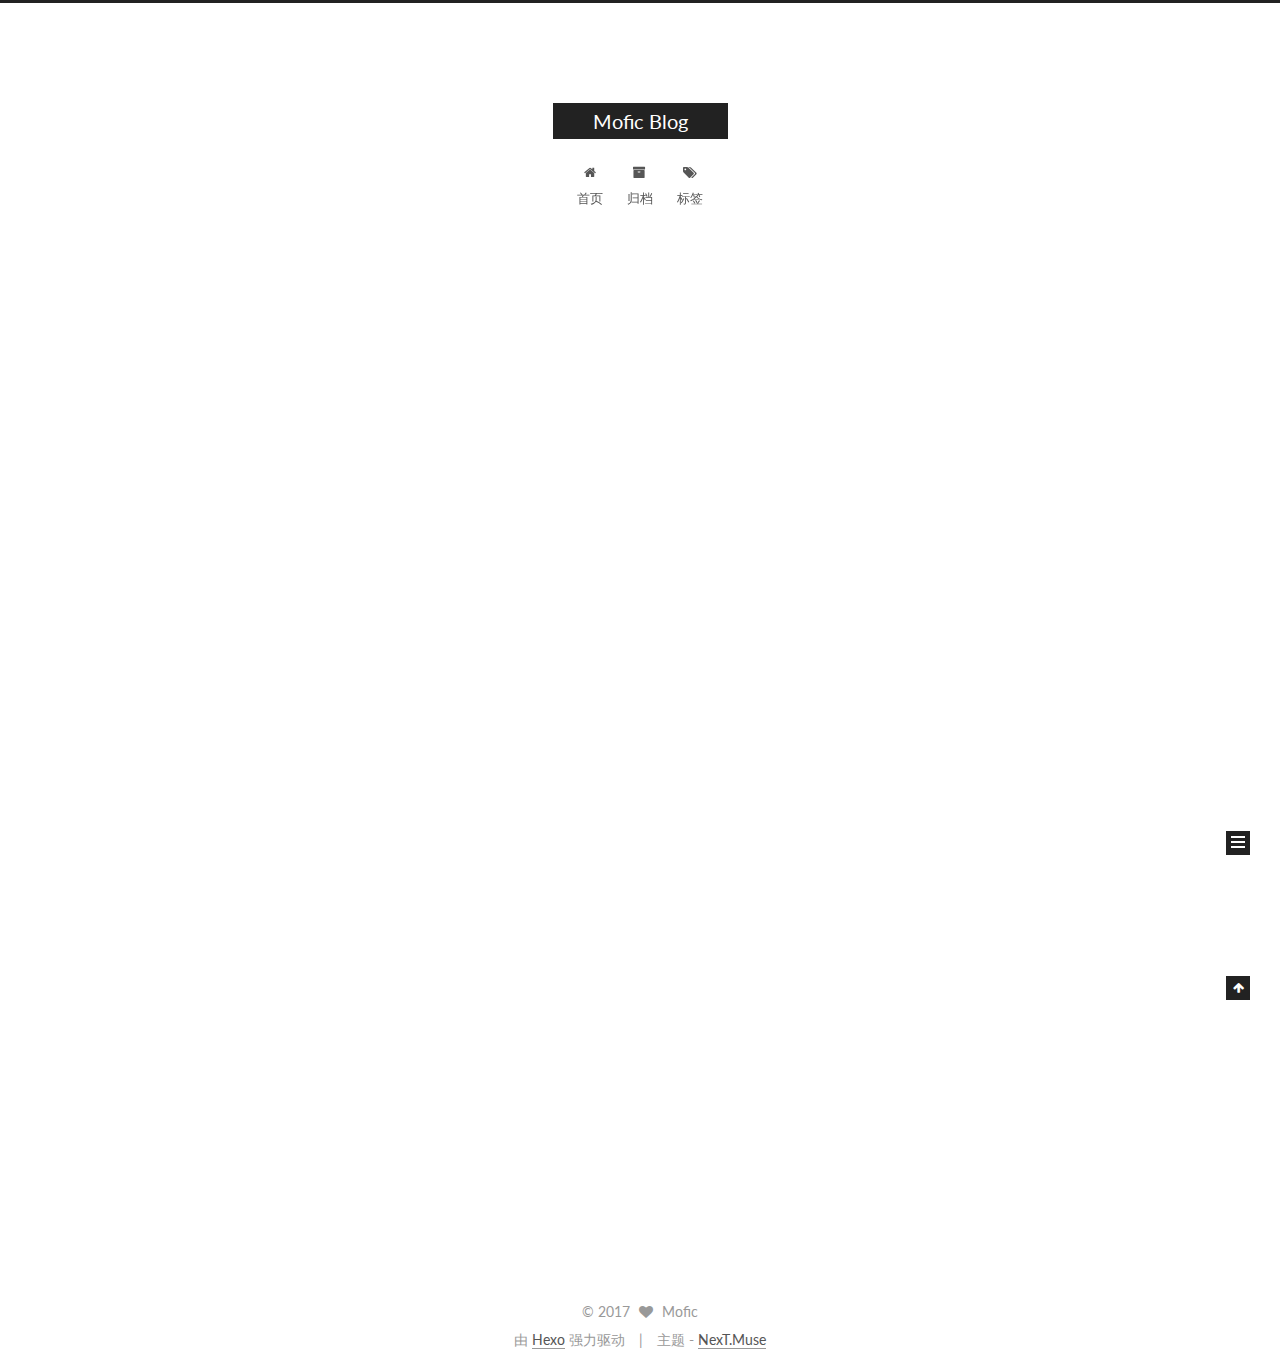
==== index.html @ 76813586 "Site updated: 2017-08-13 23:26:49" ====
<!DOCTYPE html>



  


<html class="theme-next muse use-motion" lang="zh-Hans">
<head>
  <meta charset="UTF-8"/>
<meta http-equiv="X-UA-Compatible" content="IE=edge" />
<meta name="viewport" content="width=device-width, initial-scale=1, maximum-scale=1"/>
<meta name="theme-color" content="#222">









<meta http-equiv="Cache-Control" content="no-transform" />
<meta http-equiv="Cache-Control" content="no-siteapp" />















  
  
  <link href="/lib/fancybox/source/jquery.fancybox.css?v=2.1.5" rel="stylesheet" type="text/css" />




  
  
  
  

  
    
    
  

  

  

  

  

  
    
    
    <link href="//fonts.googleapis.com/css?family=Lato:300,300italic,400,400italic,700,700italic&subset=latin,latin-ext" rel="stylesheet" type="text/css">
  






<link href="/lib/font-awesome/css/font-awesome.min.css?v=4.6.2" rel="stylesheet" type="text/css" />

<link href="/css/main.css?v=5.1.2" rel="stylesheet" type="text/css" />


  <meta name="keywords" content="Hexo, NexT" />








  <link rel="shortcut icon" type="image/x-icon" href="/favicon.ico?v=5.1.2" />






<meta name="description" content="android developer">
<meta property="og:type" content="website">
<meta property="og:title" content="Mofic Blog">
<meta property="og:url" content="https://mofic.github.io/index.html">
<meta property="og:site_name" content="Mofic Blog">
<meta property="og:description" content="android developer">
<meta property="og:locale" content="zh-Hans">
<meta name="twitter:card" content="summary">
<meta name="twitter:title" content="Mofic Blog">
<meta name="twitter:description" content="android developer">



<script type="text/javascript" id="hexo.configurations">
  var NexT = window.NexT || {};
  var CONFIG = {
    root: '/',
    scheme: 'Muse',
    sidebar: {"position":"left","display":"post","offset":12,"offset_float":12,"b2t":false,"scrollpercent":false,"onmobile":false},
    fancybox: true,
    tabs: true,
    motion: true,
    duoshuo: {
      userId: '0',
      author: '博主'
    },
    algolia: {
      applicationID: '',
      apiKey: '',
      indexName: '',
      hits: {"per_page":10},
      labels: {"input_placeholder":"Search for Posts","hits_empty":"We didn't find any results for the search: ${query}","hits_stats":"${hits} results found in ${time} ms"}
    }
  };
</script>



  <link rel="canonical" href="https://mofic.github.io/"/>





  <title>Mofic Blog</title>
  








</head>

<body itemscope itemtype="http://schema.org/WebPage" lang="zh-Hans">

  
  
    
  

  <div class="container sidebar-position-left 
   page-home 
 ">
    <div class="headband"></div>

    <header id="header" class="header" itemscope itemtype="http://schema.org/WPHeader">
      <div class="header-inner"><div class="site-brand-wrapper">
  <div class="site-meta ">
    

    <div class="custom-logo-site-title">
      <a href="/"  class="brand" rel="start">
        <span class="logo-line-before"><i></i></span>
        <span class="site-title">Mofic Blog</span>
        <span class="logo-line-after"><i></i></span>
      </a>
    </div>
      
        <p class="site-subtitle"></p>
      
  </div>

  <div class="site-nav-toggle">
    <button>
      <span class="btn-bar"></span>
      <span class="btn-bar"></span>
      <span class="btn-bar"></span>
    </button>
  </div>
</div>

<nav class="site-nav">
  

  
    <ul id="menu" class="menu">
      
        
        <li class="menu-item menu-item-home">
          <a href="/" rel="section">
            
              <i class="menu-item-icon fa fa-fw fa-home"></i> <br />
            
            首页
          </a>
        </li>
      
        
        <li class="menu-item menu-item-archives">
          <a href="/archives/" rel="section">
            
              <i class="menu-item-icon fa fa-fw fa-archive"></i> <br />
            
            归档
          </a>
        </li>
      
        
        <li class="menu-item menu-item-tags">
          <a href="/tags/" rel="section">
            
              <i class="menu-item-icon fa fa-fw fa-tags"></i> <br />
            
            标签
          </a>
        </li>
      

      
    </ul>
  

  
</nav>



 </div>
    </header>

    <main id="main" class="main">
      <div class="main-inner">
        <div class="content-wrap">
          <div id="content" class="content">
            
  <section id="posts" class="posts-expand">
    
      

  

  
  
  

  <article class="post post-type-normal" itemscope itemtype="http://schema.org/Article">
  
  
  
  <div class="post-block">
    <link itemprop="mainEntityOfPage" href="https://mofic.github.io/2017/08/13/hello-world/">

    <span hidden itemprop="author" itemscope itemtype="http://schema.org/Person">
      <meta itemprop="name" content="Mofic">
      <meta itemprop="description" content="">
      <meta itemprop="image" content="https://ss0.bdstatic.com/70cFuHSh_Q1YnxGkpoWK1HF6hhy/it/u=526055347,3943045843&fm=26&gp=0.jpg">
    </span>

    <span hidden itemprop="publisher" itemscope itemtype="http://schema.org/Organization">
      <meta itemprop="name" content="Mofic Blog">
    </span>

    
      <header class="post-header">

        
        
          <h1 class="post-title" itemprop="name headline">
                
                <a class="post-title-link" href="/2017/08/13/hello-world/" itemprop="url">Hello World</a></h1>
        

        <div class="post-meta">
          <span class="post-time">
            
              <span class="post-meta-item-icon">
                <i class="fa fa-calendar-o"></i>
              </span>
              
                <span class="post-meta-item-text">发表于</span>
              
              <time title="创建于" itemprop="dateCreated datePublished" datetime="2017-08-13T22:02:32+08:00">
                2017-08-13
              </time>
            

            

            
          </span>

          

          
            
          

          
          

          

          

          

        </div>
      </header>
    

    
    
    
    <div class="post-body" itemprop="articleBody">

      
      

      
        
          
            <p>Welcome to <a href="https://hexo.io/" target="_blank" rel="external">Hexo</a>! This is your very first post. Check <a href="https://hexo.io/docs/" target="_blank" rel="external">documentation</a> for more info. If you get any problems when using Hexo, you can find the answer in <a href="https://hexo.io/docs/troubleshooting.html" target="_blank" rel="external">troubleshooting</a> or you can ask me on <a href="https://github.com/hexojs/hexo/issues" target="_blank" rel="external">GitHub</a>.</p>
<h2 id="Quick-Start"><a href="#Quick-Start" class="headerlink" title="Quick Start"></a>Quick Start</h2><h3 id="Create-a-new-post"><a href="#Create-a-new-post" class="headerlink" title="Create a new post"></a>Create a new post</h3><figure class="highlight bash"><table><tr><td class="gutter"><pre><div class="line">1</div></pre></td><td class="code"><pre><div class="line">$ hexo new <span class="string">"My New Post"</span></div></pre></td></tr></table></figure>
<p>More info: <a href="https://hexo.io/docs/writing.html" target="_blank" rel="external">Writing</a></p>
<h3 id="Run-server"><a href="#Run-server" class="headerlink" title="Run server"></a>Run server</h3><figure class="highlight bash"><table><tr><td class="gutter"><pre><div class="line">1</div></pre></td><td class="code"><pre><div class="line">$ hexo server</div></pre></td></tr></table></figure>
<p>More info: <a href="https://hexo.io/docs/server.html" target="_blank" rel="external">Server</a></p>
<h3 id="Generate-static-files"><a href="#Generate-static-files" class="headerlink" title="Generate static files"></a>Generate static files</h3><figure class="highlight bash"><table><tr><td class="gutter"><pre><div class="line">1</div></pre></td><td class="code"><pre><div class="line">$ hexo generate</div></pre></td></tr></table></figure>
<p>More info: <a href="https://hexo.io/docs/generating.html" target="_blank" rel="external">Generating</a></p>
<h3 id="Deploy-to-remote-sites"><a href="#Deploy-to-remote-sites" class="headerlink" title="Deploy to remote sites"></a>Deploy to remote sites</h3><figure class="highlight bash"><table><tr><td class="gutter"><pre><div class="line">1</div></pre></td><td class="code"><pre><div class="line">$ hexo deploy</div></pre></td></tr></table></figure>
<p>More info: <a href="https://hexo.io/docs/deployment.html" target="_blank" rel="external">Deployment</a></p>

          
        
      
    </div>
    
    
    

    

    

    

    <footer class="post-footer">
      

      

      

      
      
        <div class="post-eof"></div>
      
    </footer>
  </div>
  
  
  
  </article>


    
  </section>

  


          </div>
          


          

        </div>
        
          
  
  <div class="sidebar-toggle">
    <div class="sidebar-toggle-line-wrap">
      <span class="sidebar-toggle-line sidebar-toggle-line-first"></span>
      <span class="sidebar-toggle-line sidebar-toggle-line-middle"></span>
      <span class="sidebar-toggle-line sidebar-toggle-line-last"></span>
    </div>
  </div>

  <aside id="sidebar" class="sidebar">
    
    <div class="sidebar-inner">

      

      

      <section class="site-overview sidebar-panel sidebar-panel-active">
        <div class="site-author motion-element" itemprop="author" itemscope itemtype="http://schema.org/Person">
          <img class="site-author-image" itemprop="image"
               src="https://ss0.bdstatic.com/70cFuHSh_Q1YnxGkpoWK1HF6hhy/it/u=526055347,3943045843&fm=26&gp=0.jpg"
               alt="Mofic" />
          <p class="site-author-name" itemprop="name">Mofic</p>
           
              <p class="site-description motion-element" itemprop="description">android developer</p>
          
        </div>
        <nav class="site-state motion-element">

          
            <div class="site-state-item site-state-posts">
              <a href="/archives/">
                <span class="site-state-item-count">1</span>
                <span class="site-state-item-name">日志</span>
              </a>
            </div>
          

          

          

        </nav>

        

        <div class="links-of-author motion-element">
          
        </div>

        
        

        
        

        


      </section>

      

      

    </div>
  </aside>


        
      </div>
    </main>

    <footer id="footer" class="footer">
      <div class="footer-inner">
        <div class="copyright" >
  
  &copy; 
  <span itemprop="copyrightYear">2017</span>
  <span class="with-love">
    <i class="fa fa-heart"></i>
  </span>
  <span class="author" itemprop="copyrightHolder">Mofic</span>
</div>


<div class="powered-by">
  由 <a class="theme-link" href="https://hexo.io">Hexo</a> 强力驱动
</div>

<div class="theme-info">
  主题 -
  <a class="theme-link" href="https://github.com/iissnan/hexo-theme-next">
    NexT.Muse
  </a>
</div>


        







        
      </div>
    </footer>

    
      <div class="back-to-top">
        <i class="fa fa-arrow-up"></i>
        
      </div>
    

  </div>

  

<script type="text/javascript">
  if (Object.prototype.toString.call(window.Promise) !== '[object Function]') {
    window.Promise = null;
  }
</script>









  












  
  <script type="text/javascript" src="/lib/jquery/index.js?v=2.1.3"></script>

  
  <script type="text/javascript" src="/lib/fastclick/lib/fastclick.min.js?v=1.0.6"></script>

  
  <script type="text/javascript" src="/lib/jquery_lazyload/jquery.lazyload.js?v=1.9.7"></script>

  
  <script type="text/javascript" src="/lib/velocity/velocity.min.js?v=1.2.1"></script>

  
  <script type="text/javascript" src="/lib/velocity/velocity.ui.min.js?v=1.2.1"></script>

  
  <script type="text/javascript" src="/lib/fancybox/source/jquery.fancybox.pack.js?v=2.1.5"></script>


  


  <script type="text/javascript" src="/js/src/utils.js?v=5.1.2"></script>

  <script type="text/javascript" src="/js/src/motion.js?v=5.1.2"></script>



  
  

  
    <script type="text/javascript" src="/js/src/scrollspy.js?v=5.1.2"></script>
<script type="text/javascript" src="/js/src/post-details.js?v=5.1.2"></script>

  

  


  <script type="text/javascript" src="/js/src/bootstrap.js?v=5.1.2"></script>



  


  




	





  





  






  





  

  

  

  

  

  

</body>
</html>
---- css/main.css ----
/* normalize.css v3.0.2 | MIT License | git.io/normalize */
html {
  font-family: sans-serif; /* 1 */
  -ms-text-size-adjust: 100%; /* 2 */
  -webkit-text-size-adjust: 100%; /* 2 */
}
body {
  margin: 0;
}
article,
aside,
details,
figcaption,
figure,
footer,
header,
hgroup,
main,
menu,
nav,
section,
summary {
  display: block;
}
audio,
canvas,
progress,
video {
  display: inline-block; /* 1 */
  vertical-align: baseline; /* 2 */
}
audio:not([controls]) {
  display: none;
  height: 0;
}
[hidden],
template {
  display: none;
}
a {
  background-color: transparent;
}
a:active,
a:hover {
  outline: 0;
}
abbr[title] {
  border-bottom: 1px dotted;
}
b,
strong {
  font-weight: bold;
}
dfn {
  font-style: italic;
}
h1 {
  font-size: 2em;
  margin: 0.67em 0;
}
mark {
  background: #ff0;
  color: #000;
}
small {
  font-size: 80%;
}
sub,
sup {
  font-size: 75%;
  line-height: 0;
  position: relative;
  vertical-align: baseline;
}
sup {
  top: -0.5em;
}
sub {
  bottom: -0.25em;
}
img {
  border: 0;
}
svg:not(:root) {
  overflow: hidden;
}
figure {
  margin: 1em 40px;
}
hr {
  -moz-box-sizing: content-box;
  box-sizing: content-box;
  height: 0;
}
pre {
  overflow: auto;
}
code,
kbd,
pre,
samp {
  font-family: monospace, monospace;
  font-size: 1em;
}
button,
input,
optgroup,
select,
textarea {
  color: inherit; /* 1 */
  font: inherit; /* 2 */
  margin: 0; /* 3 */
}
button {
  overflow: visible;
}
button,
select {
  text-transform: none;
}
button,
html input[type="button"],
input[type="reset"],
input[type="submit"] {
  -webkit-appearance: button; /* 2 */
  cursor: pointer; /* 3 */
}
button[disabled],
html input[disabled] {
  cursor: default;
}
button::-moz-focus-inner,
input::-moz-focus-inner {
  border: 0;
  padding: 0;
}
input {
  line-height: normal;
}
input[type="checkbox"],
input[type="radio"] {
  box-sizing: border-box; /* 1 */
  padding: 0; /* 2 */
}
input[type="number"]::-webkit-inner-spin-button,
input[type="number"]::-webkit-outer-spin-button {
  height: auto;
}
input[type="search"] {
  -webkit-appearance: textfield; /* 1 */
  -moz-box-sizing: content-box;
  -webkit-box-sizing: content-box; /* 2 */
  box-sizing: content-box;
}
input[type="search"]::-webkit-search-cancel-button,
input[type="search"]::-webkit-search-decoration {
  -webkit-appearance: none;
}
fieldset {
  border: 1px solid #c0c0c0;
  margin: 0 2px;
  padding: 0.35em 0.625em 0.75em;
}
legend {
  border: 0; /* 1 */
  padding: 0; /* 2 */
}
textarea {
  overflow: auto;
}
optgroup {
  font-weight: bold;
}
table {
  border-collapse: collapse;
  border-spacing: 0;
}
td,
th {
  padding: 0;
}
::selection {
  background: #262a30;
  color: #fff;
}
body {
  position: relative;
  font-family: 'Lato', "PingFang SC", "Microsoft YaHei", sans-serif;
  font-size: 14px;
  line-height: 2;
  color: #555;
  background: #fff;
}
@media (max-width: 767px) {
  body {
    padding-right: 0 !important;
  }
}
@media (min-width: 768px) and (max-width: 991px) {
  body {
    padding-right: 0 !important;
  }
}
@media (min-width: 1600px) {
  body {
    font-size: 16px;
  }
}
h1,
h2,
h3,
h4,
h5,
h6 {
  margin: 0;
  padding: 0;
  font-weight: bold;
  line-height: 1.5;
  font-family: 'Lato', "PingFang SC", "Microsoft YaHei", sans-serif;
}
h2,
h3,
h4,
h5,
h6 {
  margin: 20px 0 15px;
}
h1 {
  font-size: 22px;
}
@media (max-width: 767px) {
  h1 {
    font-size: 18px;
  }
}
h2 {
  font-size: 20px;
}
@media (max-width: 767px) {
  h2 {
    font-size: 16px;
  }
}
h3 {
  font-size: 18px;
}
@media (max-width: 767px) {
  h3 {
    font-size: 14px;
  }
}
h4 {
  font-size: 16px;
}
@media (max-width: 767px) {
  h4 {
    font-size: 12px;
  }
}
h5 {
  font-size: 14px;
}
@media (max-width: 767px) {
  h5 {
    font-size: 10px;
  }
}
h6 {
  font-size: 12px;
}
@media (max-width: 767px) {
  h6 {
    font-size: 8px;
  }
}
p {
  margin: 0 0 20px 0;
}
a {
  color: #555;
  text-decoration: none;
  border-bottom: 1px solid #999;
  word-wrap: break-word;
}
a:hover {
  color: #222;
  border-bottom-color: #222;
}
blockquote {
  margin: 0;
  padding: 0;
}
img {
  display: block;
  margin: auto;
  max-width: 100%;
  height: auto;
}
hr {
  margin: 40px 0;
  height: 3px;
  border: none;
  background-color: #ddd;
  background-image: repeating-linear-gradient(-45deg, #fff, #fff 4px, transparent 4px, transparent 8px);
}
blockquote {
  padding: 0 15px;
  color: #666;
  border-left: 4px solid #ddd;
}
blockquote cite::before {
  content: "-";
  padding: 0 5px;
}
dt {
  font-weight: 700;
}
dd {
  margin: 0;
  padding: 0;
}
kbd {
  border: 1px solid #ccc;
  border-radius: 0.2em;
  box-shadow: 0.1em 0.1em 0.2em rgba(0,0,0,0.1);
  background-color: #f9f9f9;
  font-family: inherit;
  background-image: -webkit-linear-gradient(top, #eee, #fff, #eee);
  padding: 0.1em 0.3em;
  white-space: nowrap;
}
.text-left {
  text-align: left;
}
.text-center {
  text-align: center;
}
.text-right {
  text-align: right;
}
.text-justify {
  text-align: justify;
}
.text-nowrap {
  white-space: nowrap;
}
.text-lowercase {
  text-transform: lowercase;
}
.text-uppercase {
  text-transform: uppercase;
}
.text-capitalize {
  text-transform: capitalize;
}
.center-block {
  display: block;
  margin-left: auto;
  margin-right: auto;
}
.clearfix:before,
.clearfix:after {
  content: " ";
  display: table;
}
.clearfix:after {
  clear: both;
}
.pullquote {
  width: 45%;
}
.pullquote.left {
  float: left;
  margin-left: 5px;
  margin-right: 10px;
}
.pullquote.right {
  float: right;
  margin-left: 10px;
  margin-right: 5px;
}
.affix.affix.affix {
  position: fixed;
}
.translation {
  margin-top: -20px;
  font-size: 14px;
  color: #999;
}
.scrollbar-measure {
  width: 100px;
  height: 100px;
  overflow: scroll;
  position: absolute;
  top: -9999px;
}
.use-motion .motion-element {
  opacity: 0;
}
table {
  margin: 20px 0;
  width: 100%;
  border-collapse: collapse;
  border-spacing: 0;
  border: 1px solid #ddd;
  font-size: 14px;
  table-layout: fixed;
  word-wrap: break-all;
}
table>tbody>tr:nth-of-type(odd) {
  background-color: #f9f9f9;
}
table>tbody>tr:hover {
  background-color: #f5f5f5;
}
caption,
th,
td {
  padding: 8px;
  text-align: left;
  vertical-align: middle;
  font-weight: normal;
}
th,
td {
  border-bottom: 3px solid #ddd;
  border-right: 1px solid #eee;
}
th {
  padding-bottom: 10px;
  font-weight: 700;
}
td {
  border-bottom-width: 1px;
}
html,
body {
  height: 100%;
}
.container {
  position: relative;
  min-height: 100%;
}
.header-inner {
  margin: 0 auto;
  padding: 100px 0 70px;
  width: 700px;
}
@media (min-width: 1600px) {
  .container .header-inner {
    width: 900px;
  }
}
.main-inner {
  margin: 0 auto;
  width: 700px;
}
@media (min-width: 1600px) {
  .container .main-inner {
    width: 900px;
  }
}
.footer {
  width: 100%;
  min-height: 50px;
}
.footer-inner {
  box-sizing: border-box;
  margin: 20px auto;
  width: 700px;
}
@media (min-width: 1600px) {
  .container .footer-inner {
    width: 900px;
  }
}
pre,
.highlight {
  overflow: auto;
  margin: 20px 0;
  padding: 0;
  font-size: 13px;
  color: #4d4d4c;
  background: #f7f7f7;
  line-height: 1.6;
}
pre,
code {
  font-family: consolas, Menlo, "PingFang SC", "Microsoft YaHei", monospace;
}
code {
  padding: 2px 4px;
  word-wrap: break-word;
  color: #555;
  background: #eee;
  border-radius: 3px;
  font-size: 13px;
}
pre code {
  padding: 0;
  color: #4d4d4c;
  background: none;
  text-shadow: none;
}
.highlight {
  border-radius: 1px;
}
.highlight pre {
  border: none;
  margin: 0;
  padding: 10px 0;
}
.highlight table {
  margin: 0;
  width: auto;
  border: none;
}
.highlight td {
  border: none;
  padding: 0;
}
.highlight figcaption {
  font-size: 1em;
  color: #4d4d4c;
  line-height: 1em;
  margin-bottom: 1em;
}
.highlight figcaption:before,
.highlight figcaption:after {
  content: " ";
  display: table;
}
.highlight figcaption:after {
  clear: both;
}
.highlight figcaption a {
  float: right;
  color: #4d4d4c;
}
.highlight figcaption a:hover {
  border-bottom-color: #4d4d4c;
}
.highlight .gutter pre {
  padding-left: 10px;
  padding-right: 10px;
  color: #869194;
  text-align: right;
  background-color: #eff2f3;
}
.highlight .code pre {
  width: 100%;
  padding-left: 10px;
  padding-right: 10px;
  background-color: #f7f7f7;
}
.highlight .line {
  height: 20px;
}
.gutter {
  -webkit-user-select: none;
  -moz-user-select: none;
  -ms-user-select: none;
  user-select: none;
}
.gist table {
  width: auto;
}
.gist table td {
  border: none;
}
pre .deletion {
  background: #fdd;
}
pre .addition {
  background: #dfd;
}
pre .meta {
  color: #8959a8;
}
pre .comment {
  color: #8e908c;
}
pre .variable,
pre .attribute,
pre .tag,
pre .regexp,
pre .ruby .constant,
pre .xml .tag .title,
pre .xml .pi,
pre .xml .doctype,
pre .html .doctype,
pre .css .id,
pre .css .class,
pre .css .pseudo {
  color: #c82829;
}
pre .number,
pre .preprocessor,
pre .built_in,
pre .literal,
pre .params,
pre .constant,
pre .command {
  color: #f5871f;
}
pre .ruby .class .title,
pre .css .rules .attribute,
pre .string,
pre .value,
pre .inheritance,
pre .header,
pre .ruby .symbol,
pre .xml .cdata,
pre .special,
pre .number,
pre .formula {
  color: #718c00;
}
pre .title,
pre .css .hexcolor {
  color: #3e999f;
}
pre .function,
pre .python .decorator,
pre .python .title,
pre .ruby .function .title,
pre .ruby .title .keyword,
pre .perl .sub,
pre .javascript .title,
pre .coffeescript .title {
  color: #4271ae;
}
pre .keyword,
pre .javascript .function {
  color: #8959a8;
}
.full-image.full-image.full-image {
  border: none;
  max-width: 100%;
  width: auto;
  margin: 20px auto;
}
@media (min-width: 992px) {
  .full-image.full-image.full-image {
    max-width: none;
    width: 110%;
    margin: 25px -5%;
  }
}
.blockquote-center,
.page-home .post-type-quote blockquote,
.page-post-detail .post-type-quote blockquote {
  position: relative;
  margin: 40px 0;
  padding: 0;
  border-left: none;
  text-align: center;
}
.blockquote-center::before,
.page-home .post-type-quote blockquote::before,
.page-post-detail .post-type-quote blockquote::before,
.blockquote-center::after,
.page-home .post-type-quote blockquote::after,
.page-post-detail .post-type-quote blockquote::after {
  position: absolute;
  content: ' ';
  display: block;
  width: 100%;
  height: 24px;
  opacity: 0.2;
  background-repeat: no-repeat;
  background-position: 0 -6px;
  background-size: 22px 22px;
}
.blockquote-center::before,
.page-home .post-type-quote blockquote::before,
.page-post-detail .post-type-quote blockquote::before {
  top: -20px;
  background-image: url("../images/quote-l.svg");
  border-top: 1px solid #ccc;
}
.blockquote-center::after,
.page-home .post-type-quote blockquote::after,
.page-post-detail .post-type-quote blockquote::after {
  bottom: -20px;
  background-image: url("../images/quote-r.svg");
  border-bottom: 1px solid #ccc;
  background-position: 100% 8px;
}
.blockquote-center p,
.page-home .post-type-quote blockquote p,
.page-post-detail .post-type-quote blockquote p,
.blockquote-center div,
.page-home .post-type-quote blockquote div,
.page-post-detail .post-type-quote blockquote div {
  text-align: center;
}
.post .post-body .group-picture img {
  box-sizing: border-box;
  padding: 0 3px;
  border: none;
}
.post .group-picture-row {
  overflow: hidden;
  margin-top: 6px;
}
.post .group-picture-row:first-child {
  margin-top: 0;
}
.post .group-picture-column {
  float: left;
}
.page-post-detail .post-body .group-picture-column {
  float: none;
  margin-top: 10px;
  width: auto !important;
}
.page-post-detail .post-body .group-picture-column img {
  margin: 0 auto;
}
.page-archive .group-picture-container {
  overflow: hidden;
}
.page-archive .group-picture-row {
  float: left;
}
.page-archive .group-picture-row:first-child {
  margin-top: 6px;
}
.page-archive .group-picture-column {
  max-width: 150px;
  max-height: 150px;
}
.post-body .note {
  position: relative;
  padding: 15px;
  margin-bottom: 20px;
  border: 1px solid #eee;
  border-left-width: 5px;
  border-radius: 3px;
}
.post-body .note h2,
.post-body .note h3,
.post-body .note h4,
.post-body .note h5,
.post-body .note h6 {
  margin-top: 0;
  margin-bottom: 0;
  border-bottom: initial;
  padding-top: 0 !important;
}
.post-body .note p:first-child,
.post-body .note ul:first-child,
.post-body .note ol:first-child,
.post-body .note table:first-child,
.post-body .note pre:first-child,
.post-body .note blockquote:first-child {
  margin-top: 0;
}
.post-body .note p:last-child,
.post-body .note ul:last-child,
.post-body .note ol:last-child,
.post-body .note table:last-child,
.post-body .note pre:last-child,
.post-body .note blockquote:last-child {
  margin-bottom: 0;
}
.post-body .note.default {
  border-left-color: #777;
}
.post-body .note.default h2,
.post-body .note.default h3,
.post-body .note.default h4,
.post-body .note.default h5,
.post-body .note.default h6 {
  color: #777;
}
.post-body .note.primary {
  border-left-color: #6f42c1;
}
.post-body .note.primary h2,
.post-body .note.primary h3,
.post-body .note.primary h4,
.post-body .note.primary h5,
.post-body .note.primary h6 {
  color: #6f42c1;
}
.post-body .note.info {
  border-left-color: #428bca;
}
.post-body .note.info h2,
.post-body .note.info h3,
.post-body .note.info h4,
.post-body .note.info h5,
.post-body .note.info h6 {
  color: #428bca;
}
.post-body .note.success {
  border-left-color: #5cb85c;
}
.post-body .note.success h2,
.post-body .note.success h3,
.post-body .note.success h4,
.post-body .note.success h5,
.post-body .note.success h6 {
  color: #5cb85c;
}
.post-body .note.warning {
  border-left-color: #f0ad4e;
}
.post-body .note.warning h2,
.post-body .note.warning h3,
.post-body .note.warning h4,
.post-body .note.warning h5,
.post-body .note.warning h6 {
  color: #f0ad4e;
}
.post-body .note.danger {
  border-left-color: #d9534f;
}
.post-body .note.danger h2,
.post-body .note.danger h3,
.post-body .note.danger h4,
.post-body .note.danger h5,
.post-body .note.danger h6 {
  color: #d9534f;
}
.post-body .label {
  display: inline;
  padding: 0 2px;
  white-space: nowrap;
}
.post-body .label.default {
  background-color: #f0f0f0;
}
.post-body .label.primary {
  background-color: #efe6f7;
}
.post-body .label.info {
  background-color: #e5f2f8;
}
.post-body .label.success {
  background-color: #e7f4e9;
}
.post-body .label.warning {
  background-color: #fcf6e1;
}
.post-body .label.danger {
  background-color: #fae8eb;
}
.post-body .tabs {
  position: relative;
  display: block;
  margin-bottom: 20px;
  padding-top: 10px;
}
.post-body .tabs ul.nav-tabs {
  margin: 0;
  padding: 0;
  display: flex;
  margin-bottom: -1px;
}
@media (max-width: 413px) {
  .post-body .tabs ul.nav-tabs {
    display: block;
    margin-bottom: 5px;
  }
}
.post-body .tabs ul.nav-tabs li.tab {
  list-style-type: none !important;
  margin: 0 0.25em 0 0;
  border-top: 3px solid transparent;
  border-left: 1px solid transparent;
  border-right: 1px solid transparent;
}
@media (max-width: 413px) {
  .post-body .tabs ul.nav-tabs li.tab {
    margin: initial;
    border-top: 1px solid transparent;
    border-left: 3px solid transparent;
    border-right: 1px solid transparent;
    border-bottom: 1px solid transparent;
  }
}
.post-body .tabs ul.nav-tabs li.tab a {
  outline: 0;
  border-bottom: initial;
  display: block;
  line-height: 1.8em;
  padding: 0.25em 0.75em;
  transition-duration: 0.2s;
  transition-timing-function: ease-out;
  transition-delay: 0s;
}
.post-body .tabs ul.nav-tabs li.tab a i {
  width: 1.285714285714286em;
}
.post-body .tabs ul.nav-tabs li.tab.active {
  border-top: 3px solid #fc6423;
  border-left: 1px solid #ddd;
  border-right: 1px solid #ddd;
  background-color: #fff;
}
@media (max-width: 413px) {
  .post-body .tabs ul.nav-tabs li.tab.active {
    border-top: 1px solid #ddd;
    border-left: 3px solid #fc6423;
    border-right: 1px solid #ddd;
    border-bottom: 1px solid #ddd;
  }
}
.post-body .tabs ul.nav-tabs li.tab.active a {
  cursor: default;
  color: #555;
}
.post-body .tabs .tab-content {
  background-color: #fff;
}
.post-body .tabs .tab-content .tab-pane {
  border: 1px solid #ddd;
  padding: 20px 20px 0 20px;
}
.post-body .tabs .tab-content .tab-pane:not(.active) {
  display: none !important;
}
.post-body .tabs .tab-content .tab-pane.active {
  display: block !important;
}
.btn {
  display: inline-block;
  padding: 0 20px;
  font-size: 14px;
  color: #fff;
  background: #222;
  border: 2px solid #222;
  text-decoration: none;
  border-radius: 0;
  transition-property: background-color;
  transition-duration: 0.2s;
  transition-timing-function: ease-in-out;
  transition-delay: 0s;
}
.btn:hover,
.post-button .btn:hover {
  border-color: #222;
  color: #222;
  background: #fff;
}
.btn-bar {
  display: block;
  width: 22px;
  height: 2px;
  background: #555;
  border-radius: 1px;
}
.btn-bar+.btn-bar {
  margin-top: 4px;
}
.pagination {
  margin: 120px 0 40px;
  text-align: center;
  border-top: 1px solid #eee;
}
.page-number-basic,
.pagination .prev,
.pagination .next,
.pagination .page-number,
.pagination .space {
  display: inline-block;
  position: relative;
  top: -1px;
  margin: 0 10px;
  padding: 0 10px;
  line-height: 30px;
}
@media (max-width: 767px) {
  .page-number-basic,
  .pagination .prev,
  .pagination .next,
  .pagination .page-number,
  .pagination .space {
    margin: 0 5px;
  }
}
.pagination .prev,
.pagination .next,
.pagination .page-number {
  border-bottom: 0;
  border-top: 1px solid #eee;
  transition-property: border-color;
  transition-duration: 0.2s;
  transition-timing-function: ease-in-out;
  transition-delay: 0s;
}
.pagination .prev:hover,
.pagination .next:hover,
.pagination .page-number:hover {
  border-top-color: #222;
}
.pagination .space {
  padding: 0;
  margin: 0;
}
.pagination .prev {
  margin-left: 0;
}
.pagination .next {
  margin-right: 0;
}
.pagination .page-number.current {
  color: #fff;
  background: #ccc;
  border-top-color: #ccc;
}
@media (max-width: 767px) {
  .pagination {
    border-top: none;
  }
  .pagination .prev,
  .pagination .next,
  .pagination .page-number {
    margin-bottom: 10px;
    border-top: 0;
    border-bottom: 1px solid #eee;
  }
  .pagination .prev:hover,
  .pagination .next:hover,
  .pagination .page-number:hover {
    border-bottom-color: #222;
  }
}
.comments {
  margin: 60px 20px 0;
}
.tag-cloud {
  text-align: center;
}
.tag-cloud a {
  display: inline-block;
  margin: 10px;
}
.back-to-top {
  box-sizing: border-box;
  position: fixed;
  bottom: -100px;
  right: 30px;
  z-index: 1050;
  padding: 0 6px;
  width: 24px;
  background: #222;
  font-size: 12px;
  opacity: 1;
  color: #fff;
  cursor: pointer;
  text-align: center;
  -webkit-transform: translateZ(0);
  transition-property: bottom;
  transition-duration: 0.2s;
  transition-timing-function: ease-in-out;
  transition-delay: 0s;
}
@media (min-width: 768px) and (max-width: 991px) {
  .back-to-top {
    display: none !important;
  }
}
@media (max-width: 767px) {
  .back-to-top {
    display: none !important;
  }
}
.back-to-top.back-to-top-on {
  bottom: 19px;
}
.header {
  background: transparent;
}
.header-inner {
  position: relative;
}
.headband {
  height: 3px;
  background: #222;
}
.site-meta {
  margin: 0;
  text-align: center;
}
@media (max-width: 767px) {
  .site-meta {
    text-align: center;
  }
}
.brand {
  position: relative;
  display: inline-block;
  padding: 0 40px;
  color: #fff;
  background: #222;
  border-bottom: none;
}
.brand:hover {
  color: #fff;
}
.logo {
  display: inline-block;
  margin-right: 5px;
  line-height: 36px;
  vertical-align: top;
}
.site-title {
  display: inline-block;
  vertical-align: top;
  line-height: 36px;
  font-size: 20px;
  font-weight: normal;
  font-family: 'Lato', "PingFang SC", "Microsoft YaHei", sans-serif;
}
.site-subtitle {
  margin-top: 10px;
  font-size: 13px;
  color: #999;
}
.use-motion .brand {
  opacity: 0;
}
.use-motion .logo,
.use-motion .site-title,
.use-motion .site-subtitle {
  opacity: 0;
  position: relative;
  top: -10px;
}
.site-nav-toggle {
  display: none;
  position: absolute;
  top: 10px;
  left: 10px;
}
@media (max-width: 767px) {
  .site-nav-toggle {
    display: block;
  }
}
.site-nav-toggle button {
  margin-top: 2px;
  padding: 9px 10px;
  background: transparent;
  border: none;
}
@media (max-width: 767px) {
  .site-nav {
    display: none;
    margin: 0 -10px;
    padding: 0 10px;
    clear: both;
    border-top: 1px solid #ddd;
  }
}
@media (min-width: 768px) and (max-width: 991px) {
  .site-nav {
    display: block !important;
  }
}
@media (min-width: 992px) {
  .site-nav {
    display: block !important;
  }
}
.menu {
  margin-top: 20px;
  padding-left: 0;
  text-align: center;
}
.menu .menu-item {
  display: inline-block;
  margin: 0 10px;
  list-style: none;
}
@media screen and (max-width: 767px) {
  .menu .menu-item {
    margin-top: 10px;
  }
}
.menu .menu-item a {
  display: block;
  font-size: 13px;
  line-height: inherit;
  border-bottom: 1px solid transparent;
  transition-property: border-color;
  transition-duration: 0.2s;
  transition-timing-function: ease-in-out;
  transition-delay: 0s;
}
.menu .menu-item a:hover {
  border-bottom-color: #222;
}
.menu .menu-item .fa {
  margin-right: 5px;
}
.use-motion .menu-item {
  opacity: 0;
}
.post-body {
  font-family: 'Lato', "PingFang SC", "Microsoft YaHei", sans-serif;
}
@media (max-width: 767px) {
  .post-body {
    word-break: break-word;
  }
}
.post-body .fancybox img {
  display: block !important;
  margin: 0 auto;
  cursor: pointer;
  cursor: zoom-in;
  cursor: -webkit-zoom-in;
}
.post-body .image-caption,
.post-body .figure .caption {
  margin: 10px auto 15px;
  text-align: center;
  font-size: 14px;
  color: #999;
  font-weight: bold;
  line-height: 1;
}
.post-sticky-flag {
  display: inline-block;
  font-size: 16px;
  -ms-transform: rotate(30deg);
  -webkit-transform: rotate(30deg);
  -moz-transform: rotate(30deg);
  -ms-transform: rotate(30deg);
  -o-transform: rotate(30deg);
  transform: rotate(30deg);
}
.posts-expand {
  padding-top: 40px;
}
@media (max-width: 767px) {
  .posts-expand {
    margin: 0 20px;
  }
  .post-body pre {
    padding: 10px;
  }
  .post-body pre .gutter pre {
    padding-right: 10px;
  }
  .post-body .highlight {
    margin-left: 0px;
    margin-right: 0px;
    padding: 0;
  }
  .post-body .highlight .gutter pre {
    padding-right: 10px;
  }
}
@media (min-width: 992px) {
  .posts-expand .post-body {
    text-align: justify;
  }
}
.posts-expand .post-body h2,
.posts-expand .post-body h3,
.posts-expand .post-body h4,
.posts-expand .post-body h5,
.posts-expand .post-body h6 {
  padding-top: 10px;
}
.posts-expand .post-body h2 .header-anchor,
.posts-expand .post-body h3 .header-anchor,
.posts-expand .post-body h4 .header-anchor,
.posts-expand .post-body h5 .header-anchor,
.posts-expand .post-body h6 .header-anchor {
  float: right;
  margin-left: 10px;
  color: #ccc;
  border-bottom-style: none;
  visibility: hidden;
}
.posts-expand .post-body h2 .header-anchor:hover,
.posts-expand .post-body h3 .header-anchor:hover,
.posts-expand .post-body h4 .header-anchor:hover,
.posts-expand .post-body h5 .header-anchor:hover,
.posts-expand .post-body h6 .header-anchor:hover {
  color: inherit;
}
.posts-expand .post-body h2:hover .header-anchor,
.posts-expand .post-body h3:hover .header-anchor,
.posts-expand .post-body h4:hover .header-anchor,
.posts-expand .post-body h5:hover .header-anchor,
.posts-expand .post-body h6:hover .header-anchor {
  visibility: visible;
}
.posts-expand .post-body ul li {
  list-style: circle;
}
.posts-expand .post-body img {
  box-sizing: border-box;
  margin: auto;
  padding: 3px;
  border: 1px solid #ddd;
}
.posts-expand .fancybox img {
  margin: 0 auto;
}
@media (max-width: 767px) {
  .posts-collapse {
    margin: 0 20px;
  }
  .posts-collapse .post-title,
  .posts-collapse .post-meta {
    display: block;
    width: auto;
    text-align: left;
  }
}
.posts-collapse {
  position: relative;
  z-index: 1010;
  margin-left: 55px;
}
.posts-collapse::after {
  content: " ";
  position: absolute;
  top: 20px;
  left: 0;
  margin-left: -2px;
  width: 4px;
  height: 100%;
  background: #f5f5f5;
  z-index: -1;
}
@media (max-width: 767px) {
  .posts-collapse {
    margin: 0 20px;
  }
}
.posts-collapse .collection-title {
  position: relative;
  margin: 60px 0;
}
.posts-collapse .collection-title h1,
.posts-collapse .collection-title h2 {
  margin-left: 20px;
}
.posts-collapse .collection-title small {
  color: #bbb;
  margin-left: 5px;
}
.posts-collapse .collection-title::before {
  content: " ";
  position: absolute;
  left: 0;
  top: 50%;
  margin-left: -4px;
  margin-top: -4px;
  width: 8px;
  height: 8px;
  background: #bbb;
  border-radius: 50%;
}
.posts-collapse .post {
  margin: 30px 0;
}
.posts-collapse .post-header {
  position: relative;
  transition-duration: 0.2s;
  transition-timing-function: ease-in-out;
  transition-delay: 0s;
  transition-property: border;
  border-bottom: 1px dashed #ccc;
}
.posts-collapse .post-header::before {
  content: " ";
  position: absolute;
  left: 0;
  top: 12px;
  width: 6px;
  height: 6px;
  margin-left: -4px;
  background: #bbb;
  border-radius: 50%;
  border: 1px solid #fff;
  transition-duration: 0.2s;
  transition-timing-function: ease-in-out;
  transition-delay: 0s;
  transition-property: background;
}
.posts-collapse .post-header:hover {
  border-bottom-color: #666;
}
.posts-collapse .post-header:hover::before {
  background: #222;
}
.posts-collapse .post-meta {
  position: absolute;
  font-size: 12px;
  left: 20px;
  top: 5px;
}
.posts-collapse .post-comments-count {
  display: none;
}
.posts-collapse .post-title {
  margin-left: 60px;
  font-size: 16px;
  font-weight: normal;
  line-height: inherit;
}
.posts-collapse .post-title::after {
  margin-left: 3px;
  opacity: 0.6;
}
.posts-collapse .post-title a {
  color: #666;
  border-bottom: none;
}
.page-home .post-type-quote .post-header,
.page-post-detail .post-type-quote .post-header,
.page-home .post-type-quote .post-tags,
.page-post-detail .post-type-quote .post-tags {
  display: none;
}
.posts-expand .post-title {
  font-size: 26px;
  text-align: center;
  word-break: break-word;
  font-weight: 400;
}
@media (max-width: 767px) {
  .posts-expand .post-title {
    font-size: 22px;
  }
}
.posts-expand .post-title-link {
  display: inline-block;
  position: relative;
  color: #555;
  border-bottom: none;
  line-height: 1.2;
  vertical-align: top;
}
.posts-expand .post-title-link::before {
  content: "";
  position: absolute;
  width: 100%;
  height: 2px;
  bottom: 0;
  left: 0;
  background-color: #000;
  visibility: hidden;
  -webkit-transform: scaleX(0);
  -moz-transform: scaleX(0);
  -ms-transform: scaleX(0);
  -o-transform: scaleX(0);
  transform: scaleX(0);
  transition-duration: 0.2s;
  transition-timing-function: ease-in-out;
  transition-delay: 0s;
}
.posts-expand .post-title-link:hover::before {
  visibility: visible;
  -webkit-transform: scaleX(1);
  -moz-transform: scaleX(1);
  -ms-transform: scaleX(1);
  -o-transform: scaleX(1);
  transform: scaleX(1);
}
.posts-expand .post-title-link .fa {
  font-size: 16px;
}
.posts-expand .post-meta {
  margin: 3px 0 60px 0;
  color: #999;
  font-family: 'Lato', "PingFang SC", "Microsoft YaHei", sans-serif;
  font-size: 12px;
  text-align: center;
}
.posts-expand .post-meta .post-category-list {
  display: inline-block;
  margin: 0;
  padding: 3px;
}
.posts-expand .post-meta .post-category-list-link {
  color: #999;
}
.posts-expand .post-meta .post-description {
  font-size: 14px;
  margin-top: 2px;
}
.post-wordcount {
  display: inline-block;
}
.post-meta-divider {
  margin: 0 0.5em;
}
.post-meta-item-icon {
  margin-right: 3px;
}
@media (min-width: 768px) and (max-width: 991px) {
  .post-meta-item-icon {
    display: inline-block;
  }
}
@media (max-width: 767px) {
  .post-meta-item-icon {
    display: inline-block;
  }
}
@media (min-width: 768px) and (max-width: 991px) {
  .post-meta-item-text {
    display: none;
  }
}
@media (max-width: 767px) {
  .post-meta-item-text {
    display: none;
  }
}
@media (max-width: 767px) {
  .posts-expand .post-comments-count {
    display: none;
  }
}
.post-button {
  margin-top: 50px;
}
.post-button .btn {
  color: #fff;
  font-size: 14px;
  background: #222;
  border-radius: 0;
  line-height: 2;
  margin: 0 4px 8px 4px;
}
.post-button .fa-fw {
  width: 1.285714285714286em;
  text-align: left;
}
.posts-expand .post-tags {
  margin-top: 40px;
  text-align: center;
}
.posts-expand .post-tags a {
  display: inline-block;
  margin-right: 10px;
  font-size: 13px;
}
.post-nav {
  display: table;
  margin-top: 15px;
  width: 100%;
  border-top: 1px solid #eee;
}
.post-nav-divider {
  display: table-cell;
  width: 10%;
}
.post-nav-item {
  display: table-cell;
  padding: 10px 0 0 0;
  width: 45%;
  vertical-align: top;
}
.post-nav-item a {
  position: relative;
  display: block;
  line-height: 25px;
  font-size: 14px;
  color: #555;
  border-bottom: none;
}
.post-nav-item a:hover {
  color: #222;
  border-bottom: none;
}
.post-nav-item a:active {
  top: 2px;
}
.post-nav-item .fa {
  position: absolute;
  top: 8px;
  left: 0;
  font-size: 12px;
}
.post-nav-next a {
  padding-left: 15px;
}
.post-nav-prev {
  text-align: right;
}
.post-nav-prev a {
  padding-right: 15px;
}
.post-nav-prev .fa {
  right: 0;
  left: auto;
}
.posts-expand .post-eof {
  display: block;
  margin: 80px auto 60px;
  width: 8%;
  height: 1px;
  background: #ccc;
  text-align: center;
}
.post:last-child .post-eof.post-eof.post-eof {
  display: none;
}
.post-gallery {
  display: table;
  table-layout: fixed;
  width: 100%;
  border-collapse: separate;
}
.post-gallery-row {
  display: table-row;
}
.post-gallery .post-gallery-img {
  display: table-cell;
  text-align: center;
  vertical-align: middle;
  border: none;
}
.post-gallery .post-gallery-img img {
  max-width: 100%;
  max-height: 100%;
  border: none;
}
.fancybox-close,
.fancybox-close:hover {
  border: none;
}
.rtl.post-body p,
.rtl.post-body a,
.rtl.post-body h1,
.rtl.post-body h2,
.rtl.post-body h3,
.rtl.post-body h4,
.rtl.post-body h5,
.rtl.post-body h6,
.rtl.post-body li,
.rtl.post-body ul,
.rtl.post-body ol {
  direction: rtl;
  font-family: UKIJ Ekran;
}
.rtl.post-title {
  font-family: UKIJ Ekran;
}
.sidebar {
  position: fixed;
  right: 0;
  top: 0;
  bottom: 0;
  width: 0;
  z-index: 1040;
  box-shadow: inset 0 2px 6px #000;
  background: #222;
  -webkit-transform: translateZ(0);
}
.sidebar a {
  color: #999;
  border-bottom-color: #555;
}
.sidebar a:hover {
  color: #eee;
}
@media (min-width: 768px) and (max-width: 991px) {
  .sidebar {
    display: none !important;
  }
}
@media (max-width: 767px) {
  .sidebar {
    display: none !important;
  }
}
.sidebar-inner {
  position: relative;
  padding: 20px 10px;
  color: #999;
  text-align: center;
}
.sidebar-toggle {
  position: fixed;
  right: 30px;
  bottom: 45px;
  width: 14px;
  height: 14px;
  padding: 5px;
  background: #222;
  line-height: 0;
  z-index: 1050;
  cursor: pointer;
  -webkit-transform: translateZ(0);
}
@media (min-width: 768px) and (max-width: 991px) {
  .sidebar-toggle {
    display: none !important;
  }
}
@media (max-width: 767px) {
  .sidebar-toggle {
    display: none !important;
  }
}
.sidebar-toggle-line {
  position: relative;
  display: inline-block;
  vertical-align: top;
  height: 2px;
  width: 100%;
  background: #fff;
  margin-top: 3px;
}
.sidebar-toggle-line:first-child {
  margin-top: 0;
}
.site-author-image {
  display: block;
  margin: 0 auto;
  padding: 2px;
  max-width: 96px;
  height: auto;
  border: 2px solid #333;
}
.site-author-name {
  margin: 5px 0 0;
  text-align: center;
  color: #f5f5f5;
  font-weight: normal;
}
.site-description {
  margin-top: 5px;
  text-align: center;
  font-size: 14px;
  color: #999;
}
.site-state {
  overflow: hidden;
  line-height: 1.4;
  white-space: nowrap;
  text-align: center;
}
.site-state-item {
  display: inline-block;
  padding: 0 15px;
  border-left: 1px solid #333;
}
.site-state-item:first-child {
  border-left: none;
}
.site-state-item a {
  border-bottom: none;
}
.site-state-item-count {
  display: block;
  text-align: center;
  color: inherit;
  font-weight: 600;
  font-size: 18px;
}
.site-state-item-name {
  font-size: 13px;
  color: inherit;
}
.feed-link {
  margin-top: 20px;
}
.feed-link a {
  display: inline-block;
  padding: 0 15px;
  color: #fc6423;
  border: 1px solid #fc6423;
  border-radius: 4px;
}
.feed-link a i {
  color: #fc6423;
  font-size: 14px;
}
.feed-link a:hover {
  color: #fff;
  background: #fc6423;
}
.feed-link a:hover i {
  color: #fff;
}
.links-of-author {
  margin-top: 20px;
  display: flex;
  flex-wrap: wrap;
  justify-content: center;
}
.links-of-author a {
  display: inline-block;
  vertical-align: middle;
  margin-right: 10px;
  margin-bottom: 10px;
  border-bottom-color: #555;
  font-size: 13px;
}
.links-of-author a:before {
  display: inline-block;
  vertical-align: middle;
  margin-right: 3px;
  content: " ";
  width: 4px;
  height: 4px;
  border-radius: 50%;
  background: #d5ff44;
}
.links-of-blogroll {
  font-size: 13px;
}
.links-of-blogroll-title {
  margin-top: 20px;
  font-size: 14px;
  font-weight: 600;
}
.links-of-blogroll-list {
  margin: 0;
  padding: 0;
  list-style: none;
}
.links-of-blogroll-item {
  padding: 2px 10px;
}
.links-of-blogroll-item a {
  max-width: 280px;
  box-sizing: border-box;
  display: inline-block;
  overflow: hidden;
  white-space: nowrap;
  text-overflow: ellipsis;
}
.sidebar-nav {
  margin: 0 0 20px;
  padding-left: 0;
}
.sidebar-nav li {
  display: inline-block;
  cursor: pointer;
  border-bottom: 1px solid transparent;
  font-size: 14px;
  color: #555;
}
.sidebar-nav li:hover {
  color: #f5f5f5;
}
.page-post-detail .sidebar-nav-toc {
  padding: 0 5px;
}
.page-post-detail .sidebar-nav-overview {
  margin-left: 10px;
}
.sidebar-nav .sidebar-nav-active {
  color: #87daff;
  border-bottom-color: #87daff;
}
.sidebar-nav .sidebar-nav-active:hover {
  color: #87daff;
}
.sidebar-panel {
  display: none;
}
.sidebar-panel-active {
  display: block;
}
.post-toc-empty {
  font-size: 14px;
  color: #666;
}
.post-toc-wrap {
  overflow: hidden;
}
.post-toc {
  overflow: auto;
}
.post-toc ol {
  margin: 0;
  padding: 0 2px 5px 10px;
  text-align: left;
  list-style: none;
  font-size: 14px;
}
.post-toc ol > ol {
  padding-left: 0;
}
.post-toc ol a {
  transition-duration: 0.2s;
  transition-timing-function: ease-in-out;
  transition-delay: 0s;
  transition-property: all;
  color: #999;
  border-bottom-color: #555;
}
.post-toc ol a:hover {
  color: #ccc;
  border-bottom-color: #ccc;
}
.post-toc .nav-item {
  overflow: hidden;
  text-overflow: ellipsis;
  white-space: nowrap;
  line-height: 1.8;
}
.post-toc .nav .nav-child {
  display: none;
}
.post-toc .nav .active > .nav-child {
  display: block;
}
.post-toc .nav .active-current > .nav-child {
  display: block;
}
.post-toc .nav .active-current > .nav-child > .nav-item {
  display: block;
}
.post-toc .nav .active > a {
  color: #87daff;
  border-bottom-color: #87daff;
}
.post-toc .nav .active-current > a {
  color: #87daff;
}
.post-toc .nav .active-current > a:hover {
  color: #87daff;
}
.footer {
  font-size: 14px;
  color: #999;
  padding-top: 20px;
}
.footer img {
  border: none;
}
.footer-inner {
  text-align: center;
}
.with-love {
  display: inline-block;
  margin: 0 5px;
}
.powered-by,
.theme-info {
  display: inline-block;
}
.powered-by {
  margin-right: 10px;
}
.powered-by::after {
  content: "|";
  padding-left: 10px;
}
.cc-license {
  margin-top: 10px;
  text-align: center;
}
.cc-license .cc-opacity {
  opacity: 0.7;
  border-bottom: none;
}
.cc-license .cc-opacity:hover {
  opacity: 0.9;
}
.cc-license img {
  display: inline-block;
}
.theme-next #ds-thread #ds-reset {
  color: #555;
}
.theme-next #ds-thread #ds-reset .ds-replybox {
  margin-bottom: 30px;
}
.theme-next #ds-thread #ds-reset .ds-replybox .ds-avatar,
.theme-next #ds-reset .ds-avatar img {
  box-shadow: none;
}
.theme-next #ds-thread #ds-reset .ds-textarea-wrapper {
  border-color: #c7d4e1;
  background: none;
  border-top-right-radius: 3px;
  border-top-left-radius: 3px;
}
.theme-next #ds-thread #ds-reset .ds-textarea-wrapper textarea {
  height: 60px;
}
.theme-next #ds-reset .ds-rounded-top {
  border-radius: 0;
}
.theme-next #ds-thread #ds-reset .ds-post-toolbar {
  box-sizing: border-box;
  border: 1px solid #c7d4e1;
  background: #f6f8fa;
}
.theme-next #ds-thread #ds-reset .ds-post-options {
  height: 40px;
  border: none;
  background: none;
}
.theme-next #ds-thread #ds-reset .ds-toolbar-buttons {
  top: 11px;
}
.theme-next #ds-thread #ds-reset .ds-sync {
  top: 5px;
}
.theme-next #ds-thread #ds-reset .ds-post-button {
  top: 4px;
  right: 5px;
  width: 90px;
  height: 30px;
  border: 1px solid #c5ced7;
  border-radius: 3px;
  background-image: linear-gradient(#fbfbfc, #f5f7f9);
  color: #60676d;
}
.theme-next #ds-thread #ds-reset .ds-post-button:hover {
  background-position: 0 -30px;
  color: #60676d;
}
.theme-next #ds-thread #ds-reset .ds-comments-info {
  padding: 10px 0;
}
.theme-next #ds-thread #ds-reset .ds-sort {
  display: none;
}
.theme-next #ds-thread #ds-reset li.ds-tab a.ds-current {
  border: none;
  background: #f6f8fa;
  color: #60676d;
}
.theme-next #ds-thread #ds-reset li.ds-tab a.ds-current:hover {
  background-color: #e9f0f7;
  color: #60676d;
}
.theme-next #ds-thread #ds-reset li.ds-tab a {
  border-radius: 2px;
  padding: 5px;
}
.theme-next #ds-thread #ds-reset .ds-login-buttons p {
  color: #999;
  line-height: 36px;
}
.theme-next #ds-thread #ds-reset .ds-login-buttons .ds-service-list li {
  height: 28px;
}
.theme-next #ds-thread #ds-reset .ds-service-list a {
  background: none;
  padding: 5px;
  border: 1px solid;
  border-radius: 3px;
  text-align: center;
}
.theme-next #ds-thread #ds-reset .ds-service-list a:hover {
  color: #fff;
  background: #666;
}
.theme-next #ds-thread #ds-reset .ds-service-list .ds-weibo {
  color: #fc9b00;
  border-color: #fc9b00;
}
.theme-next #ds-thread #ds-reset .ds-service-list .ds-weibo:hover {
  background: #fc9b00;
}
.theme-next #ds-thread #ds-reset .ds-service-list .ds-qq {
  color: #60a3ec;
  border-color: #60a3ec;
}
.theme-next #ds-thread #ds-reset .ds-service-list .ds-qq:hover {
  background: #60a3ec;
}
.theme-next #ds-thread #ds-reset .ds-service-list .ds-renren {
  color: #2e7ac4;
  border-color: #2e7ac4;
}
.theme-next #ds-thread #ds-reset .ds-service-list .ds-renren:hover {
  background: #2e7ac4;
}
.theme-next #ds-thread #ds-reset .ds-service-list .ds-douban {
  color: #37994c;
  border-color: #37994c;
}
.theme-next #ds-thread #ds-reset .ds-service-list .ds-douban:hover {
  background: #37994c;
}
.theme-next #ds-thread #ds-reset .ds-service-list .ds-kaixin {
  color: #fef20d;
  border-color: #fef20d;
}
.theme-next #ds-thread #ds-reset .ds-service-list .ds-kaixin:hover {
  background: #fef20d;
}
.theme-next #ds-thread #ds-reset .ds-service-list .ds-netease {
  color: #f00;
  border-color: #f00;
}
.theme-next #ds-thread #ds-reset .ds-service-list .ds-netease:hover {
  background: #f00;
}
.theme-next #ds-thread #ds-reset .ds-service-list .ds-sohu {
  color: #ffcb05;
  border-color: #ffcb05;
}
.theme-next #ds-thread #ds-reset .ds-service-list .ds-sohu:hover {
  background: #ffcb05;
}
.theme-next #ds-thread #ds-reset .ds-service-list .ds-baidu {
  color: #2831e0;
  border-color: #2831e0;
}
.theme-next #ds-thread #ds-reset .ds-service-list .ds-baidu:hover {
  background: #2831e0;
}
.theme-next #ds-thread #ds-reset .ds-service-list .ds-google {
  color: #166bec;
  border-color: #166bec;
}
.theme-next #ds-thread #ds-reset .ds-service-list .ds-google:hover {
  background: #166bec;
}
.theme-next #ds-thread #ds-reset .ds-service-list .ds-weixin {
  color: #00ce0d;
  border-color: #00ce0d;
}
.theme-next #ds-thread #ds-reset .ds-service-list .ds-weixin:hover {
  background: #00ce0d;
}
.theme-next #ds-thread #ds-reset .ds-service-list .ds-more-services {
  border: none;
}
.theme-next #ds-thread #ds-reset .ds-service-list .ds-more-services:hover {
  background: none;
}
.theme-next #ds-reset .duoshuo-ua-admin {
  display: inline-block;
  color: #f00;
}
.theme-next #ds-reset .duoshuo-ua-platform,
.theme-next #ds-reset .duoshuo-ua-browser {
  color: #ccc;
}
.theme-next #ds-reset .duoshuo-ua-platform .fa,
.theme-next #ds-reset .duoshuo-ua-browser .fa {
  display: inline-block;
  margin-right: 3px;
}
.theme-next #ds-reset .duoshuo-ua-separator {
  display: inline-block;
  margin-left: 5px;
}
.theme-next .this_ua {
  background-color: #ccc !important;
  border-radius: 4px;
  padding: 0 5px !important;
  margin: 1px 1px !important;
  border: 1px solid #bbb !important;
  color: #fff;
  display: inline-block !important;
}
.theme-next .this_ua.admin {
  background-color: #d9534f !important;
  border-color: #d9534f !important;
}
.theme-next .this_ua.platform.iOS,
.theme-next .this_ua.platform.Mac,
.theme-next .this_ua.platform.Windows {
  background-color: #39b3d7 !important;
  border-color: #46b8da !important;
}
.theme-next .this_ua.platform.Linux {
  background-color: #3a3a3a !important;
  border-color: #1f1f1f !important;
}
.theme-next .this_ua.platform.Android {
  background-color: #00c47d !important;
  border-color: #01b171 !important;
}
.theme-next .this_ua.browser.Mobile,
.theme-next .this_ua.browser.Chrome {
  background-color: #5cb85c !important;
  border-color: #4cae4c !important;
}
.theme-next .this_ua.browser.Firefox {
  background-color: #f0ad4e !important;
  border-color: #eea236 !important;
}
.theme-next .this_ua.browser.Maxthon,
.theme-next .this_ua.browser.IE {
  background-color: #428bca !important;
  border-color: #357ebd !important;
}
.theme-next .this_ua.browser.baidu,
.theme-next .this_ua.browser.UCBrowser,
.theme-next .this_ua.browser.Opera {
  background-color: #d9534f !important;
  border-color: #d43f3a !important;
}
.theme-next .this_ua.browser.Android,
.theme-next .this_ua.browser.QQBrowser {
  background-color: #78ace9 !important;
  border-color: #4cae4c !important;
}
.post-spread {
  margin-top: 20px;
  text-align: center;
}
.jiathis_style {
  display: inline-block;
}
.jiathis_style a {
  border: none;
}
.fa {
  font-family: FontAwesome !important;
}
.post-spread {
  margin-top: 20px;
  text-align: center;
}
.bdshare-slide-button-box a {
  border: none;
}
.bdsharebuttonbox {
  display: inline-block;
}
.bdsharebuttonbox a {
  border: none;
}
.local-search-pop-overlay {
  position: fixed;
  width: 100%;
  height: 100%;
  top: 0;
  left: 0;
  z-index: 2080;
  background-color: rgba(0,0,0,0.3);
}
.local-search-popup {
  display: none;
  position: fixed;
  top: 10%;
  left: 50%;
  margin-left: -350px;
  width: 700px;
  height: 80%;
  padding: 0;
  background: #fff;
  color: #333;
  z-index: 9999;
  border-radius: 5px;
}
@media (max-width: 767px) {
  .local-search-popup {
    padding: 0;
    top: 0;
    left: 0;
    margin: 0;
    width: 100%;
    height: 100%;
    border-radius: 0;
  }
}
.local-search-popup ul.search-result-list {
  padding: 0;
  margin: 0 5px;
}
.local-search-popup p.search-result {
  border-bottom: 1px dashed #ccc;
  padding: 5px 0;
}
.local-search-popup a.search-result-title {
  font-weight: bold;
  font-size: 16px;
}
.local-search-popup .search-keyword {
  border-bottom: 1px dashed #f00;
  font-weight: bold;
  color: #f00;
}
.local-search-popup .local-search-header {
  padding: 5px;
  height: 36px;
  background: #f5f5f5;
  border-top-left-radius: 5px;
  border-top-right-radius: 5px;
}
.local-search-popup #local-search-result {
  overflow: auto;
  position: relative;
  padding: 5px 25px;
  height: calc(100% - 55px);
}
.local-search-popup .local-search-input-wrapper {
  display: inline-block;
  width: calc(100% - 90px);
  height: 36px;
  line-height: 36px;
  padding: 0 5px;
}
.local-search-popup .local-search-input-wrapper input {
  padding: 8px 0;
  height: 20px;
  display: block;
  width: 100%;
  outline: none;
  border: none;
  background: transparent;
  vertical-align: middle;
}
.local-search-popup .search-icon,
.local-search-popup .popup-btn-close {
  display: inline-block;
  font-size: 18px;
  color: #999;
  height: 36px;
  width: 18px;
  padding-left: 10px;
  padding-right: 10px;
}
.local-search-popup .search-icon {
  float: left;
}
.local-search-popup .popup-btn-close {
  border-left: 1px solid #eee;
  float: right;
  cursor: pointer;
}
.local-search-popup #no-result {
  position: absolute;
  left: 50%;
  top: 50%;
  -webkit-transform: translate(-50%, -50%);
  -webkit-transform: translate(-50%, -50%);
  -moz-transform: translate(-50%, -50%);
  -ms-transform: translate(-50%, -50%);
  -o-transform: translate(-50%, -50%);
  transform: translate(-50%, -50%);
  color: #ccc;
}
.site-uv,
.site-pv,
.page-pv {
  display: inline-block;
}
.site-uv .busuanzi-value,
.site-pv .busuanzi-value,
.page-pv .busuanzi-value {
  margin: 0 5px;
}
.site-uv {
  margin-right: 10px;
}
.site-uv::after {
  content: "|";
  padding-left: 10px;
}
.use-motion .post {
  opacity: 0;
}
.page-archive .archive-page-counter {
  position: relative;
  top: 3px;
  left: 20px;
}
@media (max-width: 767px) {
  .page-archive .archive-page-counter {
    top: 5px;
  }
}
.page-archive .posts-collapse .archive-move-on {
  position: absolute;
  top: 11px;
  left: 0;
  margin-left: -6px;
  width: 10px;
  height: 10px;
  opacity: 0.5;
  background: #555;
  border: 1px solid #fff;
  border-radius: 50%;
}
.category-all-page .category-all-title {
  text-align: center;
}
.category-all-page .category-all {
  margin-top: 20px;
}
.category-all-page .category-list {
  margin: 0;
  padding: 0;
  list-style: none;
}
.category-all-page .category-list-item {
  margin: 5px 10px;
}
.category-all-page .category-list-count {
  color: #bbb;
}
.category-all-page .category-list-count:before {
  display: inline;
  content: " (";
}
.category-all-page .category-list-count:after {
  display: inline;
  content: ") ";
}
.category-all-page .category-list-child {
  padding-left: 10px;
}
#schedule ul#event-list {
  padding-left: 30px;
}
#schedule ul#event-list hr {
  margin: 20px 0 45px 0 !important;
  background: #222;
}
#schedule ul#event-list hr:after {
  display: inline-block;
  content: 'NOW';
  background: #222;
  color: #fff;
  font-weight: bold;
  text-align: right;
  padding: 0 5px;
}
#schedule ul#event-list li.event {
  margin: 20px 0px;
  background: #f9f9f9;
  padding-left: 10px;
  min-height: 40px;
}
#schedule ul#event-list li.event h2.event-summary {
  margin: 0;
  padding-bottom: 3px;
}
#schedule ul#event-list li.event h2.event-summary:before {
  display: inline-block;
  font-family: FontAwesome;
  font-size: 8px;
  content: '\f111';
  vertical-align: middle;
  margin-right: 25px;
  color: #bbb;
}
#schedule ul#event-list li.event span.event-relative-time {
  display: inline-block;
  font-size: 12px;
  font-weight: 400;
  padding-left: 12px;
  color: #bbb;
}
#schedule ul#event-list li.event span.event-details {
  display: block;
  color: #bbb;
  margin-left: 56px;
  padding-top: 3px;
  padding-bottom: 6px;
  text-indent: -24px;
  line-height: 18px;
}
#schedule ul#event-list li.event span.event-details:before {
  text-indent: 0;
  display: inline-block;
  width: 14px;
  font-family: FontAwesome;
  text-align: center;
  margin-right: 9px;
  color: #bbb;
}
#schedule ul#event-list li.event span.event-details.event-location:before {
  content: '\f041';
}
#schedule ul#event-list li.event span.event-details.event-duration:before {
  content: '\f017';
}
#schedule ul#event-list li.event-past {
  background: #fcfcfc;
}
#schedule ul#event-list li.event-past > * {
  opacity: 0.6;
}
#schedule ul#event-list li.event-past h2.event-summary {
  color: #bbb;
}
#schedule ul#event-list li.event-past h2.event-summary:before {
  color: #dfdfdf;
}
#schedule ul#event-list li.event-now {
  background: #222;
  color: #fff;
  padding: 15px 0 15px 10px;
}
#schedule ul#event-list li.event-now h2.event-summary:before {
  -webkit-transform: scale(1.2);
  -moz-transform: scale(1.2);
  -ms-transform: scale(1.2);
  -o-transform: scale(1.2);
  transform: scale(1.2);
  color: #fff;
  animation: dot-flash 1s alternate infinite ease-in-out;
}
#schedule ul#event-list li.event-now * {
  color: #fff !important;
}
@-moz-keyframes dot-flash {
  from {
    opacity: 1;
    -webkit-transform: scale(1.1);
    -moz-transform: scale(1.1);
    -ms-transform: scale(1.1);
    -o-transform: scale(1.1);
    transform: scale(1.1);
  }
  to {
    opacity: 0;
    -webkit-transform: scale(1);
    -moz-transform: scale(1);
    -ms-transform: scale(1);
    -o-transform: scale(1);
    transform: scale(1);
  }
}
@-webkit-keyframes dot-flash {
  from {
    opacity: 1;
    -webkit-transform: scale(1.1);
    -moz-transform: scale(1.1);
    -ms-transform: scale(1.1);
    -o-transform: scale(1.1);
    transform: scale(1.1);
  }
  to {
    opacity: 0;
    -webkit-transform: scale(1);
    -moz-transform: scale(1);
    -ms-transform: scale(1);
    -o-transform: scale(1);
    transform: scale(1);
  }
}
@-o-keyframes dot-flash {
  from {
    opacity: 1;
    -webkit-transform: scale(1.1);
    -moz-transform: scale(1.1);
    -ms-transform: scale(1.1);
    -o-transform: scale(1.1);
    transform: scale(1.1);
  }
  to {
    opacity: 0;
    -webkit-transform: scale(1);
    -moz-transform: scale(1);
    -ms-transform: scale(1);
    -o-transform: scale(1);
    transform: scale(1);
  }
}
@keyframes dot-flash {
  from {
    opacity: 1;
    -webkit-transform: scale(1.1);
    -moz-transform: scale(1.1);
    -ms-transform: scale(1.1);
    -o-transform: scale(1.1);
    transform: scale(1.1);
  }
  to {
    opacity: 0;
    -webkit-transform: scale(1);
    -moz-transform: scale(1);
    -ms-transform: scale(1);
    -o-transform: scale(1);
    transform: scale(1);
  }
}
.page-post-detail .sidebar-toggle-line {
  background: #87daff;
}
.page-post-detail .comments {
  overflow: hidden;
}
@media (max-width: 767px) {
  .header-inner,
  .container .main-inner,
  .footer-inner {
    width: auto;
  }
}
embed {
  display: block;
  margin: 0px auto 25px auto;
}
.custom-logo .site-meta-headline {
  text-align: center;
}
.custom-logo .brand {
  background: none;
}
.custom-logo .site-title {
  margin: 10px auto 0;
  font-size: 24px;
  color: #222;
}
.custom-logo .site-title a {
  border: none;
}
.custom-logo-image {
  margin: 0 auto;
  padding: 5px;
  max-width: 150px;
  background: #fff;
}
@media (max-width: 767px) {
  .site-nav {
    position: absolute;
    left: 0;
    top: 52px;
    margin: 0;
    width: 100%;
    padding: 0;
    background: #fff;
    border-bottom: 1px solid #ddd;
    z-index: 1;
  }
}
@media (max-width: 767px) {
  .menu {
    text-align: left;
  }
}
@media (max-width: 767px) {
  .menu .menu-item {
    display: block;
    margin: 0 10px;
    vertical-align: top;
  }
}
@media (max-width: 767px) {
  .menu .menu-item br {
    display: none;
  }
}
@media (max-width: 767px) {
  .menu .menu-item a {
    padding: 5px 10px;
  }
}
.menu .menu-item .fa {
  margin-right: 0;
}
.site-search form {
  display: none;
}
.links-of-blogroll-inline .links-of-blogroll-item {
  display: inline-block;
}
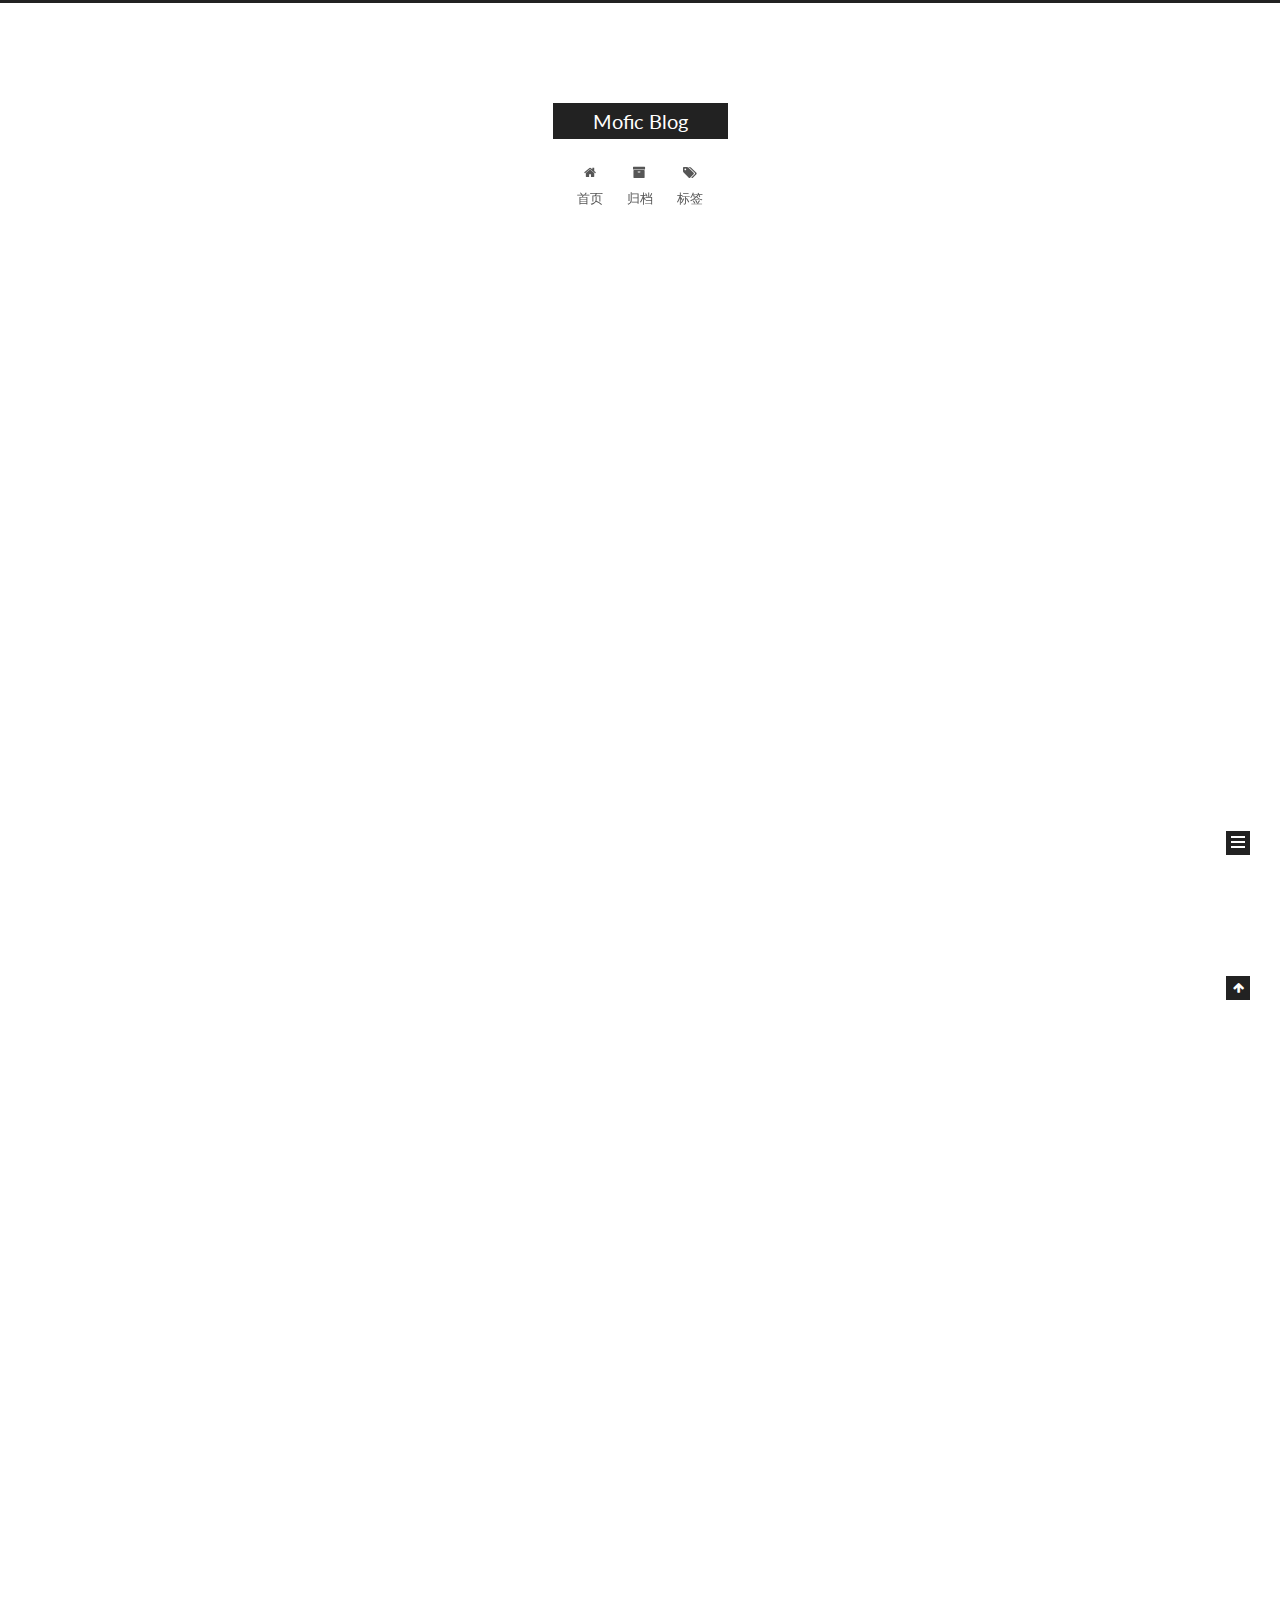
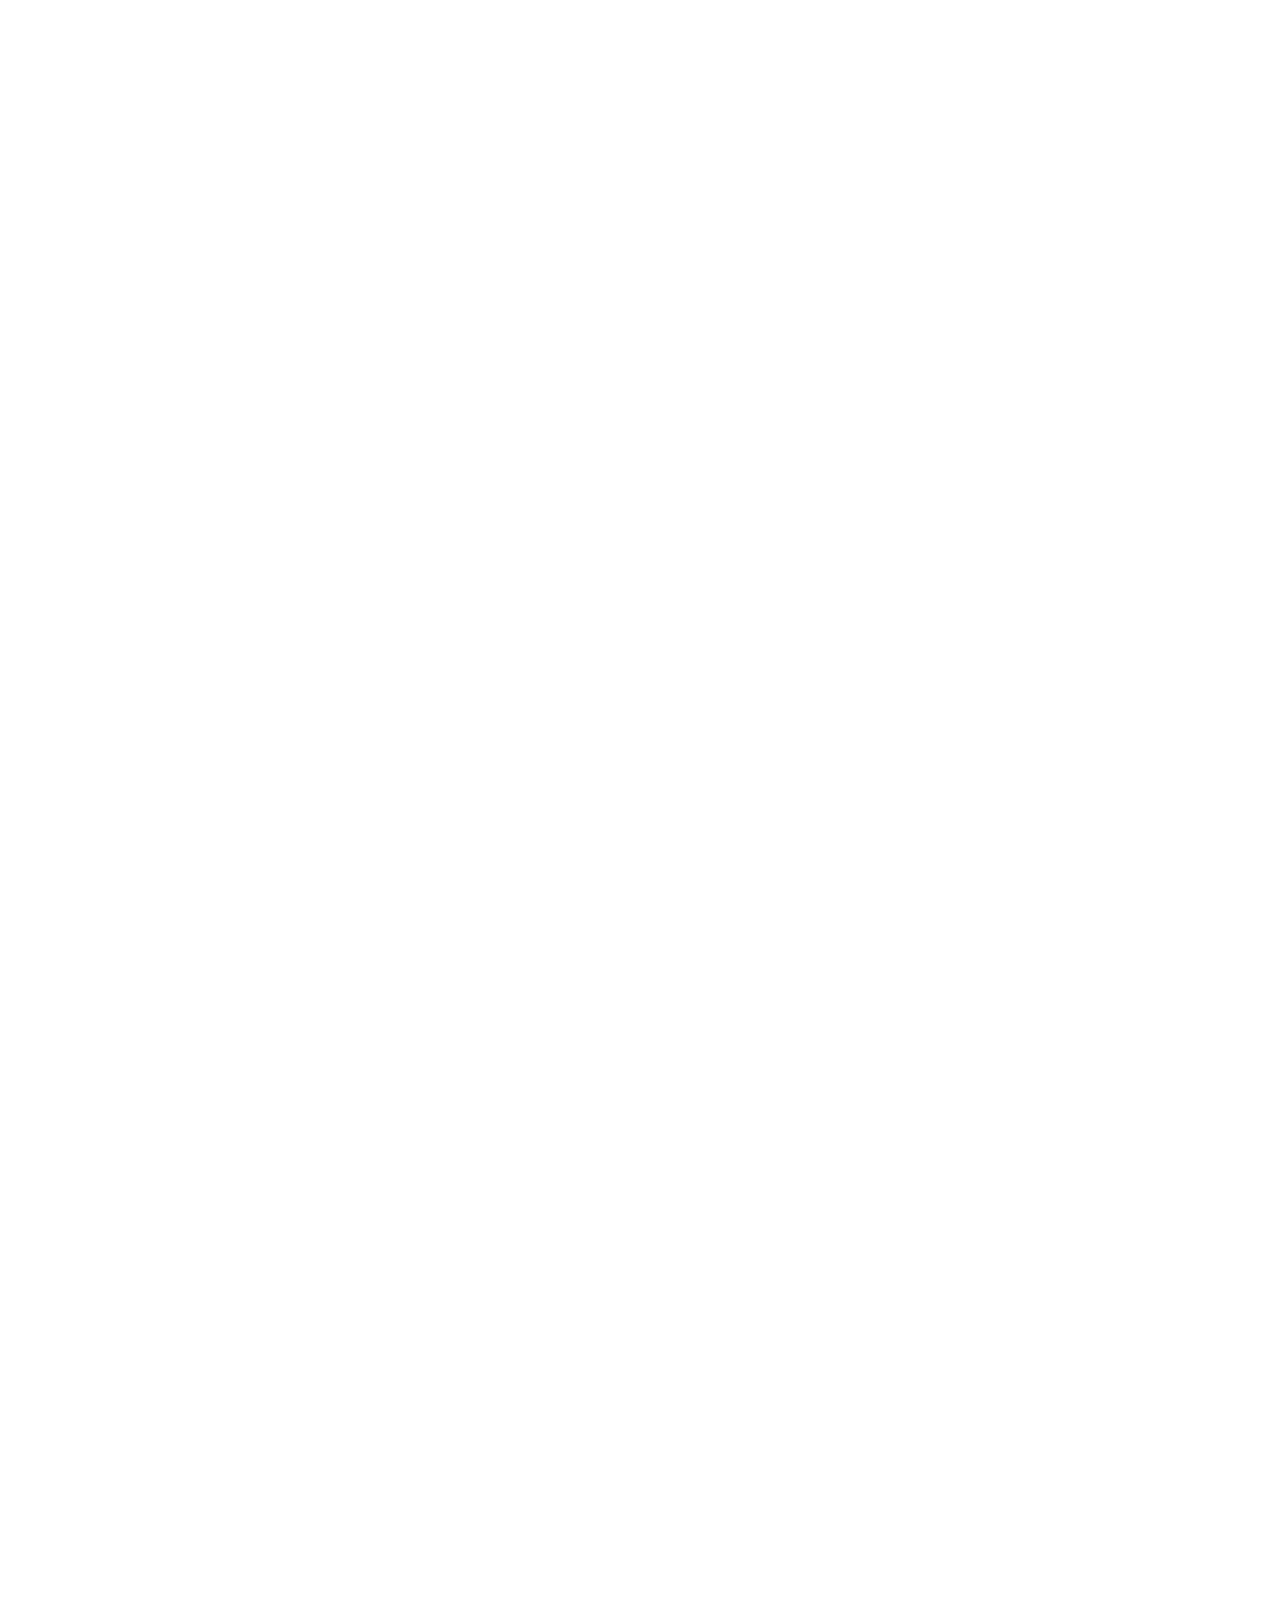
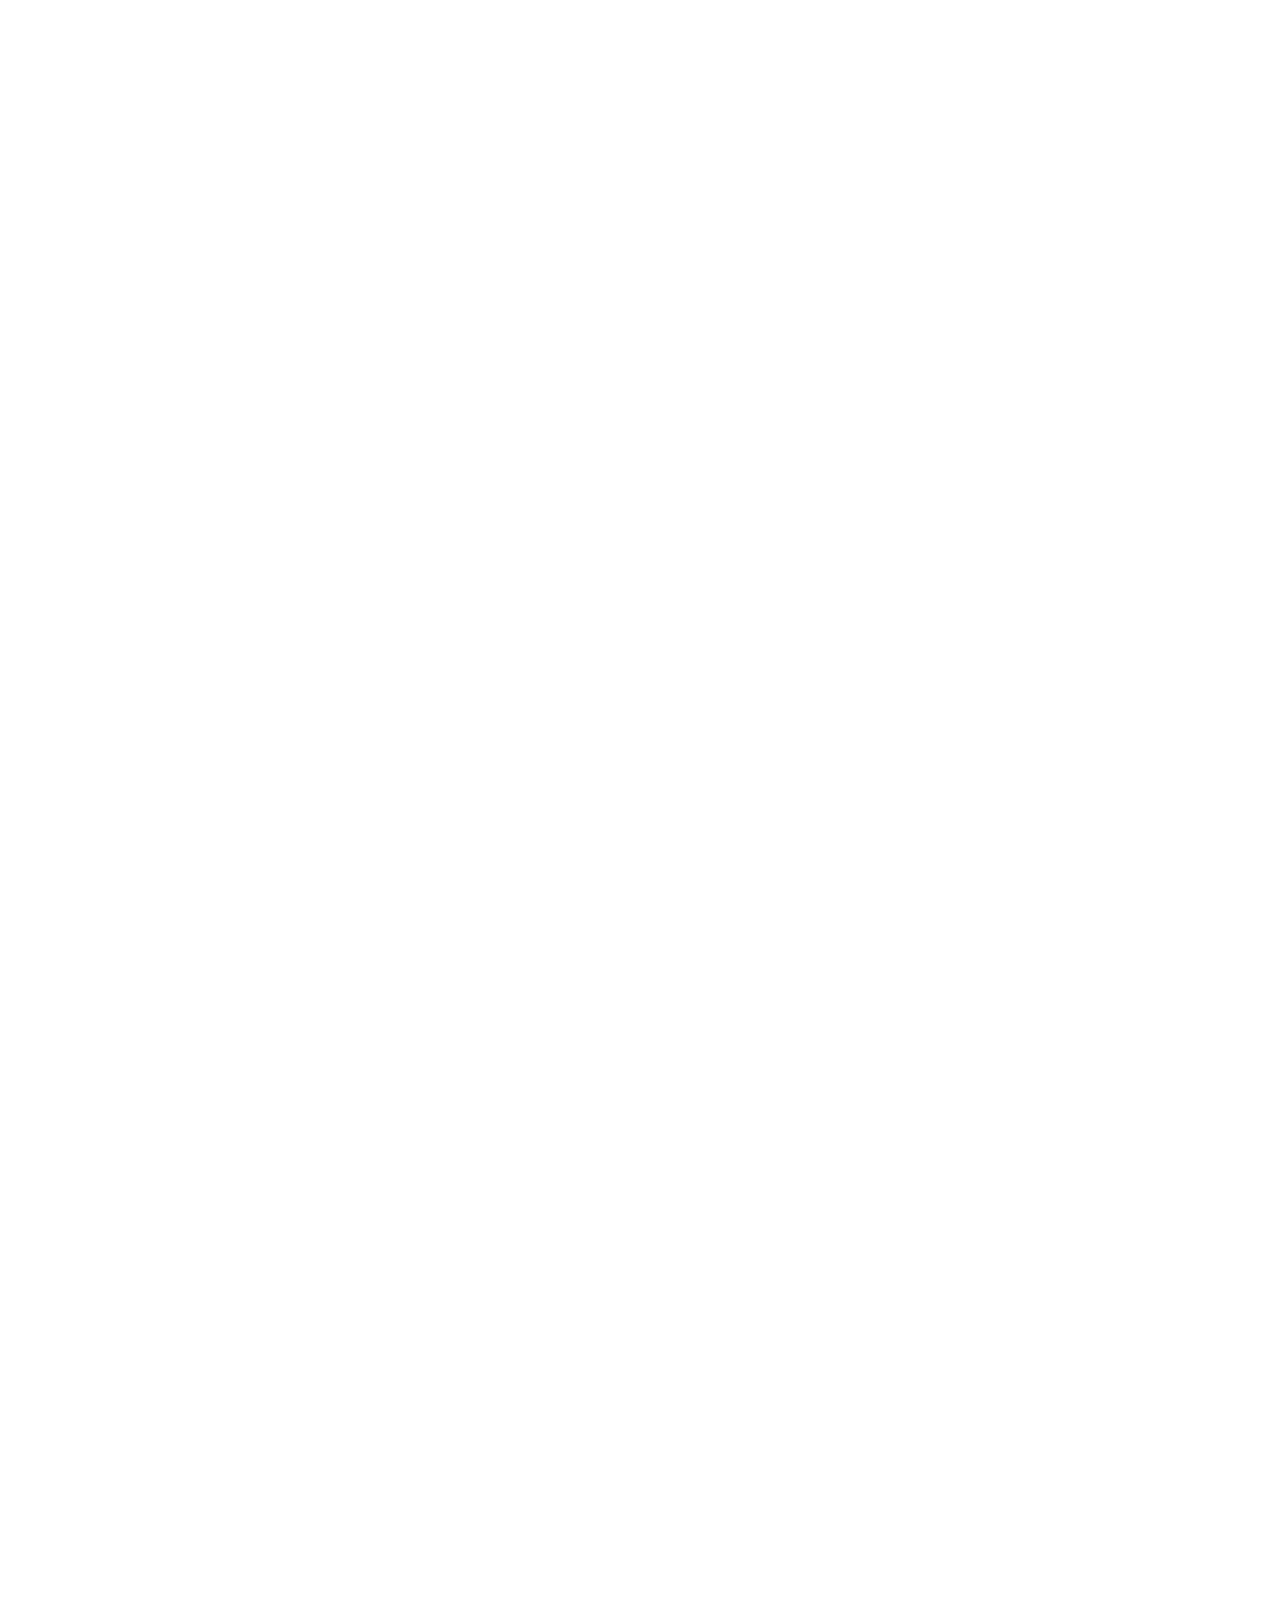
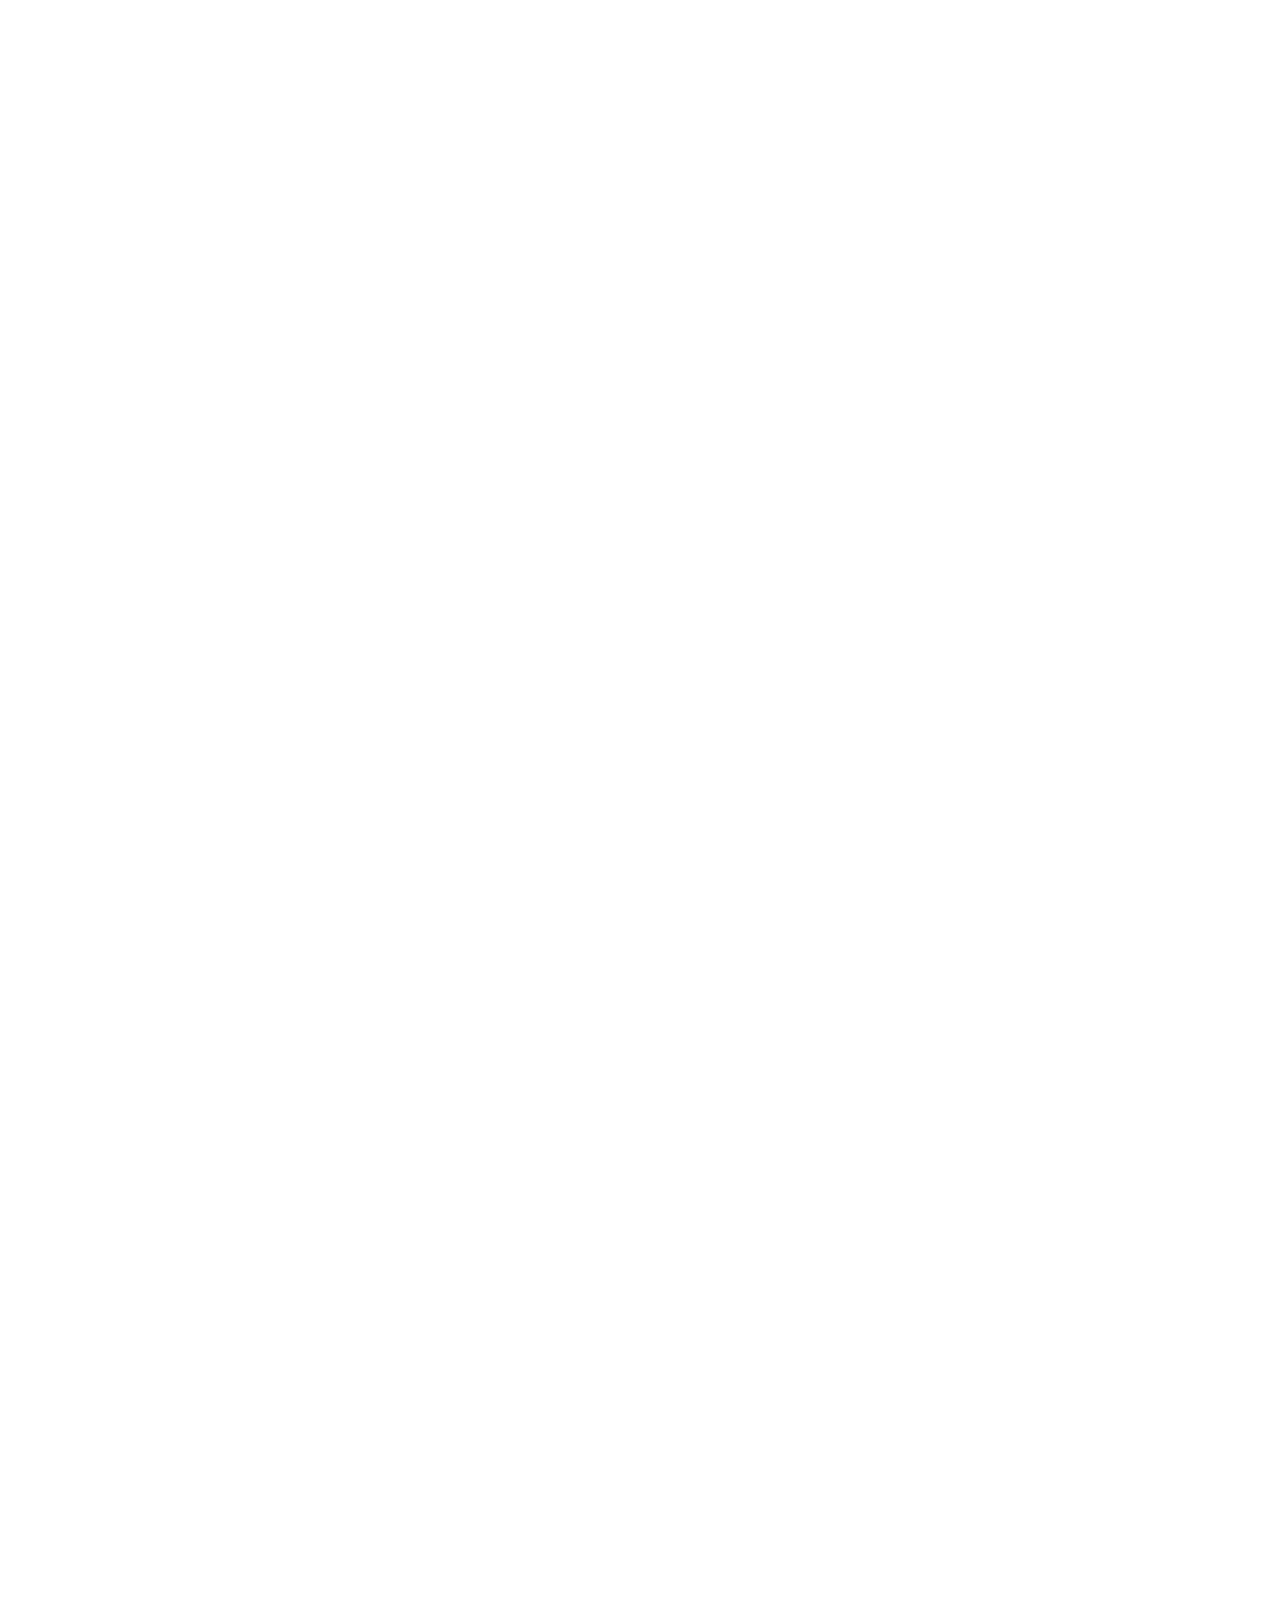
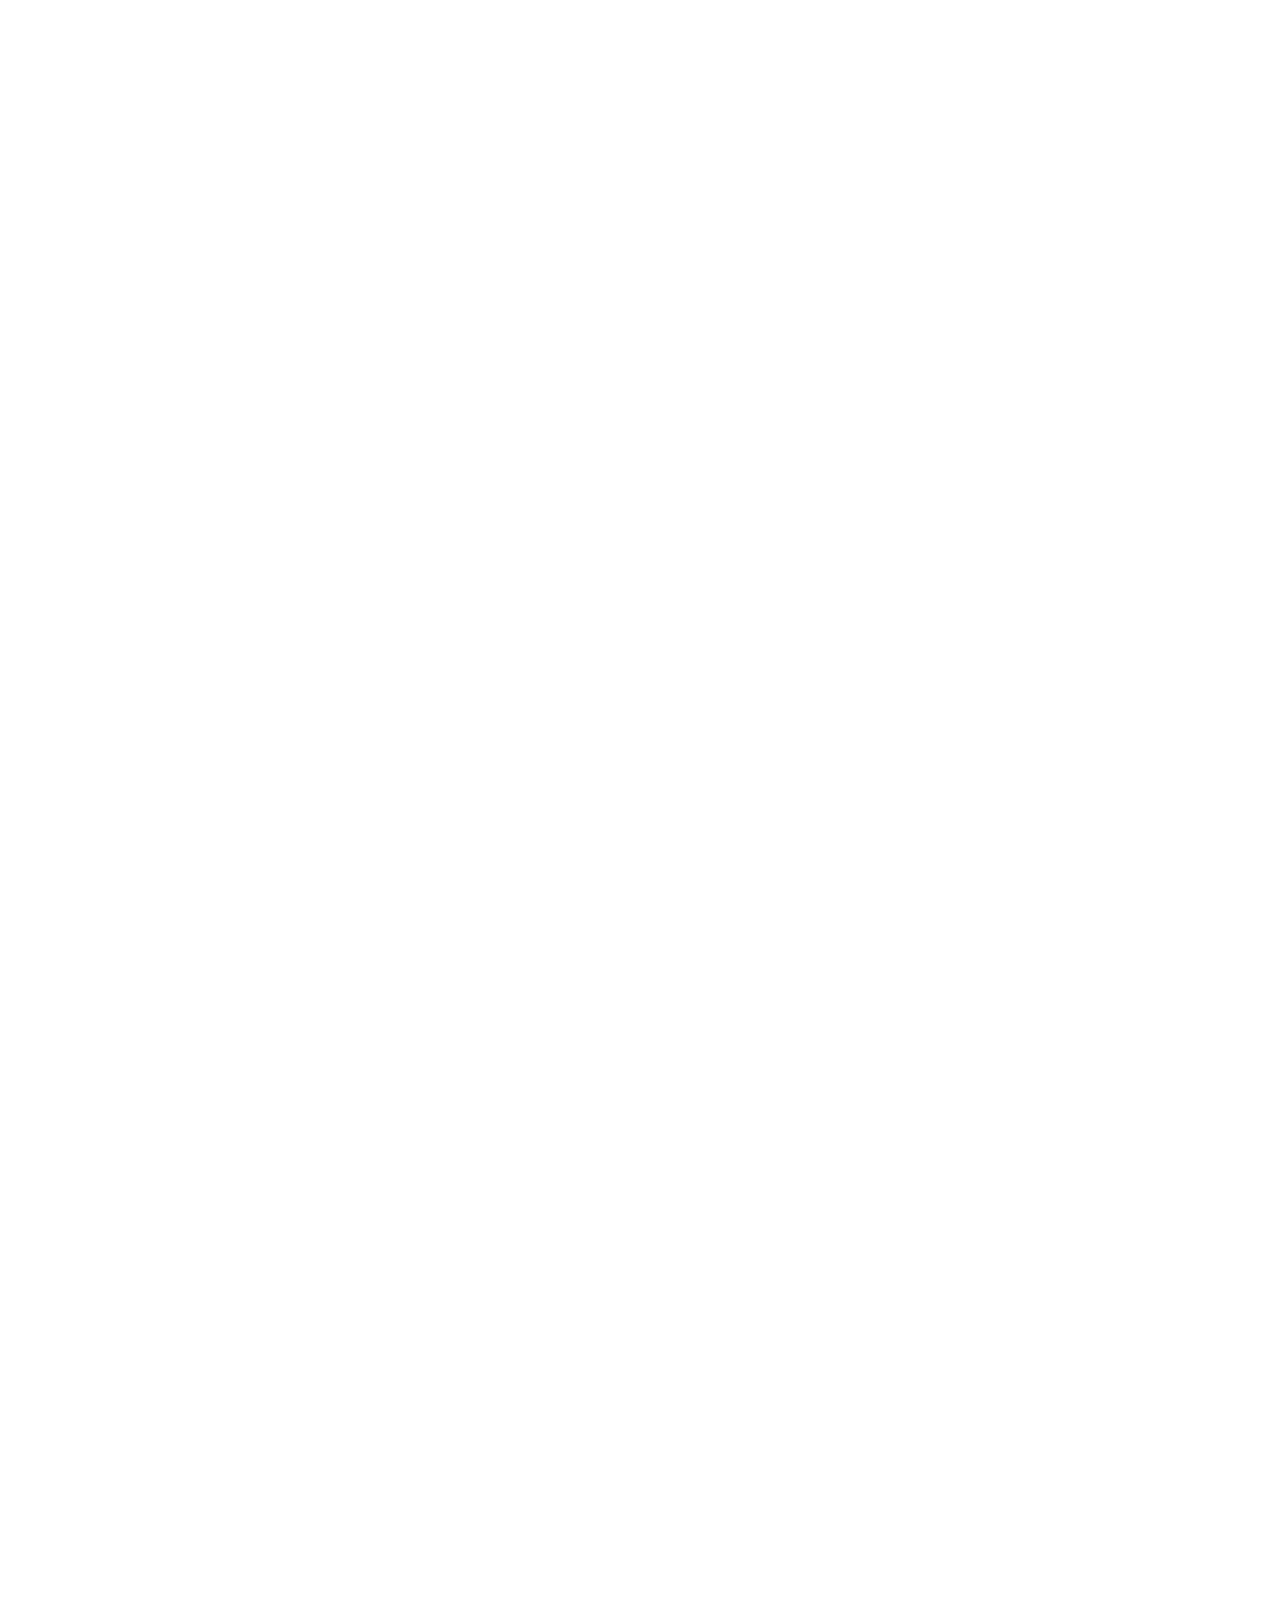
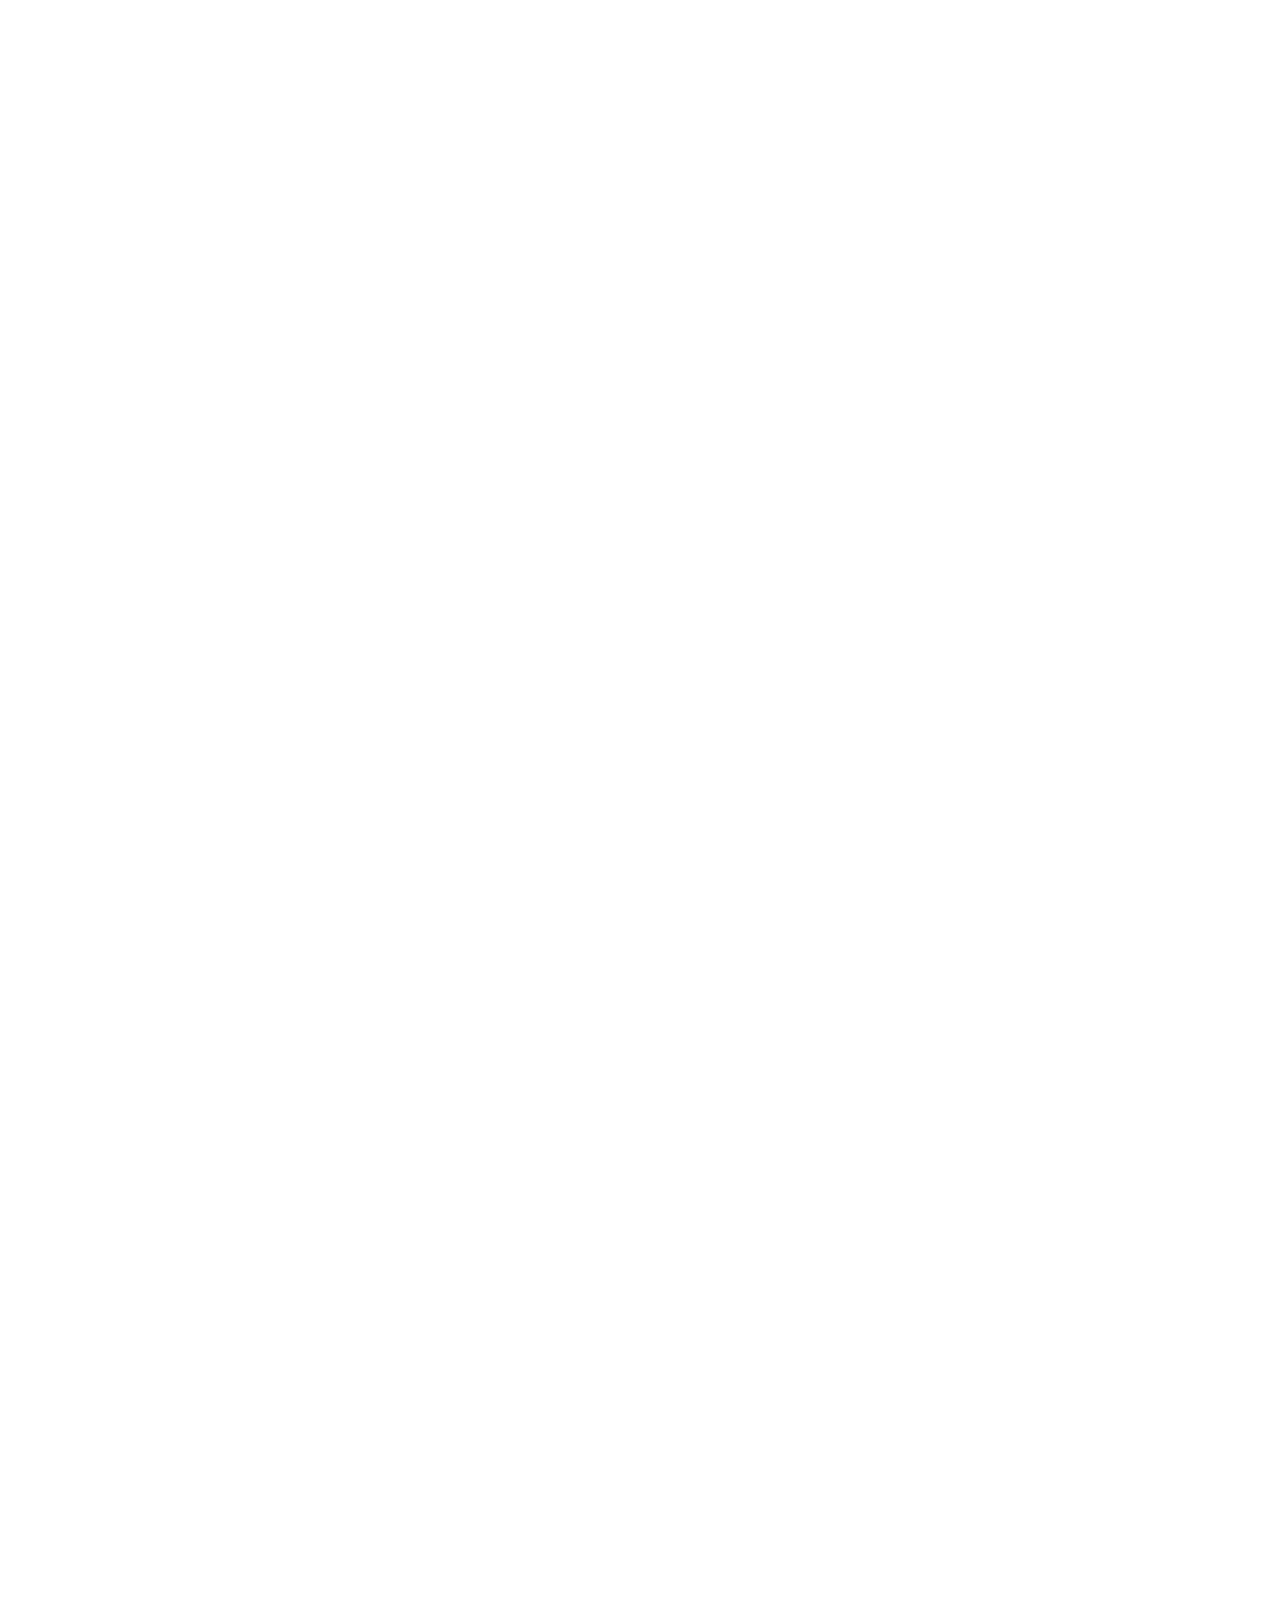
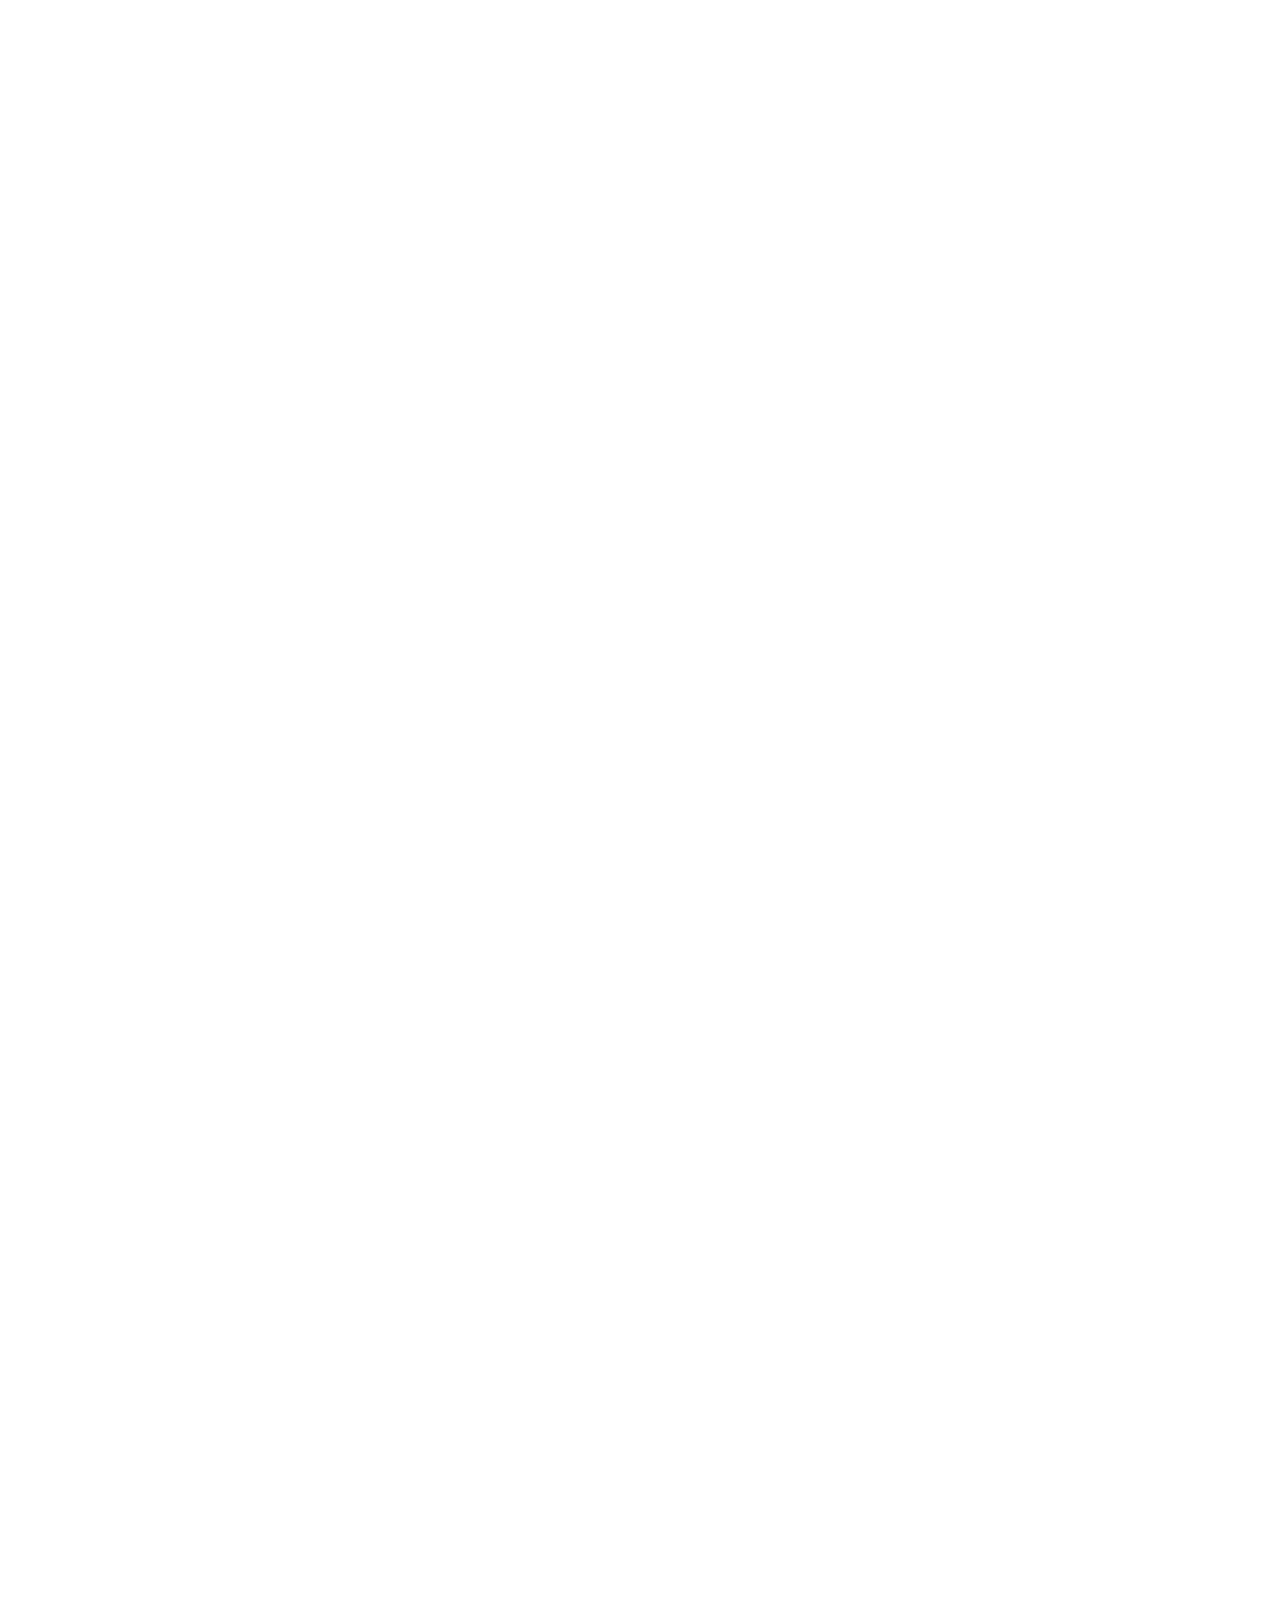
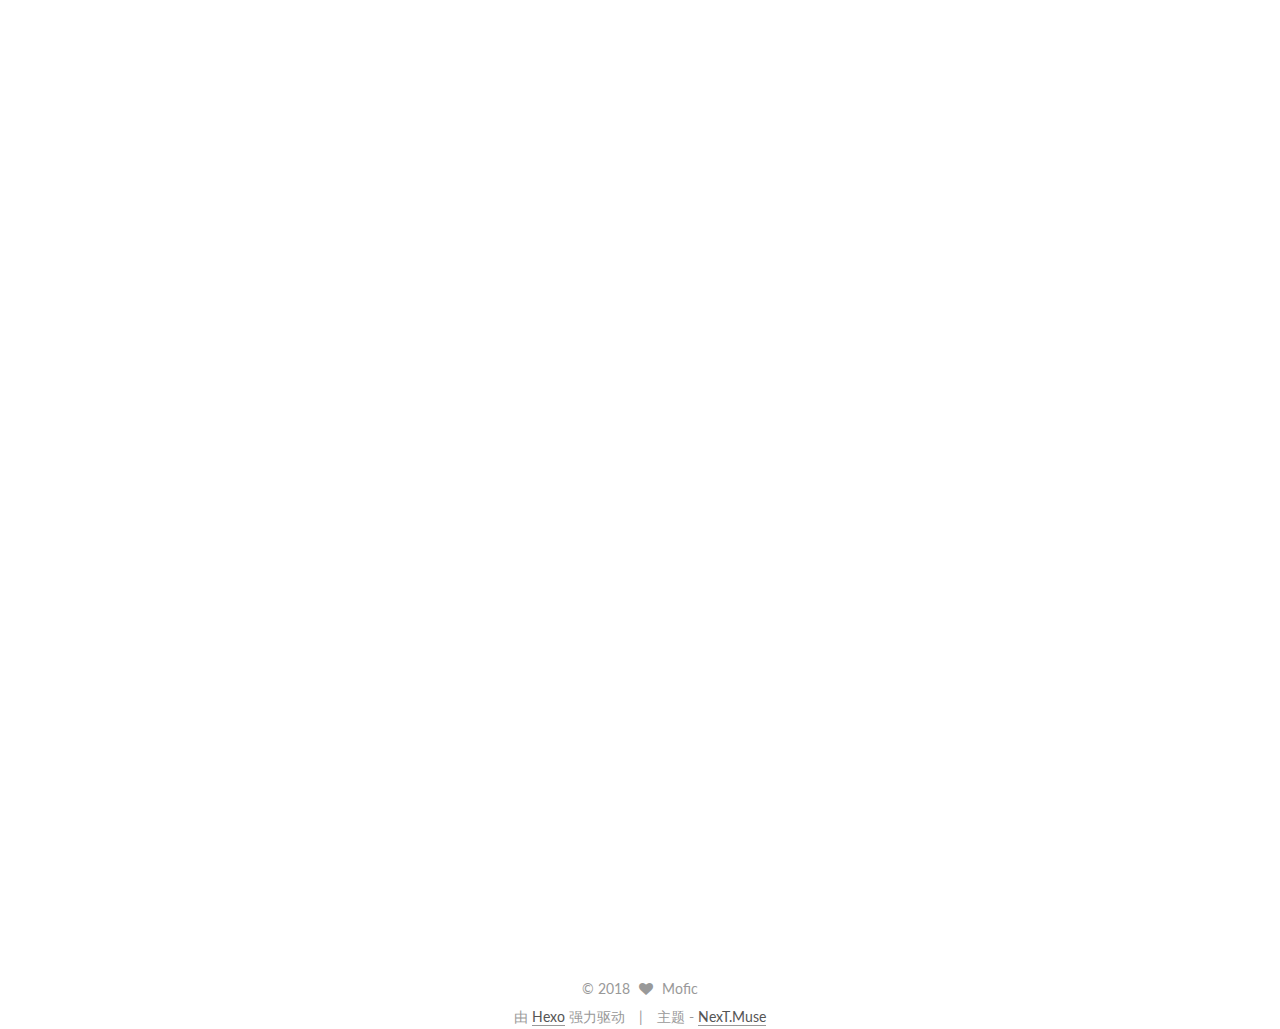
==== commit 154946a7: "Site updated: 2018-04-09 23:01:50" ====
--- a/index.html
+++ b/index.html
@@ -257,7 +257,7 @@
   
   
   <div class="post-block">
-    <link itemprop="mainEntityOfPage" href="https://mofic.github.io/2017/08/13/hello-world/">
+    <link itemprop="mainEntityOfPage" href="https://mofic.github.io/2018/04/08/动态皮肤加载/">
 
     <span hidden itemprop="author" itemscope itemtype="http://schema.org/Person">
       <meta itemprop="name" content="Mofic">
@@ -276,7 +276,7 @@
         
           <h1 class="post-title" itemprop="name headline">
                 
-                <a class="post-title-link" href="/2017/08/13/hello-world/" itemprop="url">Hello World</a></h1>
+                <a class="post-title-link" href="/2018/04/08/动态皮肤加载/" itemprop="url">未命名</a></h1>
         
 
         <div class="post-meta">
@@ -288,8 +288,8 @@
               
                 <span class="post-meta-item-text">发表于</span>
               
-              <time title="创建于" itemprop="dateCreated datePublished" datetime="2017-08-13T22:02:32+08:00">
-                2017-08-13
+              <time title="创建于" itemprop="dateCreated datePublished" datetime="2018-04-08T18:26:07+08:00">
+                2018-04-08
               </time>
             
 
@@ -328,15 +328,80 @@
       
         
           
-            <p>Welcome to <a href="https://hexo.io/" target="_blank" rel="external">Hexo</a>! This is your very first post. Check <a href="https://hexo.io/docs/" target="_blank" rel="external">documentation</a> for more info. If you get any problems when using Hexo, you can find the answer in <a href="https://hexo.io/docs/troubleshooting.html" target="_blank" rel="external">troubleshooting</a> or you can ask me on <a href="https://github.com/hexojs/hexo/issues" target="_blank" rel="external">GitHub</a>.</p>
-<h2 id="Quick-Start"><a href="#Quick-Start" class="headerlink" title="Quick Start"></a>Quick Start</h2><h3 id="Create-a-new-post"><a href="#Create-a-new-post" class="headerlink" title="Create a new post"></a>Create a new post</h3><figure class="highlight bash"><table><tr><td class="gutter"><pre><div class="line">1</div></pre></td><td class="code"><pre><div class="line">$ hexo new <span class="string">"My New Post"</span></div></pre></td></tr></table></figure>
-<p>More info: <a href="https://hexo.io/docs/writing.html" target="_blank" rel="external">Writing</a></p>
-<h3 id="Run-server"><a href="#Run-server" class="headerlink" title="Run server"></a>Run server</h3><figure class="highlight bash"><table><tr><td class="gutter"><pre><div class="line">1</div></pre></td><td class="code"><pre><div class="line">$ hexo server</div></pre></td></tr></table></figure>
-<p>More info: <a href="https://hexo.io/docs/server.html" target="_blank" rel="external">Server</a></p>
-<h3 id="Generate-static-files"><a href="#Generate-static-files" class="headerlink" title="Generate static files"></a>Generate static files</h3><figure class="highlight bash"><table><tr><td class="gutter"><pre><div class="line">1</div></pre></td><td class="code"><pre><div class="line">$ hexo generate</div></pre></td></tr></table></figure>
-<p>More info: <a href="https://hexo.io/docs/generating.html" target="_blank" rel="external">Generating</a></p>
-<h3 id="Deploy-to-remote-sites"><a href="#Deploy-to-remote-sites" class="headerlink" title="Deploy to remote sites"></a>Deploy to remote sites</h3><figure class="highlight bash"><table><tr><td class="gutter"><pre><div class="line">1</div></pre></td><td class="code"><pre><div class="line">$ hexo deploy</div></pre></td></tr></table></figure>
-<p>More info: <a href="https://hexo.io/docs/deployment.html" target="_blank" rel="external">Deployment</a></p>
+            <p>##一、安卓资源加载过程</p>
+<h3 id="1-setContentView"><a href="#1-setContentView" class="headerlink" title="1. setContentView"></a>1. setContentView</h3><p>Activity的setContentView实际上调用的是window的setContentView</p>
+<p><img src="https://ws2.sinaimg.cn/large/006tKfTcgy1fq5cwptcs2j31060hatbq.jpg" alt=""></p>
+<p>而window的实现是PhoneWindow，PhoneWindow的setContentView调用了LayoutInflater的inflate()方法加载布局，这里的LayoutInflater对象是通过from（）方法创建的</p>
+<p><img src="https://ws4.sinaimg.cn/large/006tKfTcgy1fq5d3s6t1ej30qk05ydgm.jpg" alt=""></p>
+<p><img src="https://ws2.sinaimg.cn/large/006tKfTcgy1fq5d5vpkxcj313c0euq5h.jpg" alt=""></p>
+<p>Context的实现为ContextImpl，实现了getSystemService()方法</p>
+<p><img src="https://ws2.sinaimg.cn/large/006tKfTcgy1fq5d7tfu5gj30vc068wff.jpg" alt=""></p>
+<p>实际上是从SYSTEM_SERVICE_FETCHERS这个map中取得的</p>
+<p><img src="https://ws2.sinaimg.cn/large/006tKfTcgy1fq5dab18d0j30wa09kmyt.jpg" alt=""></p>
+<p>找到对应的往SYSTEM_SERVICE_FETCHERS插入的方法</p>
+<p><img src="https://ws1.sinaimg.cn/large/006tKfTcgy1fq5dbyxpclj311w0b6jtj.jpg" alt=""></p>
+<p>找到插入LayoutInflater的位置，可以看到通过LayoutInflater的from方法获得的其实是PhoneLayoutInflater对象，是系统默认的实现</p>
+<p><img src="https://ws1.sinaimg.cn/large/006tKfTcgy1fq5ddjalpnj30w805st9r.jpg" alt=""></p>
+<h3 id="2-LayoutInflater的inflate过程"><a href="#2-LayoutInflater的inflate过程" class="headerlink" title="2. LayoutInflater的inflate过程"></a>2. LayoutInflater的inflate过程</h3><p>其他几个inflate的重载方法最终都会调用下面这个inflate方法，通过xml解析器，解析标签，并根据标签创建View根据情况添加View到根目录，最终得到整个View树</p>
+<figure class="highlight java"><table><tr><td class="gutter"><pre><div class="line">1</div><div class="line">2</div><div class="line">3</div><div class="line">4</div><div class="line">5</div><div class="line">6</div><div class="line">7</div><div class="line">8</div><div class="line">9</div><div class="line">10</div><div class="line">11</div><div class="line">12</div><div class="line">13</div><div class="line">14</div><div class="line">15</div><div class="line">16</div><div class="line">17</div><div class="line">18</div><div class="line">19</div><div class="line">20</div><div class="line">21</div><div class="line">22</div><div class="line">23</div><div class="line">24</div><div class="line">25</div><div class="line">26</div><div class="line">27</div><div class="line">28</div><div class="line">29</div><div class="line">30</div><div class="line">31</div><div class="line">32</div><div class="line">33</div><div class="line">34</div><div class="line">35</div><div class="line">36</div><div class="line">37</div><div class="line">38</div><div class="line">39</div><div class="line">40</div><div class="line">41</div><div class="line">42</div><div class="line">43</div><div class="line">44</div><div class="line">45</div><div class="line">46</div><div class="line">47</div><div class="line">48</div><div class="line">49</div><div class="line">50</div><div class="line">51</div><div class="line">52</div><div class="line">53</div><div class="line">54</div><div class="line">55</div><div class="line">56</div><div class="line">57</div><div class="line">58</div><div class="line">59</div><div class="line">60</div><div class="line">61</div><div class="line">62</div><div class="line">63</div><div class="line">64</div><div class="line">65</div><div class="line">66</div><div class="line">67</div><div class="line">68</div><div class="line">69</div><div class="line">70</div><div class="line">71</div><div class="line">72</div><div class="line">73</div></pre></td><td class="code"><pre><div class="line"><span class="function"><span class="keyword">public</span> View <span class="title">inflate</span><span class="params">(XmlPullParser parser, @Nullable ViewGroup root, <span class="keyword">boolean</span> attachToRoot)</span> </span>&#123;</div><div class="line">       <span class="keyword">synchronized</span> (mConstructorArgs) &#123;</div><div class="line">           Trace.traceBegin(Trace.TRACE_TAG_VIEW, <span class="string">"inflate"</span>);</div><div class="line"></div><div class="line">           <span class="keyword">final</span> Context inflaterContext = mContext;</div><div class="line">           <span class="keyword">final</span> AttributeSet attrs = Xml.asAttributeSet(parser);</div><div class="line">           Context lastContext = (Context) mConstructorArgs[<span class="number">0</span>];</div><div class="line">           mConstructorArgs[<span class="number">0</span>] = inflaterContext;</div><div class="line">           <span class="comment">//根节点</span></div><div class="line">           View result = root;</div><div class="line"></div><div class="line">               <span class="comment">/*省略代码*/</span></div><div class="line"></div><div class="line">           <span class="comment">//解析merge标签</span></div><div class="line">           <span class="keyword">if</span> (TAG_MERGE.equals(name)) &#123;</div><div class="line">               <span class="keyword">if</span> (root == <span class="keyword">null</span> || !attachToRoot) &#123;</div><div class="line">                   <span class="keyword">throw</span> <span class="keyword">new</span> InflateException(<span class="string">"&lt;merge /&gt; can be used only with a valid "</span></div><div class="line">                           + <span class="string">"ViewGroup root and attachToRoot=true"</span>);</div><div class="line">               &#125;</div><div class="line">               <span class="comment">//递归调用，添加root的子节点</span></div><div class="line">               rInflate(parser, root, inflaterContext, attrs, <span class="keyword">false</span>);</div><div class="line">           &#125; <span class="keyword">else</span> &#123;</div><div class="line">               <span class="comment">//根据节点创建相应的view</span></div><div class="line">               <span class="comment">// Temp is the root view that was found in the xml</span></div><div class="line">               <span class="keyword">final</span> View temp = createViewFromTag(root, name, inflaterContext, attrs);</div><div class="line"></div><div class="line">               ViewGroup.LayoutParams params = <span class="keyword">null</span>;</div><div class="line"></div><div class="line">               <span class="keyword">if</span> (root != <span class="keyword">null</span>) &#123;</div><div class="line">                   <span class="keyword">if</span> (DEBUG) &#123;</div><div class="line">                       System.out.println(<span class="string">"Creating params from root: "</span> +</div><div class="line">                               root);</div><div class="line">                   &#125;</div><div class="line">                   <span class="comment">// Create layout params that match root, if supplied</span></div><div class="line">                   params = root.generateLayoutParams(attrs);</div><div class="line">                   <span class="keyword">if</span> (!attachToRoot) &#123;</div><div class="line">                       <span class="comment">// Set the layout params for temp if we are not</span></div><div class="line">                       <span class="comment">// attaching. (If we are, we use addView, below)</span></div><div class="line">                       temp.setLayoutParams(params);</div><div class="line">                   &#125;</div><div class="line">               &#125;</div><div class="line"></div><div class="line">               <span class="keyword">if</span> (DEBUG) &#123;</div><div class="line">                   System.out.println(<span class="string">"-----&gt; start inflating children"</span>);</div><div class="line">               &#125;</div><div class="line"></div><div class="line">               <span class="comment">//递归调用，添加temp的子节点</span></div><div class="line">               <span class="comment">// Inflate all children under temp against its context.</span></div><div class="line">               rInflateChildren(parser, temp, attrs, <span class="keyword">true</span>);</div><div class="line"></div><div class="line">               <span class="keyword">if</span> (DEBUG) &#123;</div><div class="line">                   System.out.println(<span class="string">"-----&gt; done inflating children"</span>);</div><div class="line">               &#125;</div><div class="line"></div><div class="line">               <span class="comment">// We are supposed to attach all the views we found (int temp)</span></div><div class="line">               <span class="comment">// to root. Do that now.</span></div><div class="line">               <span class="keyword">if</span> (root != <span class="keyword">null</span> &amp;&amp; attachToRoot) &#123;</div><div class="line">                   <span class="comment">//将temp添加到root中</span></div><div class="line">                   root.addView(temp, params);</div><div class="line">               &#125;</div><div class="line"></div><div class="line">               <span class="comment">// Decide whether to return the root that was passed in or the</span></div><div class="line">               <span class="comment">// top view found in xml.</span></div><div class="line">               <span class="keyword">if</span> (root == <span class="keyword">null</span> || !attachToRoot) &#123;</div><div class="line">                   result = temp;</div><div class="line">               &#125;</div><div class="line">           &#125;</div><div class="line"></div><div class="line">           <span class="comment">/*省略代码*/</span></div><div class="line"></div><div class="line">           <span class="keyword">return</span> result;</div><div class="line">       &#125;</div><div class="line">   &#125;</div></pre></td></tr></table></figure>
+<p>rInflateChildren方法与内部调用的是rInflate方法，rInflate方法通过递归调用，将创建子节点下的View添加到其父节点的ViewGroup中</p>
+<figure class="highlight java"><table><tr><td class="gutter"><pre><div class="line">1</div><div class="line">2</div><div class="line">3</div><div class="line">4</div><div class="line">5</div><div class="line">6</div><div class="line">7</div><div class="line">8</div><div class="line">9</div><div class="line">10</div><div class="line">11</div><div class="line">12</div><div class="line">13</div><div class="line">14</div><div class="line">15</div><div class="line">16</div><div class="line">17</div><div class="line">18</div><div class="line">19</div><div class="line">20</div><div class="line">21</div><div class="line">22</div><div class="line">23</div><div class="line">24</div><div class="line">25</div><div class="line">26</div><div class="line">27</div><div class="line">28</div><div class="line">29</div><div class="line">30</div><div class="line">31</div><div class="line">32</div><div class="line">33</div><div class="line">34</div><div class="line">35</div><div class="line">36</div><div class="line">37</div><div class="line">38</div><div class="line">39</div><div class="line">40</div><div class="line">41</div><div class="line">42</div><div class="line">43</div><div class="line">44</div><div class="line">45</div><div class="line">46</div><div class="line">47</div><div class="line">48</div><div class="line">49</div><div class="line">50</div><div class="line">51</div><div class="line">52</div></pre></td><td class="code"><pre><div class="line"><span class="function"><span class="keyword">void</span> <span class="title">rInflate</span><span class="params">(XmlPullParser parser, View parent, Context context,</span></span></div><div class="line"><span class="function"><span class="params">            AttributeSet attrs, <span class="keyword">boolean</span> finishInflate)</span> <span class="keyword">throws</span> XmlPullParserException, IOException </span>&#123;</div><div class="line"></div><div class="line">        <span class="keyword">final</span> <span class="keyword">int</span> depth = parser.getDepth();</div><div class="line">        <span class="keyword">int</span> type;</div><div class="line">        <span class="keyword">boolean</span> pendingRequestFocus = <span class="keyword">false</span>;</div><div class="line"></div><div class="line">    	<span class="comment">//遍历所有节点</span></div><div class="line">        <span class="keyword">while</span> (((type = parser.next()) != XmlPullParser.END_TAG ||</div><div class="line">                parser.getDepth() &gt; depth) &amp;&amp; type != XmlPullParser.END_DOCUMENT) &#123;</div><div class="line"></div><div class="line">            <span class="keyword">if</span> (type != XmlPullParser.START_TAG) &#123;</div><div class="line">                <span class="keyword">continue</span>;</div><div class="line">            &#125;</div><div class="line"></div><div class="line">            <span class="keyword">final</span> String name = parser.getName();</div><div class="line"></div><div class="line">            <span class="comment">//requestFocus标签解析</span></div><div class="line">            <span class="keyword">if</span> (TAG_REQUEST_FOCUS.equals(name)) &#123;</div><div class="line">                pendingRequestFocus = <span class="keyword">true</span>;</div><div class="line">                consumeChildElements(parser);</div><div class="line">                <span class="comment">//tag标签解析</span></div><div class="line">            &#125; <span class="keyword">else</span> <span class="keyword">if</span> (TAG_TAG.equals(name)) &#123;</div><div class="line">                parseViewTag(parser, parent, attrs);</div><div class="line">                <span class="comment">//include标签解析</span></div><div class="line">            &#125; <span class="keyword">else</span> <span class="keyword">if</span> (TAG_INCLUDE.equals(name)) &#123;</div><div class="line">                <span class="keyword">if</span> (parser.getDepth() == <span class="number">0</span>) &#123;</div><div class="line">                    <span class="keyword">throw</span> <span class="keyword">new</span> InflateException(<span class="string">"&lt;include /&gt; cannot be the root element"</span>);</div><div class="line">                &#125;</div><div class="line">                parseInclude(parser, context, parent, attrs);</div><div class="line">            &#125; <span class="keyword">else</span> <span class="keyword">if</span> (TAG_MERGE.equals(name)) &#123;</div><div class="line">                <span class="keyword">throw</span> <span class="keyword">new</span> InflateException(<span class="string">"&lt;merge /&gt; must be the root element"</span>);</div><div class="line">            &#125; <span class="keyword">else</span> &#123;</div><div class="line">                <span class="comment">//根据节点创建view</span></div><div class="line">                <span class="keyword">final</span> View view = createViewFromTag(parent, name, context, attrs);</div><div class="line">                <span class="keyword">final</span> ViewGroup viewGroup = (ViewGroup) parent;</div><div class="line">                <span class="keyword">final</span> ViewGroup.LayoutParams params = viewGroup.generateLayoutParams(attrs);</div><div class="line">                <span class="comment">//递归调用</span></div><div class="line">                rInflateChildren(parser, view, attrs, <span class="keyword">true</span>);</div><div class="line">                <span class="comment">//添加到父节点</span></div><div class="line">                viewGroup.addView(view, params);</div><div class="line">            &#125;</div><div class="line">        &#125;</div><div class="line"></div><div class="line">        <span class="keyword">if</span> (pendingRequestFocus) &#123;</div><div class="line">            parent.restoreDefaultFocus();</div><div class="line">        &#125;</div><div class="line"></div><div class="line">        <span class="keyword">if</span> (finishInflate) &#123;</div><div class="line">            parent.onFinishInflate();</div><div class="line">        &#125;</div><div class="line">    &#125;</div></pre></td></tr></table></figure>
+<p>可以看到createViewFromTag是创建view的方法</p>
+<figure class="highlight java"><table><tr><td class="gutter"><pre><div class="line">1</div><div class="line">2</div><div class="line">3</div><div class="line">4</div><div class="line">5</div><div class="line">6</div><div class="line">7</div><div class="line">8</div><div class="line">9</div><div class="line">10</div><div class="line">11</div><div class="line">12</div><div class="line">13</div><div class="line">14</div><div class="line">15</div><div class="line">16</div><div class="line">17</div><div class="line">18</div><div class="line">19</div><div class="line">20</div><div class="line">21</div><div class="line">22</div><div class="line">23</div><div class="line">24</div><div class="line">25</div><div class="line">26</div><div class="line">27</div><div class="line">28</div><div class="line">29</div><div class="line">30</div><div class="line">31</div><div class="line">32</div><div class="line">33</div><div class="line">34</div><div class="line">35</div><div class="line">36</div><div class="line">37</div><div class="line">38</div><div class="line">39</div><div class="line">40</div><div class="line">41</div><div class="line">42</div><div class="line">43</div><div class="line">44</div><div class="line">45</div><div class="line">46</div><div class="line">47</div><div class="line">48</div><div class="line">49</div><div class="line">50</div><div class="line">51</div><div class="line">52</div><div class="line">53</div><div class="line">54</div><div class="line">55</div><div class="line">56</div><div class="line">57</div><div class="line">58</div><div class="line">59</div></pre></td><td class="code"><pre><div class="line"><span class="function">View <span class="title">createViewFromTag</span><span class="params">(View parent, String name, Context context, AttributeSet attrs,</span></span></div><div class="line"><span class="function"><span class="params">            <span class="keyword">boolean</span> ignoreThemeAttr)</span> </span>&#123;</div><div class="line">        <span class="keyword">if</span> (name.equals(<span class="string">"view"</span>)) &#123;</div><div class="line">            name = attrs.getAttributeValue(<span class="keyword">null</span>, <span class="string">"class"</span>);</div><div class="line">        &#125;</div><div class="line"></div><div class="line">        <span class="comment">// Apply a theme wrapper, if allowed and one is specified.</span></div><div class="line">        <span class="keyword">if</span> (!ignoreThemeAttr) &#123;</div><div class="line">            <span class="keyword">final</span> TypedArray ta = context.obtainStyledAttributes(attrs, ATTRS_THEME);</div><div class="line">            <span class="keyword">final</span> <span class="keyword">int</span> themeResId = ta.getResourceId(<span class="number">0</span>, <span class="number">0</span>);</div><div class="line">            <span class="keyword">if</span> (themeResId != <span class="number">0</span>) &#123;</div><div class="line">                context = <span class="keyword">new</span> ContextThemeWrapper(context, themeResId);</div><div class="line">            &#125;</div><div class="line">            ta.recycle();</div><div class="line">        &#125;</div><div class="line"></div><div class="line">    	<span class="comment">//会闪烁的一个FrameLayout</span></div><div class="line">        <span class="keyword">if</span> (name.equals(TAG_1995)) &#123;</div><div class="line">            <span class="comment">// Let's party like it's 1995!</span></div><div class="line">            <span class="keyword">return</span> <span class="keyword">new</span> BlinkLayout(context, attrs);</div><div class="line">        &#125;</div><div class="line"></div><div class="line">         <span class="comment">/*省略代码*/</span></div><div class="line">    </div><div class="line">            View view;</div><div class="line">            <span class="comment">//**************这里通过设置Factory可以改变view的默认创建,下文会详细说明**************</span></div><div class="line">            <span class="keyword">if</span> (mFactory2 != <span class="keyword">null</span>) &#123;</div><div class="line">                view = mFactory2.onCreateView(parent, name, context, attrs);</div><div class="line">            &#125; <span class="keyword">else</span> <span class="keyword">if</span> (mFactory != <span class="keyword">null</span>) &#123;</div><div class="line">                view = mFactory.onCreateView(name, context, attrs);</div><div class="line">            &#125; <span class="keyword">else</span> &#123;</div><div class="line">                view = <span class="keyword">null</span>;</div><div class="line">            &#125;</div><div class="line"></div><div class="line">            <span class="keyword">if</span> (view == <span class="keyword">null</span> &amp;&amp; mPrivateFactory != <span class="keyword">null</span>) &#123;</div><div class="line">                view = mPrivateFactory.onCreateView(parent, name, context, attrs);</div><div class="line">            &#125;</div><div class="line">            <span class="comment">//******************************</span></div><div class="line"></div><div class="line">            <span class="keyword">if</span> (view == <span class="keyword">null</span>) &#123;</div><div class="line">                <span class="keyword">final</span> Object lastContext = mConstructorArgs[<span class="number">0</span>];</div><div class="line">                mConstructorArgs[<span class="number">0</span>] = context;</div><div class="line">                <span class="keyword">try</span> &#123;</div><div class="line">                    <span class="keyword">if</span> (-<span class="number">1</span> == name.indexOf(<span class="string">'.'</span>)) &#123;</div><div class="line">                        <span class="comment">//默认view的创建</span></div><div class="line">                        view = onCreateView(parent, name, attrs);</div><div class="line">                    &#125; <span class="keyword">else</span> &#123;</div><div class="line">                        <span class="comment">//支持库与自定义view的创建</span></div><div class="line">                        view = createView(name, <span class="keyword">null</span>, attrs);</div><div class="line">                    &#125;</div><div class="line">                &#125; <span class="keyword">finally</span> &#123;</div><div class="line">                    mConstructorArgs[<span class="number">0</span>] = lastContext;</div><div class="line">                &#125;</div><div class="line">            &#125;</div><div class="line"></div><div class="line">            <span class="keyword">return</span> view;</div><div class="line">    </div><div class="line">        <span class="comment">/*省略代码*/</span></div><div class="line">    &#125;</div></pre></td></tr></table></figure>
+<p>onCreateView会调用下面方法，最终调用到createView，由于前面提到通过LayoutInflater的from方法获得的其实是PhoneLayoutInflater对象，而PhoneLayoutInflater重写了onCreateView方法加入了sClassPrefixList中的三个前缀，这样才能创建LinearLayout这些不在view包下的View</p>
+<p><img src="https://ws3.sinaimg.cn/large/006tKfTcgy1fq5eumwm0sj30v205y75e.jpg" alt=""></p>
+<p><img src="https://ws1.sinaimg.cn/large/006tKfTcgy1fq5ex0how4j31ag0jsgos.jpg" alt=""></p>
+<p><img src="https://ws4.sinaimg.cn/large/006tKfTcgy1fq5exhpf5zj30pi06mq3m.jpg" alt=""></p>
+<figure class="highlight java"><table><tr><td class="gutter"><pre><div class="line">1</div><div class="line">2</div><div class="line">3</div><div class="line">4</div><div class="line">5</div><div class="line">6</div><div class="line">7</div><div class="line">8</div><div class="line">9</div><div class="line">10</div><div class="line">11</div><div class="line">12</div><div class="line">13</div><div class="line">14</div><div class="line">15</div><div class="line">16</div><div class="line">17</div><div class="line">18</div><div class="line">19</div><div class="line">20</div><div class="line">21</div><div class="line">22</div><div class="line">23</div><div class="line">24</div><div class="line">25</div><div class="line">26</div><div class="line">27</div><div class="line">28</div><div class="line">29</div><div class="line">30</div><div class="line">31</div><div class="line">32</div><div class="line">33</div><div class="line">34</div><div class="line">35</div><div class="line">36</div><div class="line">37</div><div class="line">38</div><div class="line">39</div><div class="line">40</div><div class="line">41</div><div class="line">42</div><div class="line">43</div><div class="line">44</div><div class="line">45</div><div class="line">46</div><div class="line">47</div><div class="line">48</div><div class="line">49</div><div class="line">50</div><div class="line">51</div><div class="line">52</div><div class="line">53</div><div class="line">54</div><div class="line">55</div><div class="line">56</div><div class="line">57</div><div class="line">58</div><div class="line">59</div><div class="line">60</div><div class="line">61</div><div class="line">62</div><div class="line">63</div><div class="line">64</div><div class="line">65</div><div class="line">66</div><div class="line">67</div><div class="line">68</div><div class="line">69</div><div class="line">70</div><div class="line">71</div><div class="line">72</div><div class="line">73</div></pre></td><td class="code"><pre><div class="line"><span class="function"><span class="keyword">public</span> <span class="keyword">final</span> View <span class="title">createView</span><span class="params">(String name, String prefix, AttributeSet attrs)</span></span></div><div class="line"><span class="function">            <span class="keyword">throws</span> ClassNotFoundException, InflateException </span>&#123;</div><div class="line">    	<span class="comment">//sConstructorMap是view构造行数的缓存</span></div><div class="line">        Constructor&lt;? extends View&gt; constructor = sConstructorMap.get(name);</div><div class="line">        <span class="keyword">if</span> (constructor != <span class="keyword">null</span> &amp;&amp; !verifyClassLoader(constructor)) &#123;</div><div class="line">            constructor = <span class="keyword">null</span>;</div><div class="line">            sConstructorMap.remove(name);</div><div class="line">        &#125;</div><div class="line">        Class&lt;? extends View&gt; clazz = <span class="keyword">null</span>;</div><div class="line"></div><div class="line">         <span class="comment">/*省略代码*/</span></div><div class="line">    </div><div class="line">            Trace.traceBegin(Trace.TRACE_TAG_VIEW, name);</div><div class="line">			<span class="comment">//未缓存</span></div><div class="line">            <span class="keyword">if</span> (constructor == <span class="keyword">null</span>) &#123;</div><div class="line">                <span class="comment">//通过classLoader加载类，这里通过前缀和类名，拼接出完整类路径</span></div><div class="line">                <span class="comment">// Class not found in the cache, see if it's real, and try to add it</span></div><div class="line">                clazz = mContext.getClassLoader().loadClass(</div><div class="line">                        prefix != <span class="keyword">null</span> ? (prefix + name) : name).asSubclass(View.class);</div><div class="line"></div><div class="line">                <span class="keyword">if</span> (mFilter != <span class="keyword">null</span> &amp;&amp; clazz != <span class="keyword">null</span>) &#123;</div><div class="line">                    <span class="keyword">boolean</span> allowed = mFilter.onLoadClass(clazz);</div><div class="line">                    <span class="keyword">if</span> (!allowed) &#123;</div><div class="line">                        failNotAllowed(name, prefix, attrs);</div><div class="line">                    &#125;</div><div class="line">                &#125;</div><div class="line">                <span class="comment">//取得构造函数</span></div><div class="line">                constructor = clazz.getConstructor(mConstructorSignature);</div><div class="line">                constructor.setAccessible(<span class="keyword">true</span>);</div><div class="line">                <span class="comment">//加入缓存</span></div><div class="line">                sConstructorMap.put(name, constructor);</div><div class="line">            &#125; <span class="keyword">else</span> &#123;</div><div class="line">                <span class="comment">//有缓存</span></div><div class="line">                <span class="comment">// If we have a filter, apply it to cached constructor</span></div><div class="line">                <span class="keyword">if</span> (mFilter != <span class="keyword">null</span>) &#123;</div><div class="line">                    <span class="comment">// Have we seen this name before?</span></div><div class="line">                    Boolean allowedState = mFilterMap.get(name);</div><div class="line">                    <span class="keyword">if</span> (allowedState == <span class="keyword">null</span>) &#123;</div><div class="line">                        <span class="comment">// New class -- remember whether it is allowed</span></div><div class="line">                        clazz = mContext.getClassLoader().loadClass(</div><div class="line">                                prefix != <span class="keyword">null</span> ? (prefix + name) : name).asSubclass(View.class);</div><div class="line"></div><div class="line">                        <span class="keyword">boolean</span> allowed = clazz != <span class="keyword">null</span> &amp;&amp; mFilter.onLoadClass(clazz);</div><div class="line">                        mFilterMap.put(name, allowed);</div><div class="line">                        <span class="keyword">if</span> (!allowed) &#123;</div><div class="line">                            failNotAllowed(name, prefix, attrs);</div><div class="line">                        &#125;</div><div class="line">                    &#125; <span class="keyword">else</span> <span class="keyword">if</span> (allowedState.equals(Boolean.FALSE)) &#123;</div><div class="line">                        failNotAllowed(name, prefix, attrs);</div><div class="line">                    &#125;</div><div class="line">                &#125;</div><div class="line">            &#125;</div><div class="line"></div><div class="line">            Object lastContext = mConstructorArgs[<span class="number">0</span>];</div><div class="line">            <span class="keyword">if</span> (mConstructorArgs[<span class="number">0</span>] == <span class="keyword">null</span>) &#123;</div><div class="line">                <span class="comment">// Fill in the context if not already within inflation.</span></div><div class="line">                mConstructorArgs[<span class="number">0</span>] = mContext;</div><div class="line">            &#125;</div><div class="line">            Object[] args = mConstructorArgs;</div><div class="line">            args[<span class="number">1</span>] = attrs;</div><div class="line">			<span class="comment">//创建view对象</span></div><div class="line">            <span class="keyword">final</span> View view = constructor.newInstance(args);</div><div class="line">    		<span class="comment">//解析ViewStub</span></div><div class="line">            <span class="keyword">if</span> (view <span class="keyword">instanceof</span> ViewStub) &#123;</div><div class="line">                <span class="comment">// Use the same context when inflating ViewStub later.</span></div><div class="line">                <span class="keyword">final</span> ViewStub viewStub = (ViewStub) view;</div><div class="line">                viewStub.setLayoutInflater(cloneInContext((Context) args[<span class="number">0</span>]));</div><div class="line">            &#125;</div><div class="line">            mConstructorArgs[<span class="number">0</span>] = lastContext;</div><div class="line">            <span class="keyword">return</span> view;</div><div class="line">            </div><div class="line">  			<span class="comment">/*省略代码*/</span></div><div class="line">    &#125;</div></pre></td></tr></table></figure>
+<p>到这里为止，整个view的创建过程完成</p>
+<h2 id="二、-LayoutInflater-Factory"><a href="#二、-LayoutInflater-Factory" class="headerlink" title="二、 LayoutInflater.Factory"></a>二、 LayoutInflater.Factory</h2><p>###1. Factory</p>
+<p>LayoutInflater中有两个工厂Factory与Factory2，Factory2继承于Factory</p>
+<p><img src="https://ws1.sinaimg.cn/large/006tKfTcgy1fq5knx5f4ij316m0c2q4y.jpg" alt=""></p>
+<p>提供了两个设置的方法，如果已经设置过的话mFactorySet会被置为true并抛出异常，因此工厂只能设置一次</p>
+<p><img src="https://ws2.sinaimg.cn/large/006tKfTcgy1fq5kpew98ej318i0i2dix.jpg" alt=""></p>
+<p><img src="https://ws4.sinaimg.cn/large/006tKfTcgy1fq5kq6xa8dj318o0hwgop.jpg" alt=""></p>
+<p>因此可以通过实现Factory改变view的生成过程，并在setContentView之前将Factory设置给LayoutInflater。</p>
+<h3 id="2-demo"><a href="#2-demo" class="headerlink" title="2. demo"></a>2. demo</h3><p>创建布局文件，只有一个TextView</p>
+<figure class="highlight xml"><table><tr><td class="gutter"><pre><div class="line">1</div><div class="line">2</div><div class="line">3</div><div class="line">4</div><div class="line">5</div><div class="line">6</div></pre></td><td class="code"><pre><div class="line"><span class="tag">&lt;<span class="name">TextView</span></span></div><div class="line"><span class="tag">           <span class="attr">android:id</span>=<span class="string">"@+id/tv_test1"</span></span></div><div class="line"><span class="tag">           <span class="attr">android:layout_width</span>=<span class="string">"match_parent"</span></span></div><div class="line"><span class="tag">           <span class="attr">android:layout_height</span>=<span class="string">"match_parent"</span></span></div><div class="line"><span class="tag">           <span class="attr">android:gravity</span>=<span class="string">"center"</span></span></div><div class="line"><span class="tag">           <span class="attr">android:text</span>=<span class="string">"测试文本1"</span>/&gt;</span></div></pre></td></tr></table></figure>
+<p>创建Activity</p>
+<figure class="highlight java"><table><tr><td class="gutter"><pre><div class="line">1</div><div class="line">2</div><div class="line">3</div><div class="line">4</div><div class="line">5</div><div class="line">6</div><div class="line">7</div><div class="line">8</div><div class="line">9</div><div class="line">10</div><div class="line">11</div><div class="line">12</div><div class="line">13</div><div class="line">14</div><div class="line">15</div><div class="line">16</div><div class="line">17</div><div class="line">18</div><div class="line">19</div><div class="line">20</div><div class="line">21</div><div class="line">22</div><div class="line">23</div><div class="line">24</div><div class="line">25</div><div class="line">26</div><div class="line">27</div><div class="line">28</div><div class="line">29</div><div class="line">30</div></pre></td><td class="code"><pre><div class="line"><span class="keyword">public</span> <span class="class"><span class="keyword">class</span> <span class="title">MainActivity</span> <span class="keyword">extends</span> <span class="title">Activity</span> </span>&#123;</div><div class="line"></div><div class="line">    <span class="meta">@Override</span></div><div class="line">    <span class="function"><span class="keyword">protected</span> <span class="keyword">void</span> <span class="title">onCreate</span><span class="params">(Bundle savedInstanceState)</span> </span>&#123;</div><div class="line">        <span class="keyword">super</span>.onCreate(savedInstanceState);</div><div class="line">        LayoutInflater.from(<span class="keyword">this</span>).setFactory(<span class="keyword">new</span> LayoutInflater.Factory() &#123;</div><div class="line">            <span class="meta">@Override</span></div><div class="line">            <span class="function"><span class="keyword">public</span> View <span class="title">onCreateView</span><span class="params">(String name, Context context, AttributeSet attrs)</span> </span>&#123;</div><div class="line">                <span class="comment">//找到TextView标签</span></div><div class="line">                <span class="keyword">if</span> (<span class="string">"TextView"</span>.equals(name)) &#123;</div><div class="line">                    <span class="keyword">for</span> (<span class="keyword">int</span> i = <span class="number">0</span>; i &lt; attrs.getAttributeCount(); i++) &#123;</div><div class="line">                        <span class="comment">//找到id属性</span></div><div class="line">                        <span class="keyword">if</span> (<span class="string">"id"</span>.equals(attrs.getAttributeName(i))) &#123;</div><div class="line">                            <span class="comment">//去除id前面的@字符，得到id</span></div><div class="line">                            <span class="keyword">int</span> id = Integer.valueOf(attrs.getAttributeValue(i).substring(<span class="number">1</span>));</div><div class="line">                            <span class="comment">//找到目标TextView</span></div><div class="line">                            <span class="keyword">if</span> (id == R.id.tv_test1) &#123;</div><div class="line">                                TextView textView = <span class="keyword">new</span> TextView(context, attrs);</div><div class="line">                                textView.setBackgroundColor(Color.RED);</div><div class="line">                                <span class="keyword">return</span> textView;</div><div class="line">                            &#125;</div><div class="line">                        &#125;</div><div class="line">                    &#125;</div><div class="line">                &#125;</div><div class="line">                <span class="keyword">return</span> <span class="keyword">null</span>;</div><div class="line">            &#125;</div><div class="line">        &#125;);</div><div class="line">        setContentView(R.layout.activity_main);</div><div class="line">    &#125;</div><div class="line">&#125;</div></pre></td></tr></table></figure>
+<p>运行可以看到TextView的背景变为红色，不设置Factory时为白色。</p>
+<p>但是在继承的不是Activity而是AppCompatActivity时会抛出“A factory has already been set on this LayoutInflater”的异常，说明AppCompatActivity中设置了Factory</p>
+<h3 id="3-AppCompatActivity的setFactory过程"><a href="#3-AppCompatActivity的setFactory过程" class="headerlink" title="3. AppCompatActivity的setFactory过程"></a>3. AppCompatActivity的setFactory过程</h3><p>AppCompatActivity的onCreate方法中，delegate执行了installViewFactory方法</p>
+<p><img src="https://ws4.sinaimg.cn/large/006tNc79gy1fq5m2ob6l8j31020ns0x7.jpg" alt=""></p>
+<p><img src="https://ws4.sinaimg.cn/large/006tKfTcgy1fq5lshq723j30y60d040a.jpg" alt=""></p>
+<p><img src="https://ws4.sinaimg.cn/large/006tNc79gy1fq5lt7whs0j311i0nkq8q.jpg" alt=""></p>
+<p>可以看到getDelegate（）最终是根据当前的sdk版本来创建AppCompatDelegate对象的，并调用它的installViewFactory方法，其中AppCompatDelegateImplV9是其他几个版本的类的父类，而AppCompatDelegateImplV9实现重写了installViewFactory方法，其他的几个类都没重写，所以不管是哪个版本的最终都会执行AppCompatDelegateImplV9中的installViewFactory方法</p>
+<p><img src="https://ws3.sinaimg.cn/large/006tNc79gy1fq5m4l0asnj31600fyn0b.jpg" alt=""></p>
+<p><img src="https://ws4.sinaimg.cn/large/006tNc79gy1fq5m7qqpd6j30r205k74v.jpg" alt=""></p>
+<p>通过注释可以知道LayoutInflaterCompat是一个访问LayoutInflater的帮助类</p>
+<p><img src="https://ws1.sinaimg.cn/large/006tNc79gy1fq5masuenej313a05wwfh.jpg" alt=""></p>
+<p><img src="https://ws2.sinaimg.cn/large/006tNc79gy1fq5mb2qbxej30oa0auta5.jpg" alt=""></p>
+<p><img src="https://ws4.sinaimg.cn/large/006tNc79gy1fq5mcape0kj317e0rc44h.jpg" alt=""></p>
+<p>可以看到IMPL.setFactory2(inflater, factory)正是调用了LayoutInflaterCompatBaseImpl中的setFactory2方法，将Factory2设置给LayoutInflater，LayoutInflaterCompatApi21Impl继承LayoutInflaterCompatBaseImpl同理。所以我们给AppCompatActivity设置Factory时会抛出异常。</p>
+<p>AppCompatDelegateImplV9还实现了Factory2接口，onCreateView方法中先尝试让Activity的Factory生成View因为Activity也实现了Factory2接口和Window.Callback接口，这里callActivityOnCreateView方法中用callback进行类型装换，没有生成view的话调用createView生成view。</p>
+<p><img src="https://ws2.sinaimg.cn/large/006tNc79gy1fq5n06sbwmj317a0e8jtz.jpg" alt=""></p>
+<p><img src="https://ws2.sinaimg.cn/large/006tNc79gy1fq5mwb5bbcj31720eytbj.jpg" alt=""></p>
+<p><img src="https://ws3.sinaimg.cn/large/006tNc79gy1fq5mp6iudvj31bg0t6n3i.jpg" alt=""></p>
+<p>AppCompatViewInflater的createView方法源码如下</p>
+<figure class="highlight java"><table><tr><td class="gutter"><pre><div class="line">1</div><div class="line">2</div><div class="line">3</div><div class="line">4</div><div class="line">5</div><div class="line">6</div><div class="line">7</div><div class="line">8</div><div class="line">9</div><div class="line">10</div><div class="line">11</div><div class="line">12</div><div class="line">13</div><div class="line">14</div><div class="line">15</div><div class="line">16</div><div class="line">17</div><div class="line">18</div><div class="line">19</div><div class="line">20</div><div class="line">21</div><div class="line">22</div><div class="line">23</div><div class="line">24</div><div class="line">25</div><div class="line">26</div><div class="line">27</div><div class="line">28</div><div class="line">29</div><div class="line">30</div><div class="line">31</div><div class="line">32</div><div class="line">33</div><div class="line">34</div><div class="line">35</div><div class="line">36</div><div class="line">37</div><div class="line">38</div><div class="line">39</div><div class="line">40</div><div class="line">41</div><div class="line">42</div><div class="line">43</div><div class="line">44</div><div class="line">45</div><div class="line">46</div><div class="line">47</div><div class="line">48</div><div class="line">49</div><div class="line">50</div><div class="line">51</div><div class="line">52</div><div class="line">53</div><div class="line">54</div><div class="line">55</div><div class="line">56</div><div class="line">57</div><div class="line">58</div><div class="line">59</div><div class="line">60</div><div class="line">61</div><div class="line">62</div><div class="line">63</div><div class="line">64</div><div class="line">65</div><div class="line">66</div><div class="line">67</div><div class="line">68</div><div class="line">69</div><div class="line">70</div><div class="line">71</div><div class="line">72</div><div class="line">73</div><div class="line">74</div><div class="line">75</div><div class="line">76</div><div class="line">77</div><div class="line">78</div></pre></td><td class="code"><pre><div class="line"><span class="function"><span class="keyword">public</span> <span class="keyword">final</span> View <span class="title">createView</span><span class="params">(View parent, <span class="keyword">final</span> String name, @NonNull Context context,</span></span></div><div class="line"><span class="function"><span class="params">        @NonNull AttributeSet attrs, <span class="keyword">boolean</span> inheritContext,</span></span></div><div class="line"><span class="function"><span class="params">        <span class="keyword">boolean</span> readAndroidTheme, <span class="keyword">boolean</span> readAppTheme, <span class="keyword">boolean</span> wrapContext)</span> </span>&#123;</div><div class="line">    <span class="keyword">final</span> Context originalContext = context;</div><div class="line"></div><div class="line">    <span class="comment">// We can emulate Lollipop's android:theme attribute propagating down the view hierarchy</span></div><div class="line">    <span class="comment">// by using the parent's context</span></div><div class="line">    <span class="keyword">if</span> (inheritContext &amp;&amp; parent != <span class="keyword">null</span>) &#123;</div><div class="line">        context = parent.getContext();</div><div class="line">    &#125;</div><div class="line">    <span class="keyword">if</span> (readAndroidTheme || readAppTheme) &#123;</div><div class="line">        <span class="comment">// We then apply the theme on the context, if specified</span></div><div class="line">        context = themifyContext(context, attrs, readAndroidTheme, readAppTheme);</div><div class="line">    &#125;</div><div class="line">    <span class="keyword">if</span> (wrapContext) &#123;</div><div class="line">        context = TintContextWrapper.wrap(context);</div><div class="line">    &#125;</div><div class="line"></div><div class="line">    View view = <span class="keyword">null</span>;</div><div class="line"></div><div class="line">    <span class="comment">//生成兼容的view</span></div><div class="line">    <span class="comment">// We need to 'inject' our tint aware Views in place of the standard framework versions</span></div><div class="line">    <span class="keyword">switch</span> (name) &#123;</div><div class="line">        <span class="keyword">case</span> <span class="string">"TextView"</span>:</div><div class="line">            view = <span class="keyword">new</span> AppCompatTextView(context, attrs);</div><div class="line">            <span class="keyword">break</span>;</div><div class="line">        <span class="keyword">case</span> <span class="string">"ImageView"</span>:</div><div class="line">            view = <span class="keyword">new</span> AppCompatImageView(context, attrs);</div><div class="line">            <span class="keyword">break</span>;</div><div class="line">        <span class="keyword">case</span> <span class="string">"Button"</span>:</div><div class="line">            view = <span class="keyword">new</span> AppCompatButton(context, attrs);</div><div class="line">            <span class="keyword">break</span>;</div><div class="line">        <span class="keyword">case</span> <span class="string">"EditText"</span>:</div><div class="line">            view = <span class="keyword">new</span> AppCompatEditText(context, attrs);</div><div class="line">            <span class="keyword">break</span>;</div><div class="line">        <span class="keyword">case</span> <span class="string">"Spinner"</span>:</div><div class="line">            view = <span class="keyword">new</span> AppCompatSpinner(context, attrs);</div><div class="line">            <span class="keyword">break</span>;</div><div class="line">        <span class="keyword">case</span> <span class="string">"ImageButton"</span>:</div><div class="line">            view = <span class="keyword">new</span> AppCompatImageButton(context, attrs);</div><div class="line">            <span class="keyword">break</span>;</div><div class="line">        <span class="keyword">case</span> <span class="string">"CheckBox"</span>:</div><div class="line">            view = <span class="keyword">new</span> AppCompatCheckBox(context, attrs);</div><div class="line">            <span class="keyword">break</span>;</div><div class="line">        <span class="keyword">case</span> <span class="string">"RadioButton"</span>:</div><div class="line">            view = <span class="keyword">new</span> AppCompatRadioButton(context, attrs);</div><div class="line">            <span class="keyword">break</span>;</div><div class="line">        <span class="keyword">case</span> <span class="string">"CheckedTextView"</span>:</div><div class="line">            view = <span class="keyword">new</span> AppCompatCheckedTextView(context, attrs);</div><div class="line">            <span class="keyword">break</span>;</div><div class="line">        <span class="keyword">case</span> <span class="string">"AutoCompleteTextView"</span>:</div><div class="line">            view = <span class="keyword">new</span> AppCompatAutoCompleteTextView(context, attrs);</div><div class="line">            <span class="keyword">break</span>;</div><div class="line">        <span class="keyword">case</span> <span class="string">"MultiAutoCompleteTextView"</span>:</div><div class="line">            view = <span class="keyword">new</span> AppCompatMultiAutoCompleteTextView(context, attrs);</div><div class="line">            <span class="keyword">break</span>;</div><div class="line">        <span class="keyword">case</span> <span class="string">"RatingBar"</span>:</div><div class="line">            view = <span class="keyword">new</span> AppCompatRatingBar(context, attrs);</div><div class="line">            <span class="keyword">break</span>;</div><div class="line">        <span class="keyword">case</span> <span class="string">"SeekBar"</span>:</div><div class="line">            view = <span class="keyword">new</span> AppCompatSeekBar(context, attrs);</div><div class="line">            <span class="keyword">break</span>;</div><div class="line">    &#125;</div><div class="line"></div><div class="line">    <span class="keyword">if</span> (view == <span class="keyword">null</span> &amp;&amp; originalContext != context) &#123;</div><div class="line">        <span class="comment">// If the original context does not equal our themed context, then we need to manually</span></div><div class="line">        <span class="comment">// inflate it using the name so that android:theme takes effect.</span></div><div class="line">        <span class="comment">//生成其他的view</span></div><div class="line">        view = createViewFromTag(context, name, attrs);</div><div class="line">    &#125;</div><div class="line"></div><div class="line">    <span class="keyword">if</span> (view != <span class="keyword">null</span>) &#123;</div><div class="line">        <span class="comment">// If we have created a view, check its android:onClick</span></div><div class="line">        checkOnClickListener(view, attrs);</div><div class="line">    &#125;</div><div class="line"></div><div class="line">    <span class="keyword">return</span> view;</div><div class="line">&#125;</div></pre></td></tr></table></figure>
+<p>可以看到createView主要生成兼容类型的View来替换之前的普通view。</p>
+<h3 id="4-AppCompatActivity的setFactory解决"><a href="#4-AppCompatActivity的setFactory解决" class="headerlink" title="4. AppCompatActivity的setFactory解决"></a>4. AppCompatActivity的setFactory解决</h3><p>在<code>super.onCreate(savedInstanceState)</code>之前调用setFactory，使得自定义的Factory先于系统的被设置，默认的view的生成效仿AppCompatDelegateImplV9中的onCreateView方法进行创建</p>
+<p><img src="https://ws3.sinaimg.cn/large/006tNc79gy1fq5p8rbyhfj315q0yggsx.jpg" alt=""></p>
+<h2 id="三、访问外部资源包"><a href="#三、访问外部资源包" class="headerlink" title="三、访问外部资源包"></a>三、访问外部资源包</h2><p>安卓中资源文件的加载时通过AssetManager进行加载，通过Resources进行资源文件的访问，因此想要访问外部资源需要得到AssetManager对象与Resources对象。</p>
+<h3 id="1-自定义AssetManager"><a href="#1-自定义AssetManager" class="headerlink" title="1. 自定义AssetManager"></a>1. 自定义AssetManager</h3><p>如果想要加载一个apk外部的资源包，如zip文件或目录可以通过AssetManager的<code>addAssetPath(String path)</code>方法加载，需要传入zip文件或目录的路径。</p>
+<figure class="highlight java"><table><tr><td class="gutter"><pre><div class="line">1</div><div class="line">2</div><div class="line">3</div><div class="line">4</div><div class="line">5</div><div class="line">6</div><div class="line">7</div><div class="line">8</div><div class="line">9</div></pre></td><td class="code"><pre><div class="line"><span class="comment">/**</span></div><div class="line"><span class="comment">     * Add an additional set of assets to the asset manager.  This can be</span></div><div class="line"><span class="comment">     * either a directory or ZIP file.  Not for use by applications.  Returns</span></div><div class="line"><span class="comment">     * the cookie of the added asset, or 0 on failure.</span></div><div class="line"><span class="comment">     * &#123;<span class="doctag">@hide</span>&#125;</span></div><div class="line"><span class="comment">     */</span></div><div class="line">    <span class="function"><span class="keyword">public</span> <span class="keyword">final</span> <span class="keyword">int</span> <span class="title">addAssetPath</span><span class="params">(String path)</span> </span>&#123;</div><div class="line">        <span class="keyword">return</span>  addAssetPathInternal(path, <span class="keyword">false</span>);</div><div class="line">    &#125;</div></pre></td></tr></table></figure>
+<p>但是AssetManager的构造函数是不对外开放的，所以需要通过反射生成</p>
+<figure class="highlight java"><table><tr><td class="gutter"><pre><div class="line">1</div><div class="line">2</div><div class="line">3</div><div class="line">4</div><div class="line">5</div><div class="line">6</div></pre></td><td class="code"><pre><div class="line"><span class="comment">//构造AssetManager对象</span></div><div class="line">AssetManager assetManager = AssetManager.class.newInstance();</div><div class="line"><span class="comment">//获取addAssetPath方法</span></div><div class="line">Method addAssetPath = assetManager.getClass().getMethod(<span class="string">"addAssetPath"</span>, String.class);</div><div class="line"><span class="comment">//执行addAssetPath方法，传入外部资源文件路径</span></div><div class="line">addAssetPath.invoke(assetManager, path);</div></pre></td></tr></table></figure>
+<h3 id="2-通过AssetManager构造外部资源的Resources对象"><a href="#2-通过AssetManager构造外部资源的Resources对象" class="headerlink" title="2. 通过AssetManager构造外部资源的Resources对象"></a>2. 通过AssetManager构造外部资源的Resources对象</h3><p>构造Resources对象</p>
+<figure class="highlight java"><table><tr><td class="gutter"><pre><div class="line">1</div><div class="line">2</div></pre></td><td class="code"><pre><div class="line">Resources defRes = getResources();</div><div class="line">extRes = <span class="keyword">new</span> Resources(assetManager, defRes.getDisplayMetrics(), defRes.getConfiguration());</div></pre></td></tr></table></figure>
+<p>这样就可以用上面生成的extRes访问外部的资源文件了。</p>
+<h2 id="四、皮肤插件文件的创建"><a href="#四、皮肤插件文件的创建" class="headerlink" title="四、皮肤插件文件的创建"></a>四、皮肤插件文件的创建</h2><p>皮肤插件其实就是一个只包含res文件的apk包，资源的id要与项目中要被替换的id一一对应，打包成apk包，将后缀改为skin（防止被点击安装，也可以改成其他的后缀），当主工程加载该皮肤插件时，可以读取插件中的资源id，进行操作。</p>
+<p>参考资料</p>
+<ul>
+<li><a href="http://dandanlove.com/2017/11/15/layoutinflater-factory/" target="_blank" rel="external">http://dandanlove.com/2017/11/15/layoutinflater-factory/</a></li>
+<li><a href="https://github.com/fengjundev/Android-Skin-Loader" target="_blank" rel="external">https://github.com/fengjundev/Android-Skin-Loader</a></li>
+</ul>
 
           
         
@@ -464,7 +529,7 @@
         <div class="copyright" >
   
   &copy; 
-  <span itemprop="copyrightYear">2017</span>
+  <span itemprop="copyrightYear">2018</span>
   <span class="with-love">
     <i class="fa fa-heart"></i>
   </span>
--- a/css/main.css
+++ b/css/main.css
@@ -1811,7 +1811,7 @@
   width: 4px;
   height: 4px;
   border-radius: 50%;
-  background: #d5ff44;
+  background: #f214cb;
 }
 .links-of-blogroll {
   font-size: 13px;
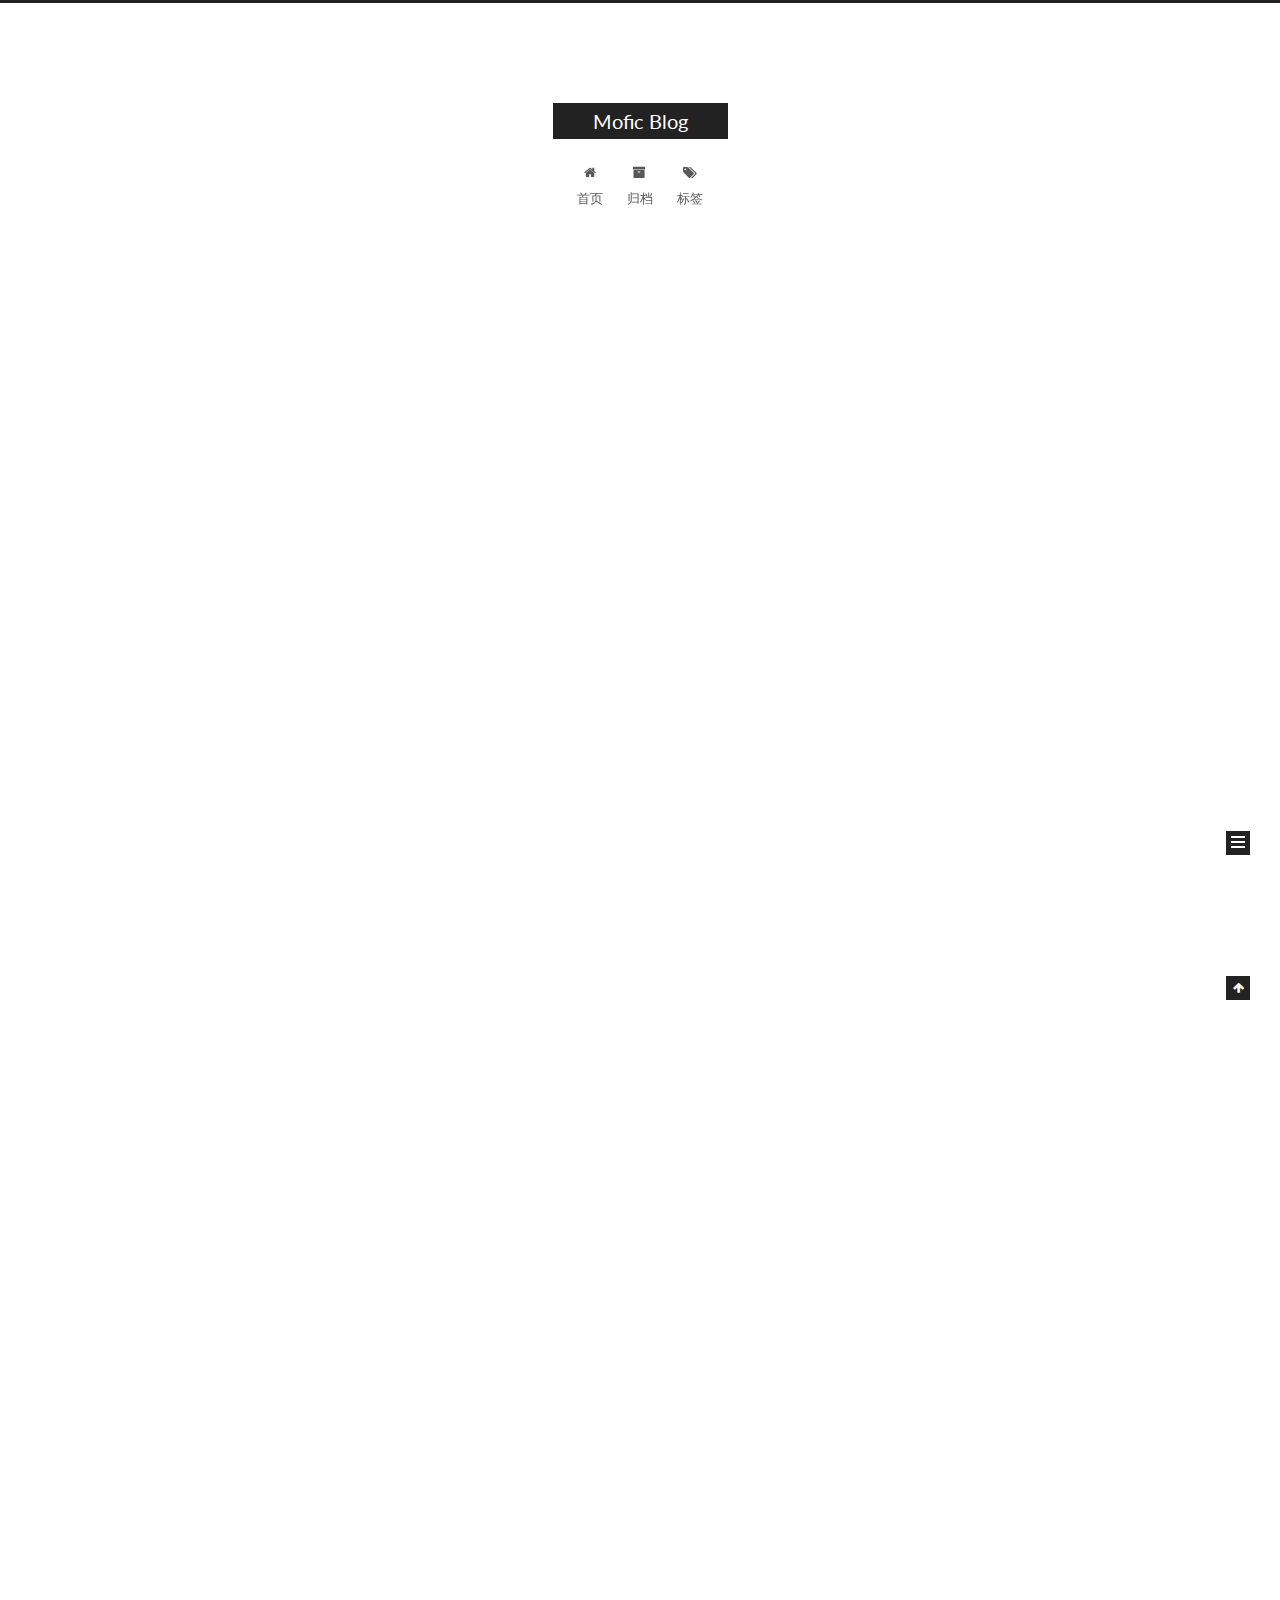
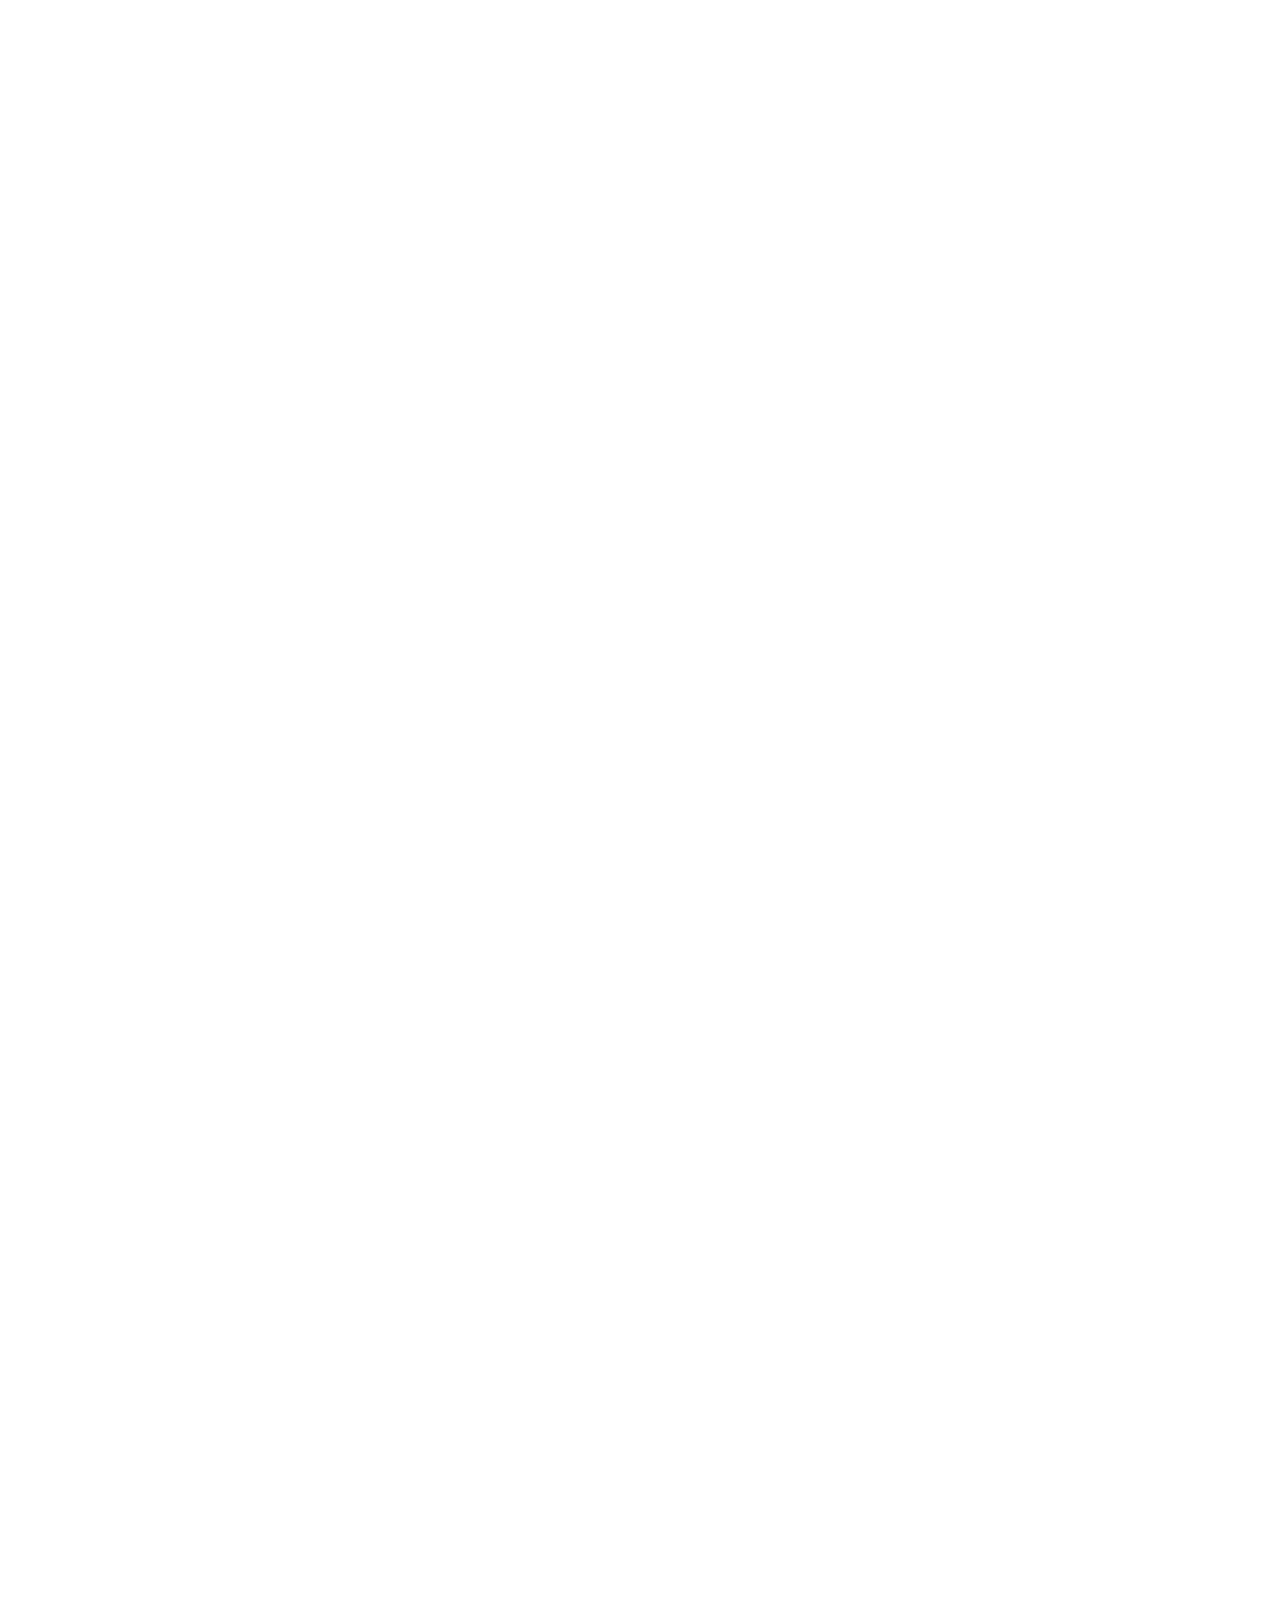
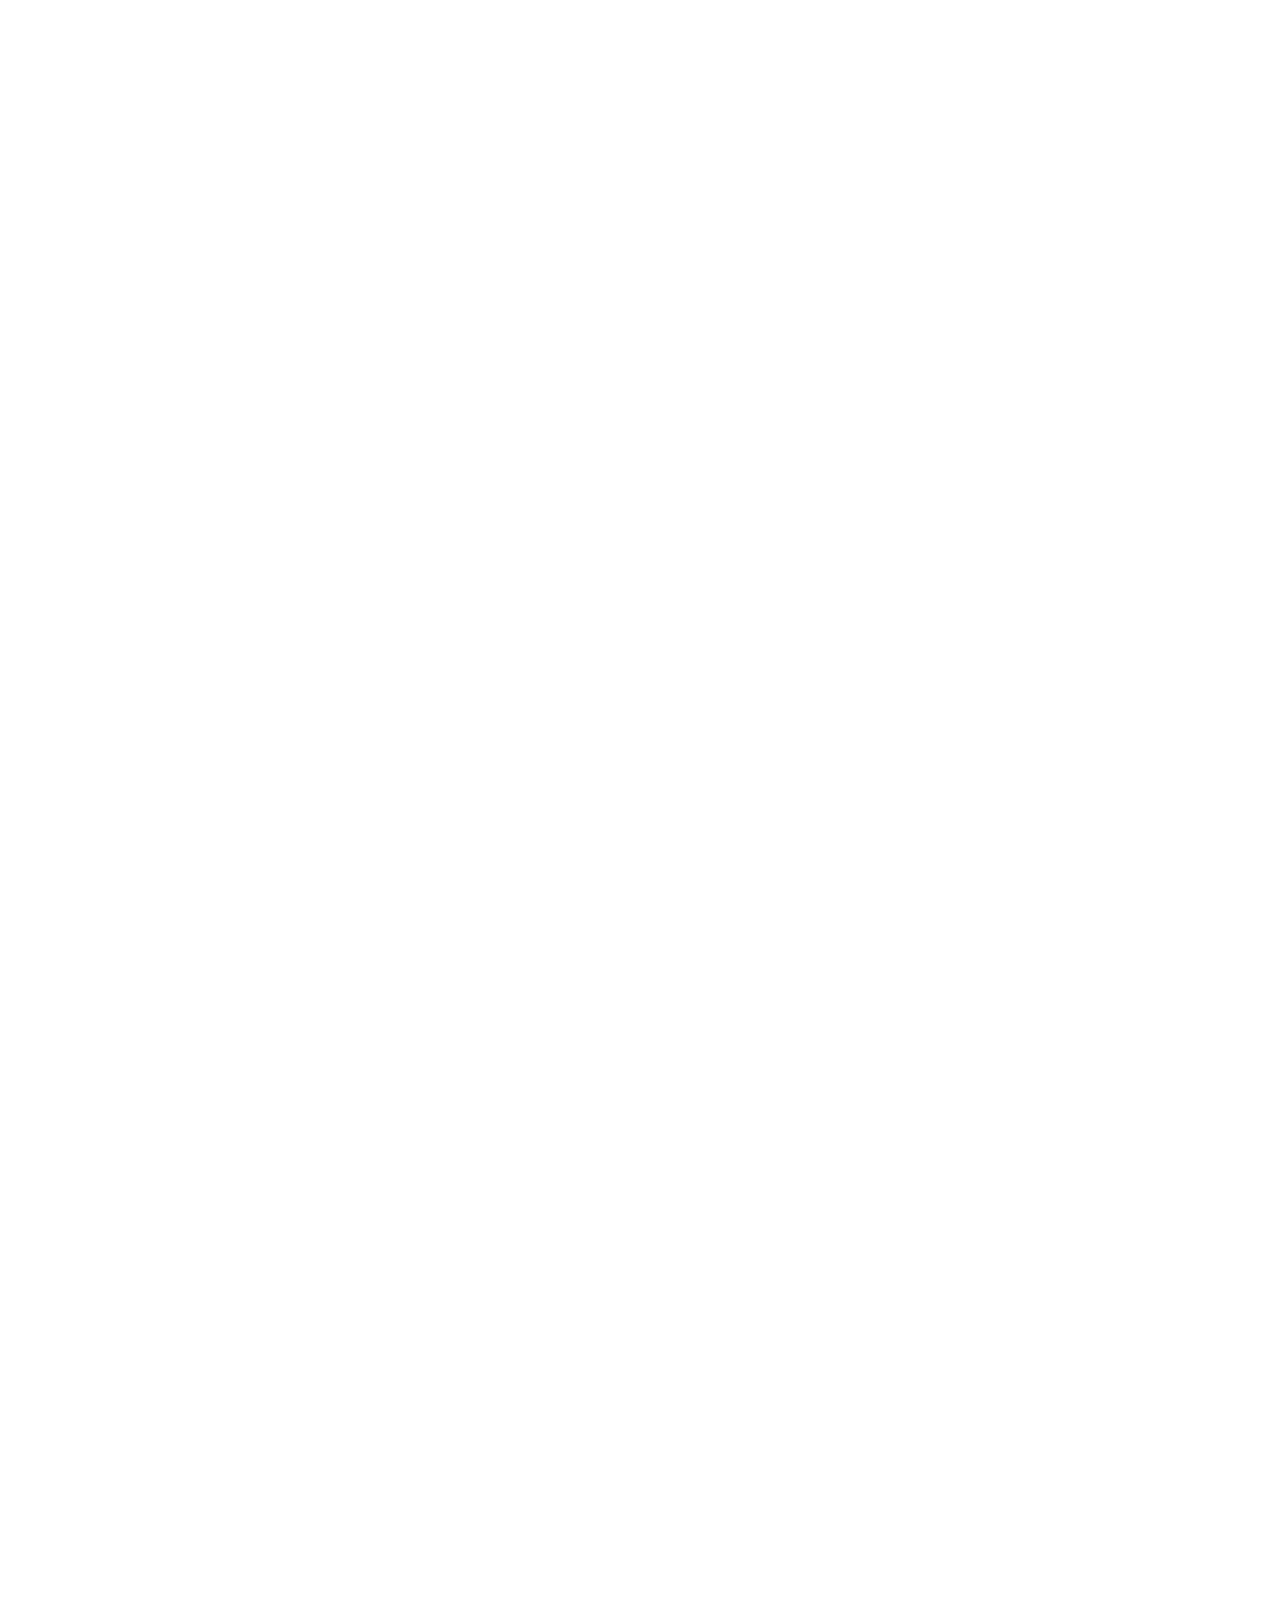
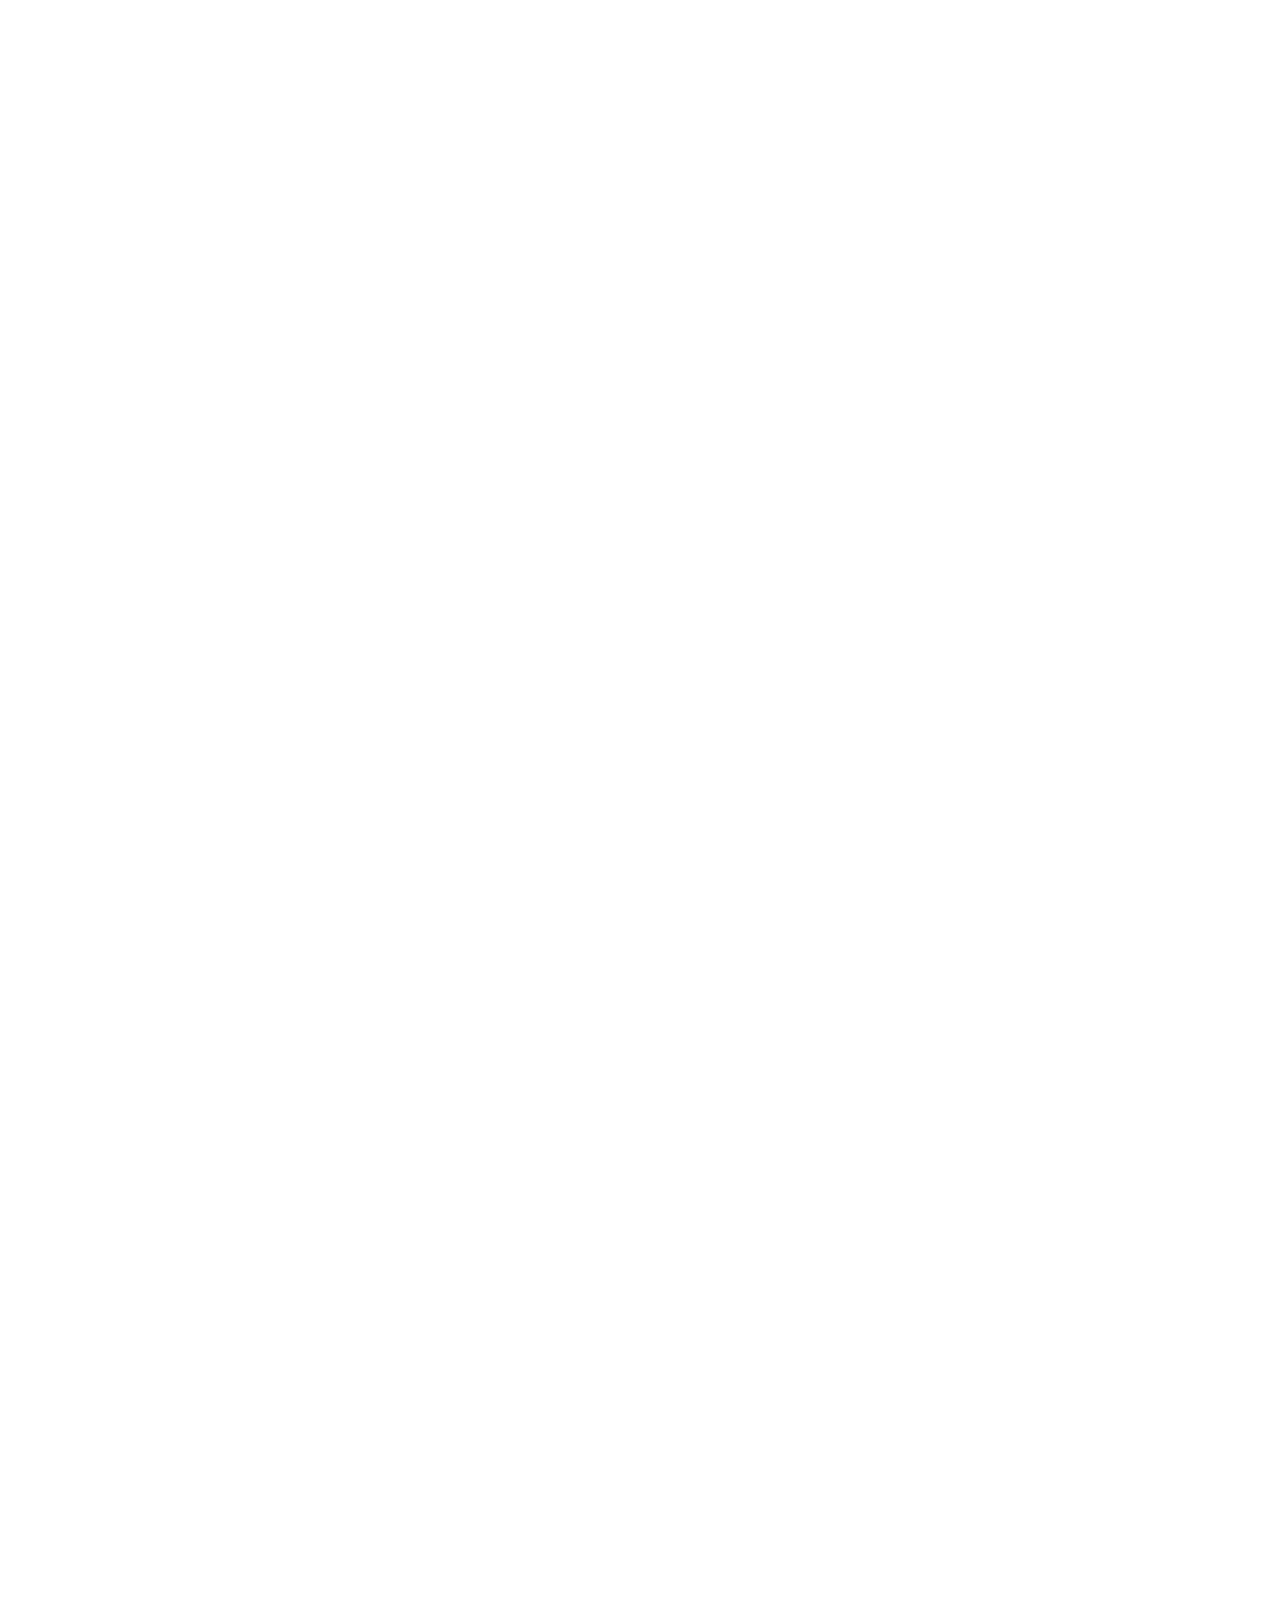
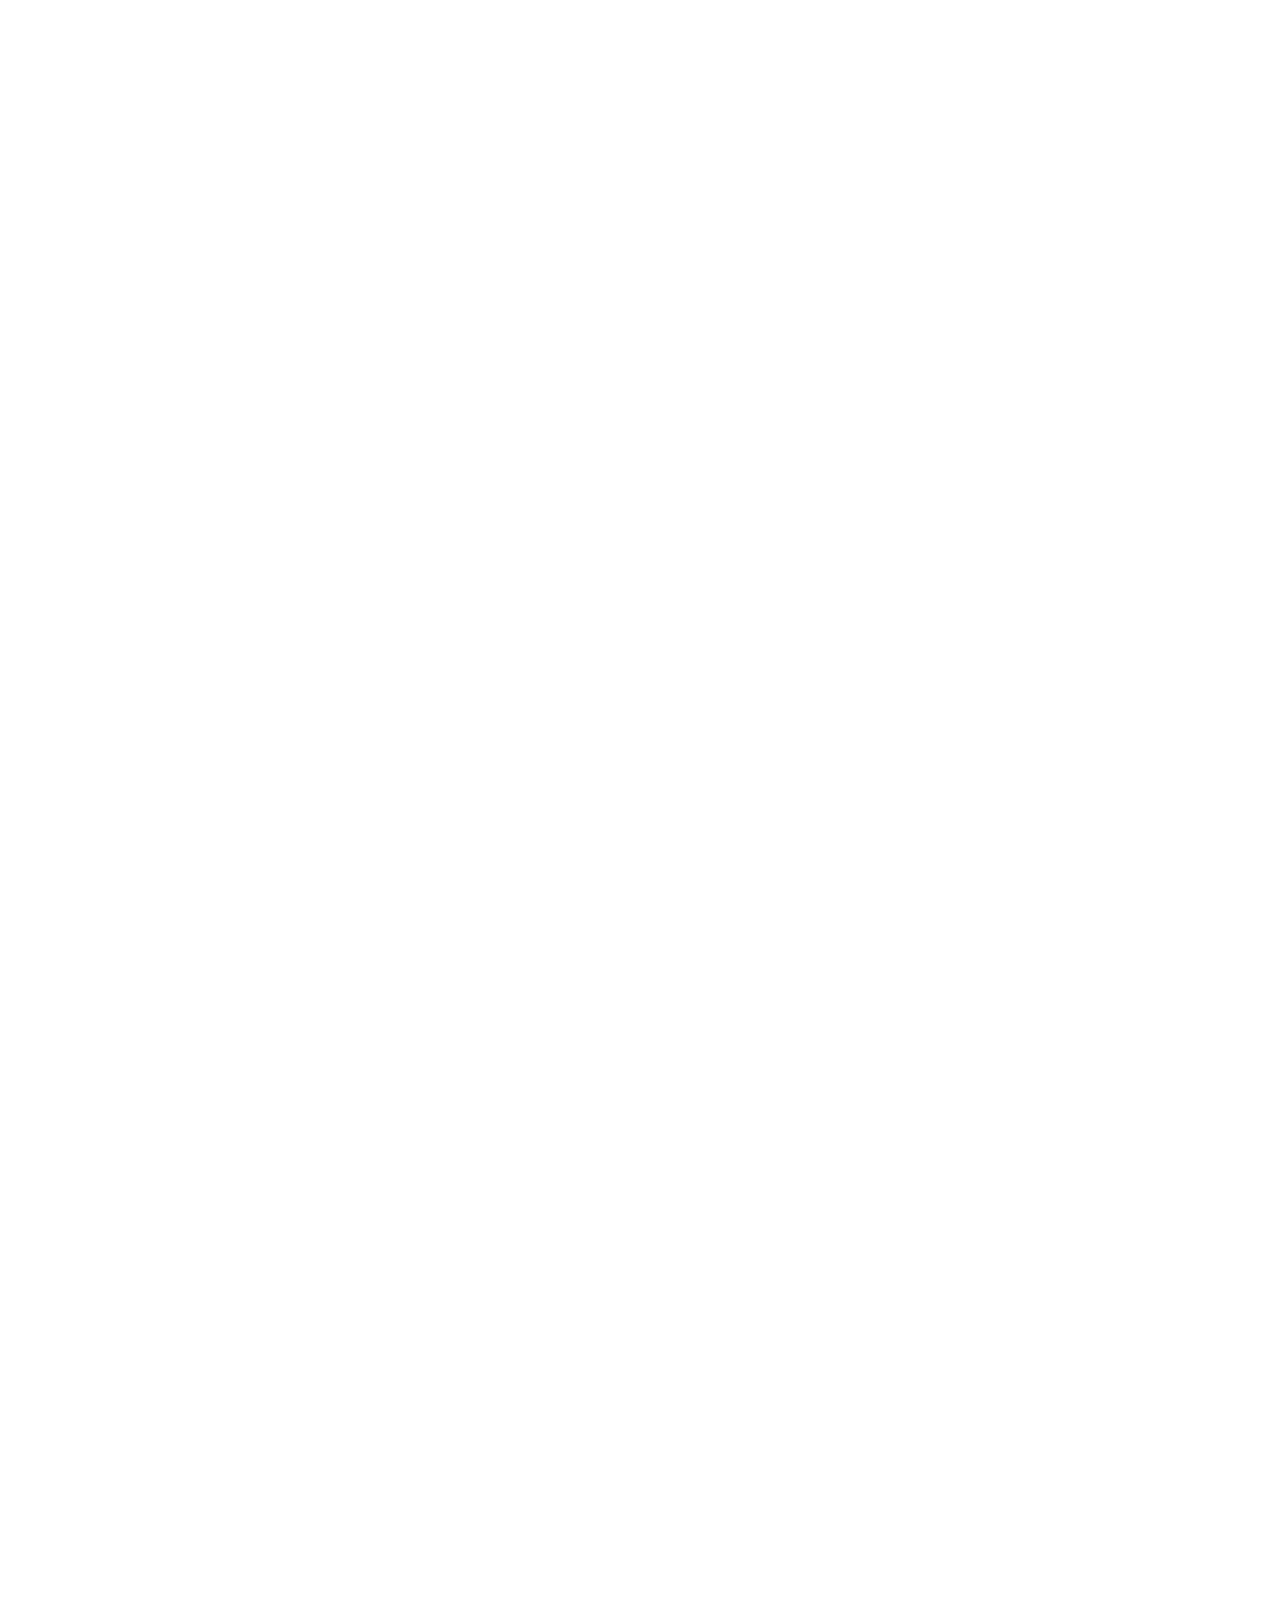
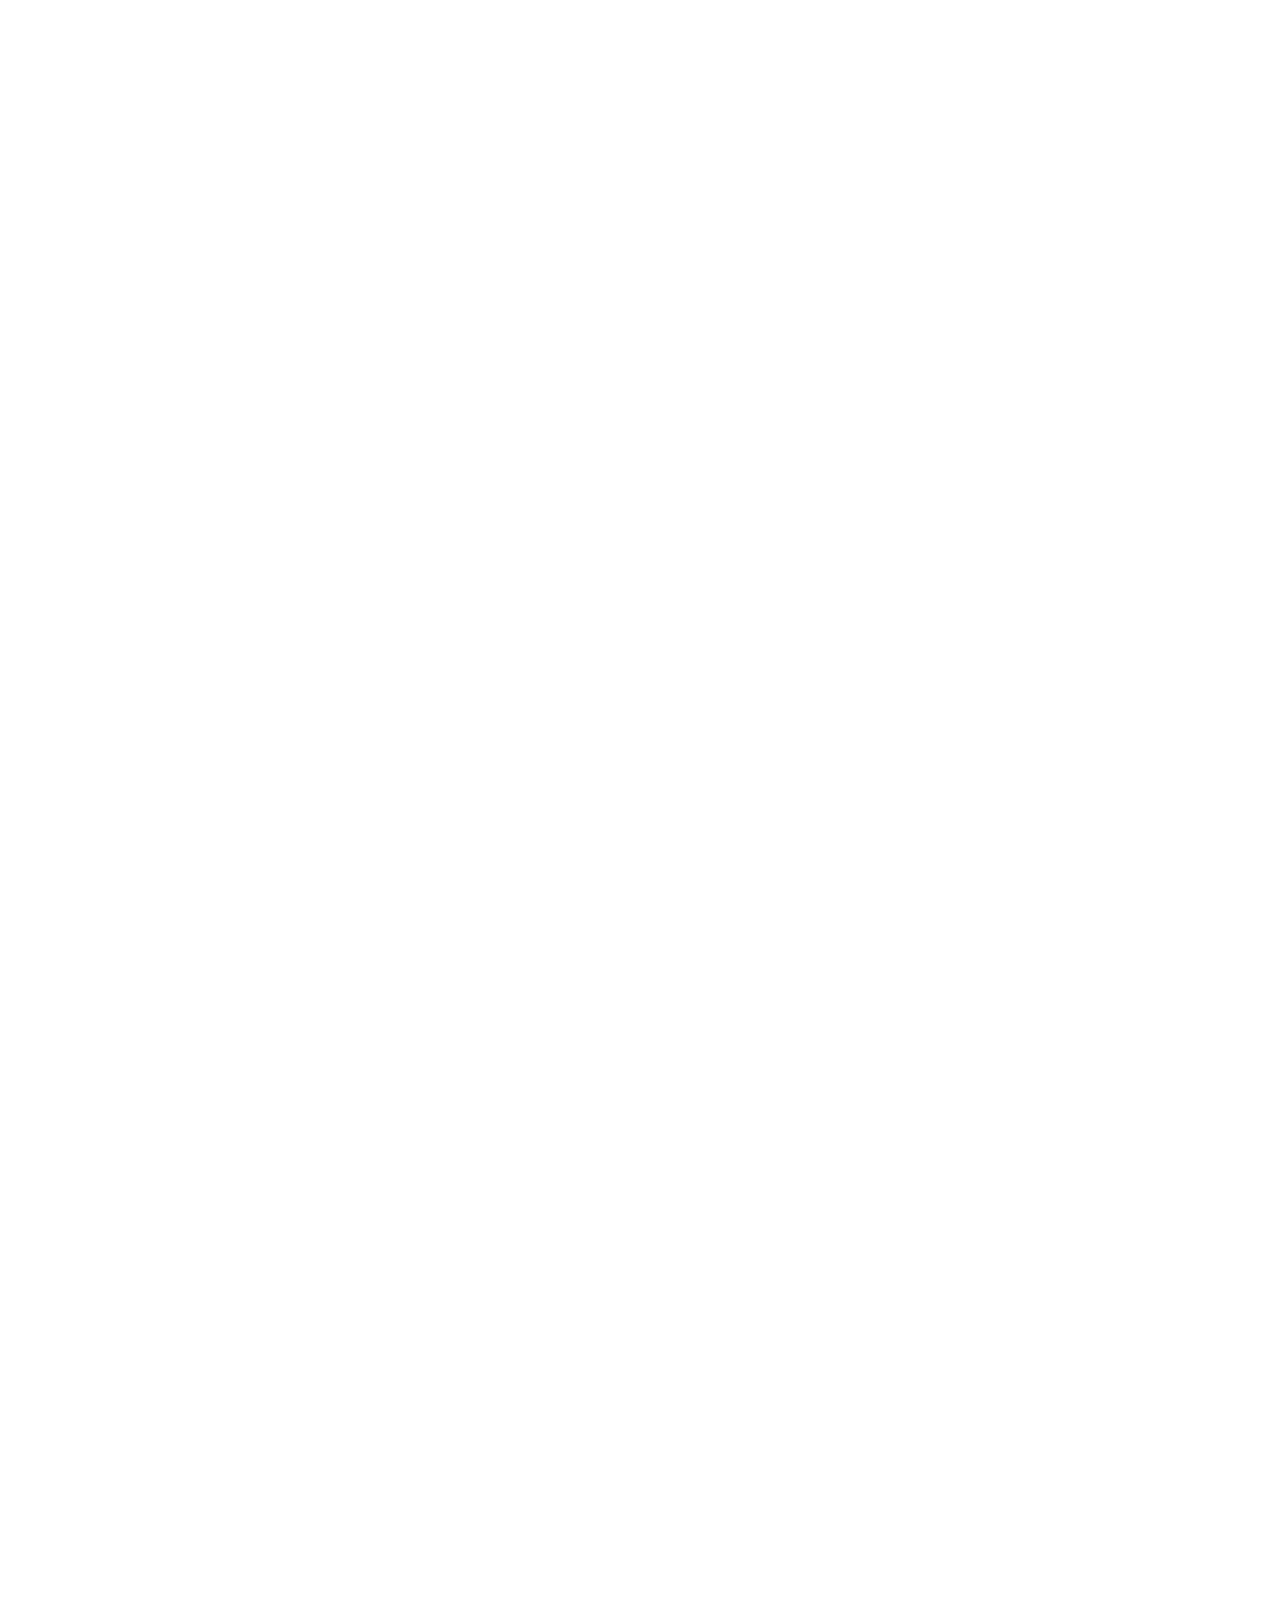
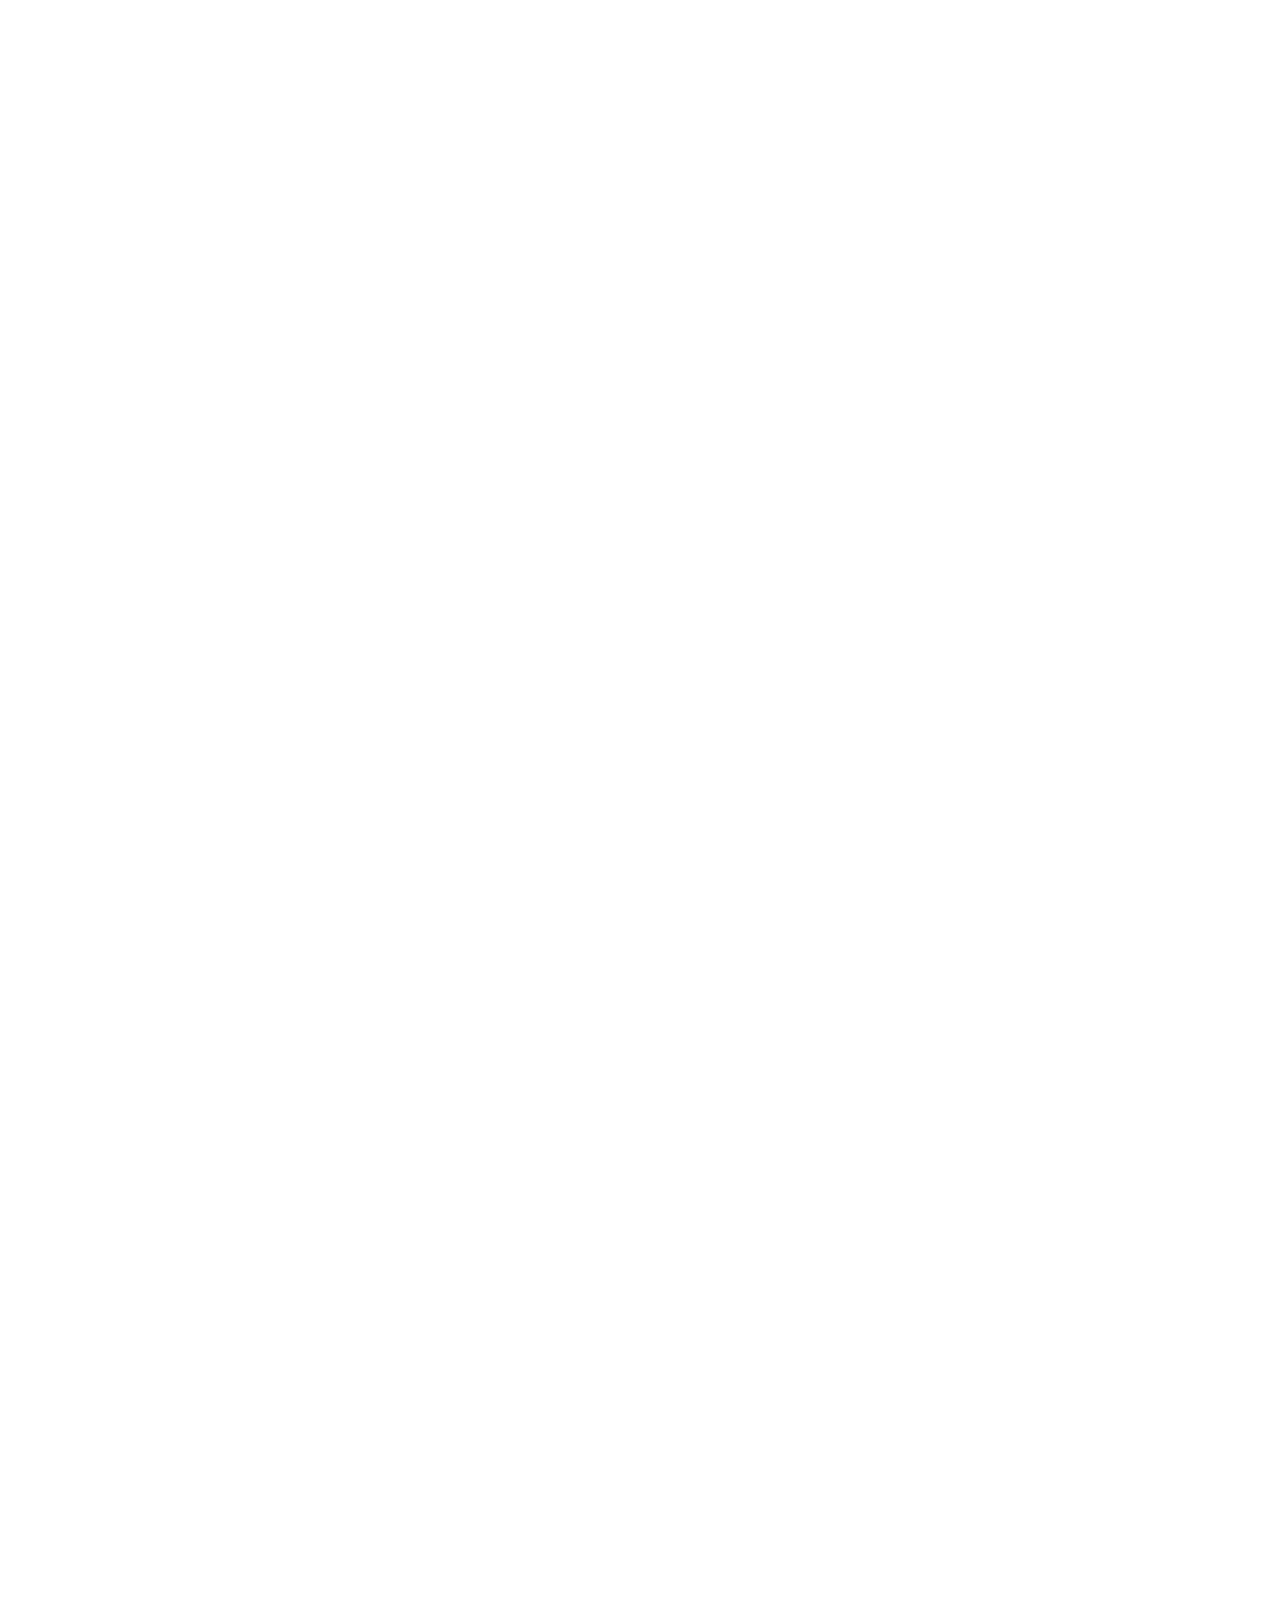
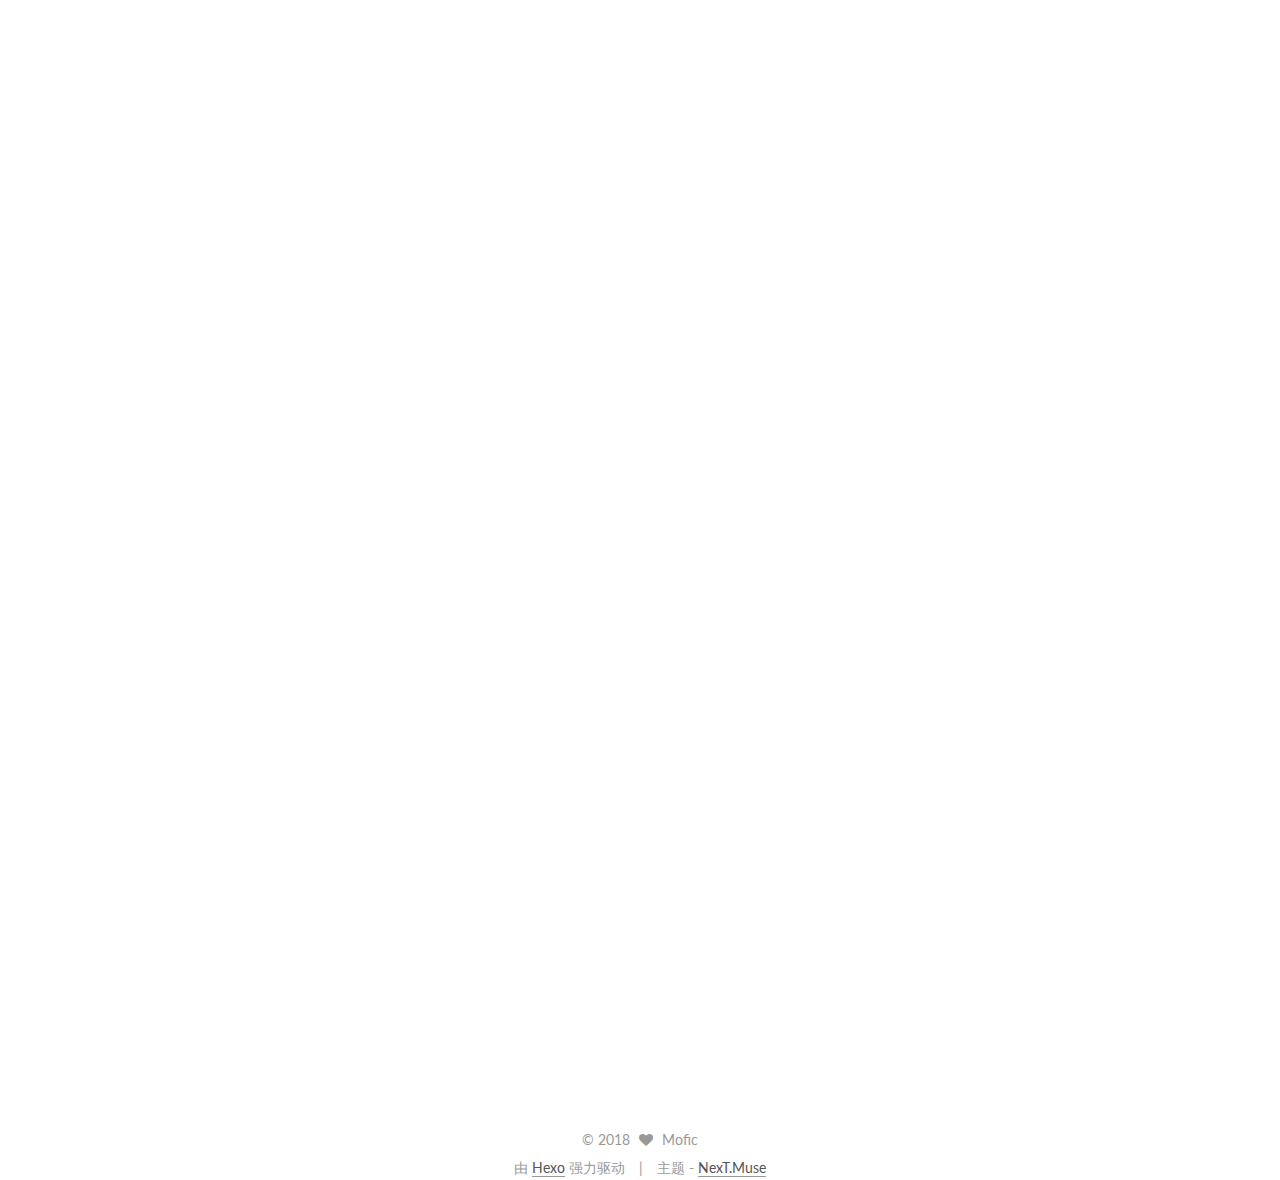
==== commit 28a172c3: "Site updated: 2018-04-09 23:09:51" ====
--- a/index.html
+++ b/index.html
@@ -397,6 +397,8 @@
 <figure class="highlight java"><table><tr><td class="gutter"><pre><div class="line">1</div><div class="line">2</div></pre></td><td class="code"><pre><div class="line">Resources defRes = getResources();</div><div class="line">extRes = <span class="keyword">new</span> Resources(assetManager, defRes.getDisplayMetrics(), defRes.getConfiguration());</div></pre></td></tr></table></figure>
 <p>这样就可以用上面生成的extRes访问外部的资源文件了。</p>
 <h2 id="四、皮肤插件文件的创建"><a href="#四、皮肤插件文件的创建" class="headerlink" title="四、皮肤插件文件的创建"></a>四、皮肤插件文件的创建</h2><p>皮肤插件其实就是一个只包含res文件的apk包，资源的id要与项目中要被替换的id一一对应，打包成apk包，将后缀改为skin（防止被点击安装，也可以改成其他的后缀），当主工程加载该皮肤插件时，可以读取插件中的资源id，进行操作。</p>
+<h2 id="五、插件式换肤demo"><a href="#五、插件式换肤demo" class="headerlink" title="五、插件式换肤demo"></a>五、插件式换肤demo</h2><p>根据以上原理实现的插件式换肤demo</p>
+<p><a href="https://github.com/mofic/SkinDemo" target="_blank" rel="external">https://github.com/mofic/SkinDemo</a></p>
 <p>参考资料</p>
 <ul>
 <li><a href="http://dandanlove.com/2017/11/15/layoutinflater-factory/" target="_blank" rel="external">http://dandanlove.com/2017/11/15/layoutinflater-factory/</a></li>
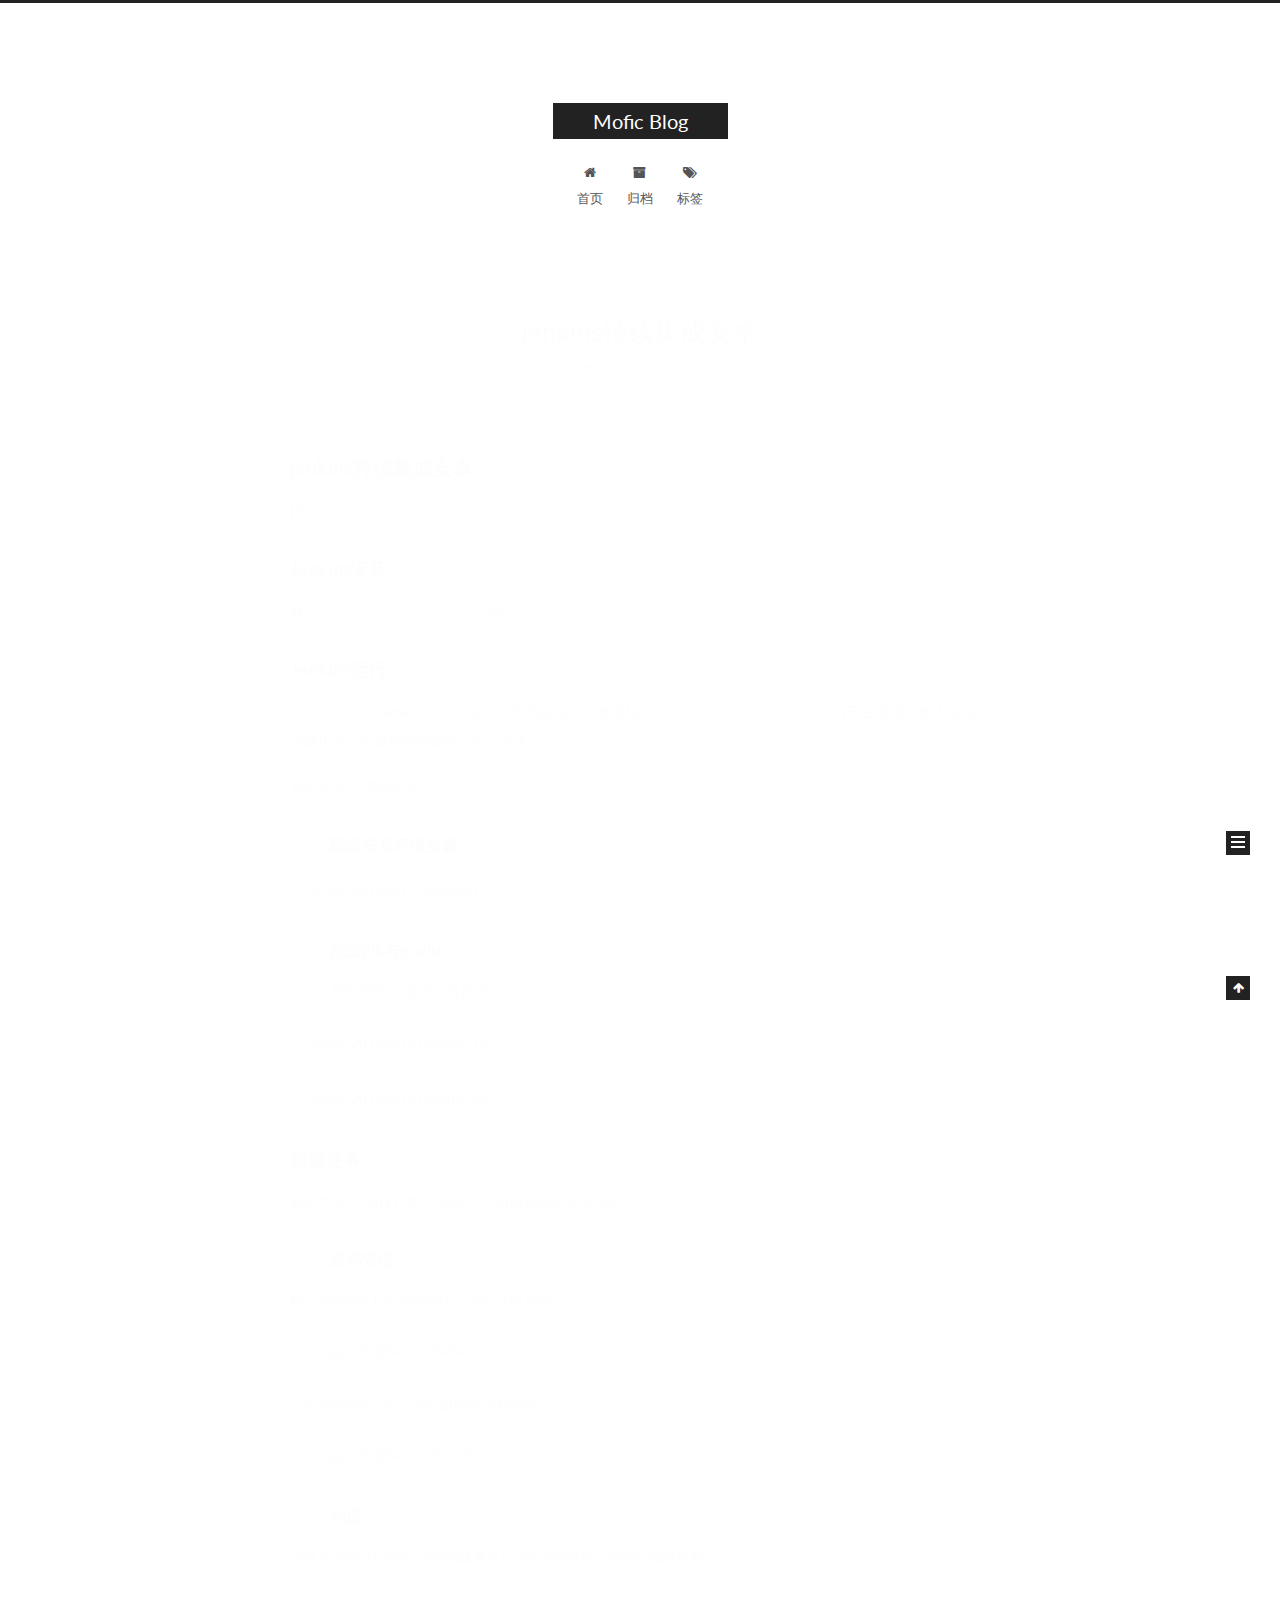
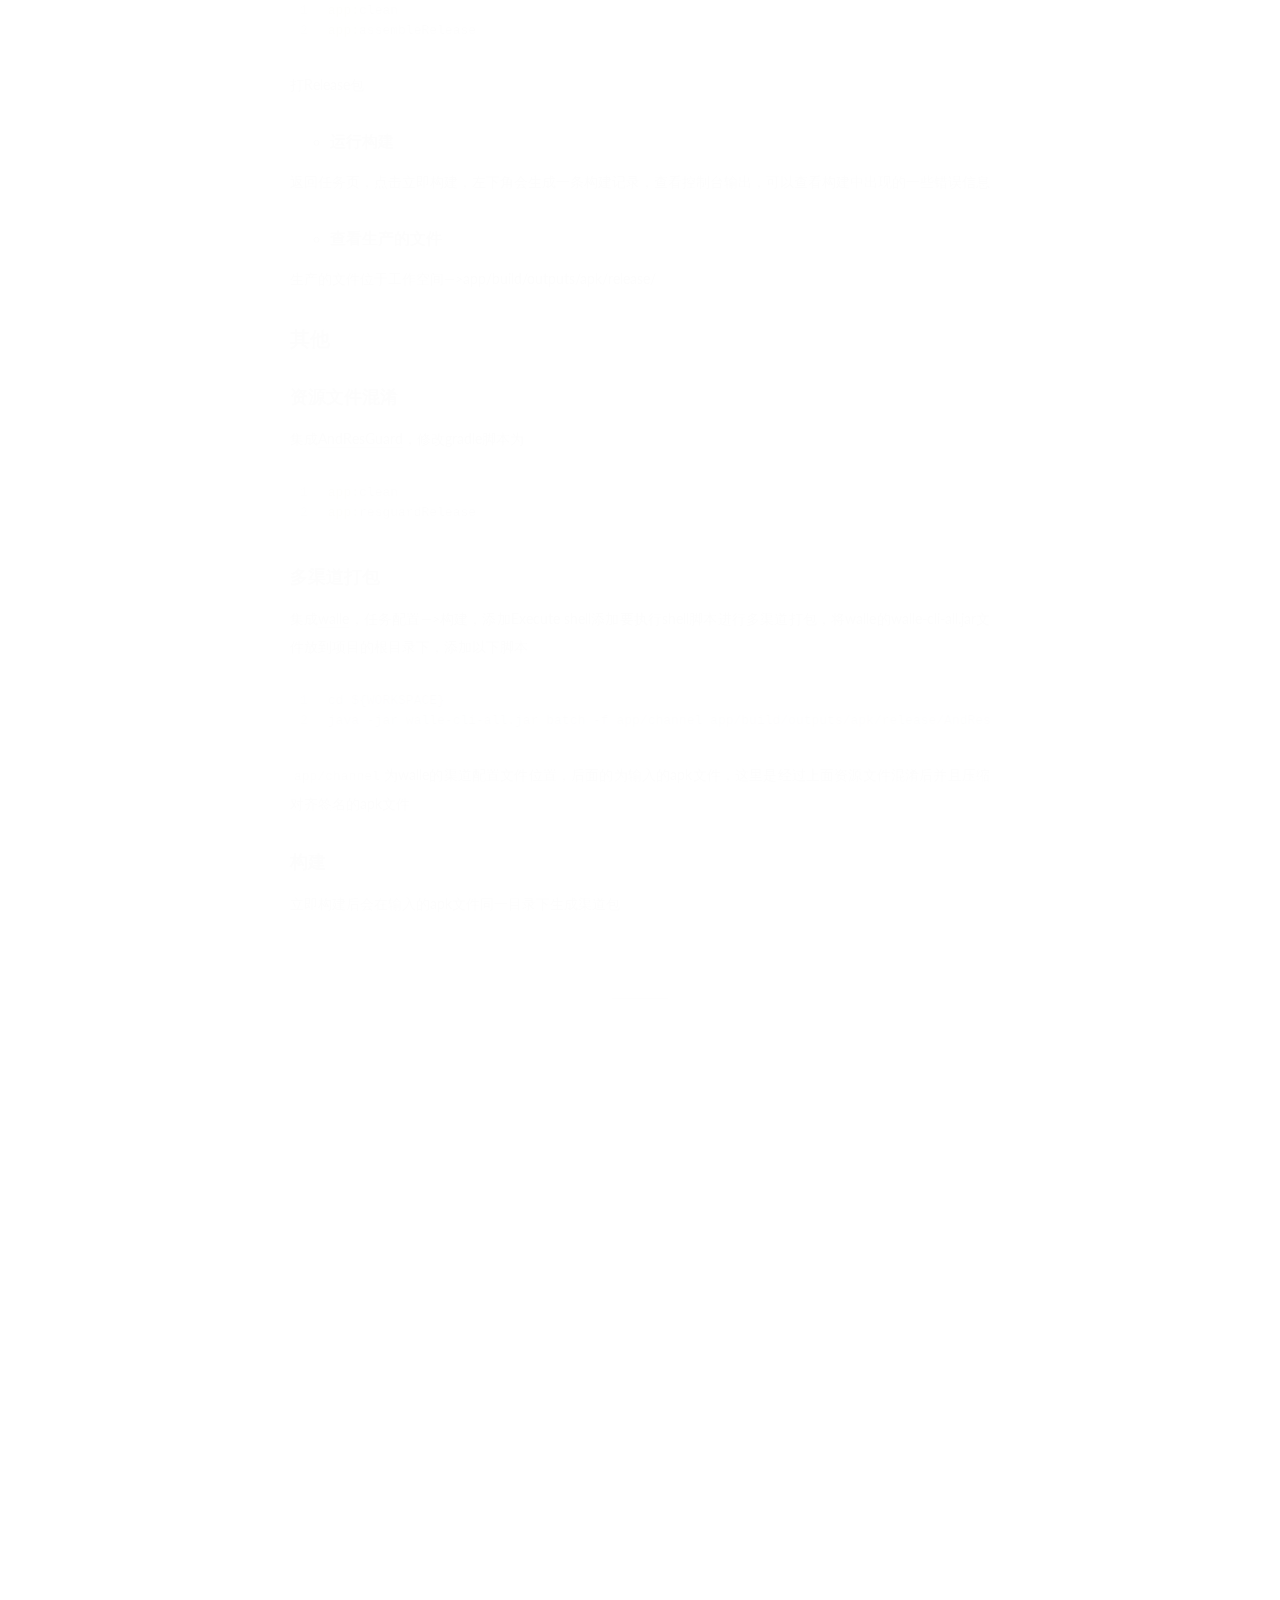
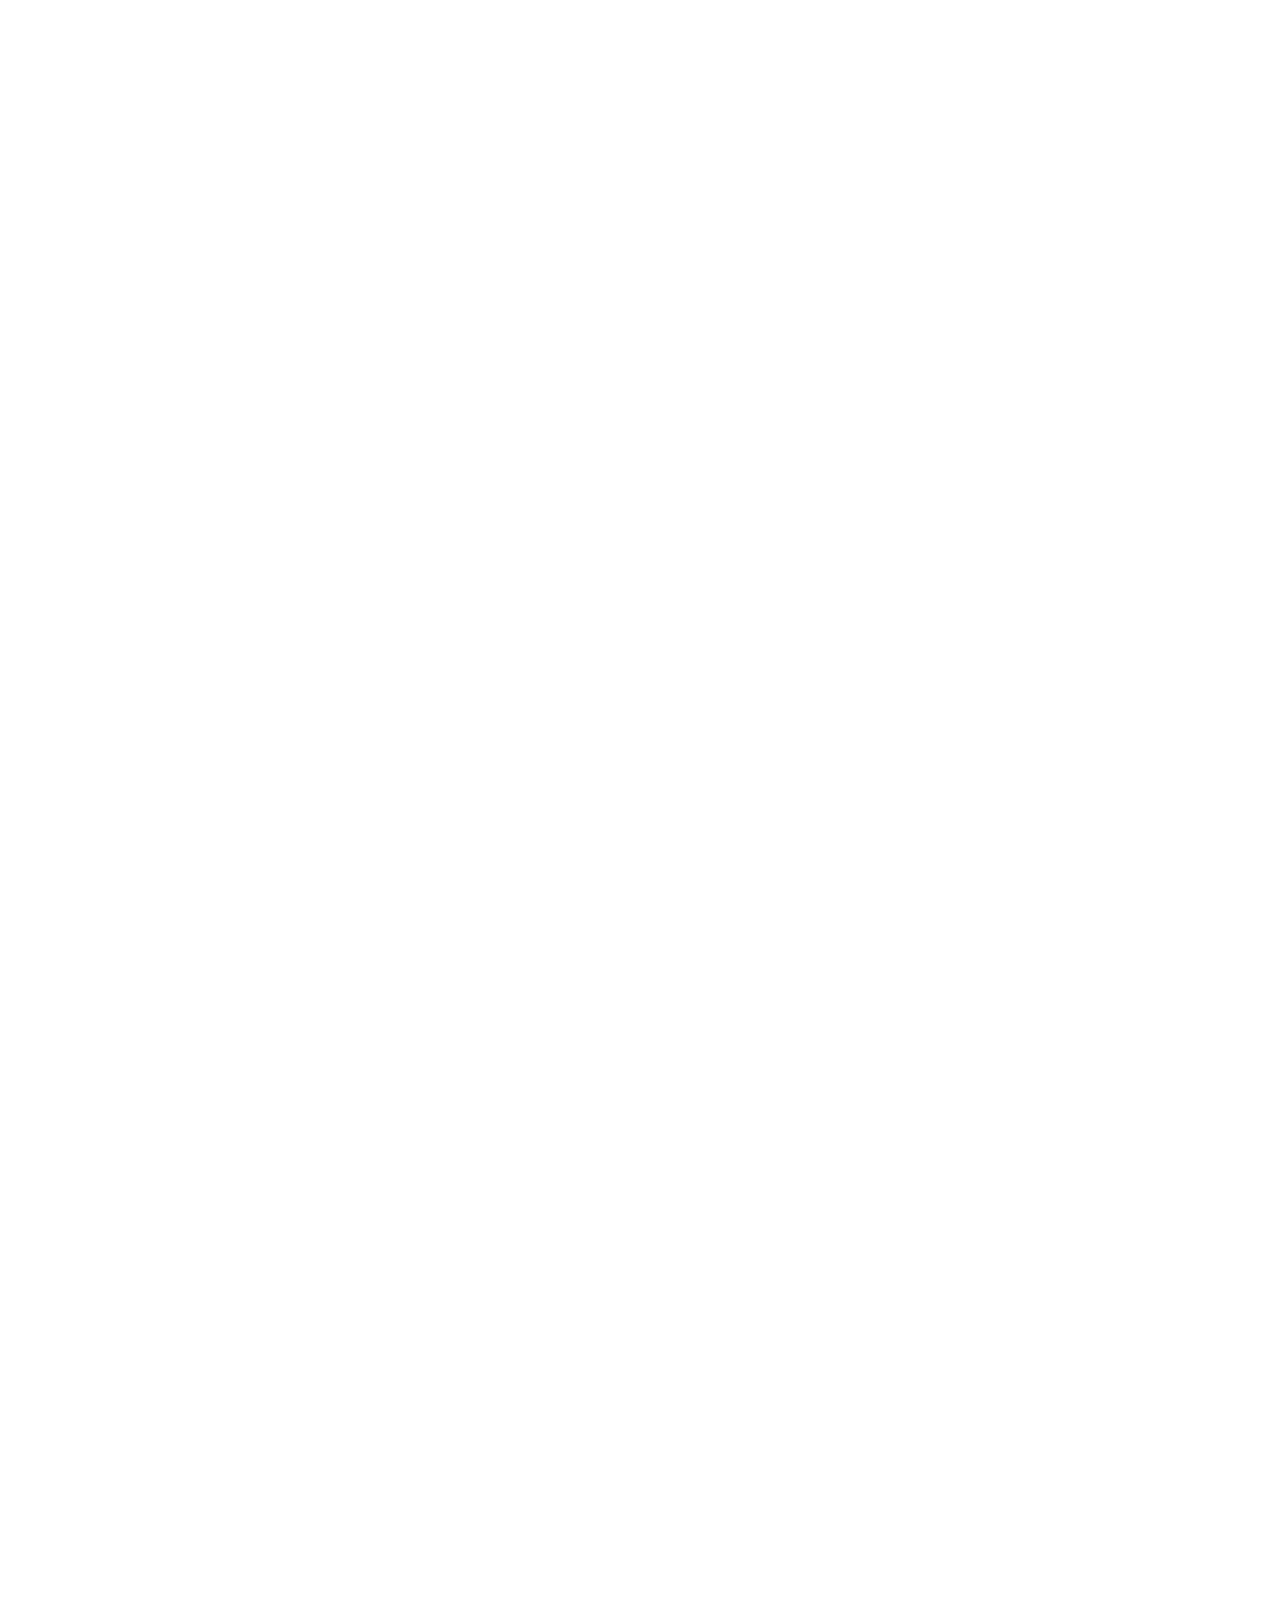
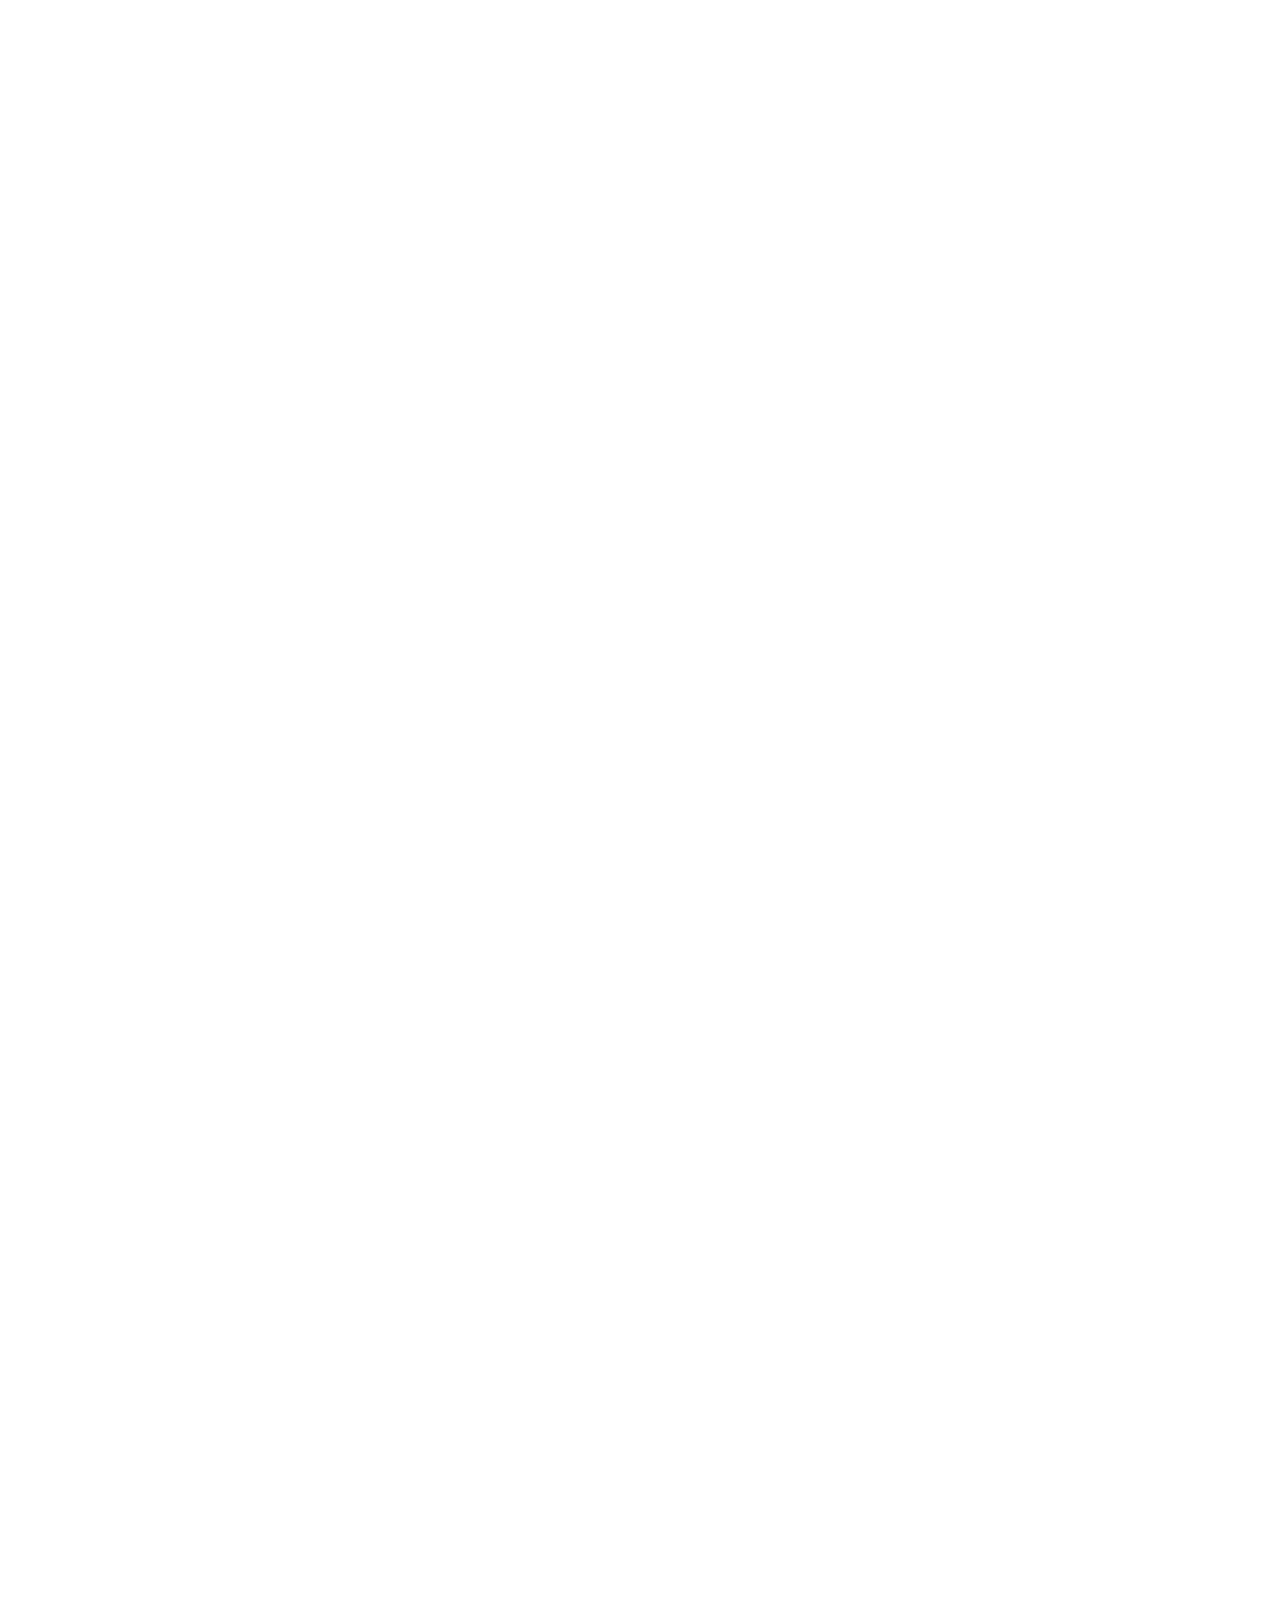
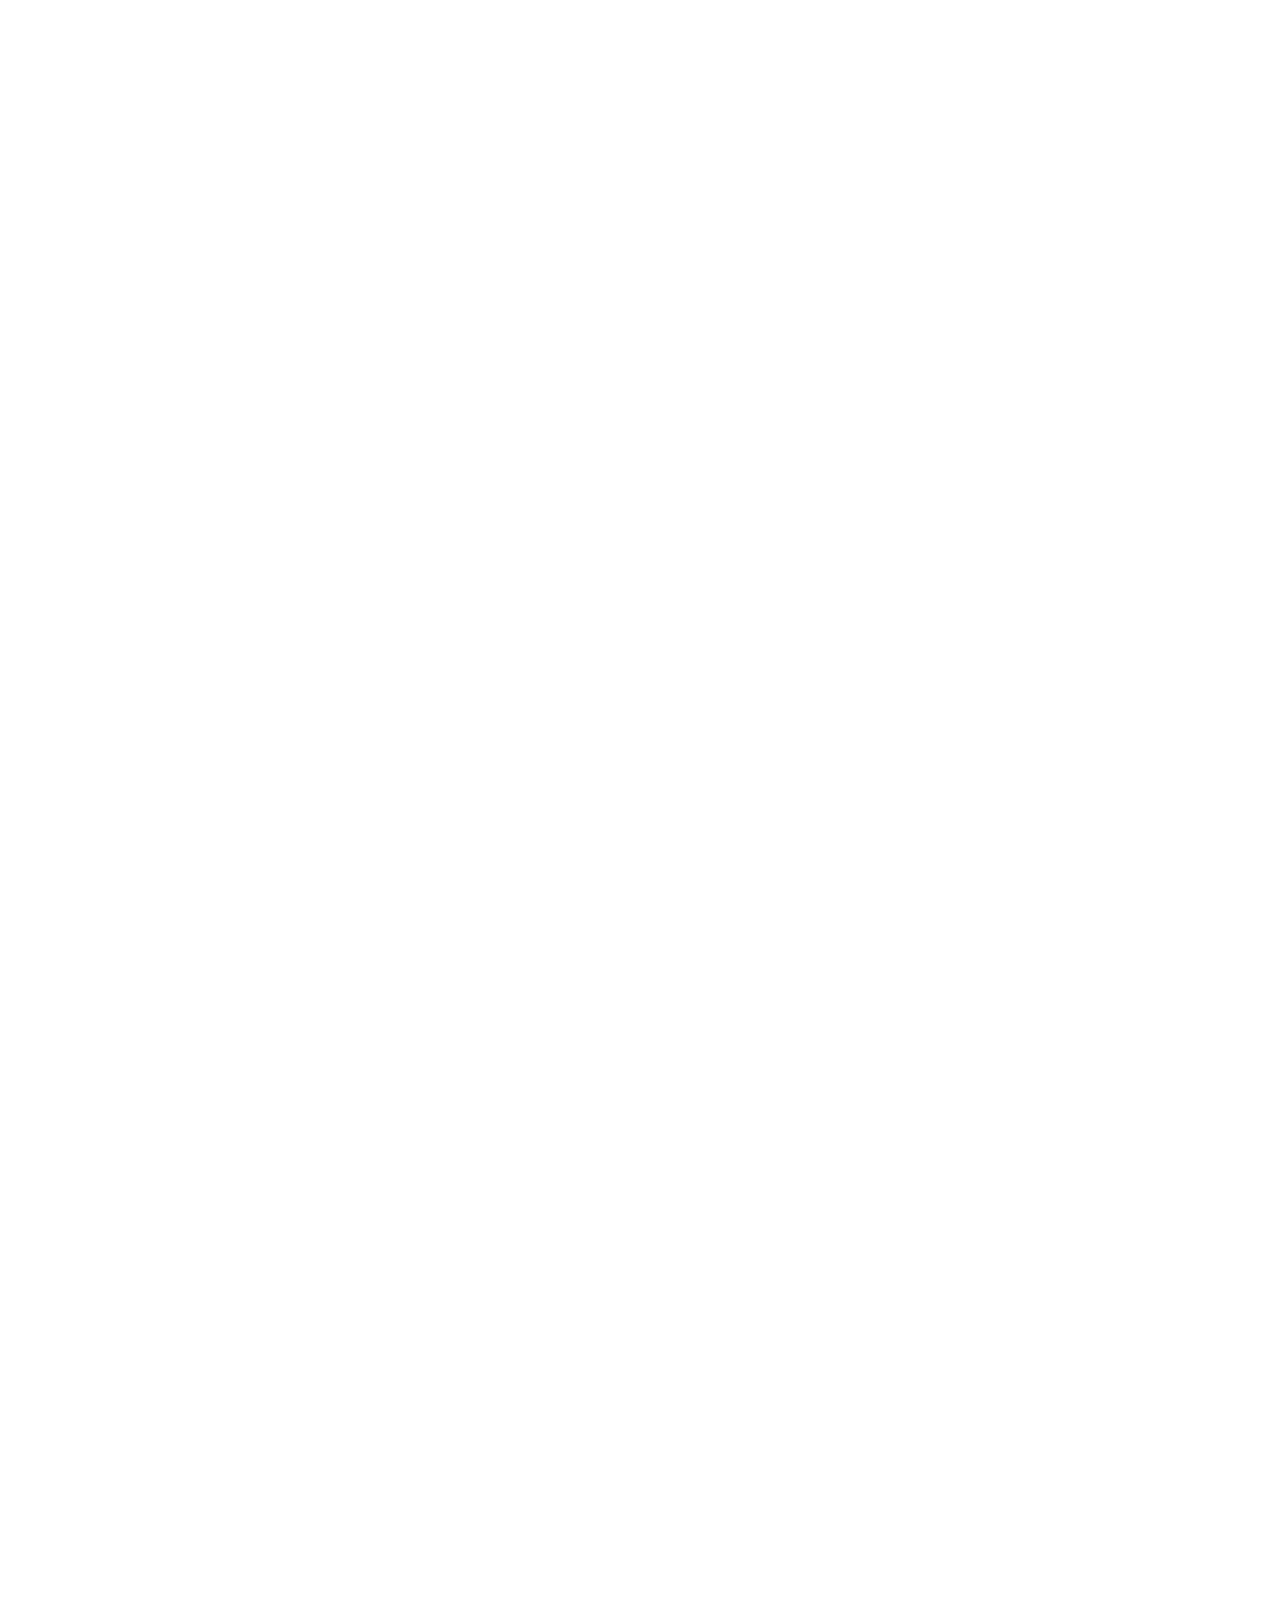
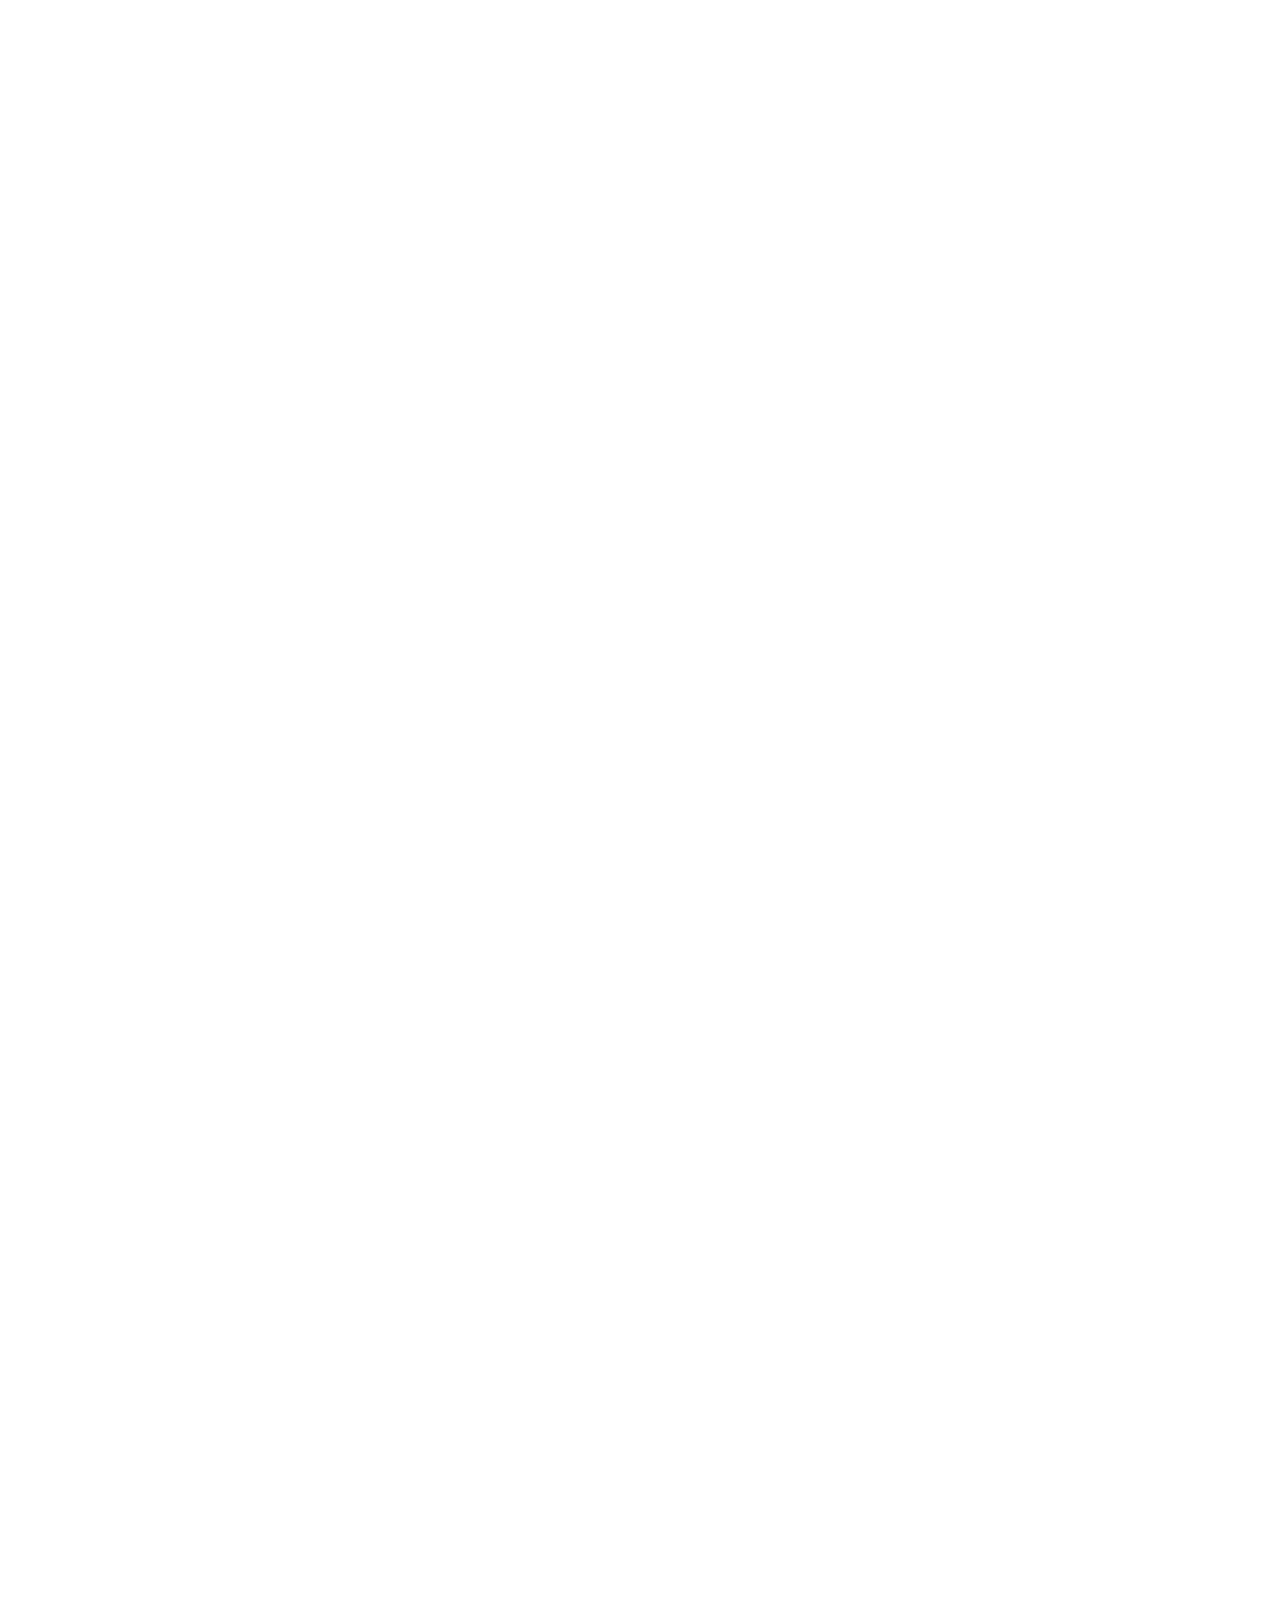
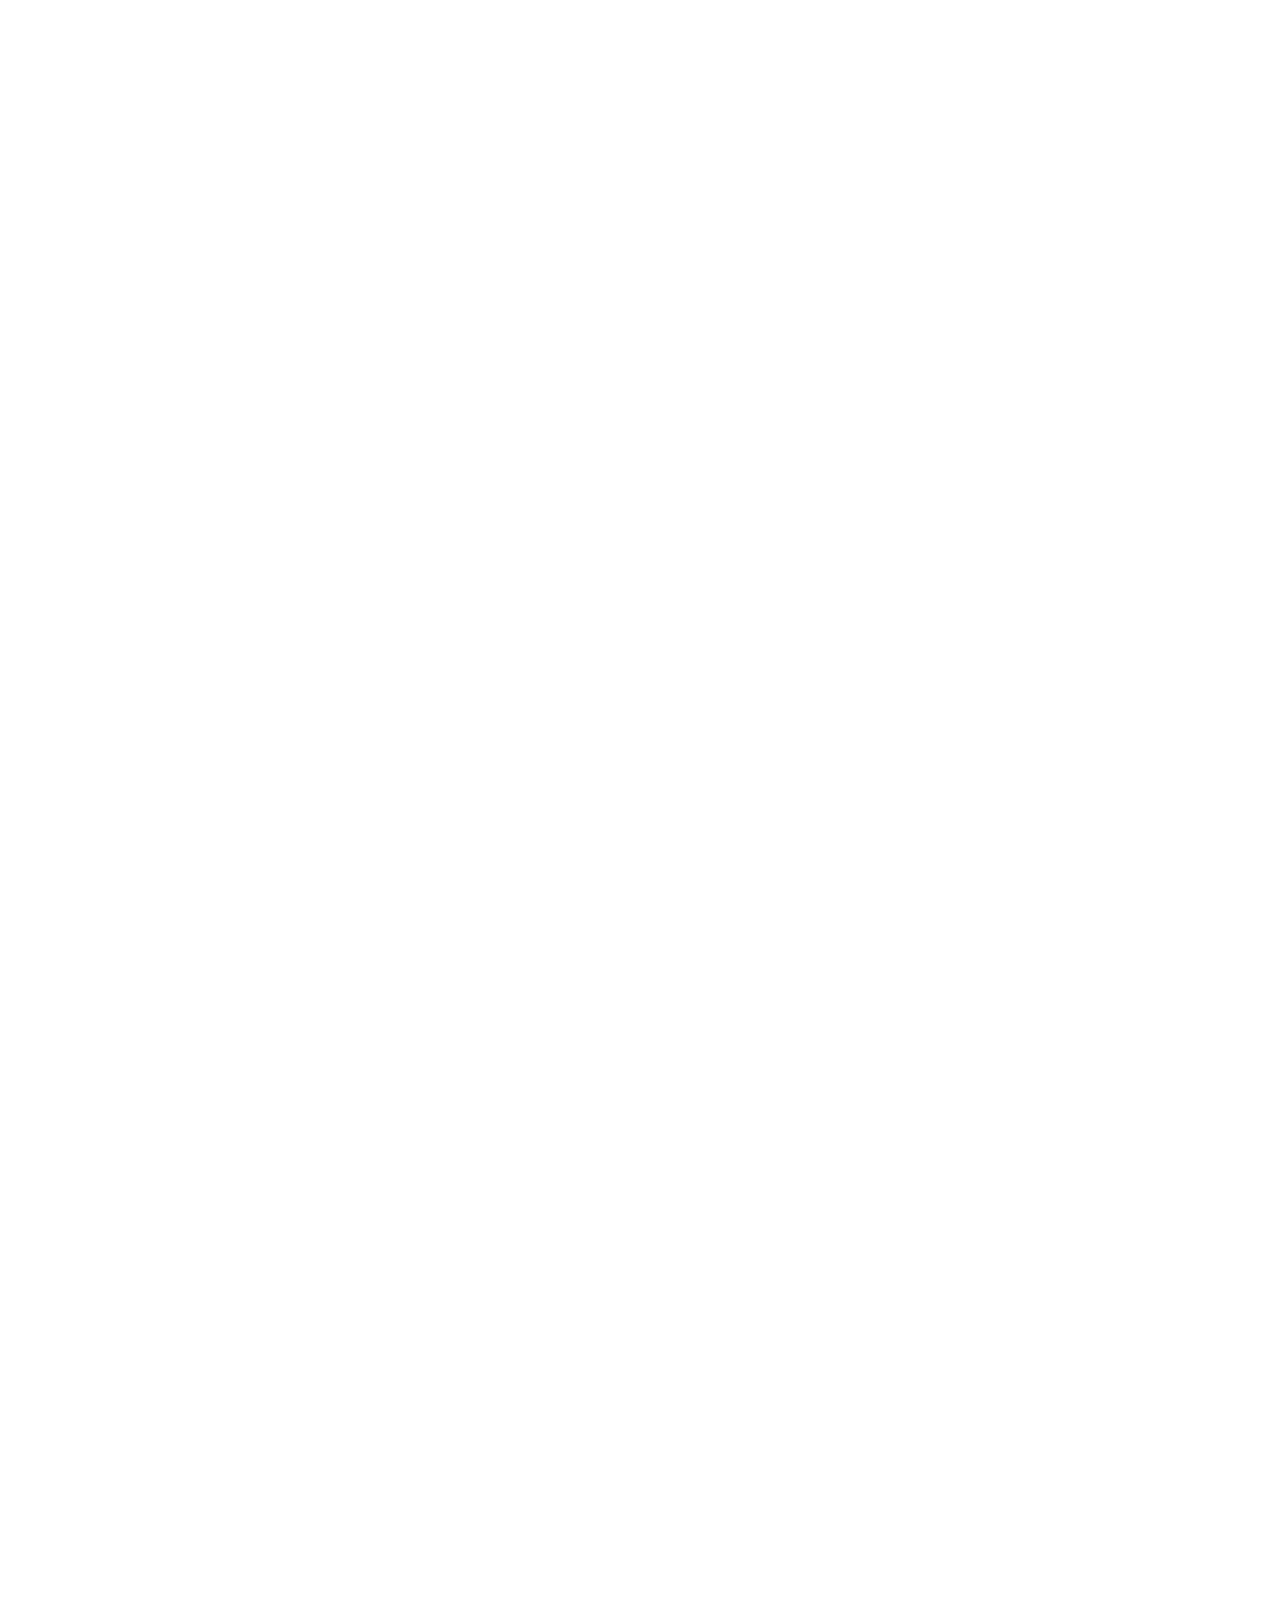
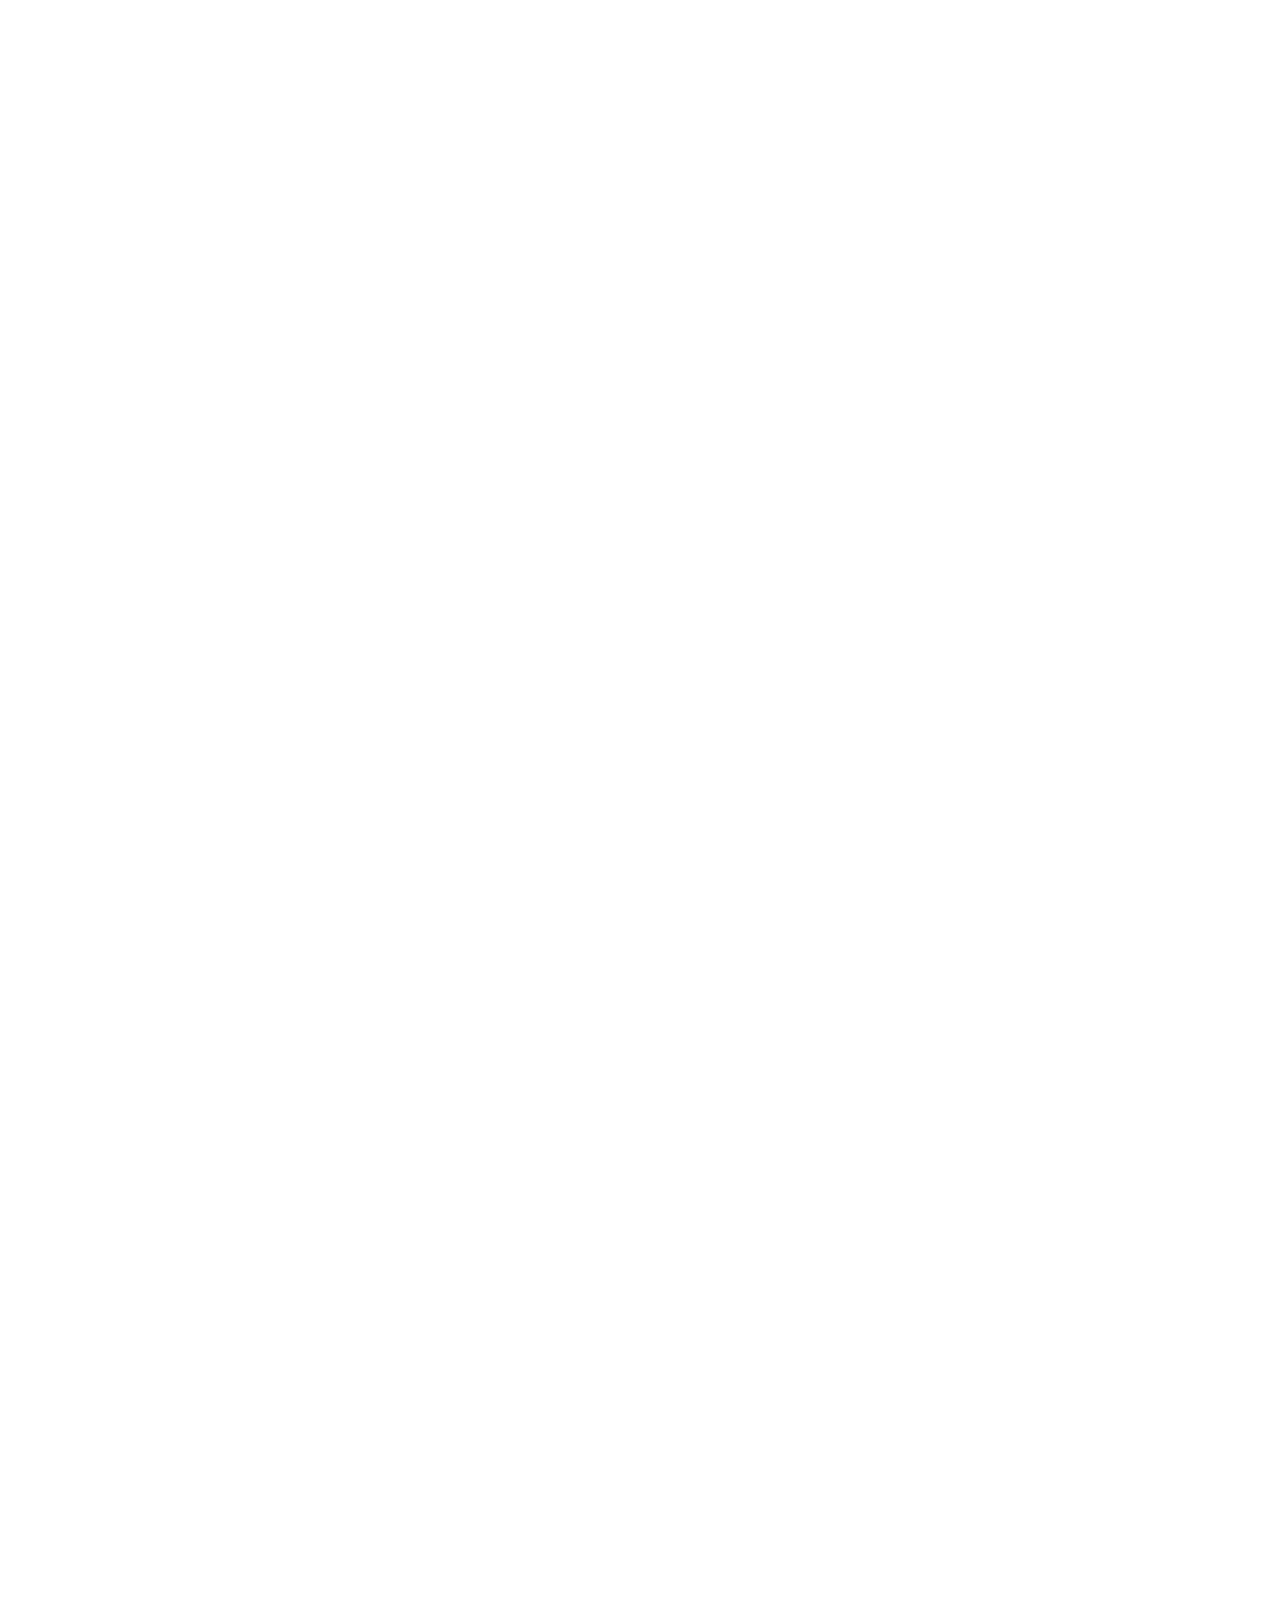
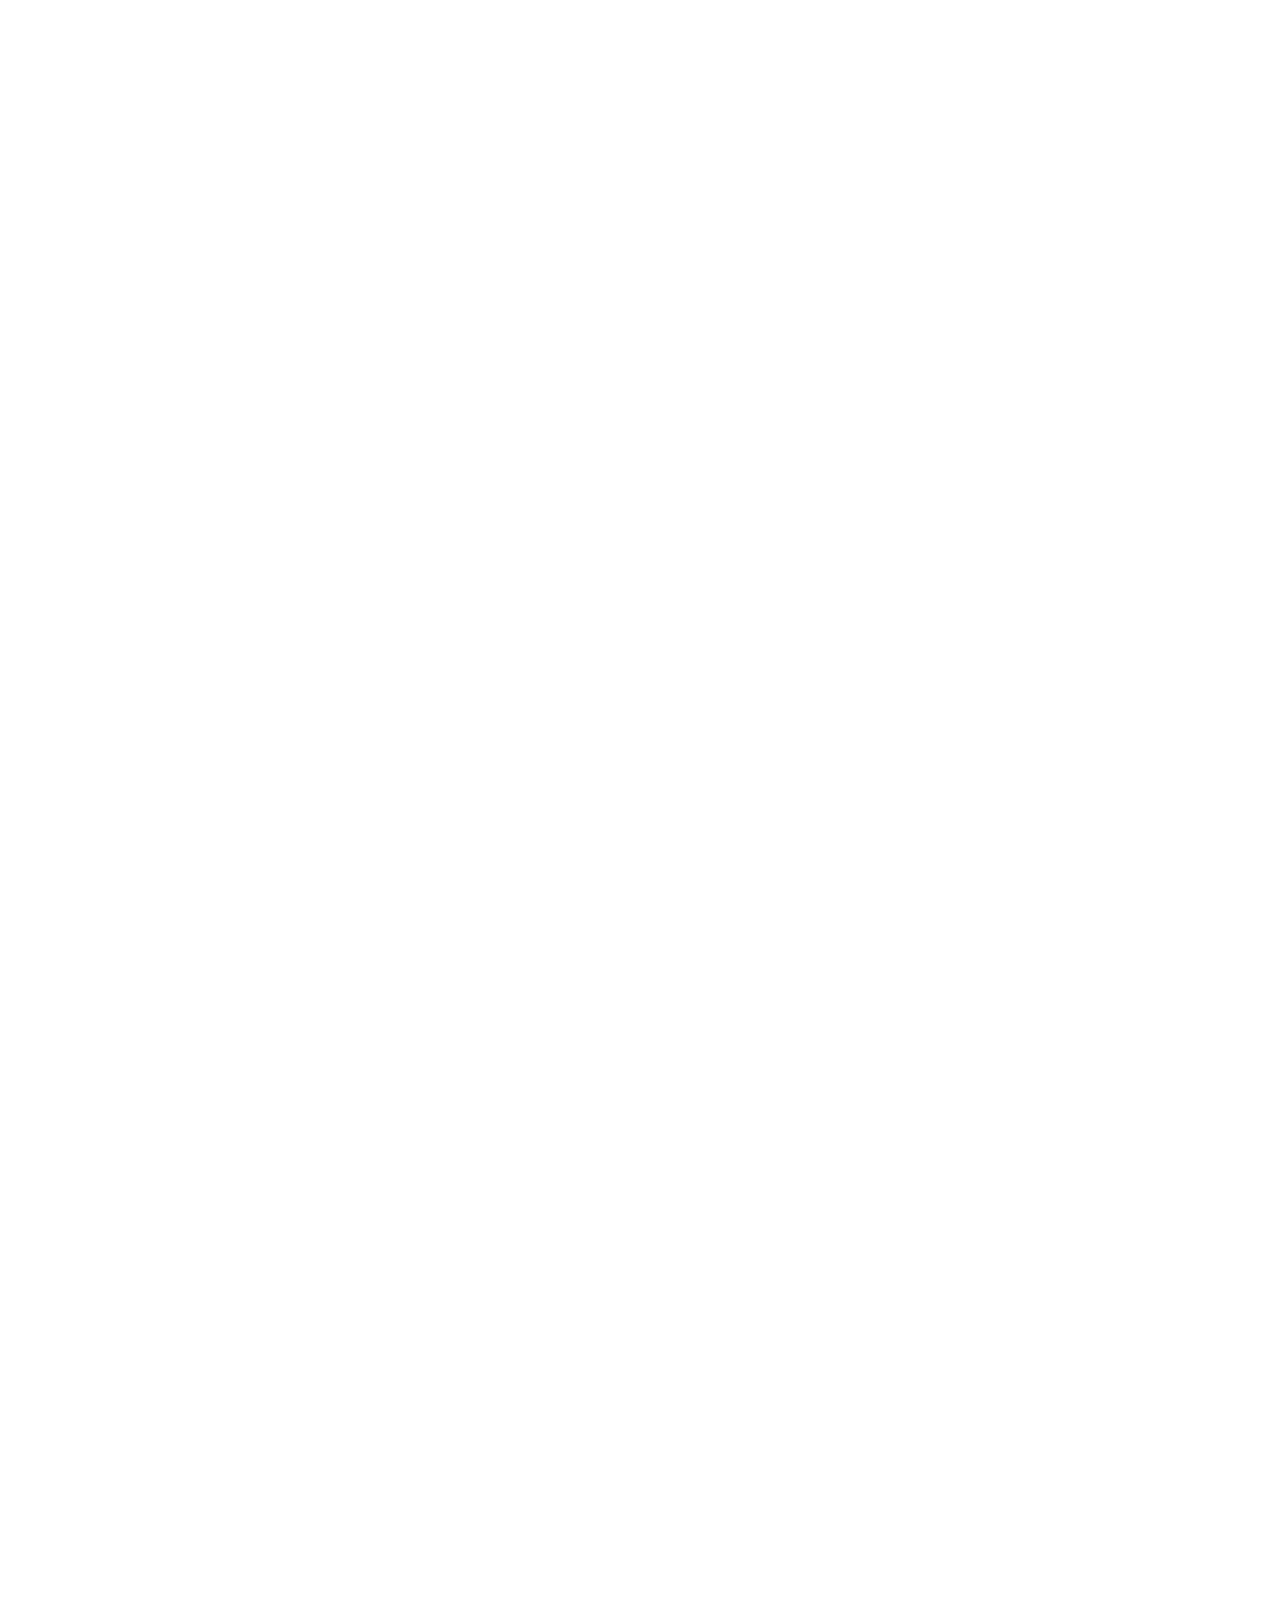
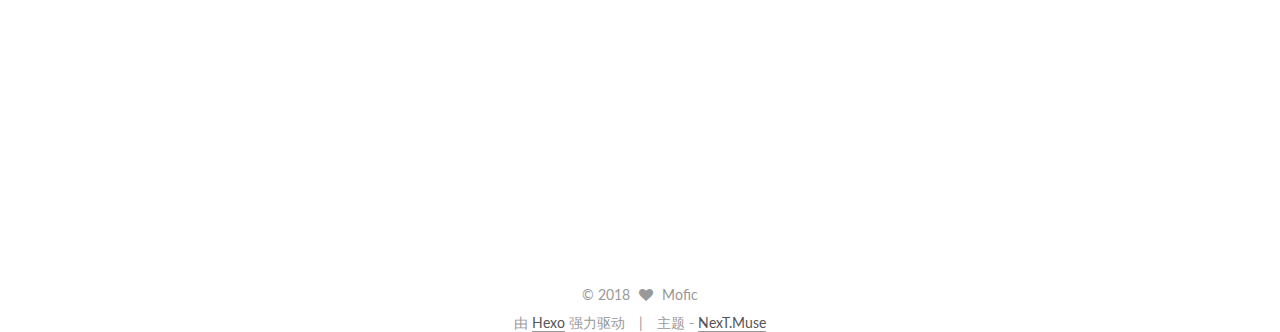
==== commit 29c898d4: "Site updated: 2018-04-15 16:20:10" ====
--- a/index.html
+++ b/index.html
@@ -257,7 +257,7 @@
   
   
   <div class="post-block">
-    <link itemprop="mainEntityOfPage" href="https://mofic.github.io/2018/04/08/动态皮肤加载/">
+    <link itemprop="mainEntityOfPage" href="https://mofic.github.io/2018/04/15/Jenkins/">
 
     <span hidden itemprop="author" itemscope itemtype="http://schema.org/Person">
       <meta itemprop="name" content="Mofic">
@@ -276,7 +276,168 @@
         
           <h1 class="post-title" itemprop="name headline">
                 
-                <a class="post-title-link" href="/2018/04/08/动态皮肤加载/" itemprop="url">未命名</a></h1>
+                <a class="post-title-link" href="/2018/04/15/Jenkins/" itemprop="url">jenkins持续集成安卓</a></h1>
+        
+
+        <div class="post-meta">
+          <span class="post-time">
+            
+              <span class="post-meta-item-icon">
+                <i class="fa fa-calendar-o"></i>
+              </span>
+              
+                <span class="post-meta-item-text">发表于</span>
+              
+              <time title="创建于" itemprop="dateCreated datePublished" datetime="2018-04-15T15:48:08+08:00">
+                2018-04-15
+              </time>
+            
+
+            
+
+            
+          </span>
+
+          
+
+          
+            
+          
+
+          
+          
+
+          
+
+          
+
+          
+
+        </div>
+      </header>
+    
+
+    
+    
+    
+    <div class="post-body" itemprop="articleBody">
+
+      
+      
+
+      
+        
+          
+            <h2 id="jenkins持续集成安卓"><a href="#jenkins持续集成安卓" class="headerlink" title="jenkins持续集成安卓"></a>jenkins持续集成安卓</h2><p>[TOC]</p>
+<h3 id="Jenkins安装"><a href="#Jenkins安装" class="headerlink" title="Jenkins安装"></a>Jenkins安装</h3><p>通过<code>brew install jenkins</code>安装</p>
+<h3 id="Jenkins运行"><a href="#Jenkins运行" class="headerlink" title="Jenkins运行"></a>Jenkins运行</h3><p><code>jenkins</code>运行Jenkins，首次运行会显示秘钥，浏览器输入<code>http://localhost:8080/</code>打开主页面，输入秘钥，创建用户，安装推荐的插件，进入主页。</p>
+<p>系统管理—&gt;系统设置</p>
+<ul>
+<li><h4 id="配置安卓环境变量"><a href="#配置安卓环境变量" class="headerlink" title="配置安卓环境变量"></a>配置安卓环境变量</h4></li>
+</ul>
+<p><img src="https://ws1.sinaimg.cn/large/006tNc79gy1fqdeqd6337j31de0f40u9.jpg" alt="image-20180415144050415"></p>
+<ul>
+<li><h4 id="配置jdk与gradle"><a href="#配置jdk与gradle" class="headerlink" title="配置jdk与gradle"></a>配置jdk与gradle</h4><p>系统管理—&gt;全局工具配置，</p>
+</li>
+</ul>
+<p><img src="https://ws1.sinaimg.cn/large/006tNc79gy1fqdcks4fl6j31d80hy0ug.jpg" alt="image-20180415145623716"></p>
+<p><img src="https://ws1.sinaimg.cn/large/006tNc79gy1fqdcm6hzs1j31de0hqjth.jpg" alt="image-20180415145803782"></p>
+<h3 id="新建任务"><a href="#新建任务" class="headerlink" title="新建任务"></a>新建任务</h3><p>返回主页—&gt;新建任务—&gt;构建一个自由风格的软件项目</p>
+<ul>
+<li><h4 id="源码管理"><a href="#源码管理" class="headerlink" title="源码管理"></a>源码管理</h4></li>
+</ul>
+<p>配置git或svn上的源码地址，这里以git为例</p>
+<p><img src="https://ws1.sinaimg.cn/large/006tNc79gy1fqdcsku5xij31ig0qagoj.jpg" alt="image-20180415150404162"></p>
+<p>点击add创建证书，填写git的账号和密码</p>
+<p><img src="https://ws4.sinaimg.cn/large/006tNc79gy1fqdctt61j9j31gs0ri77q.jpg" alt="image-20180415150513921"></p>
+<ul>
+<li><h4 id="构建"><a href="#构建" class="headerlink" title="构建"></a>构建</h4></li>
+</ul>
+<p>选择 Invoke Gradle script创建要执行的gradle脚本，task中编写脚本</p>
+<figure class="highlight groovy"><table><tr><td class="gutter"><pre><div class="line">1</div><div class="line">2</div></pre></td><td class="code"><pre><div class="line"><span class="string">app:</span>clean</div><div class="line"><span class="string">app:</span>assembleRelease</div></pre></td></tr></table></figure>
+<p>打Release包</p>
+<ul>
+<li><h4 id="运行构建"><a href="#运行构建" class="headerlink" title="运行构建"></a>运行构建</h4></li>
+</ul>
+<p>返回任务页，点击立即构建，左下角会生成一条构建记录，查看控制台输出，可以查看构建中出现的一些错误信息</p>
+<ul>
+<li><h4 id="查看生产的文件"><a href="#查看生产的文件" class="headerlink" title="查看生产的文件"></a>查看生产的文件</h4></li>
+</ul>
+<p>生产的文件位于工作空间—&gt;app/build/outputs/apk/release/</p>
+<h2 id="其他"><a href="#其他" class="headerlink" title="其他"></a>其他</h2><h3 id="资源文件混淆"><a href="#资源文件混淆" class="headerlink" title="资源文件混淆"></a>资源文件混淆</h3><p>集成<a href="https://github.com/shwenzhang/AndResGuard" target="_blank" rel="external">AndResGuard</a>，修改gradle脚本为</p>
+<figure class="highlight groovy"><table><tr><td class="gutter"><pre><div class="line">1</div><div class="line">2</div></pre></td><td class="code"><pre><div class="line"><span class="string">app:</span>clean</div><div class="line"><span class="string">app:</span>resguardRelease</div></pre></td></tr></table></figure>
+<h3 id="多渠道打包"><a href="#多渠道打包" class="headerlink" title="多渠道打包"></a>多渠道打包</h3><p>集成<a href="https://github.com/Meituan-Dianping/walle" target="_blank" rel="external">walle</a>，任务配置—&gt;构建，添加Execute shell添加要执行shell脚本进行多渠道打包，将walle的walle-cli-all.jar文件放到项目的根目录下，添加以下脚本</p>
+<figure class="highlight shell"><table><tr><td class="gutter"><pre><div class="line">1</div><div class="line">2</div></pre></td><td class="code"><pre><div class="line">cd $&#123;WORKSPACE&#125;</div><div class="line">java -jar walle-cli-all.jar batch -f app/channel app/build/outputs/apk/release/AndResGuard_app-release/app-release_7zip_aligned_signed.apk</div></pre></td></tr></table></figure>
+<p><code>app/channel</code>为walle的渠道配置文件位置，后面的为输入的apk文件，这里是经过上面资源文件混淆后并且压缩对齐签名的apk文件</p>
+<h3 id="构建-1"><a href="#构建-1" class="headerlink" title="构建"></a>构建</h3><p>立即构建后会在输入的apk文件同一目录下生成渠道包</p>
+
+          
+        
+      
+    </div>
+    
+    
+    
+
+    
+
+    
+
+    
+
+    <footer class="post-footer">
+      
+
+      
+
+      
+
+      
+      
+        <div class="post-eof"></div>
+      
+    </footer>
+  </div>
+  
+  
+  
+  </article>
+
+
+    
+      
+
+  
+
+  
+  
+  
+
+  <article class="post post-type-normal" itemscope itemtype="http://schema.org/Article">
+  
+  
+  
+  <div class="post-block">
+    <link itemprop="mainEntityOfPage" href="https://mofic.github.io/2018/04/08/安卓插件式皮肤加载/">
+
+    <span hidden itemprop="author" itemscope itemtype="http://schema.org/Person">
+      <meta itemprop="name" content="Mofic">
+      <meta itemprop="description" content="">
+      <meta itemprop="image" content="https://ss0.bdstatic.com/70cFuHSh_Q1YnxGkpoWK1HF6hhy/it/u=526055347,3943045843&fm=26&gp=0.jpg">
+    </span>
+
+    <span hidden itemprop="publisher" itemscope itemtype="http://schema.org/Organization">
+      <meta itemprop="name" content="Mofic Blog">
+    </span>
+
+    
+      <header class="post-header">
+
+        
+        
+          <h1 class="post-title" itemprop="name headline">
+                
+                <a class="post-title-link" href="/2018/04/08/安卓插件式皮肤加载/" itemprop="url">安卓插件式皮肤加载</a></h1>
         
 
         <div class="post-meta">
@@ -328,8 +489,7 @@
       
         
           
-            <p>##一、安卓资源加载过程</p>
-<h3 id="1-setContentView"><a href="#1-setContentView" class="headerlink" title="1. setContentView"></a>1. setContentView</h3><p>Activity的setContentView实际上调用的是window的setContentView</p>
+            <h2 id="一、安卓资源加载过程"><a href="#一、安卓资源加载过程" class="headerlink" title="一、安卓资源加载过程"></a>一、安卓资源加载过程</h2><h3 id="1-setContentView"><a href="#1-setContentView" class="headerlink" title="1. setContentView"></a>1. setContentView</h3><p>Activity的setContentView实际上调用的是window的setContentView</p>
 <p><img src="https://ws2.sinaimg.cn/large/006tKfTcgy1fq5cwptcs2j31060hatbq.jpg" alt=""></p>
 <p>而window的实现是PhoneWindow，PhoneWindow的setContentView调用了LayoutInflater的inflate()方法加载布局，这里的LayoutInflater对象是通过from（）方法创建的</p>
 <p><img src="https://ws4.sinaimg.cn/large/006tKfTcgy1fq5d3s6t1ej30qk05ydgm.jpg" alt=""></p>
@@ -485,7 +645,7 @@
           
             <div class="site-state-item site-state-posts">
               <a href="/archives/">
-                <span class="site-state-item-count">1</span>
+                <span class="site-state-item-count">2</span>
                 <span class="site-state-item-name">日志</span>
               </a>
             </div>
--- a/css/main.css
+++ b/css/main.css
@@ -1811,7 +1811,7 @@
   width: 4px;
   height: 4px;
   border-radius: 50%;
-  background: #f214cb;
+  background: #90901c;
 }
 .links-of-blogroll {
   font-size: 13px;
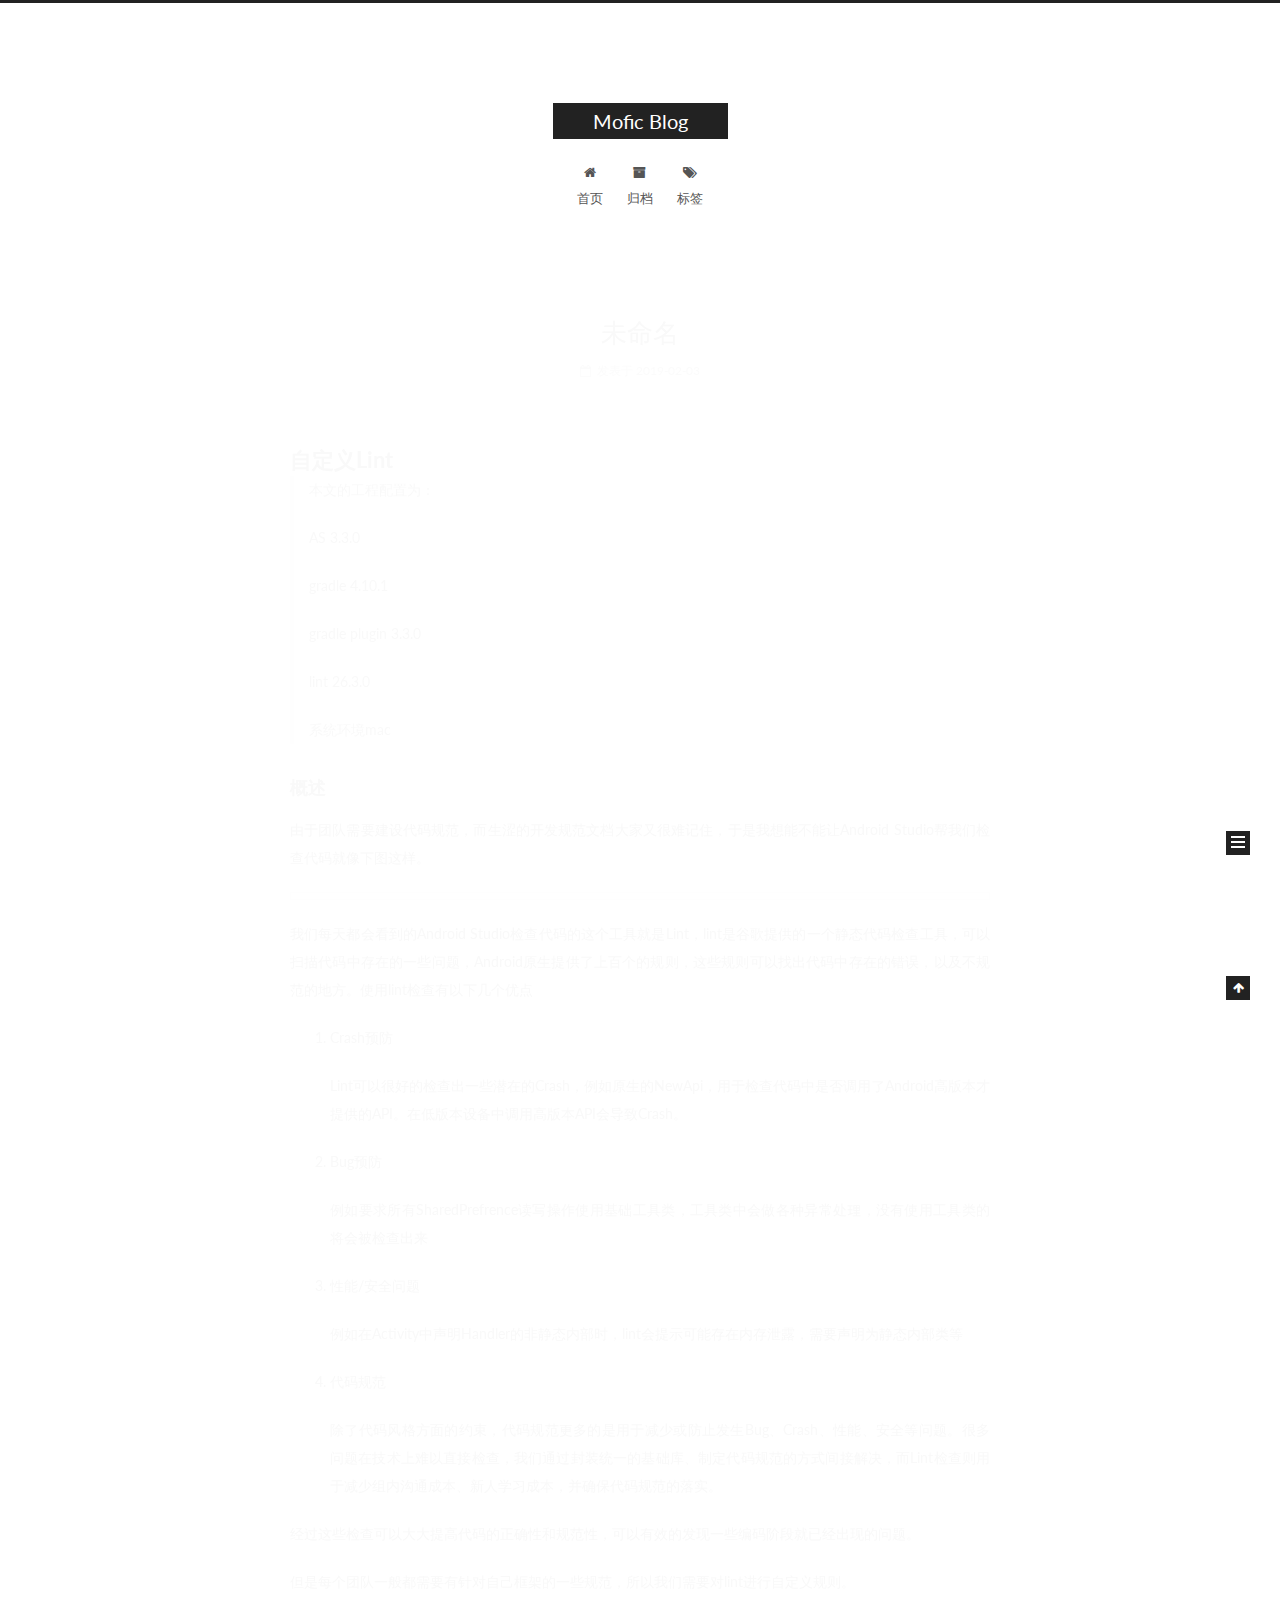
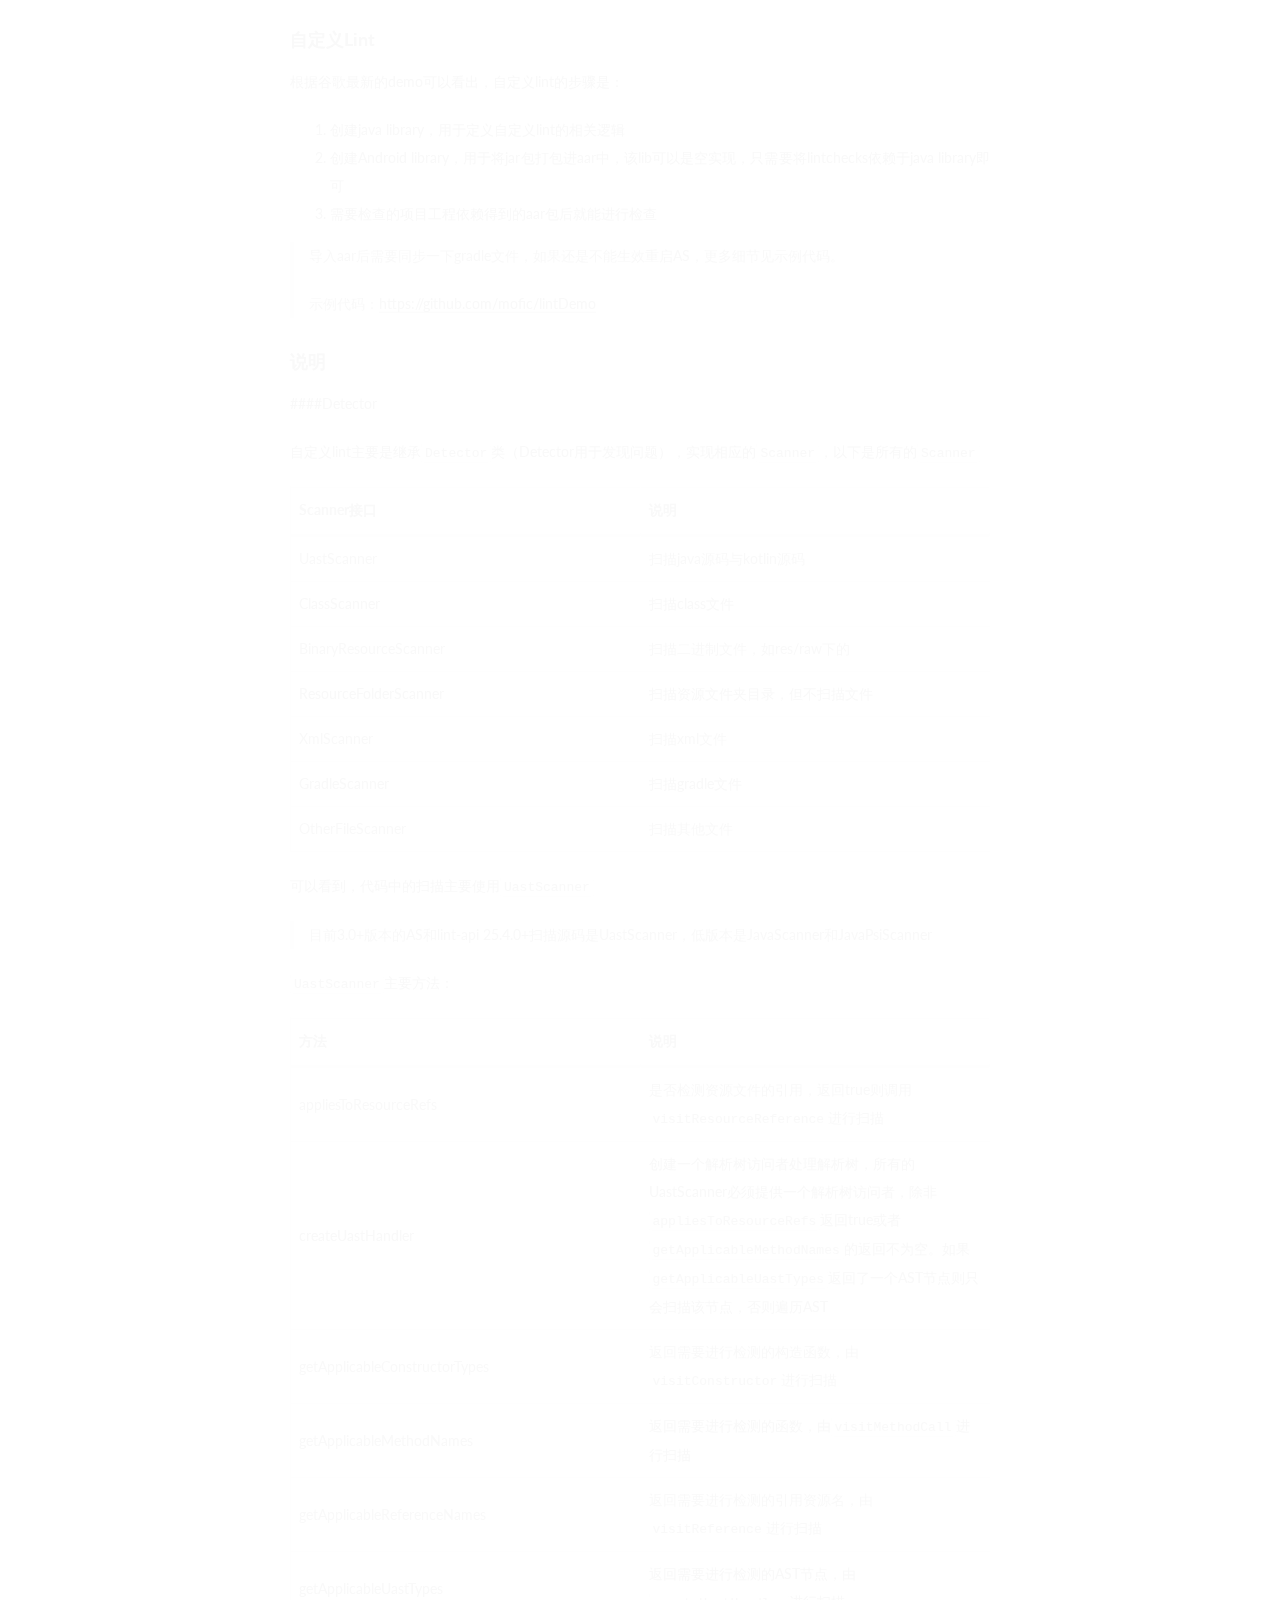
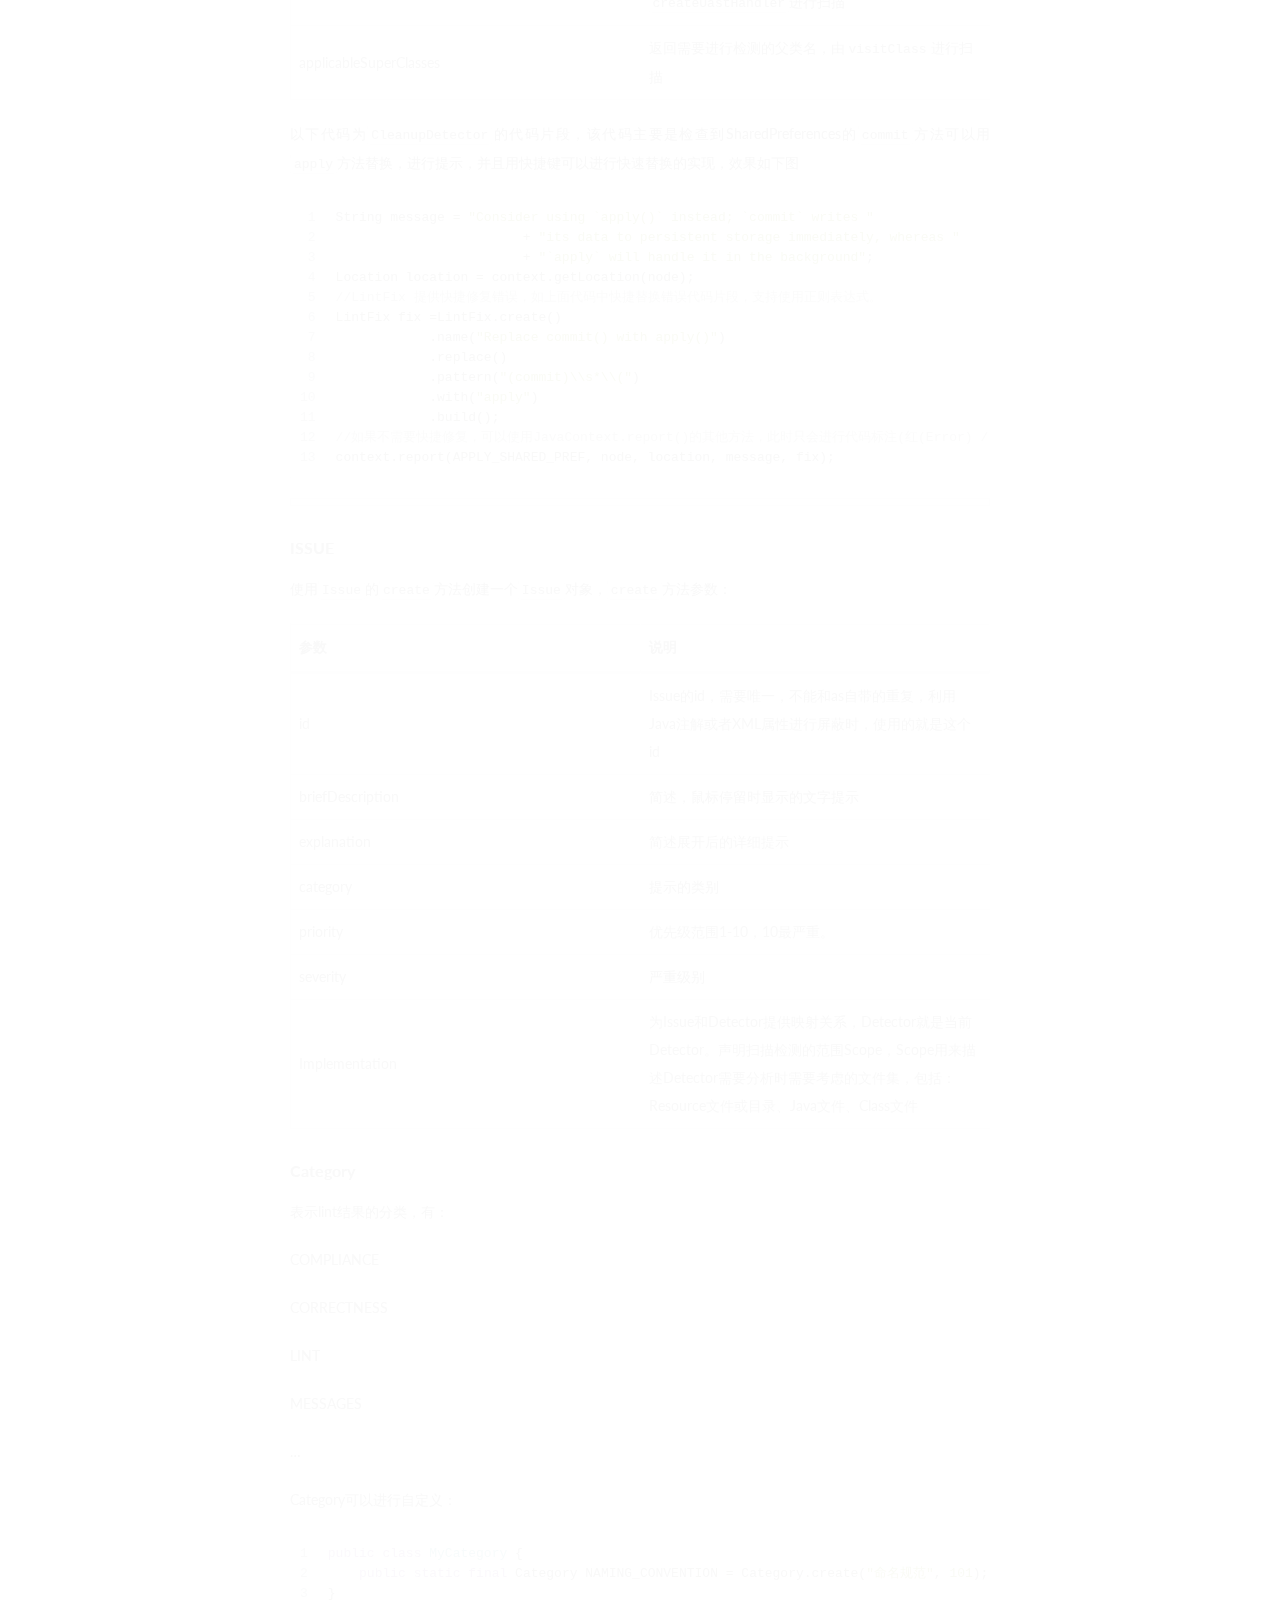
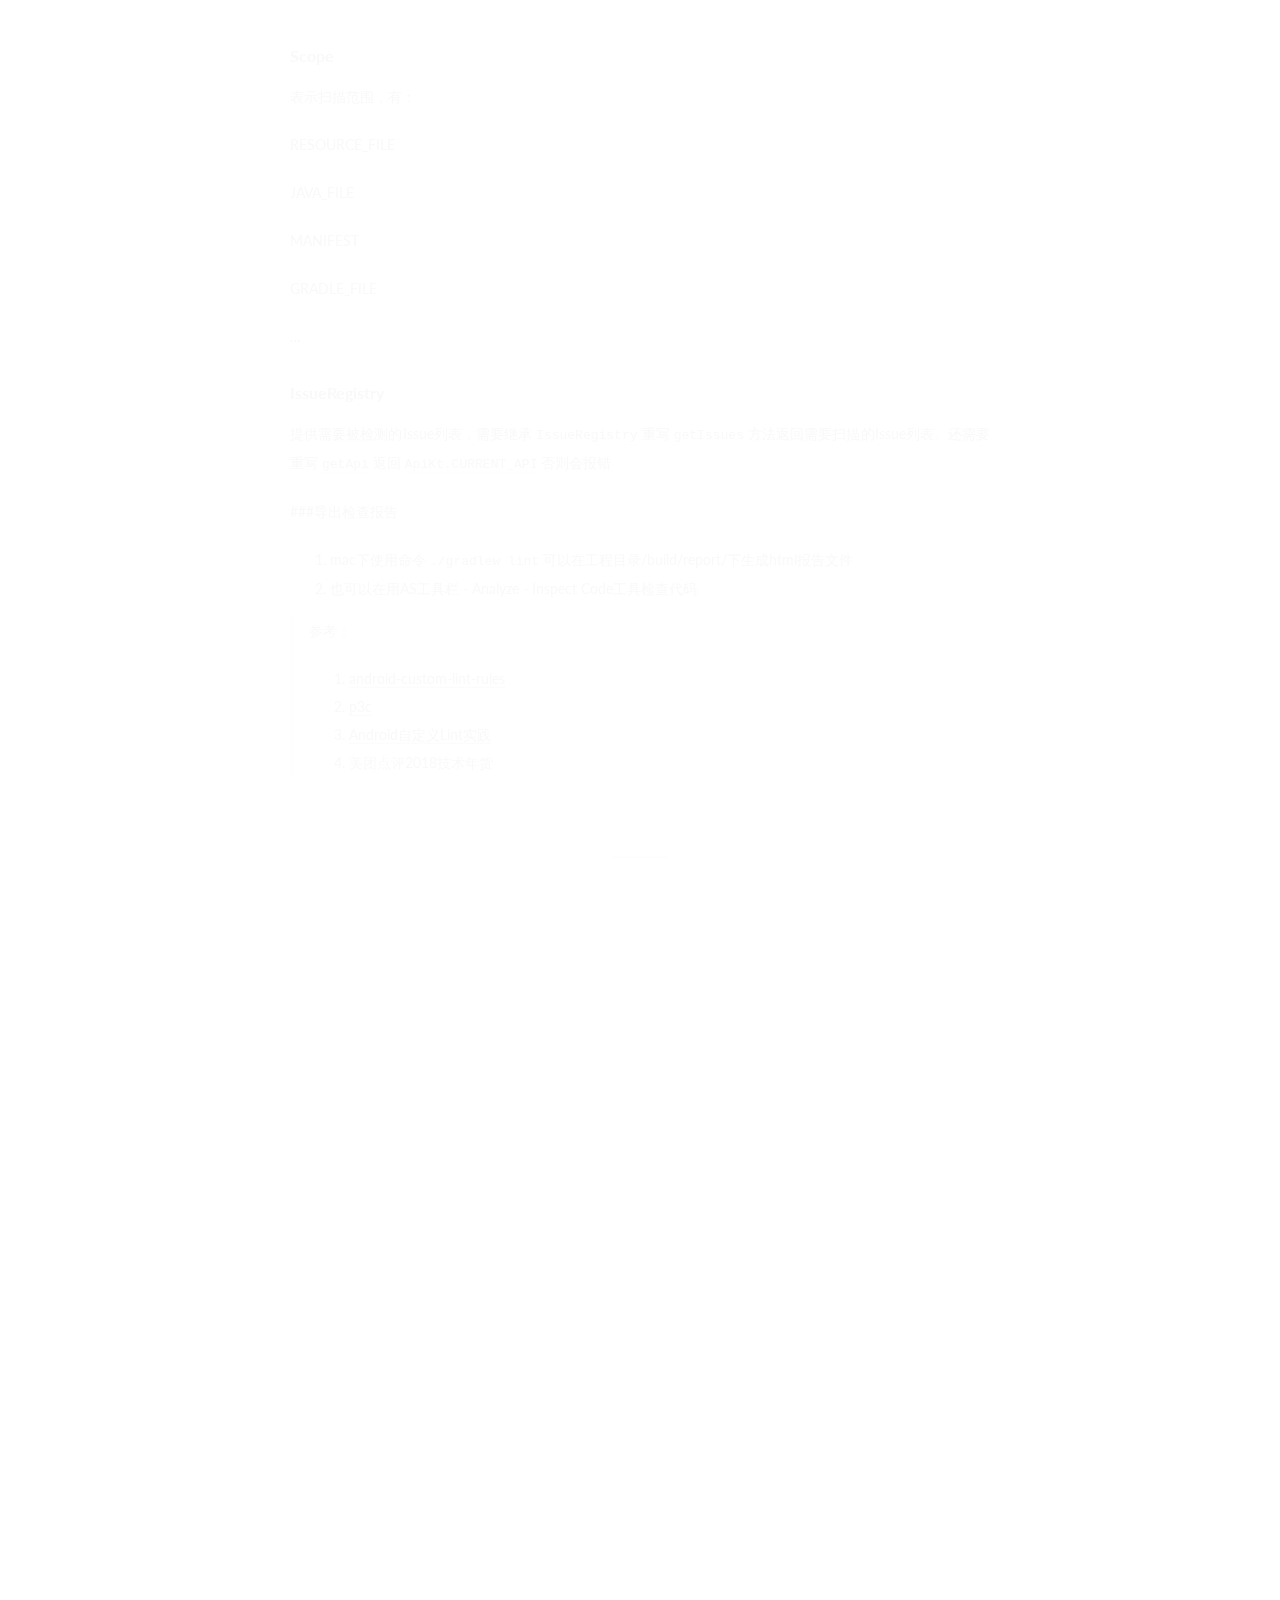
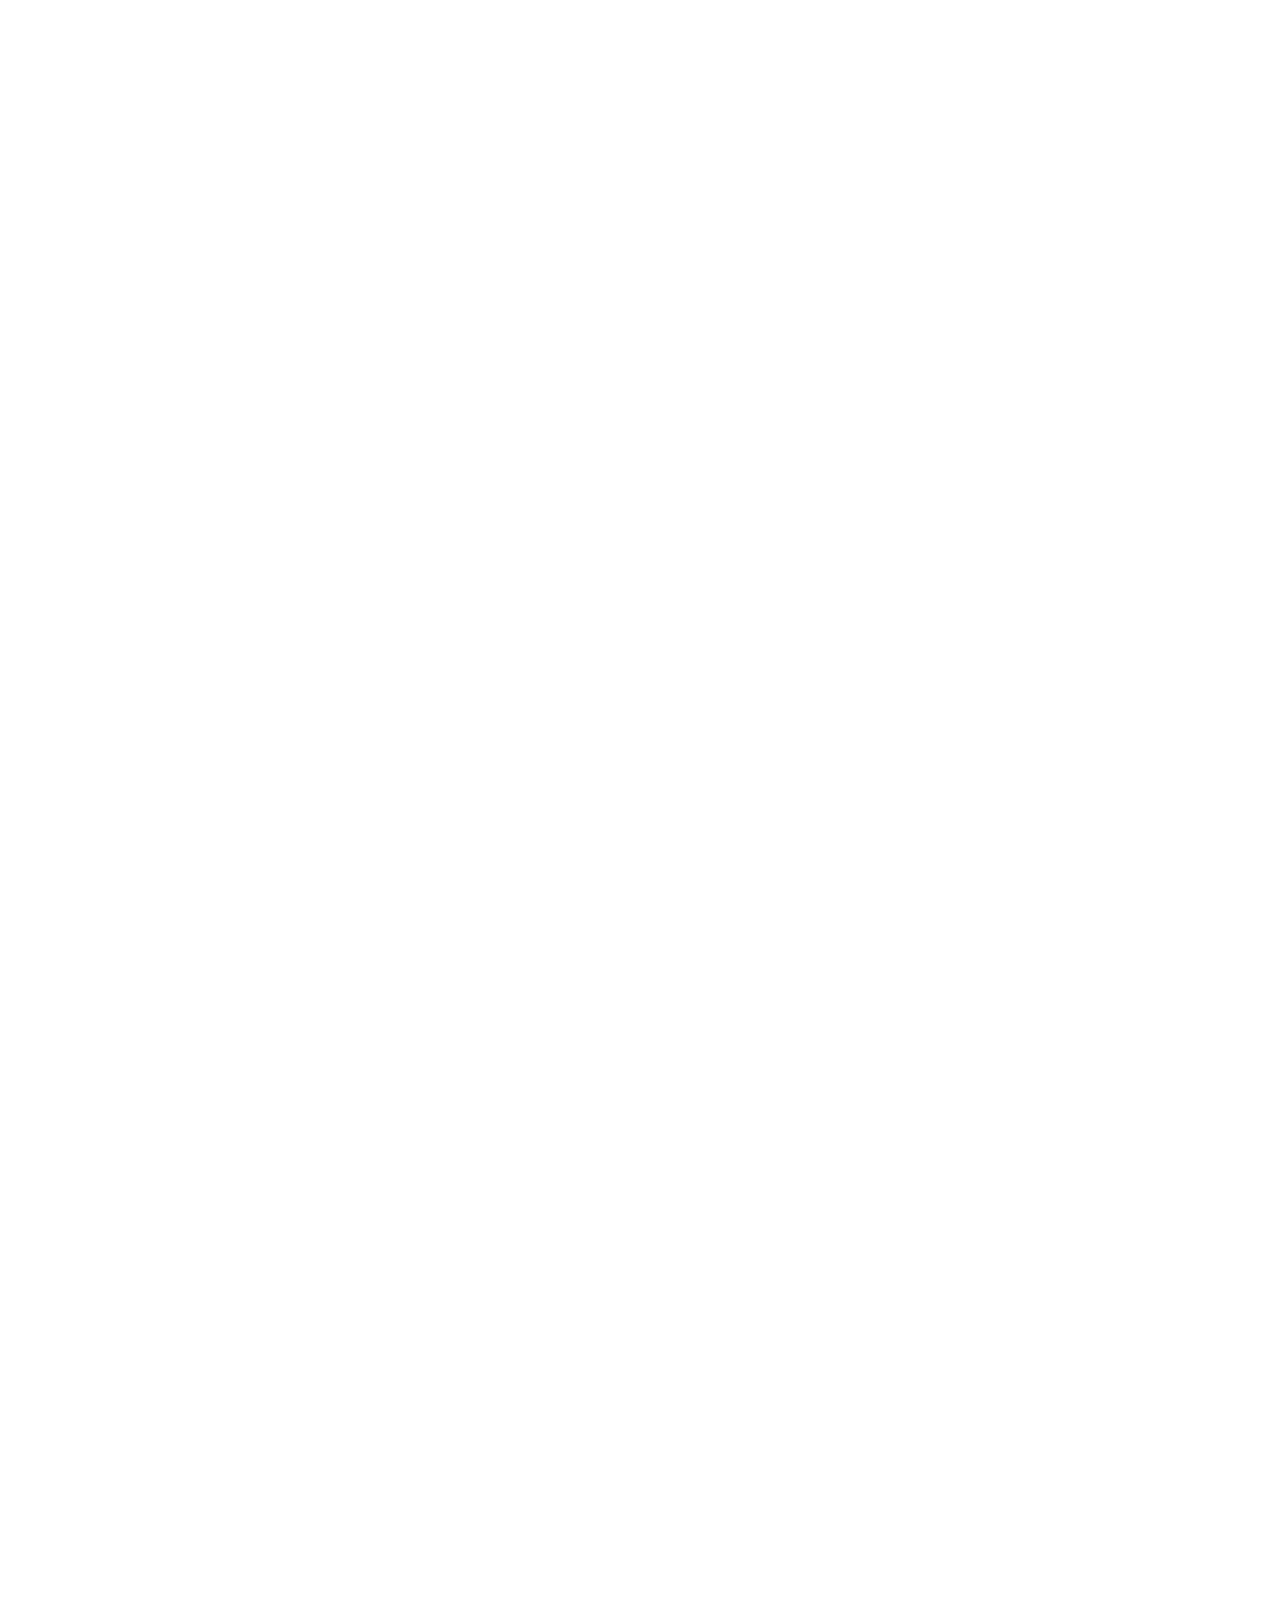
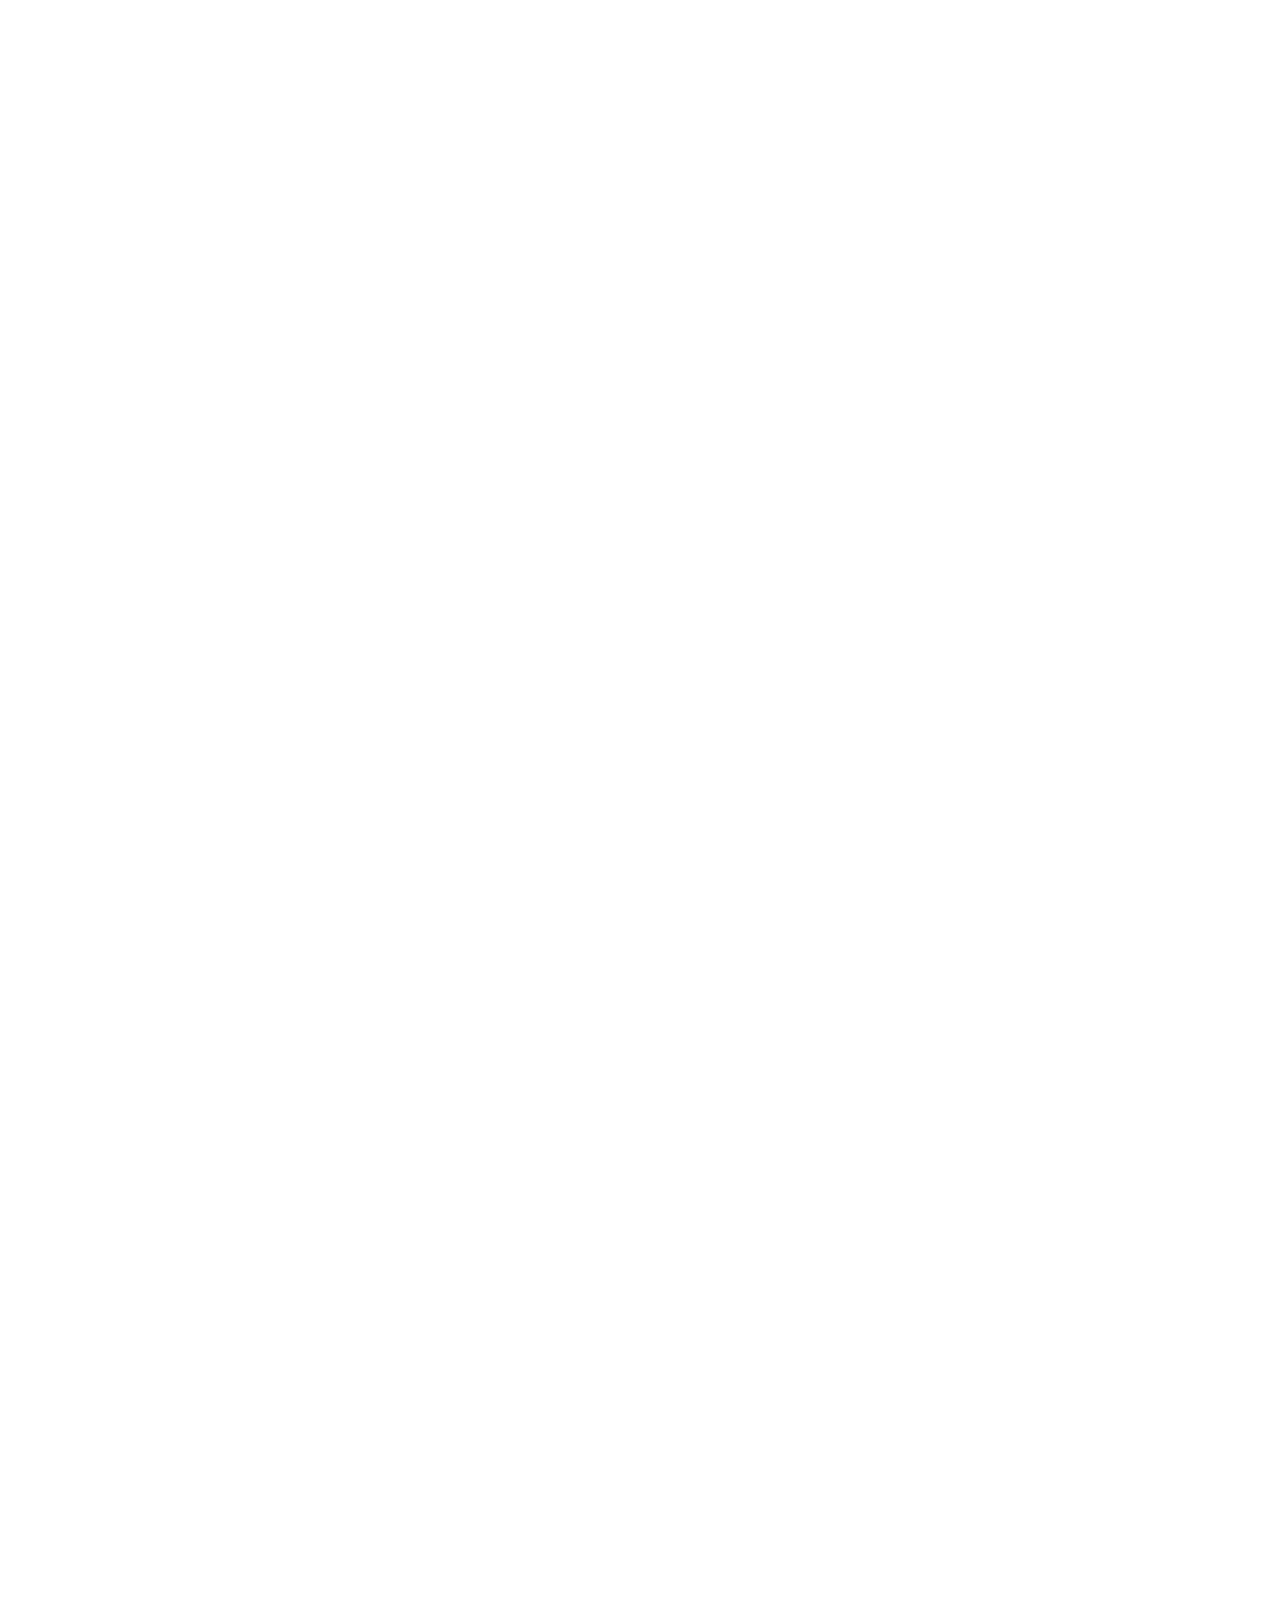
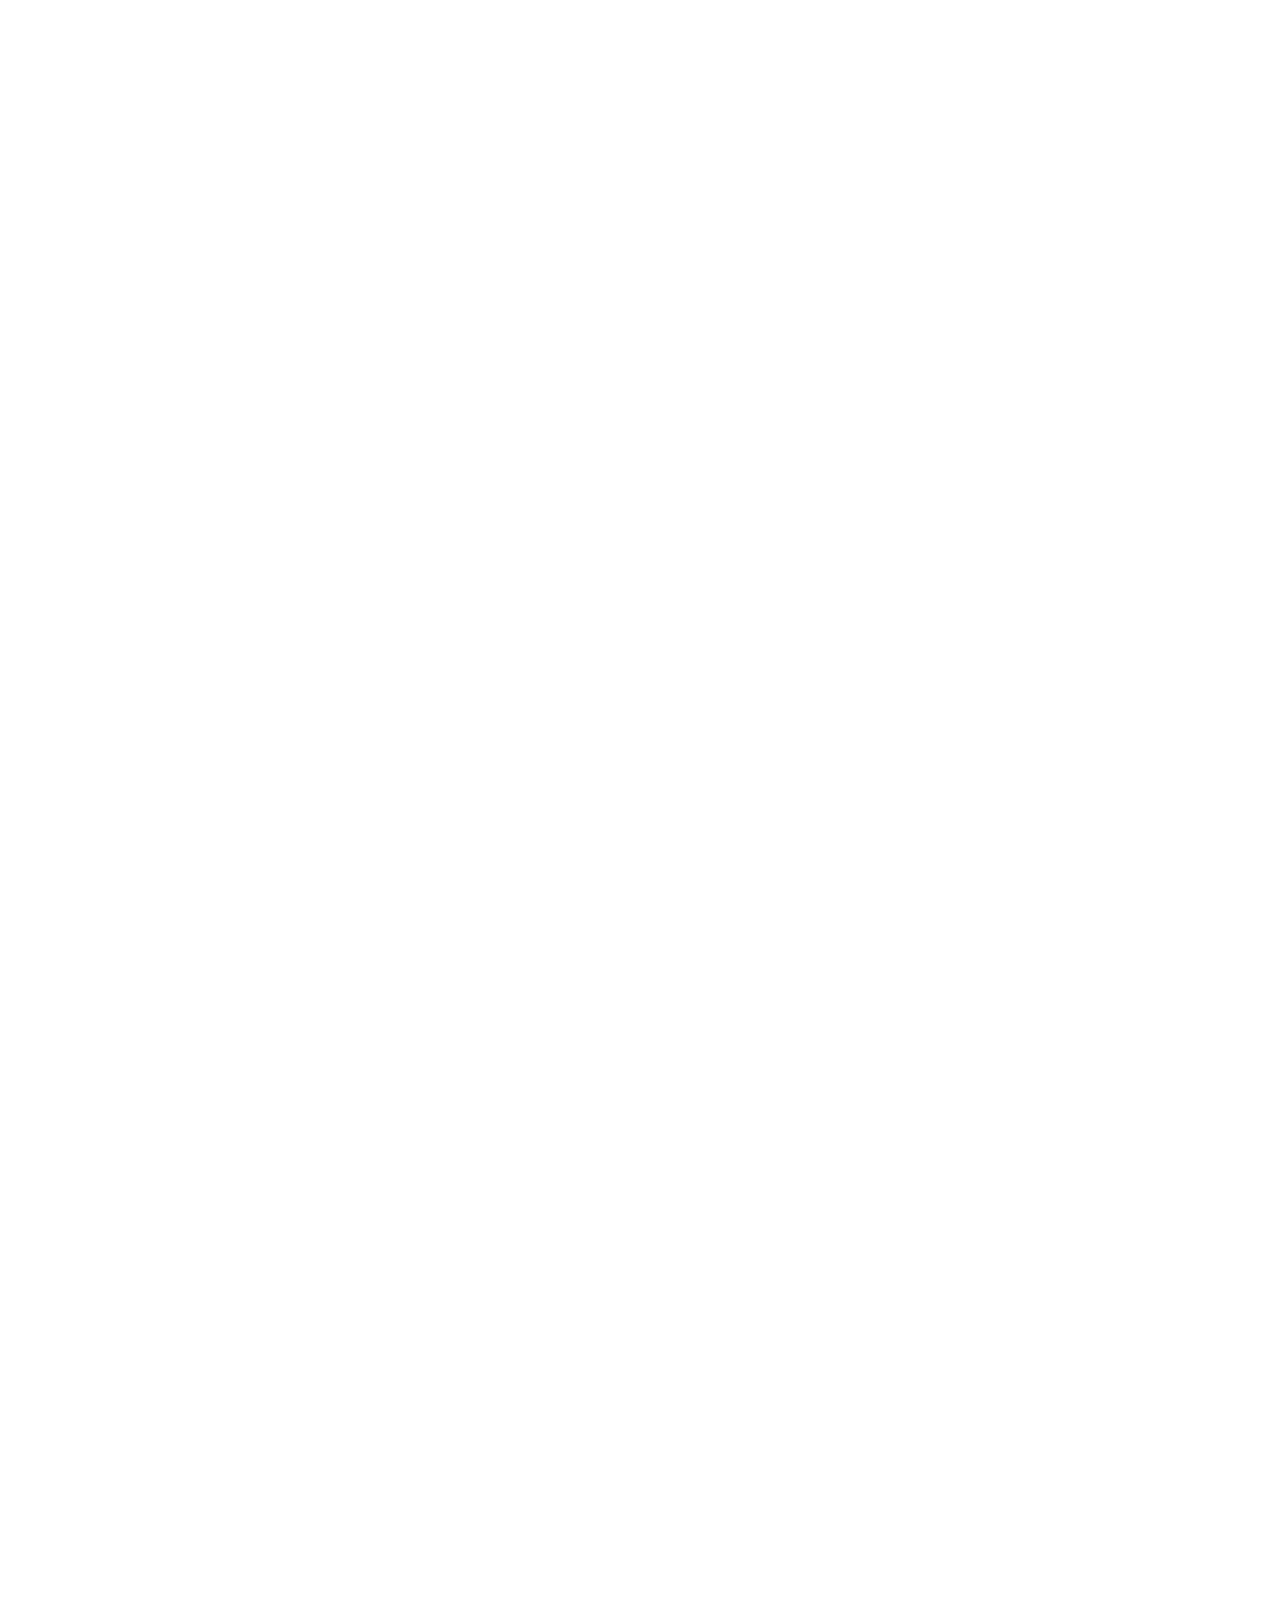
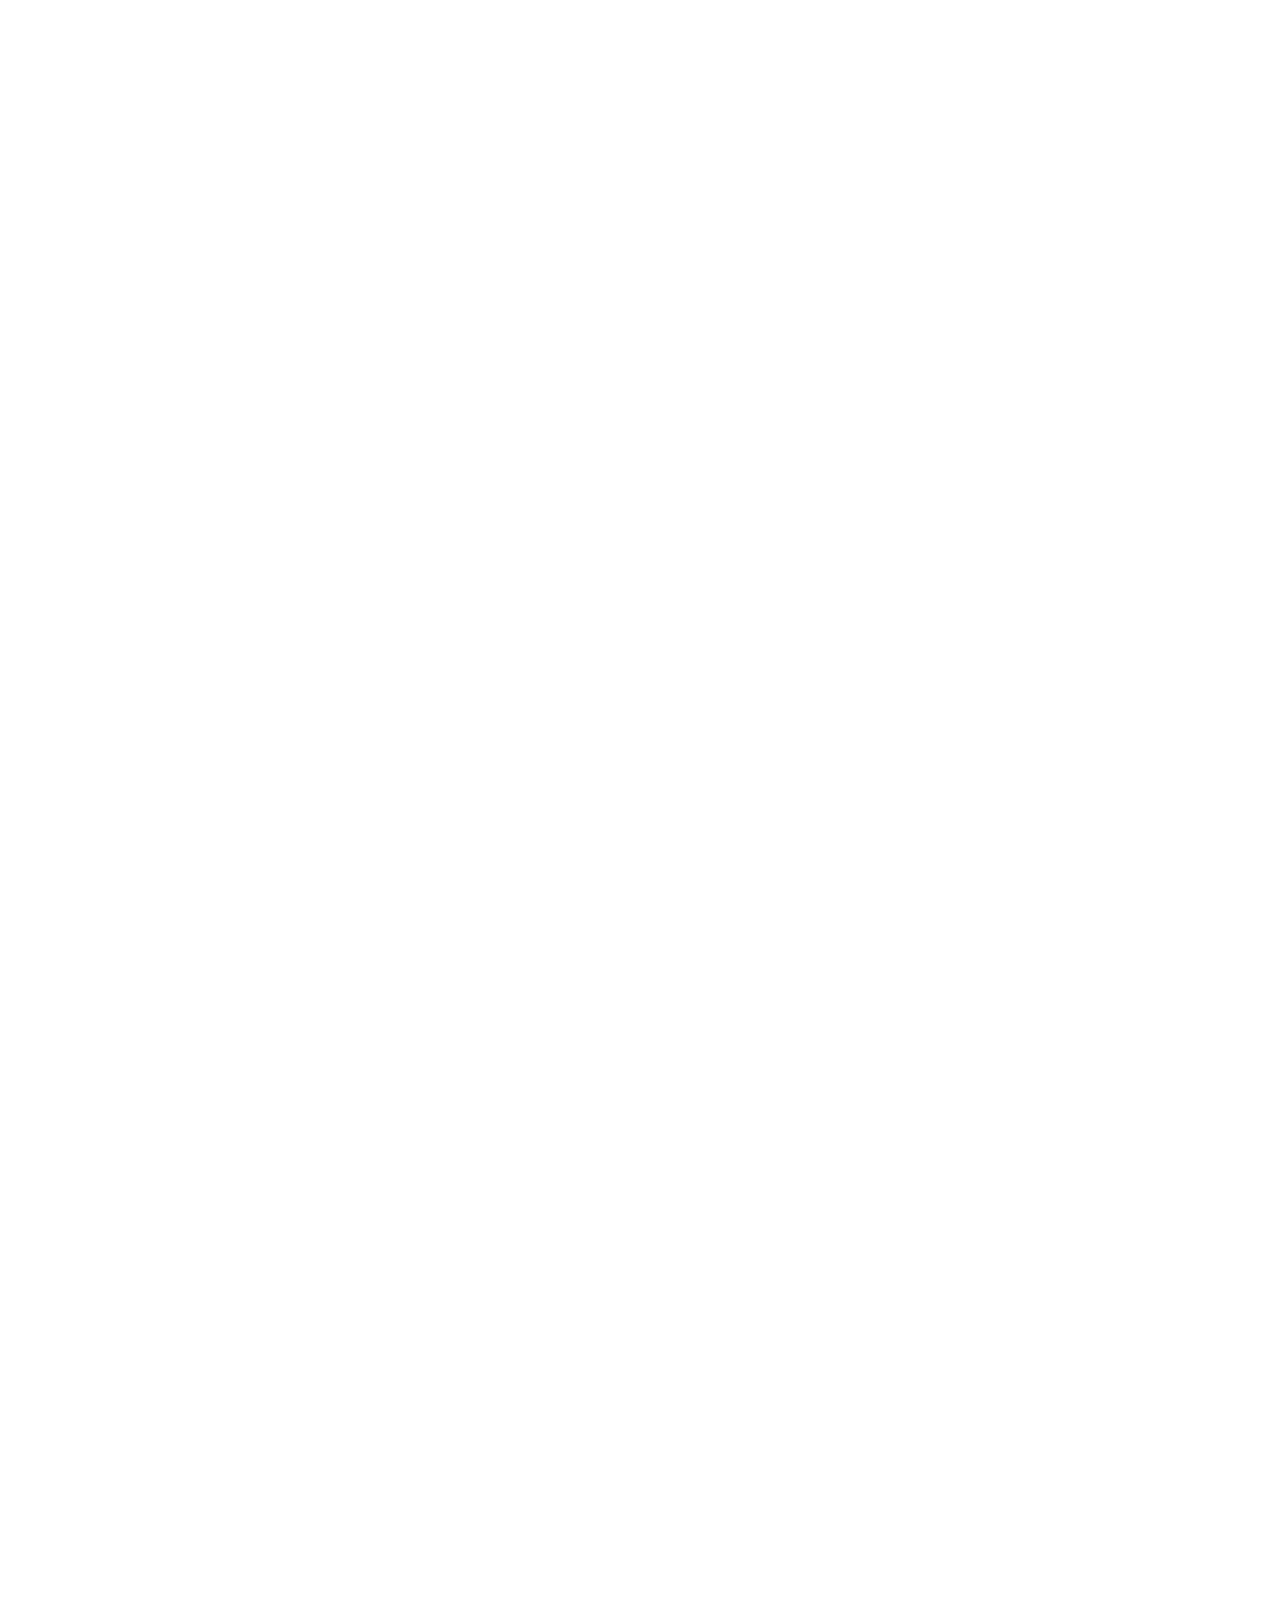
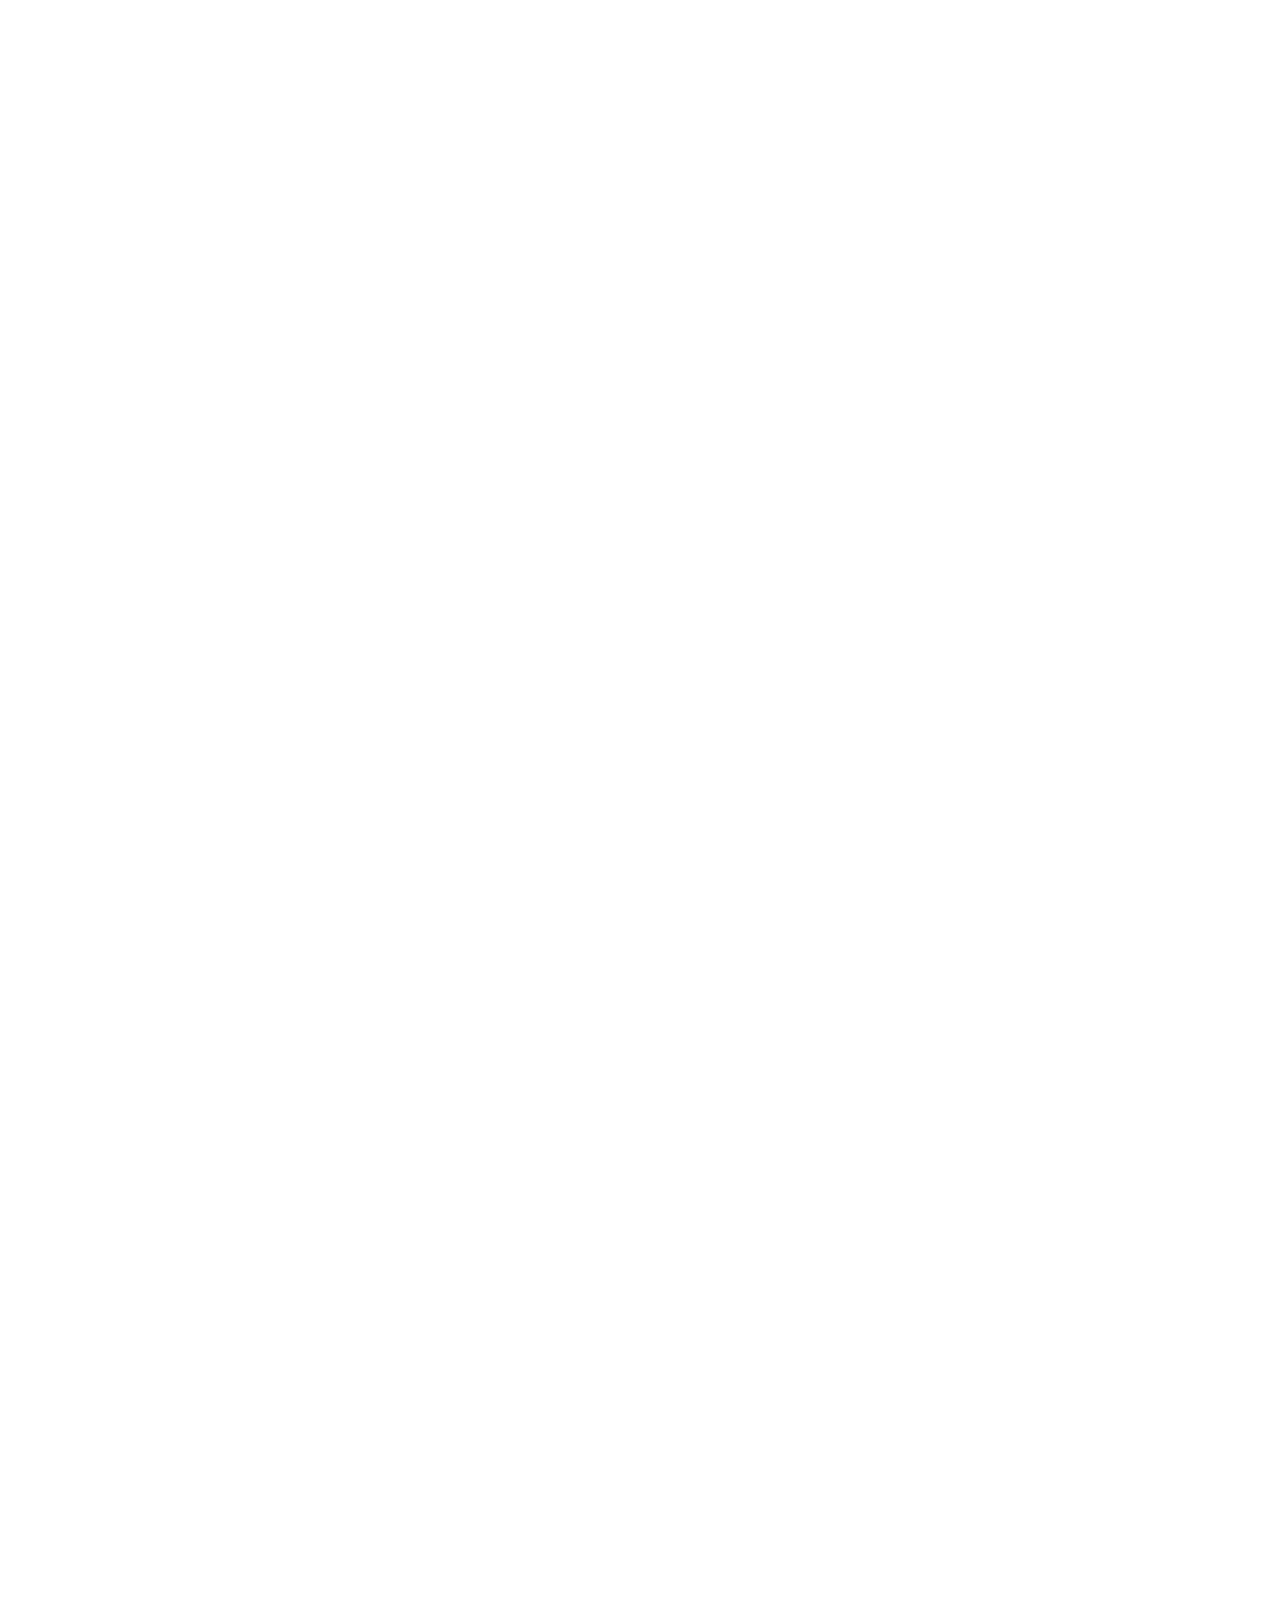
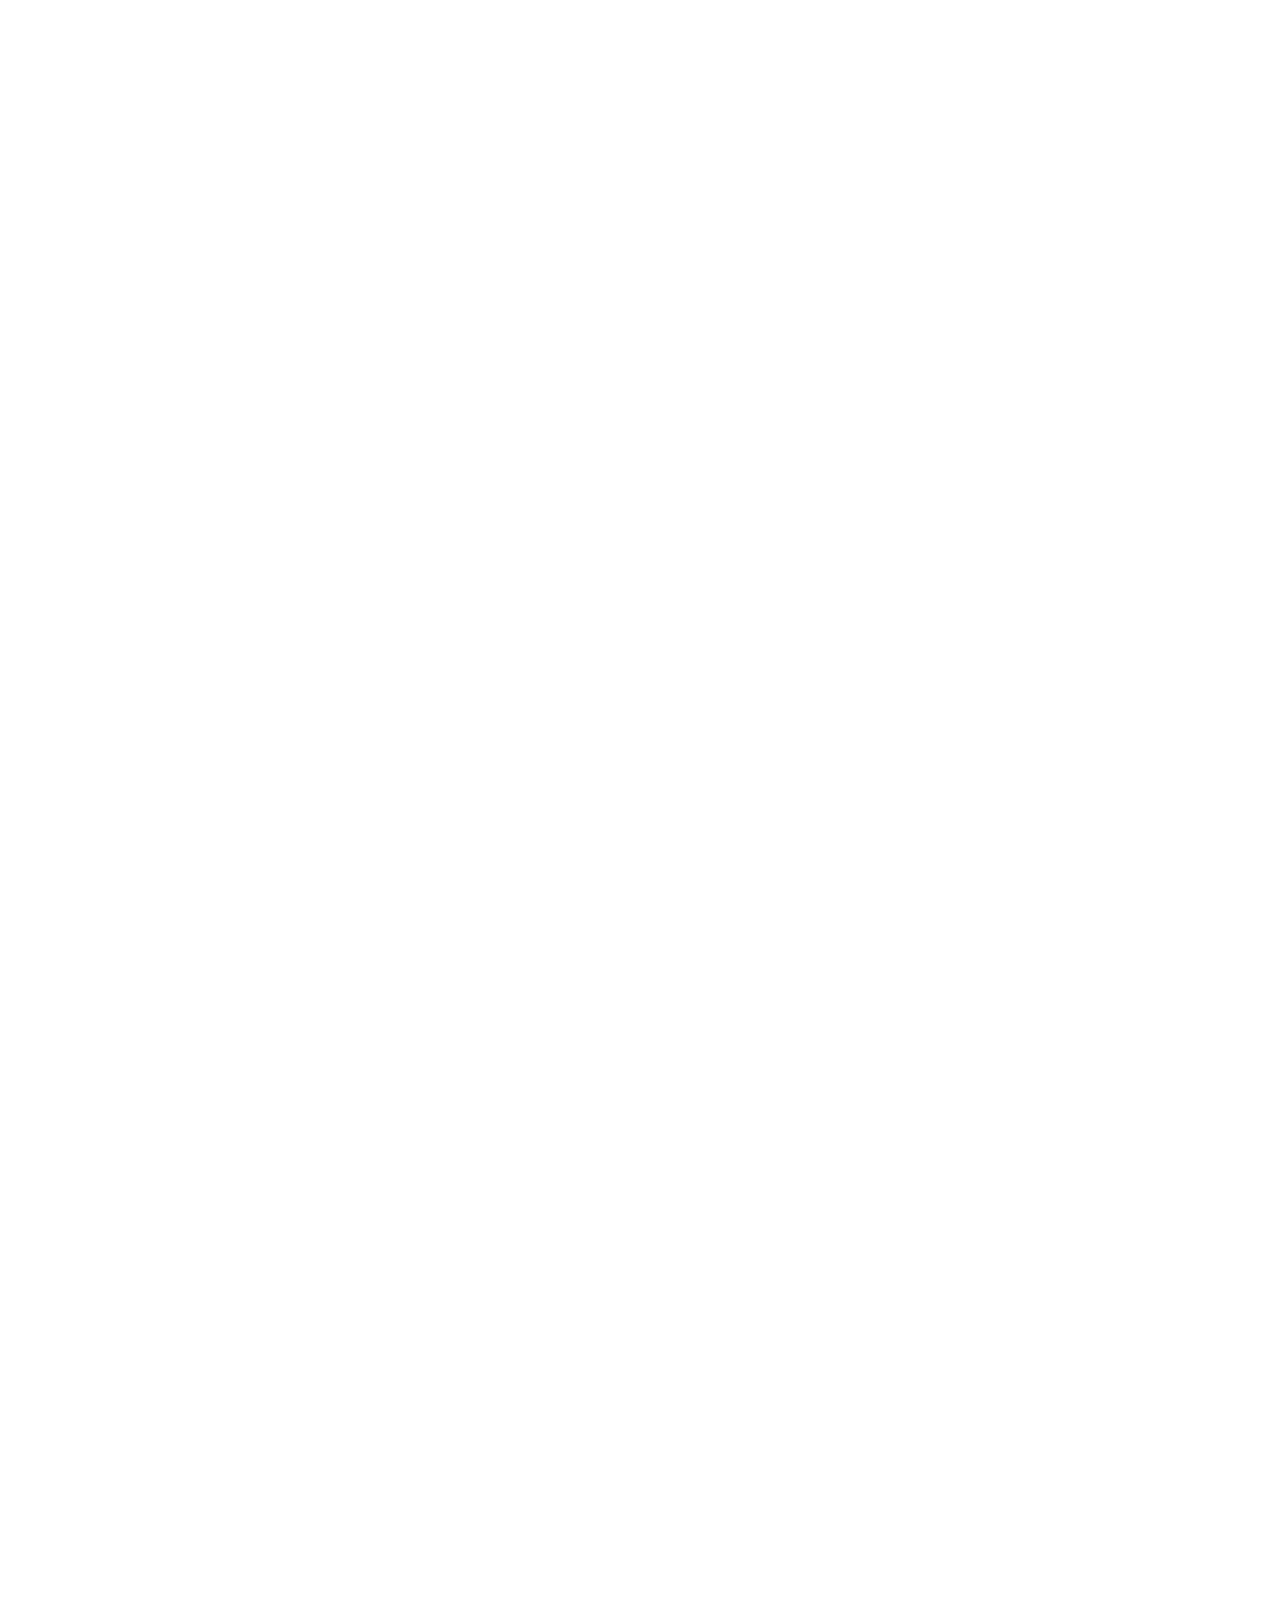
==== commit e55f9f4b: "Site updated: 2019-02-11 18:23:04" ====
--- a/index.html
+++ b/index.html
@@ -243,6 +243,316 @@
           <div id="content" class="content">
             
   <section id="posts" class="posts-expand">
+    
+      
+
+  
+
+  
+  
+  
+
+  <article class="post post-type-normal" itemscope itemtype="http://schema.org/Article">
+  
+  
+  
+  <div class="post-block">
+    <link itemprop="mainEntityOfPage" href="https://mofic.github.io/2019/02/03/自定义Lint/">
+
+    <span hidden itemprop="author" itemscope itemtype="http://schema.org/Person">
+      <meta itemprop="name" content="Mofic">
+      <meta itemprop="description" content="">
+      <meta itemprop="image" content="https://ss0.bdstatic.com/70cFuHSh_Q1YnxGkpoWK1HF6hhy/it/u=526055347,3943045843&fm=26&gp=0.jpg">
+    </span>
+
+    <span hidden itemprop="publisher" itemscope itemtype="http://schema.org/Organization">
+      <meta itemprop="name" content="Mofic Blog">
+    </span>
+
+    
+      <header class="post-header">
+
+        
+        
+          <h1 class="post-title" itemprop="name headline">
+                
+                <a class="post-title-link" href="/2019/02/03/自定义Lint/" itemprop="url">未命名</a></h1>
+        
+
+        <div class="post-meta">
+          <span class="post-time">
+            
+              <span class="post-meta-item-icon">
+                <i class="fa fa-calendar-o"></i>
+              </span>
+              
+                <span class="post-meta-item-text">发表于</span>
+              
+              <time title="创建于" itemprop="dateCreated datePublished" datetime="2019-02-03T16:00:54+08:00">
+                2019-02-03
+              </time>
+            
+
+            
+
+            
+          </span>
+
+          
+
+          
+            
+          
+
+          
+          
+
+          
+
+          
+
+          
+
+        </div>
+      </header>
+    
+
+    
+    
+    
+    <div class="post-body" itemprop="articleBody">
+
+      
+      
+
+      
+        
+          
+            <h1 id="自定义Lint"><a href="#自定义Lint" class="headerlink" title="自定义Lint"></a>自定义Lint</h1><blockquote>
+<p>本文的工程配置为：</p>
+<p>AS 3.3.0</p>
+<p>gradle 4.10.1</p>
+<p>gradle plugin 3.3.0</p>
+<p>lint 26.3.0</p>
+<p>系统环境mac</p>
+</blockquote>
+<h3 id="概述"><a href="#概述" class="headerlink" title="概述"></a>概述</h3><p>由于团队需要建设代码规范，而生涩的开发规范文档大家又很难记住，于是我想能不能让Android Studio帮我们检查代码就像下图这样。</p>
+<p><img src="https://ws3.sinaimg.cn/large/006tNc79gy1fzt83j2vkyj312q03wmy0.jpg" alt=""></p>
+<p>我们每天都会看到的Android Studio检查代码的这个工具就是Lint，lint是谷歌提供的一个静态代码检查工具，可以扫描代码中存在的一些问题，Android原生提供了上百个的规则，这些规则可以找出代码中存在的错误，以及不规范的地方。使用lint检查有以下几个优点</p>
+<ol>
+<li><p>Crash预防</p>
+<p>Lint可以很好的检查出一些潜在的Crash，例如原生的NewApi，用于检查代码中是否调用了Android高版本才提供的API。在低版本设备中调用高版本API会导致Crash。</p>
+</li>
+<li><p>Bug预防</p>
+<p>例如要求所有SharedPrefrence读写操作使用基础工具类，工具类中会做各种异常处理，没有使用工具类的将会被检查出来</p>
+</li>
+<li><p>性能/安全问题</p>
+<p>例如在Activity中声明Handler的非静态内部时，lint会提示可能存在内存泄露，需要声明为静态内部类等</p>
+</li>
+<li><p>代码规范</p>
+<p>除了代码风格方面的约束，代码规范更多的是用于减少或防止发生Bug、Crash、性能、安全等问题。很多问题在技术上难以直接检查，我们通过封装统一的基础库、制定代码规范的方式间接解决，而Lint检查则用于减少组内沟通成本、新人学习成本，并确保代码规范的落实。</p>
+</li>
+</ol>
+<p>经过这些检查可以大大提高代码的正确性和规范性，可以有效的发现一些编码阶段就已经出现的问题。</p>
+<p>但是每个团队一般都需要有针对自己框架的一些规范，所以我们需要对lint进行自定义规则。</p>
+<h3 id="自定义Lint-1"><a href="#自定义Lint-1" class="headerlink" title="自定义Lint"></a>自定义Lint</h3><p>根据谷歌最新的demo可以看出，自定义lint的步骤是：</p>
+<ol>
+<li>创建java library，用于定义自定义lint的相关逻辑</li>
+<li>创建Android library，用于将jar包打包进aar中，该lib可以是空实现，只需要将lintchecks依赖于java library即可</li>
+<li>需要检查的项目工程依赖得到的aar包后就能进行检查</li>
+</ol>
+<blockquote>
+<p>导入aar后需要同步一下gradle文件，如果还是不能生效重启AS，更多细节见示例代码。</p>
+<p>示例代码：<a href="https://github.com/mofic/lintDemo" target="_blank" rel="external">https://github.com/mofic/lintDemo</a></p>
+</blockquote>
+<h3 id="说明"><a href="#说明" class="headerlink" title="说明"></a>说明</h3><p>####Detector</p>
+<p>自定义lint主要是继承<code>Detector</code>类（Detector用于发现问题），实现相应的<code>Scanner</code>，以下是所有的<code>Scanner</code></p>
+<table>
+<thead>
+<tr>
+<th style="text-align:left">Scanner接口</th>
+<th style="text-align:left">说明</th>
+</tr>
+</thead>
+<tbody>
+<tr>
+<td style="text-align:left">UastScanner</td>
+<td style="text-align:left">扫描java源码与kotlin源码</td>
+</tr>
+<tr>
+<td style="text-align:left">ClassScanner</td>
+<td style="text-align:left">扫描class文件</td>
+</tr>
+<tr>
+<td style="text-align:left">BinaryResourceScanner</td>
+<td style="text-align:left">扫描二进制文件，如res/raw下的</td>
+</tr>
+<tr>
+<td style="text-align:left">ResourceFolderScanner</td>
+<td style="text-align:left">扫描资源文件夹目录，但不扫描文件</td>
+</tr>
+<tr>
+<td style="text-align:left">XmlScanner</td>
+<td style="text-align:left">扫描xml文件</td>
+</tr>
+<tr>
+<td style="text-align:left">GradleScanner</td>
+<td style="text-align:left">扫描gradle文件</td>
+</tr>
+<tr>
+<td style="text-align:left">OtherFileScanner</td>
+<td style="text-align:left">扫描其他文件</td>
+</tr>
+</tbody>
+</table>
+<p>可以看到，代码中的扫描主要使用<code>UastScanner</code></p>
+<blockquote>
+<p>目前3.0+版本的AS和lint-api 25.4.0+扫描源码是UastScanner，低版本是JavaScanner和JavaPsiScanner</p>
+</blockquote>
+<p><code>UastScanner</code>主要方法：</p>
+<table>
+<thead>
+<tr>
+<th>方法</th>
+<th>说明</th>
+</tr>
+</thead>
+<tbody>
+<tr>
+<td>appliesToResourceRefs</td>
+<td>是否检测资源文件的引用，返回true则调用<code>visitResourceReference</code>进行扫描</td>
+</tr>
+<tr>
+<td>createUastHandler</td>
+<td>创建一个解析树访问者处理解析树，所有的UastScanner必须提供一个解析树访问者，除非<code>appliesToResourceRefs</code>返回true或者<code>getApplicableMethodNames</code>的返回不为空。如果<code>getApplicableUastTypes</code>返回了一个AST节点则只会扫描该节点，否则遍历AST</td>
+</tr>
+<tr>
+<td>getApplicableConstructorTypes</td>
+<td>返回需要进行检测的构造函数，由<code>visitConstructor</code>进行扫描</td>
+</tr>
+<tr>
+<td>getApplicableMethodNames</td>
+<td>返回需要进行检测的函数，由<code>visitMethodCall</code>进行扫描</td>
+</tr>
+<tr>
+<td>getApplicableReferenceNames</td>
+<td>返回需要进行检测的引用资源名，由<code>visitReference</code>进行扫描</td>
+</tr>
+<tr>
+<td>getApplicableUastTypes</td>
+<td>返回需要进行检测的AST节点，由<code>createUastHandler</code>进行扫描</td>
+</tr>
+<tr>
+<td>applicableSuperClasses</td>
+<td>返回需要进行检测的父类名，由<code>visitClass</code>进行扫描</td>
+</tr>
+</tbody>
+</table>
+<p>以下代码为<code>CleanupDetector</code>的代码片段，该代码主要是检查到SharedPreferences的<code>commit</code>方法可以用<code>apply</code>方法替换，进行提示，并且用快捷键可以进行快速替换的实现，效果如下图</p>
+<figure class="highlight java"><table><tr><td class="gutter"><pre><div class="line">1</div><div class="line">2</div><div class="line">3</div><div class="line">4</div><div class="line">5</div><div class="line">6</div><div class="line">7</div><div class="line">8</div><div class="line">9</div><div class="line">10</div><div class="line">11</div><div class="line">12</div><div class="line">13</div></pre></td><td class="code"><pre><div class="line">String message = <span class="string">"Consider using `apply()` instead; `commit` writes "</span></div><div class="line">                        + <span class="string">"its data to persistent storage immediately, whereas "</span></div><div class="line">                        + <span class="string">"`apply` will handle it in the background"</span>;</div><div class="line">Location location = context.getLocation(node);</div><div class="line"><span class="comment">//LintFix 提供快捷修复错误，如上面代码中快捷替换错误代码片段，支持使用正则表达式。</span></div><div class="line">LintFix fix =LintFix.create()</div><div class="line">            .name(<span class="string">"Replace commit() with apply()"</span>)</div><div class="line">            .replace()</div><div class="line">            .pattern(<span class="string">"(commit)\\s*\\("</span>)</div><div class="line">            .with(<span class="string">"apply"</span>)</div><div class="line">            .build();</div><div class="line"><span class="comment">//如果不需要快捷修复，可以使用JavaContext.report()的其他方法，此时只会进行代码标注(红(Error) / 黄(Waring))提示</span></div><div class="line">context.report(APPLY_SHARED_PREF, node, location, message, fix);</div></pre></td></tr></table></figure>
+<p><img src="https://ws1.sinaimg.cn/large/006tNc79gy1g02m8hzqomj30f5049gma.jpg" alt=""></p>
+<h4 id="ISSUE"><a href="#ISSUE" class="headerlink" title="ISSUE"></a>ISSUE</h4><p>使用<code>Issue</code>的<code>create</code>方法创建一个<code>Issue</code>对象，<code>create</code>方法参数：</p>
+<table>
+<thead>
+<tr>
+<th>参数</th>
+<th>说明</th>
+</tr>
+</thead>
+<tbody>
+<tr>
+<td>id</td>
+<td>Issue的id，需要唯一，不能和as自带的重复，利用Java注解或者XML属性进行屏蔽时，使用的就是这个id</td>
+</tr>
+<tr>
+<td>briefDescription</td>
+<td>简述，鼠标停留时显示的文字提示</td>
+</tr>
+<tr>
+<td>explanation</td>
+<td>简述展开后的详细提示</td>
+</tr>
+<tr>
+<td>category</td>
+<td>提示的类别</td>
+</tr>
+<tr>
+<td>priority</td>
+<td>优先级范围1-10，10最严重。</td>
+</tr>
+<tr>
+<td>severity</td>
+<td>严重级别</td>
+</tr>
+<tr>
+<td>Implementation</td>
+<td>为Issue和Detector提供映射关系，Detector就是当前Detector。声明扫描检测的范围Scope，Scope用来描述Detector需要分析时需要考虑的文件集，包括：Resource文件或目录、Java文件、Class文件</td>
+</tr>
+</tbody>
+</table>
+<h4 id="Category"><a href="#Category" class="headerlink" title="Category"></a>Category</h4><p>表示lint结果的分类，有：</p>
+<p>COMPLIANCE</p>
+<p>CORRECTNESS</p>
+<p>LINT</p>
+<p>MESSAGES</p>
+<p>…</p>
+<p>Category可以进行自定义：</p>
+<figure class="highlight java"><table><tr><td class="gutter"><pre><div class="line">1</div><div class="line">2</div><div class="line">3</div></pre></td><td class="code"><pre><div class="line"><span class="keyword">public</span> <span class="class"><span class="keyword">class</span> <span class="title">MyCategory</span> </span>&#123;</div><div class="line">    <span class="keyword">public</span> <span class="keyword">static</span> <span class="keyword">final</span> Category NAMING_CONVENTION = Category.create(<span class="string">"命名规范"</span>, <span class="number">101</span>);</div><div class="line">&#125;</div></pre></td></tr></table></figure>
+<h4 id="Scope"><a href="#Scope" class="headerlink" title="Scope"></a>Scope</h4><p>表示扫描范围，有：</p>
+<p>RESOURCE_FILE</p>
+<p>JAVA_FILE</p>
+<p>MANIFEST</p>
+<p>GRADLE_FILE</p>
+<p>…</p>
+<h4 id="IssueRegistry"><a href="#IssueRegistry" class="headerlink" title="IssueRegistry"></a>IssueRegistry</h4><p>提供需要被检测的Issue列表，需要继承<code>IssueRegistry</code>重写<code>getIssues</code>方法返回需要扫描的Issue列表。还需要重写<code>getApi</code>返回<code>ApiKt.CURRENT_API</code>否则会报错</p>
+<p>###导出检查报告</p>
+<ol>
+<li>mac下使用命令<code>./gradlew lint</code>可以在工程目录/build/report/下生成html报告文件</li>
+<li>也可以在用AS工具栏 - Analyze - Inspect Code工具检查代码</li>
+</ol>
+<blockquote>
+<p>参考：</p>
+<ol>
+<li><a href="https://github.com/googlesamples/android-custom-lint-rules" target="_blank" rel="external">android-custom-lint-rules</a></li>
+<li><a href="https://github.com/alibaba/p3c" target="_blank" rel="external">p3c</a></li>
+<li><a href="https://tech.meituan.com/2016/03/21/android-custom-lint.html" target="_blank" rel="external">Android自定义Lint实践</a></li>
+<li>美团点评2018技术年货</li>
+</ol>
+</blockquote>
+
+          
+        
+      
+    </div>
+    
+    
+    
+
+    
+
+    
+
+    
+
+    <footer class="post-footer">
+      
+
+      
+
+      
+
+      
+      
+        <div class="post-eof"></div>
+      
+    </footer>
+  </div>
+  
+  
+  
+  </article>
+
+
     
       
 
@@ -645,7 +955,7 @@
           
             <div class="site-state-item site-state-posts">
               <a href="/archives/">
-                <span class="site-state-item-count">2</span>
+                <span class="site-state-item-count">3</span>
                 <span class="site-state-item-name">日志</span>
               </a>
             </div>
@@ -691,7 +1001,7 @@
         <div class="copyright" >
   
   &copy; 
-  <span itemprop="copyrightYear">2018</span>
+  <span itemprop="copyrightYear">2019</span>
   <span class="with-love">
     <i class="fa fa-heart"></i>
   </span>
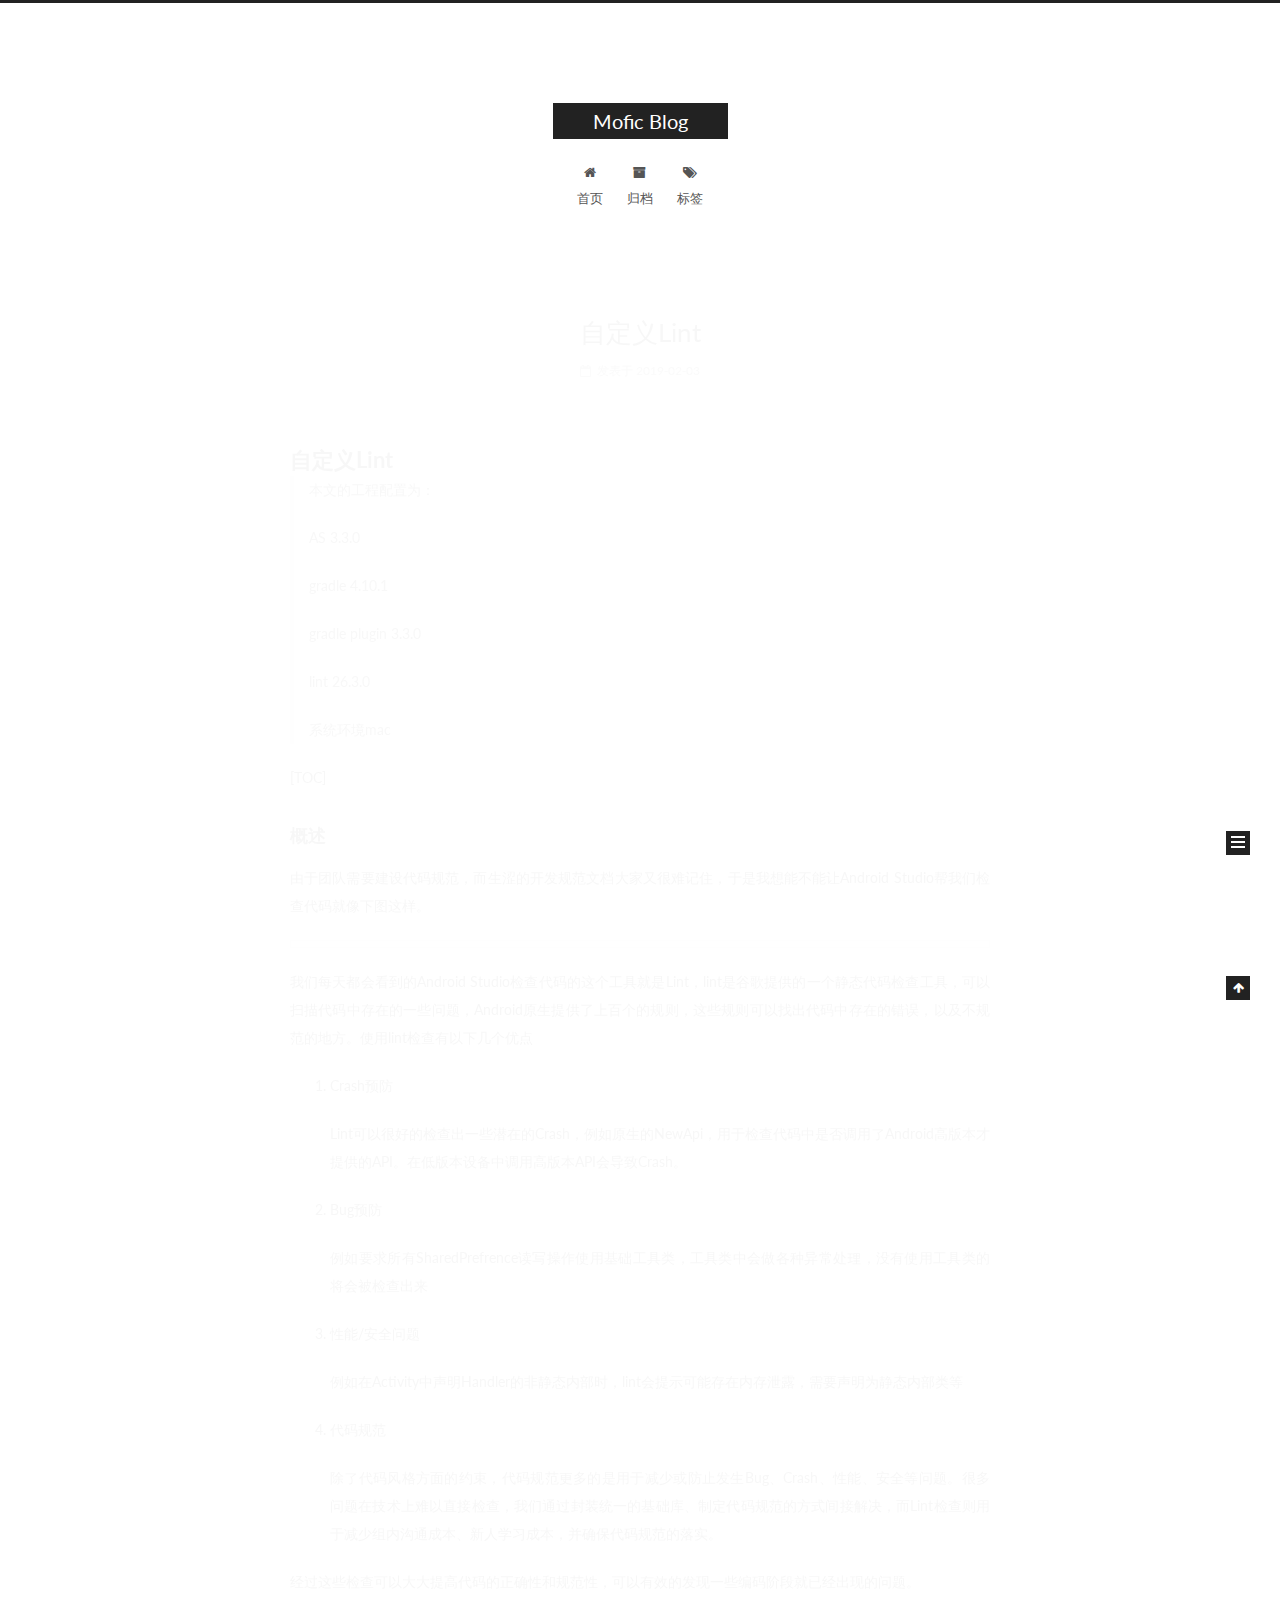
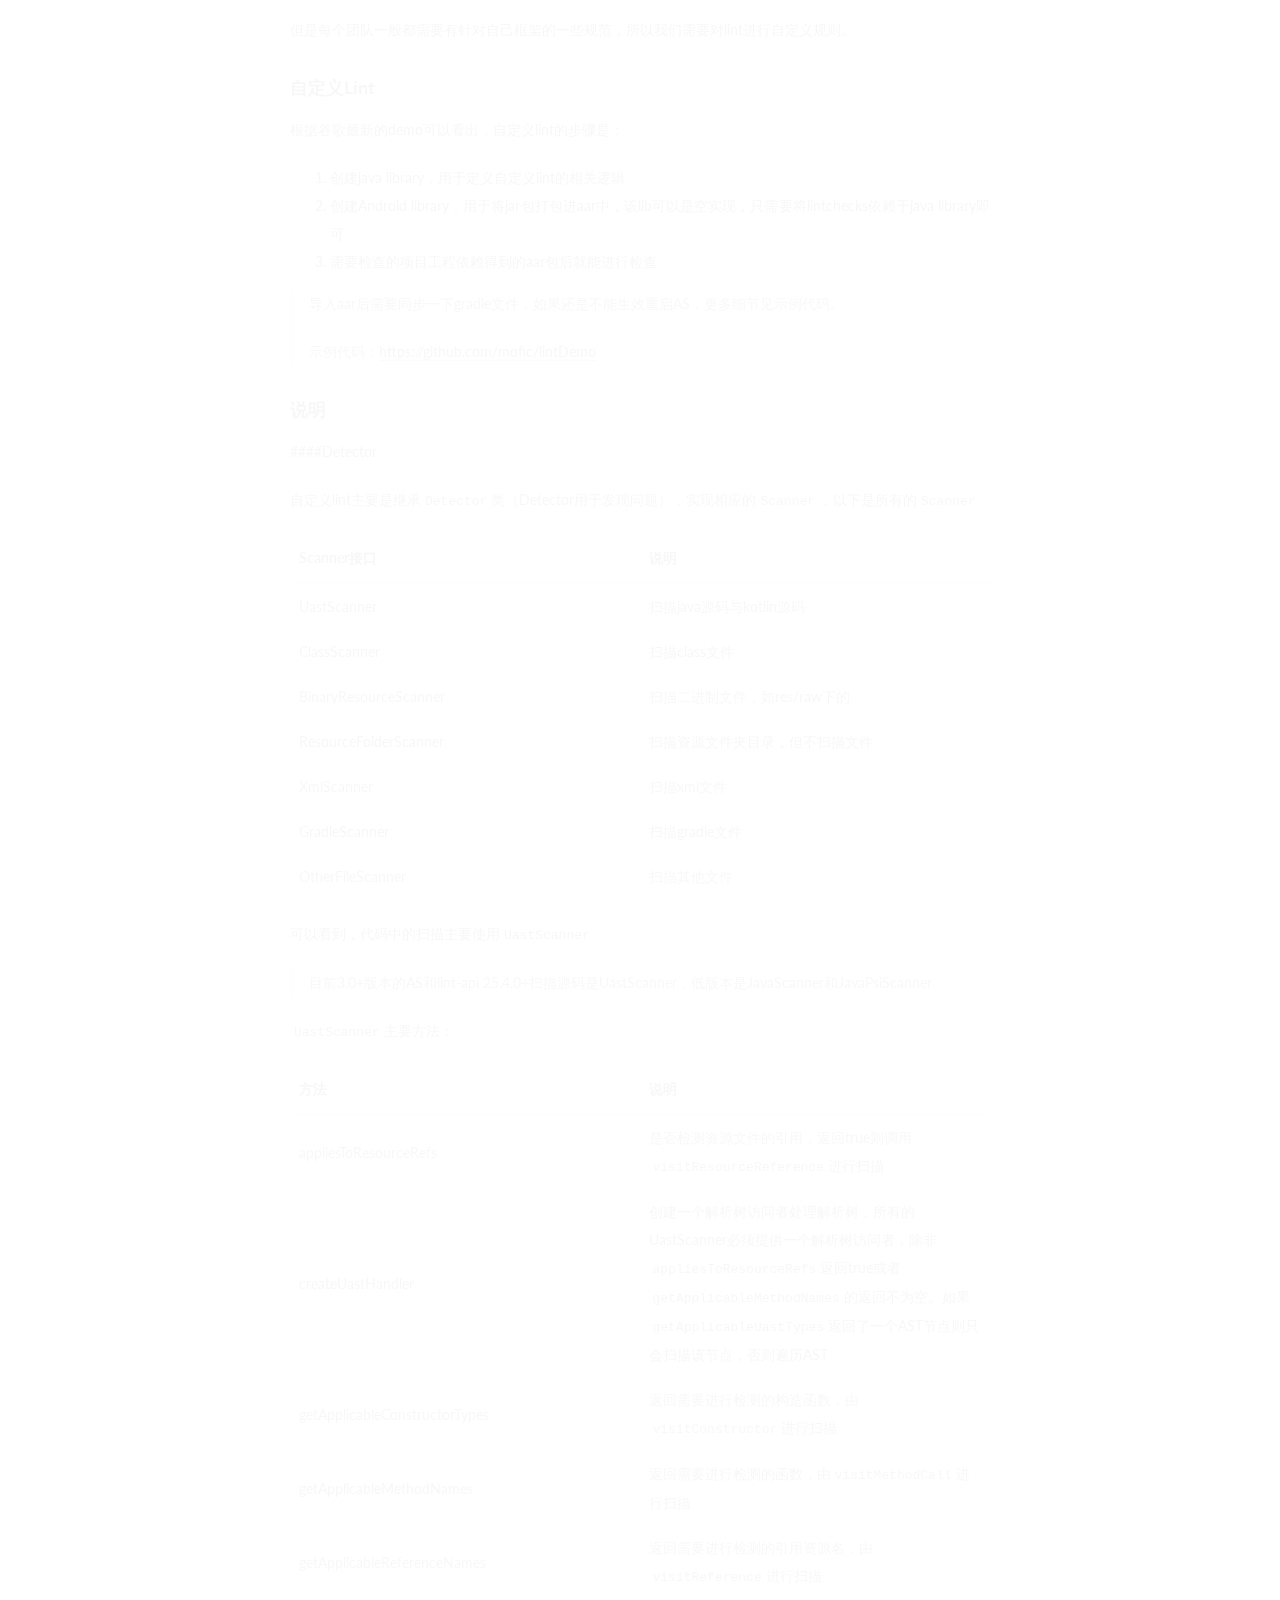
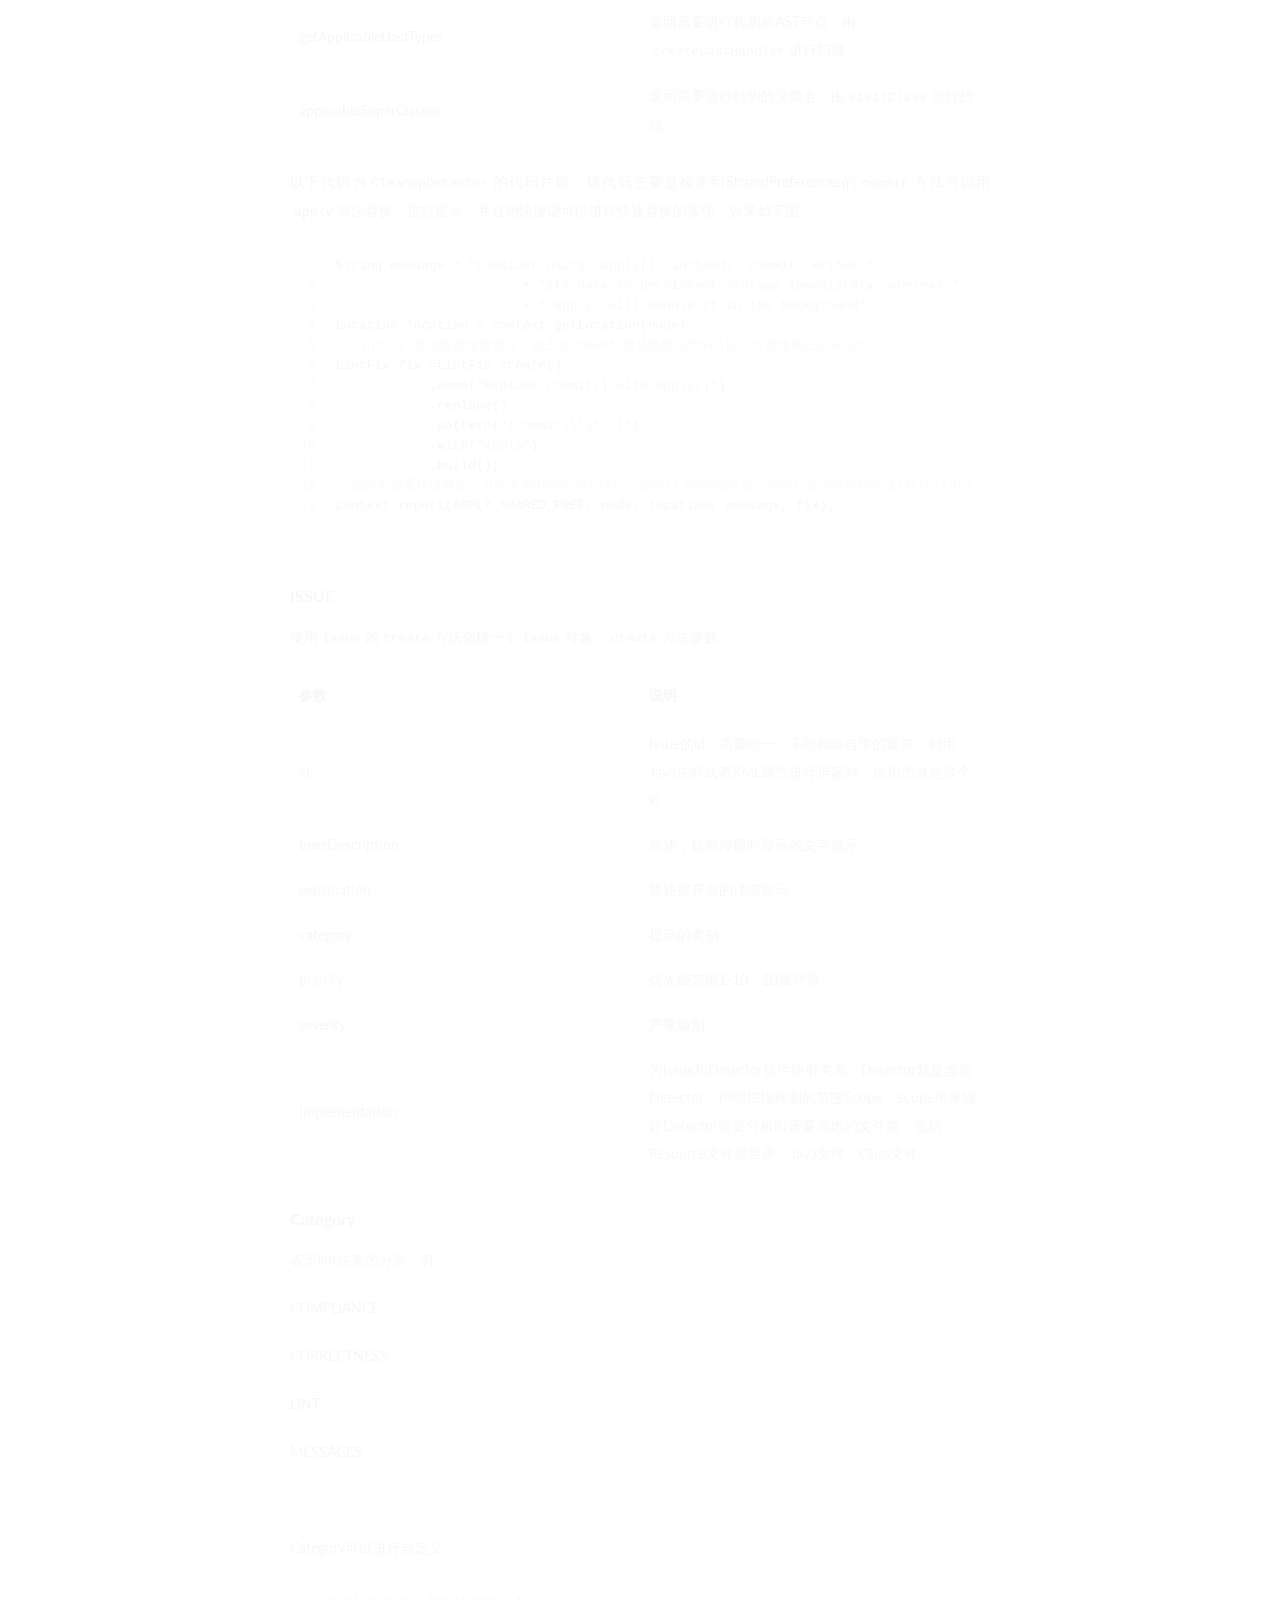
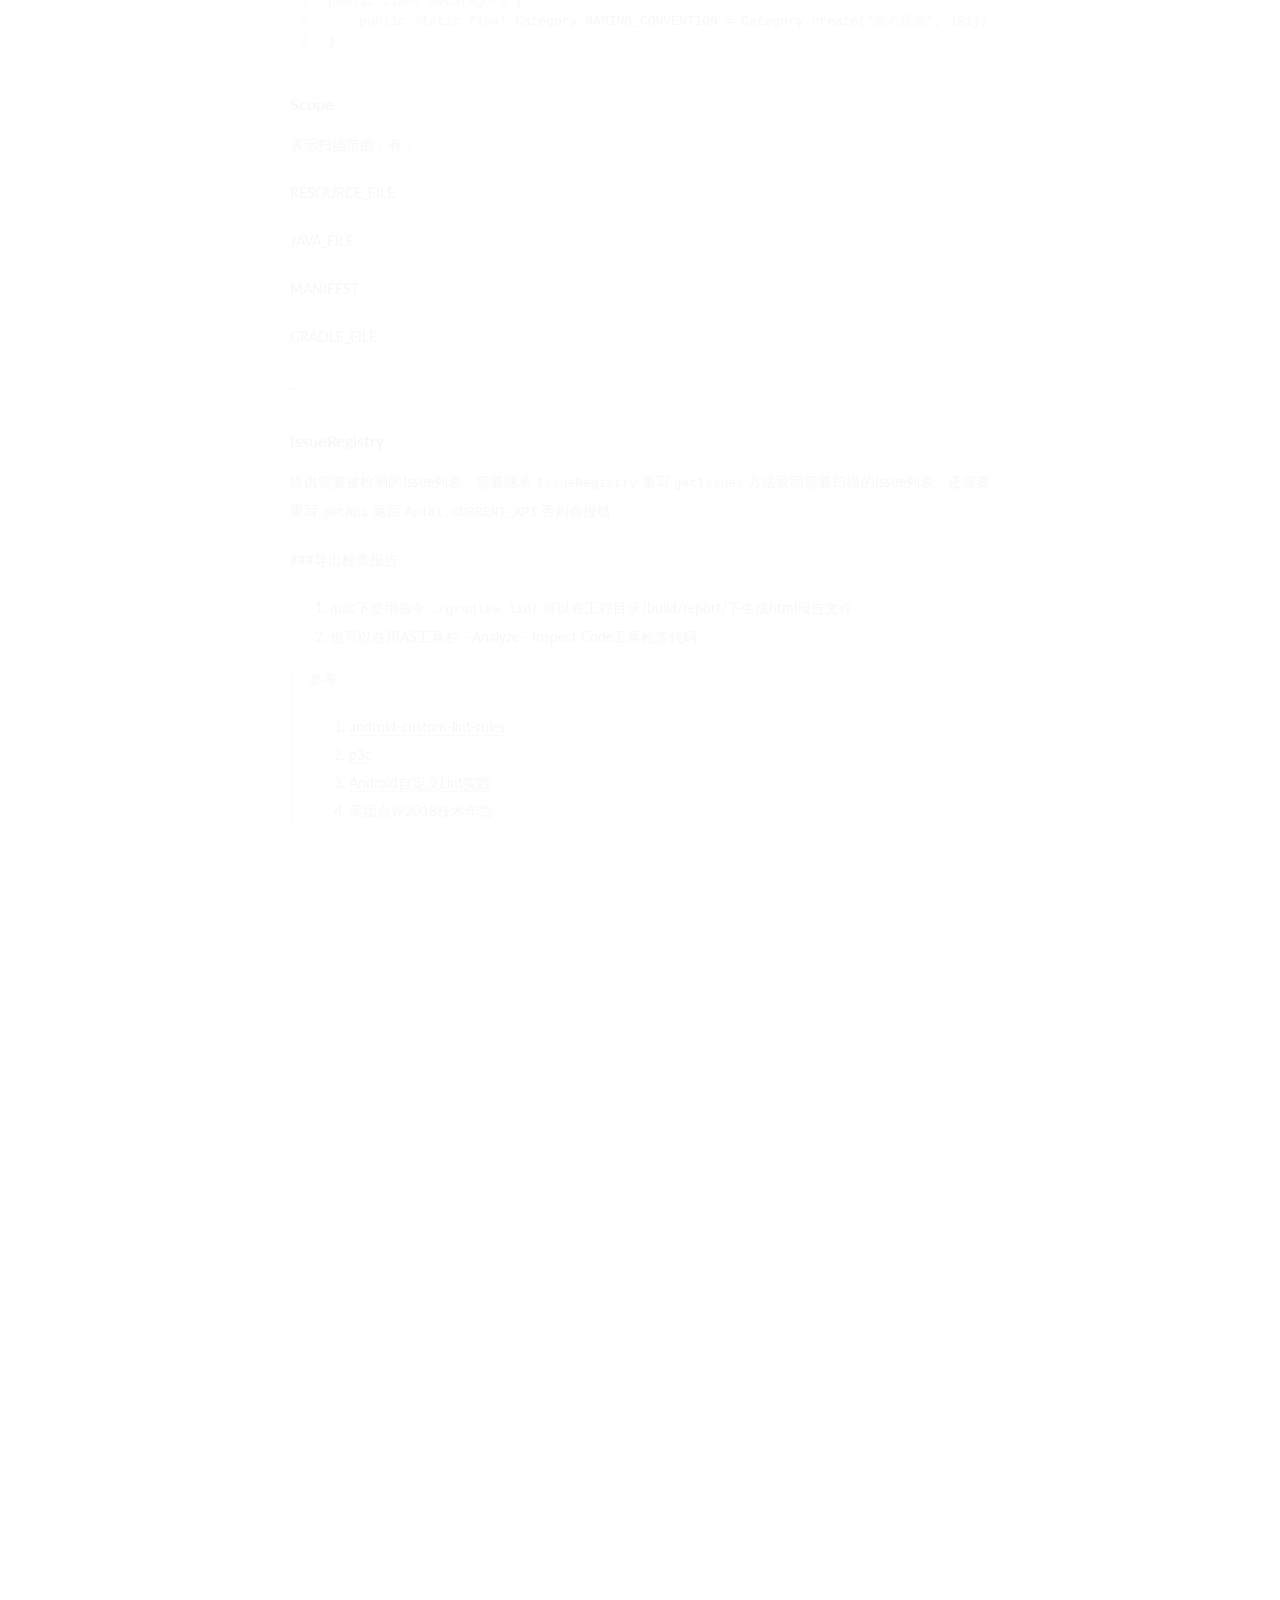
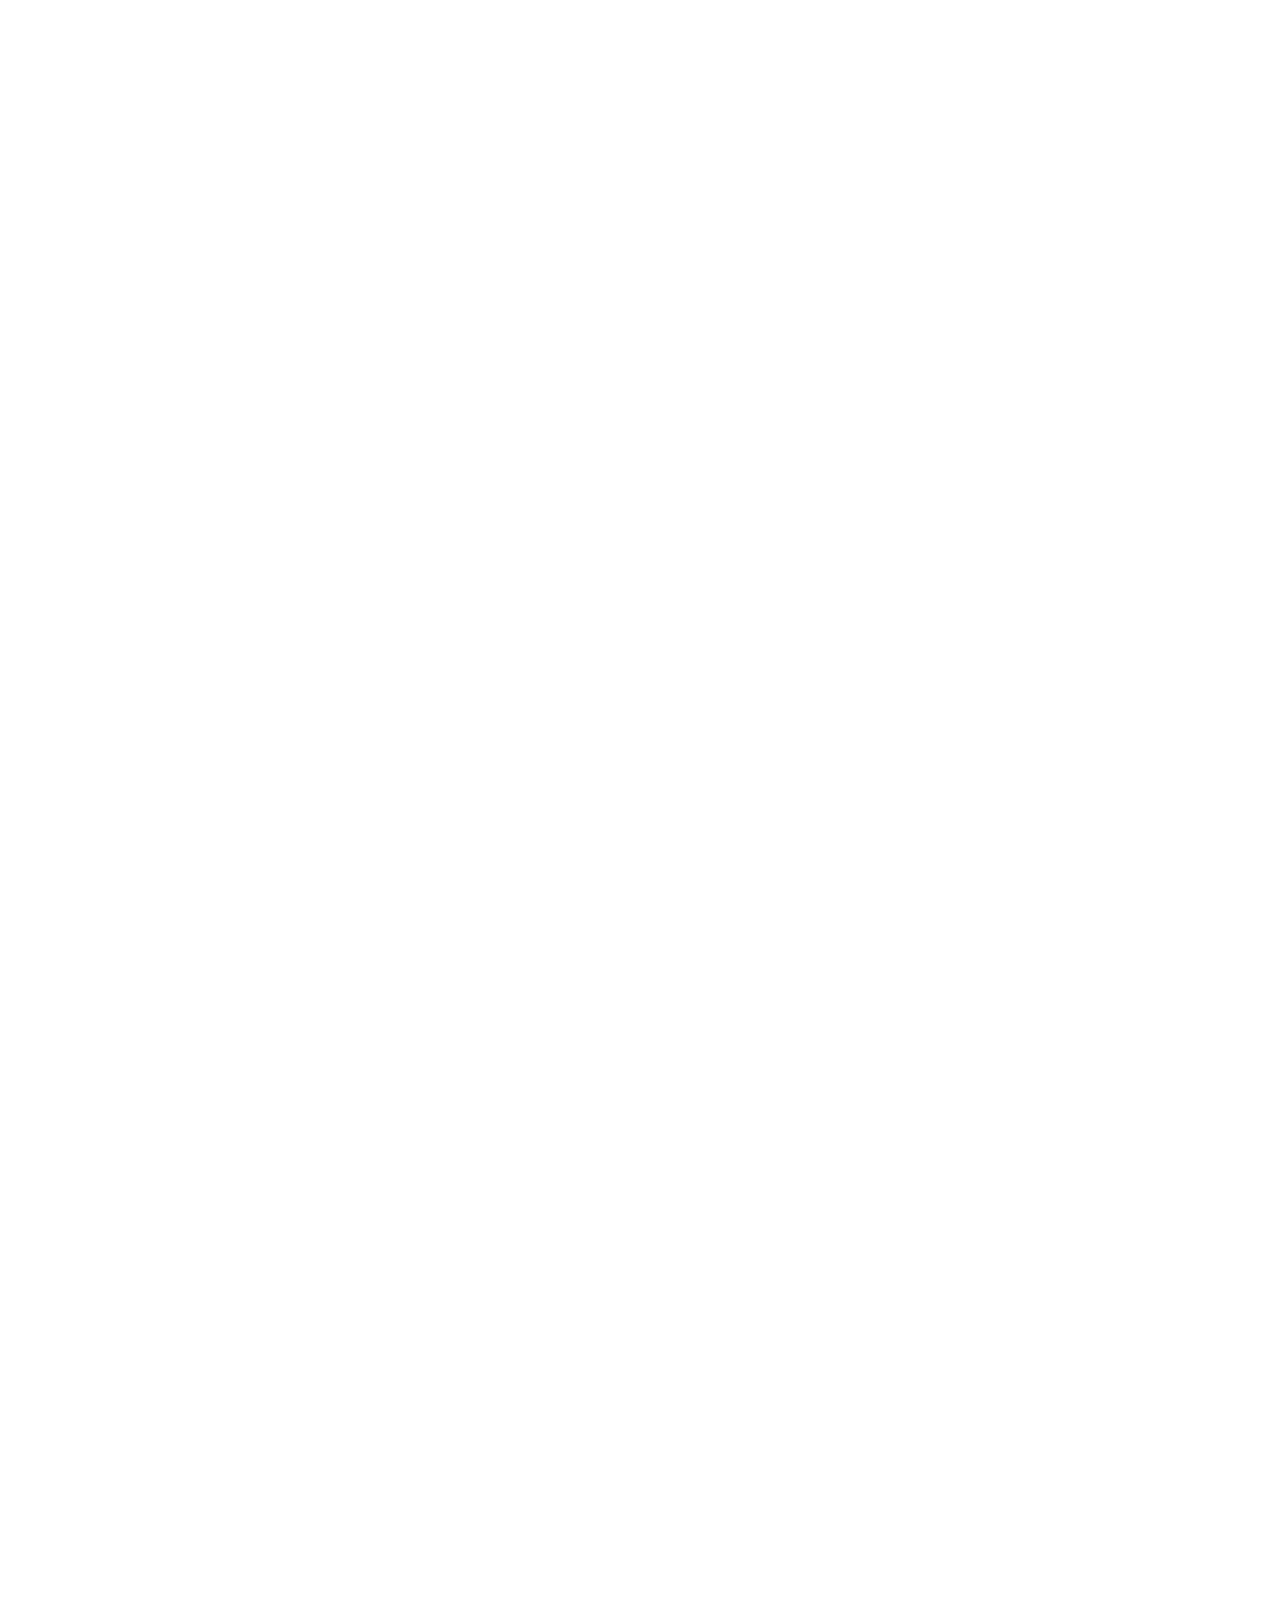
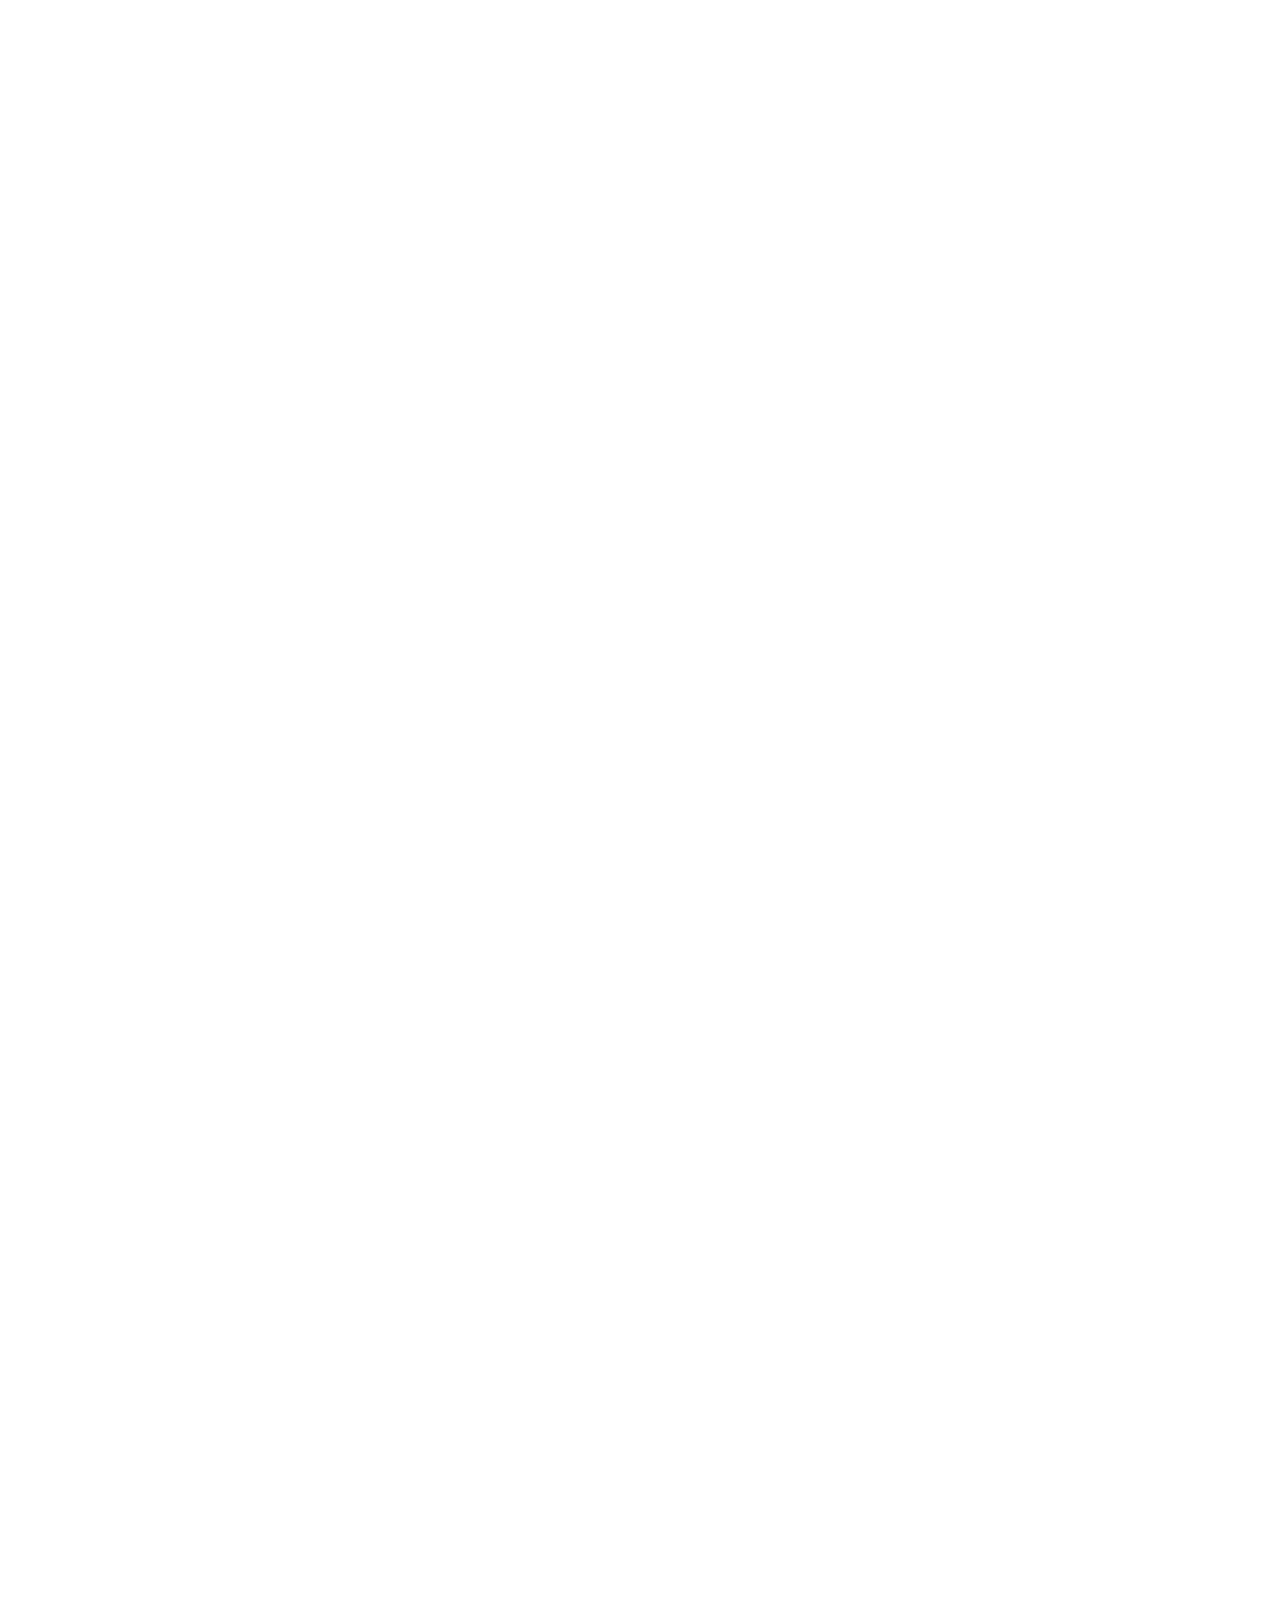
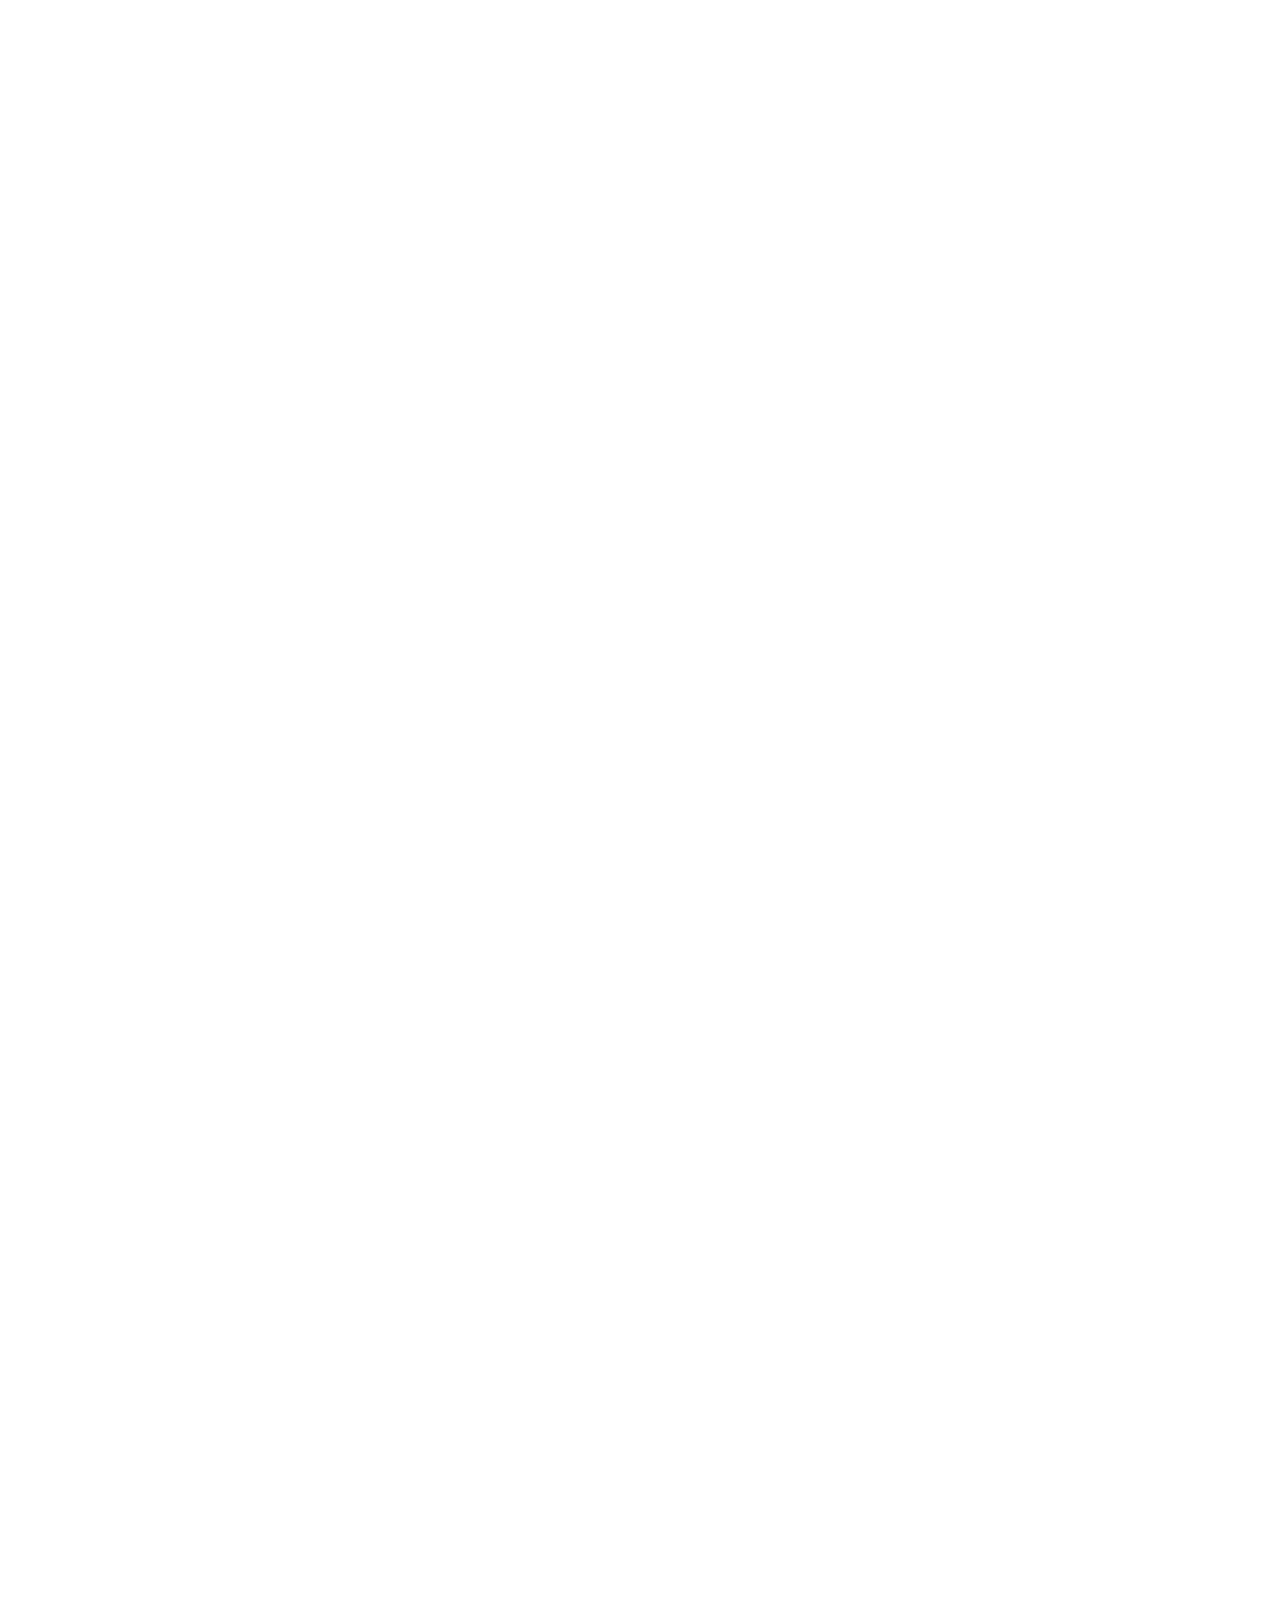
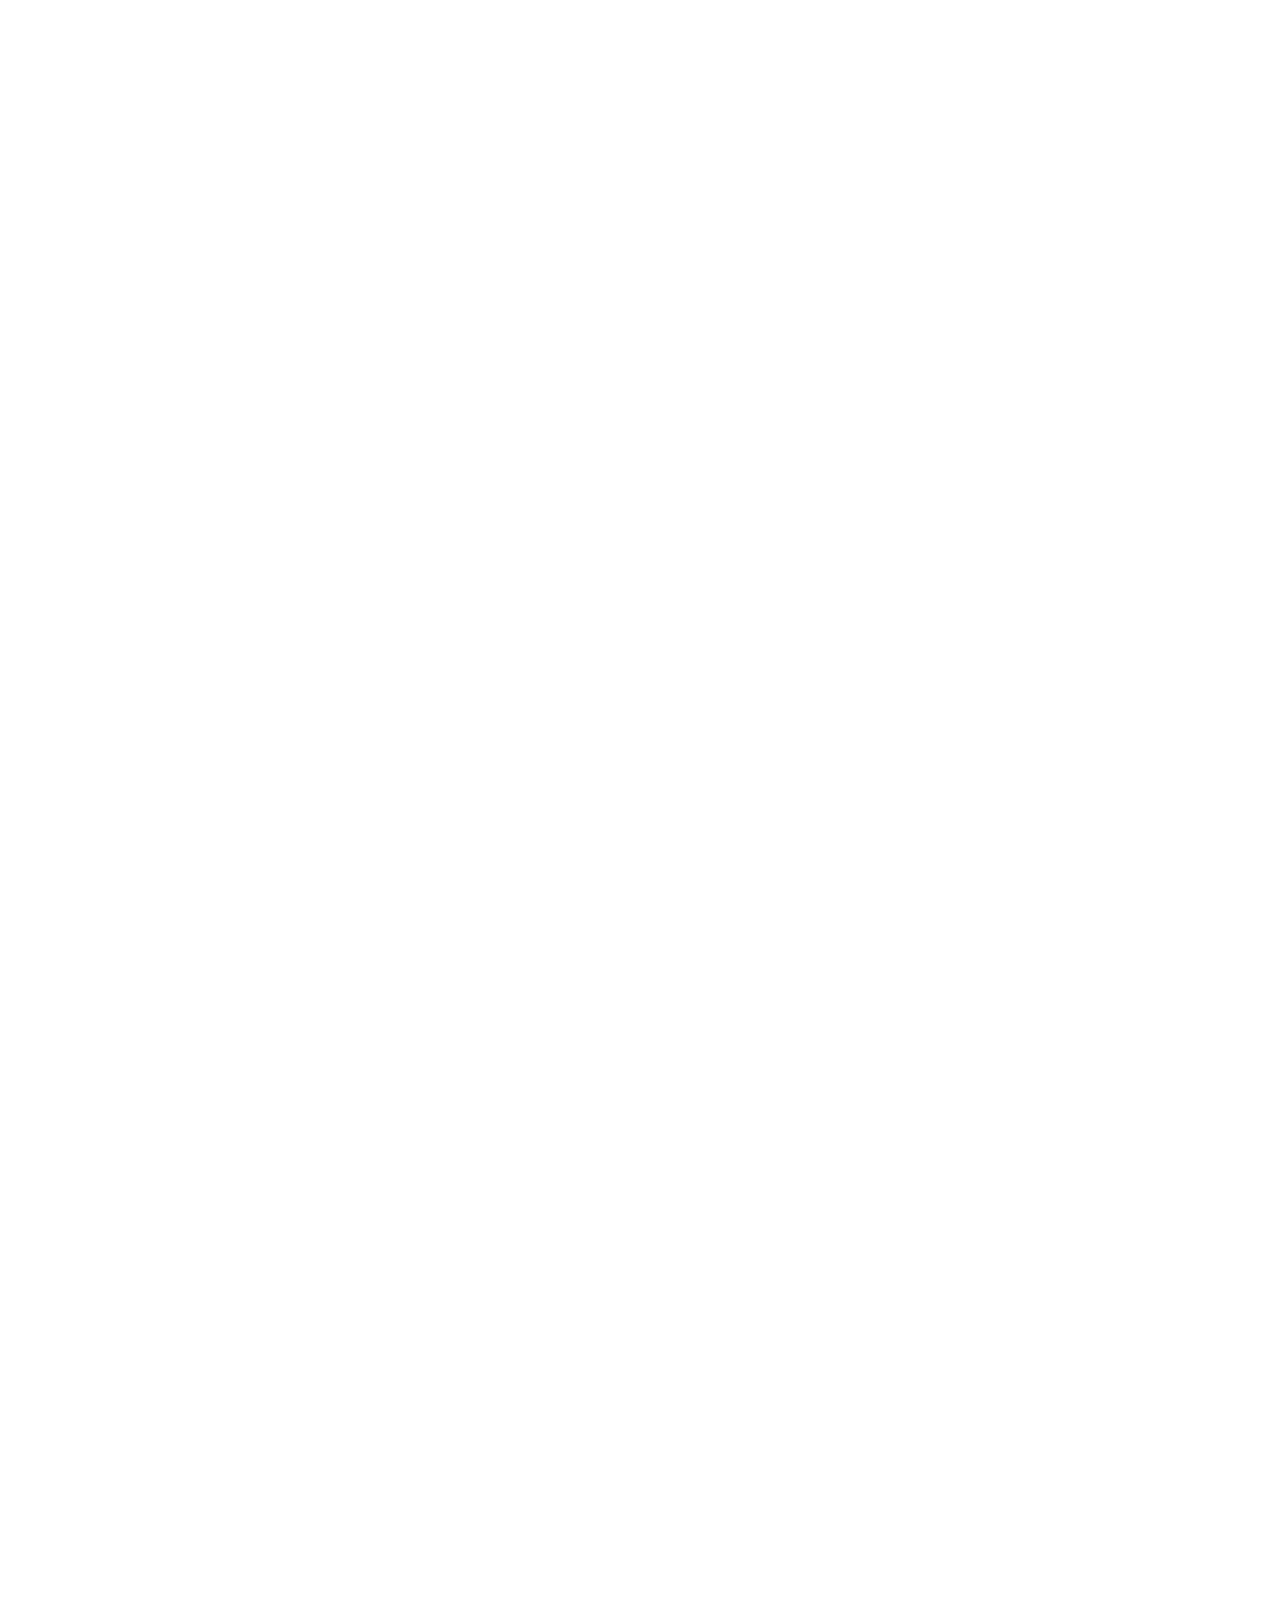
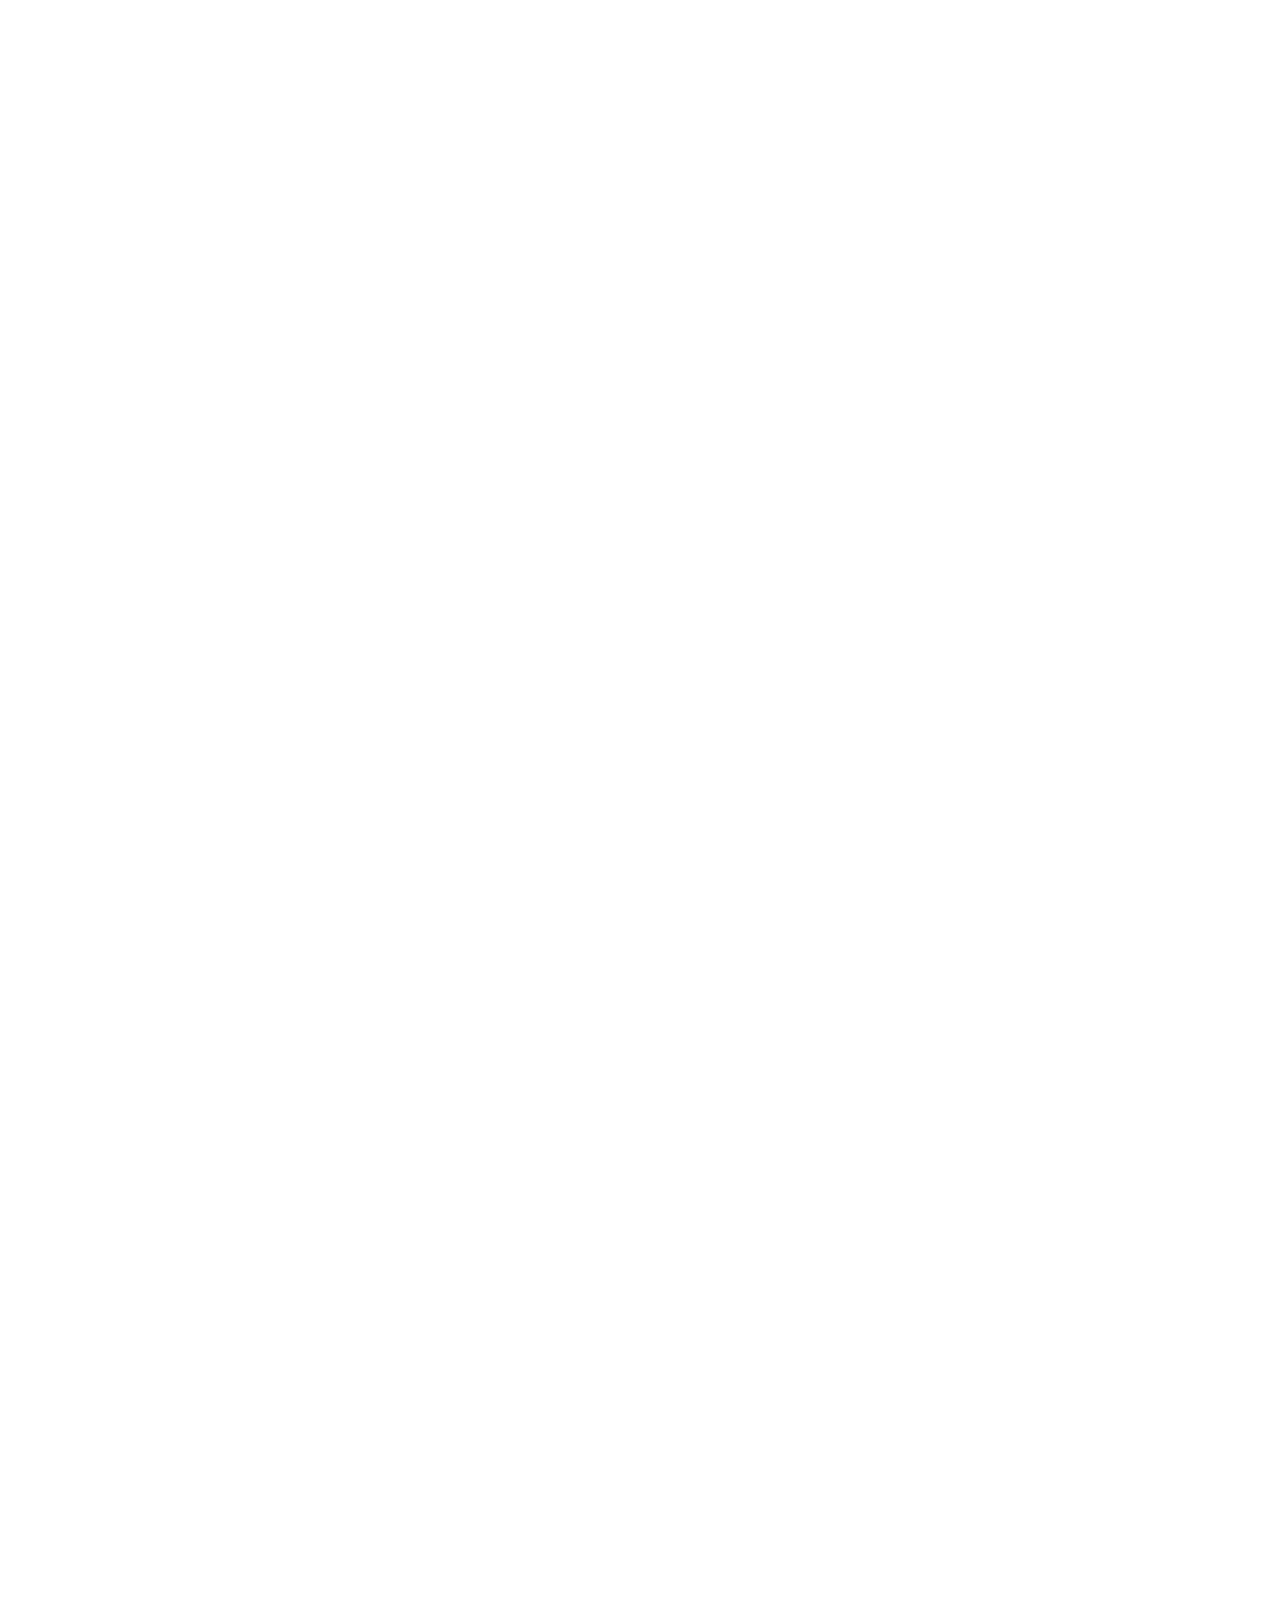
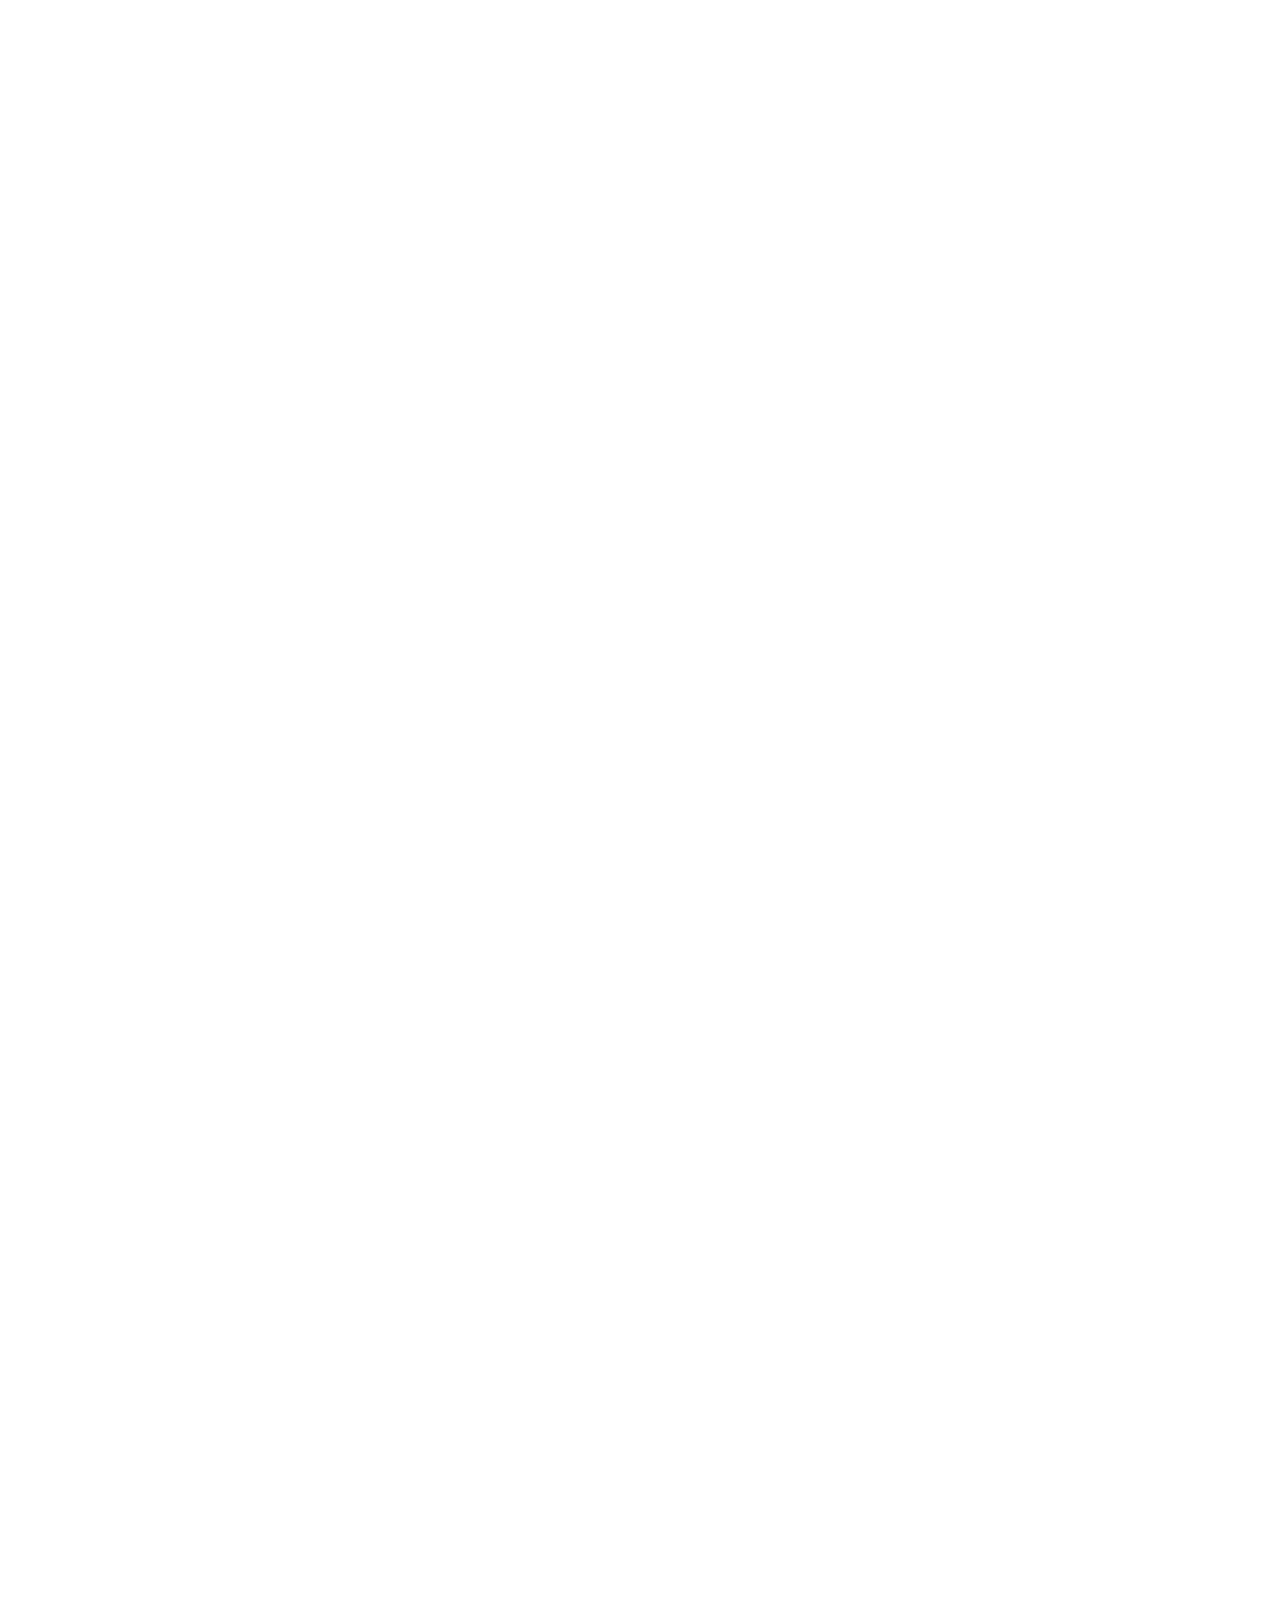
==== commit 16c563b8: "Site updated: 2019-02-11 18:25:55" ====
--- a/index.html
+++ b/index.html
@@ -276,7 +276,7 @@
         
           <h1 class="post-title" itemprop="name headline">
                 
-                <a class="post-title-link" href="/2019/02/03/自定义Lint/" itemprop="url">未命名</a></h1>
+                <a class="post-title-link" href="/2019/02/03/自定义Lint/" itemprop="url">自定义Lint</a></h1>
         
 
         <div class="post-meta">
@@ -336,6 +336,7 @@
 <p>lint 26.3.0</p>
 <p>系统环境mac</p>
 </blockquote>
+<p>[TOC]</p>
 <h3 id="概述"><a href="#概述" class="headerlink" title="概述"></a>概述</h3><p>由于团队需要建设代码规范，而生涩的开发规范文档大家又很难记住，于是我想能不能让Android Studio帮我们检查代码就像下图这样。</p>
 <p><img src="https://ws3.sinaimg.cn/large/006tNc79gy1fzt83j2vkyj312q03wmy0.jpg" alt=""></p>
 <p>我们每天都会看到的Android Studio检查代码的这个工具就是Lint，lint是谷歌提供的一个静态代码检查工具，可以扫描代码中存在的一些问题，Android原生提供了上百个的规则，这些规则可以找出代码中存在的错误，以及不规范的地方。使用lint检查有以下几个优点</p>
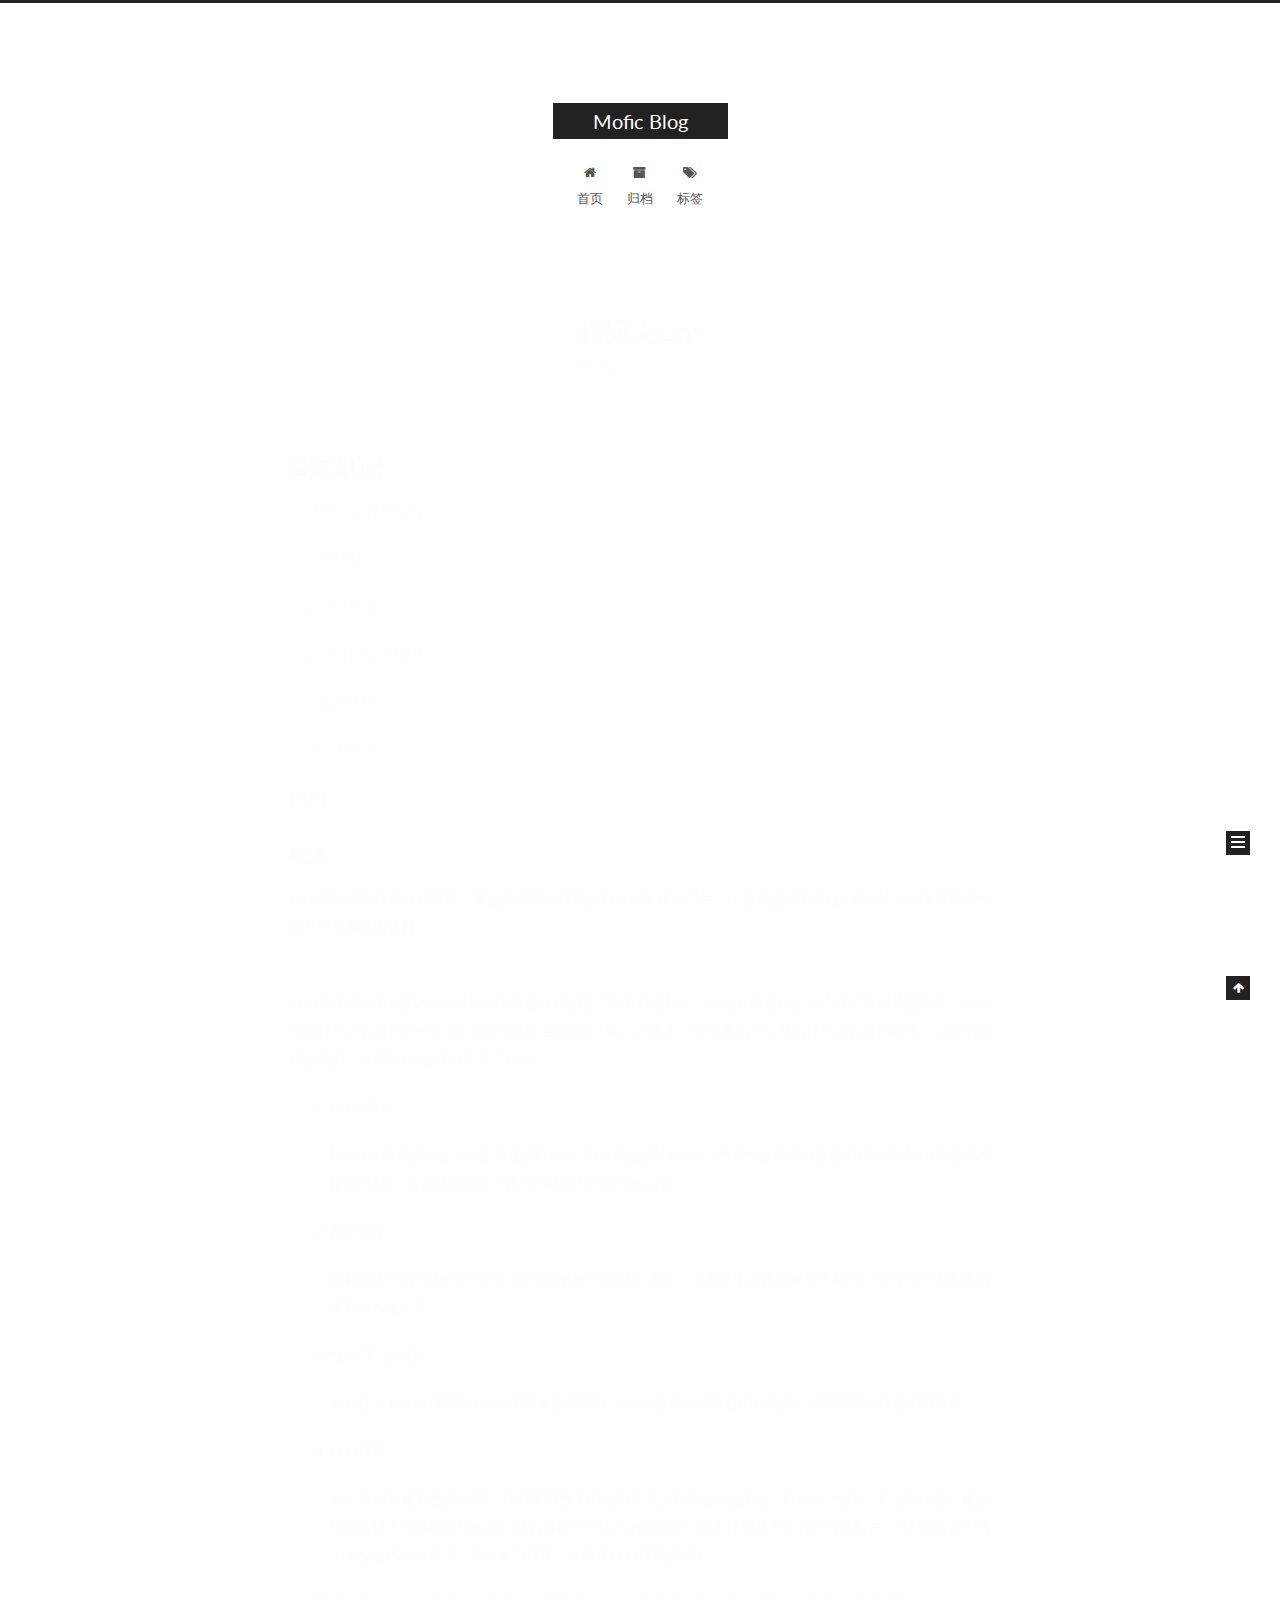
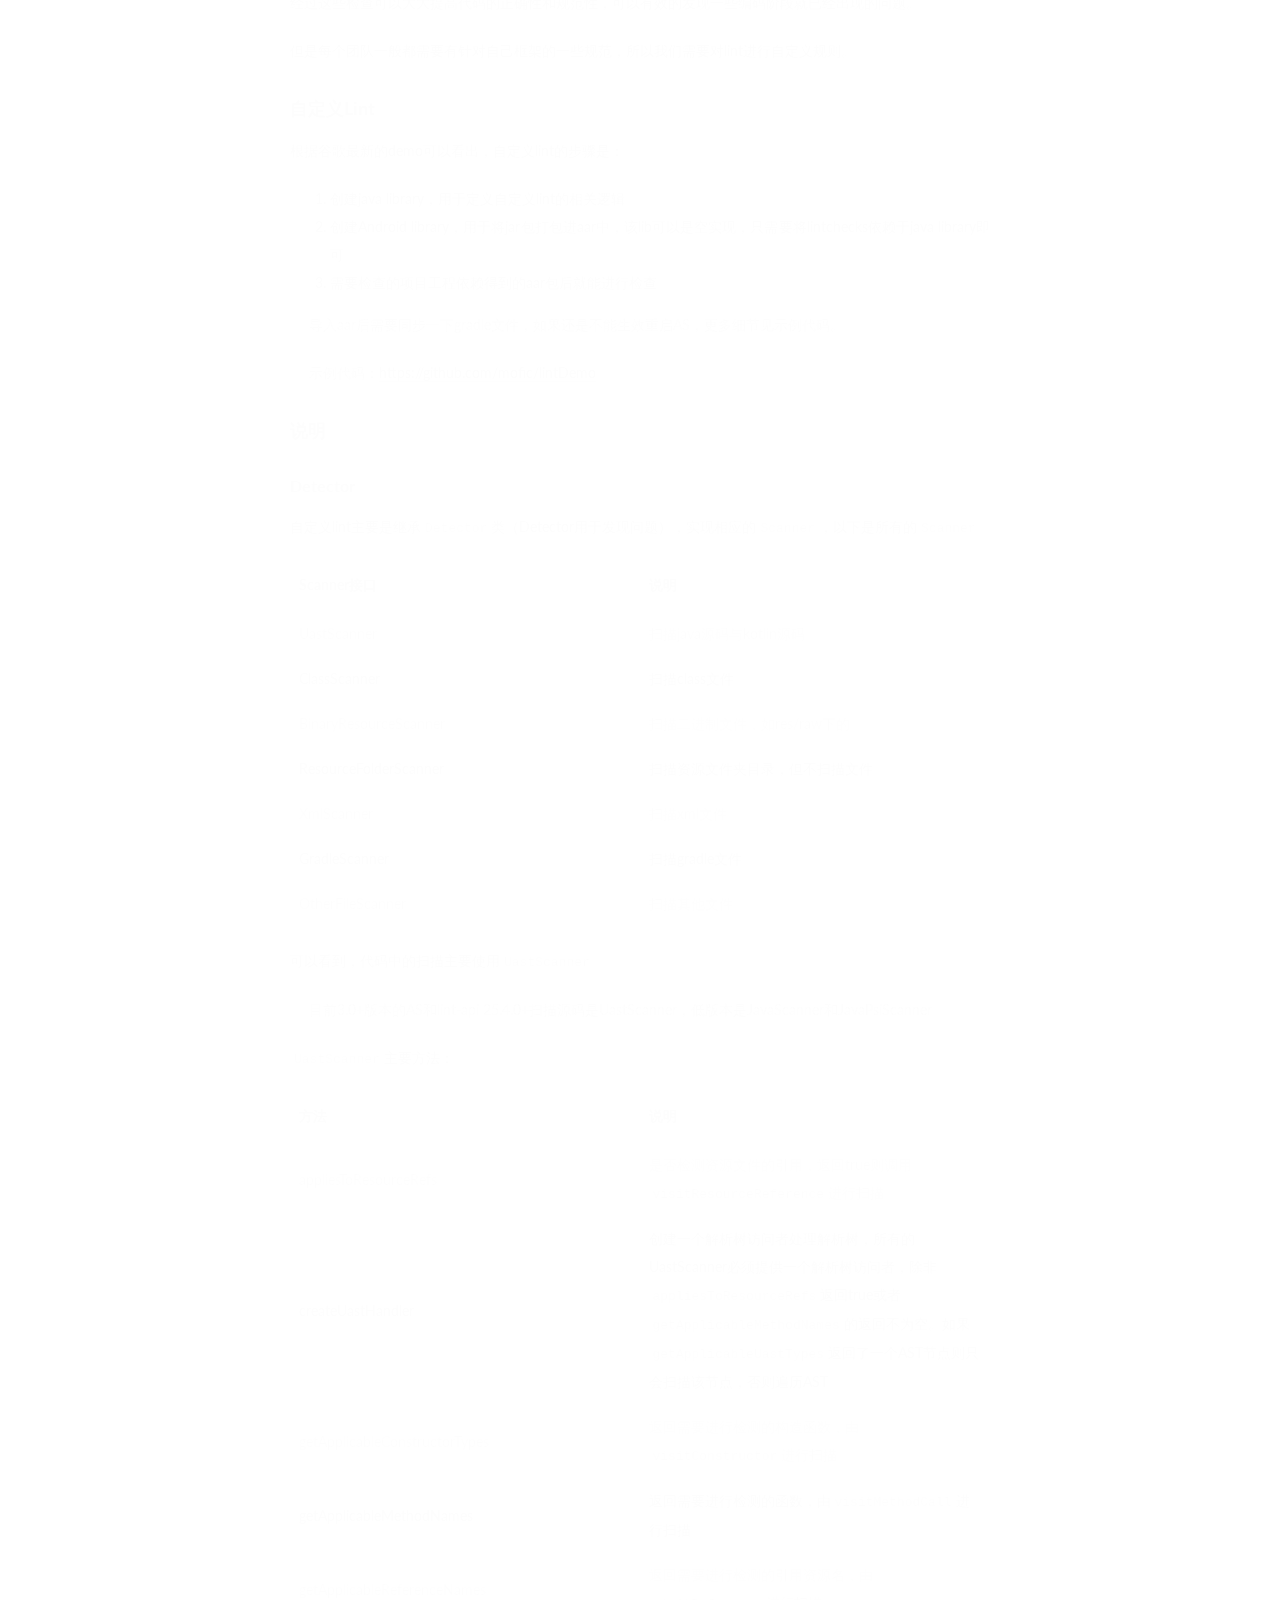
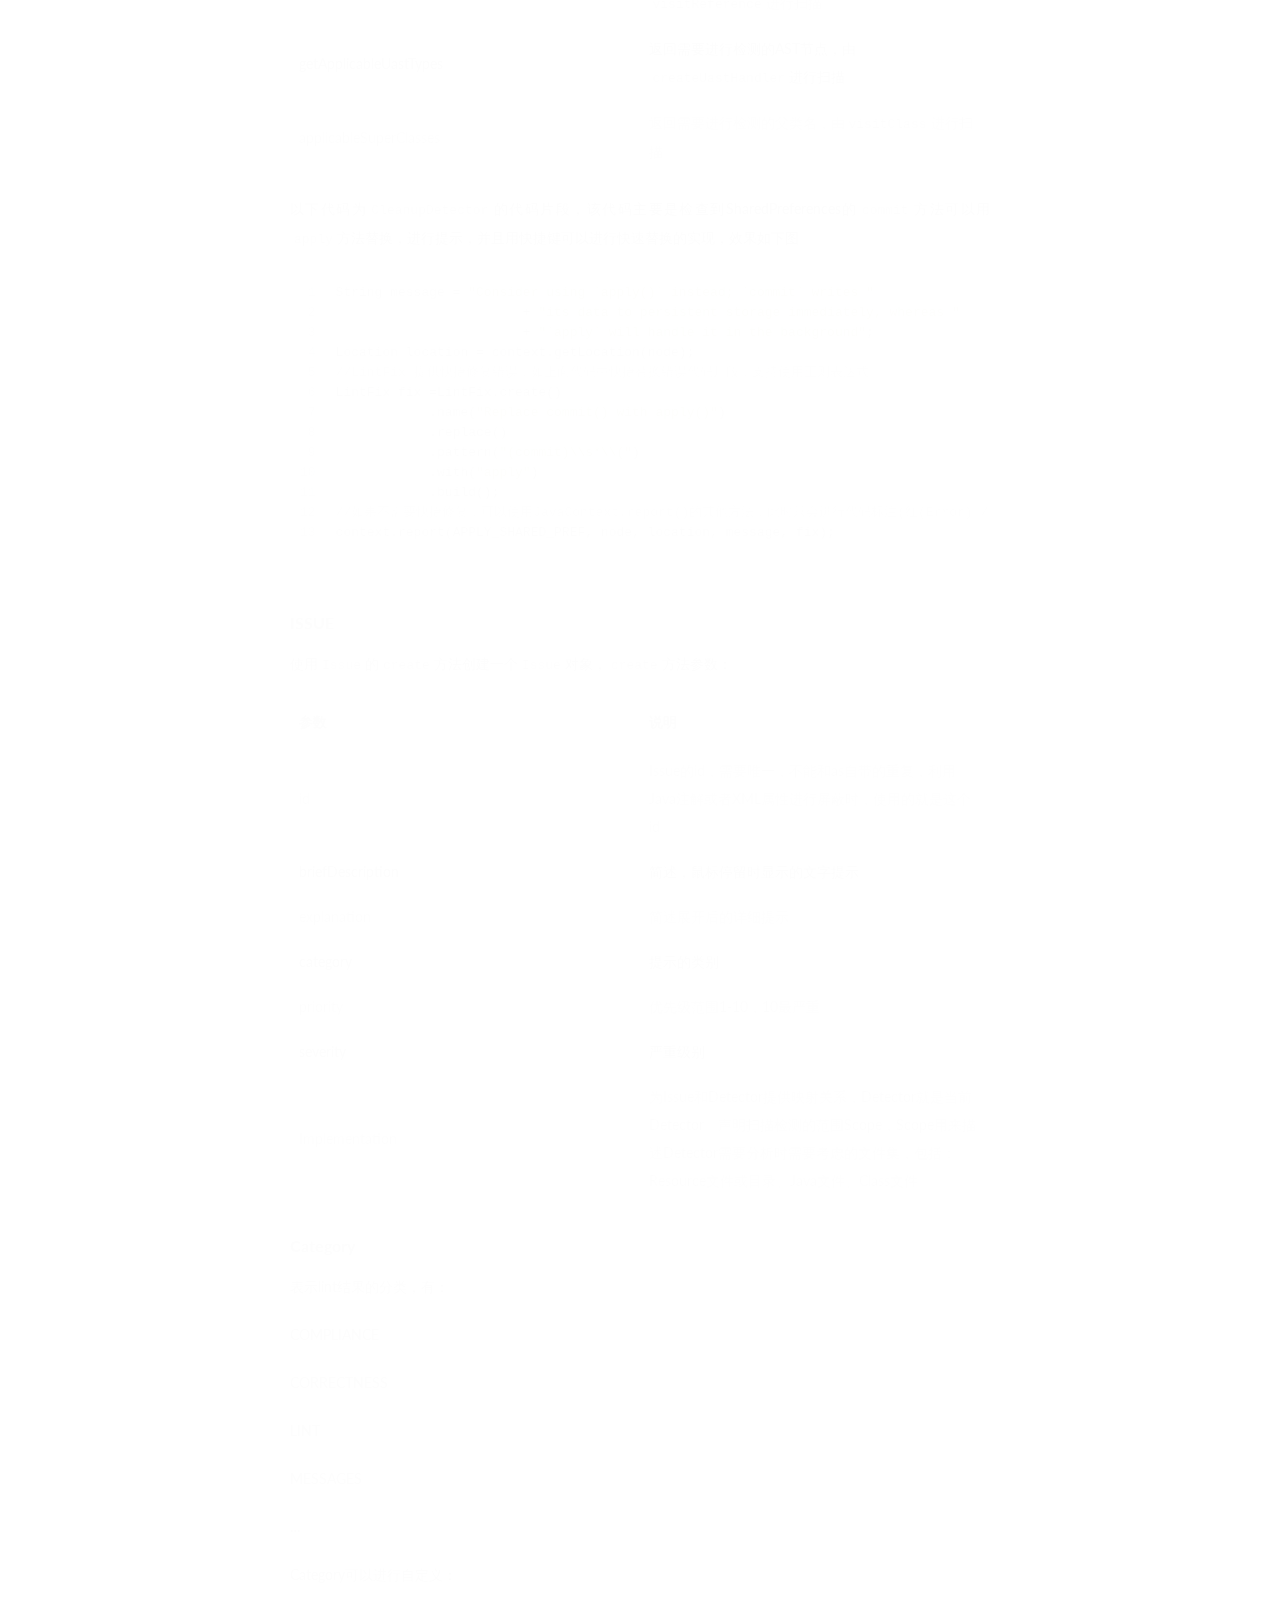
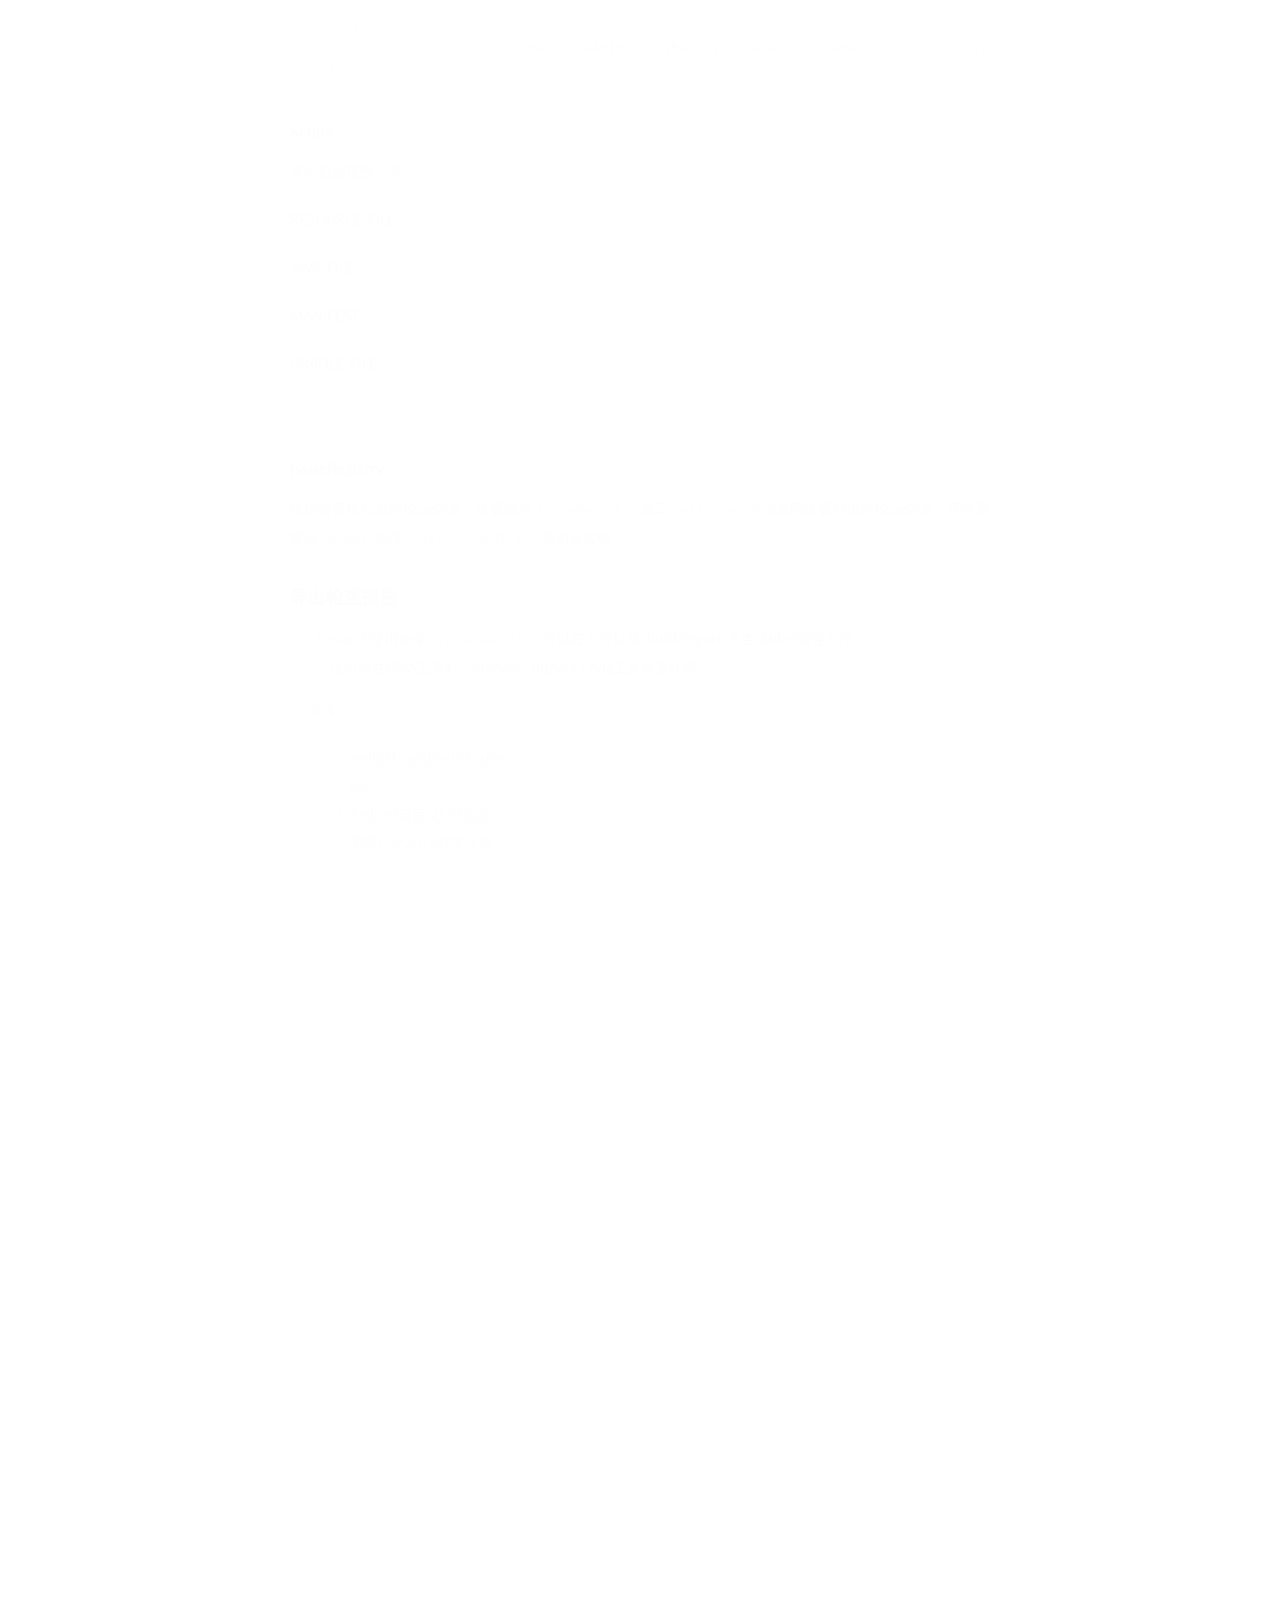
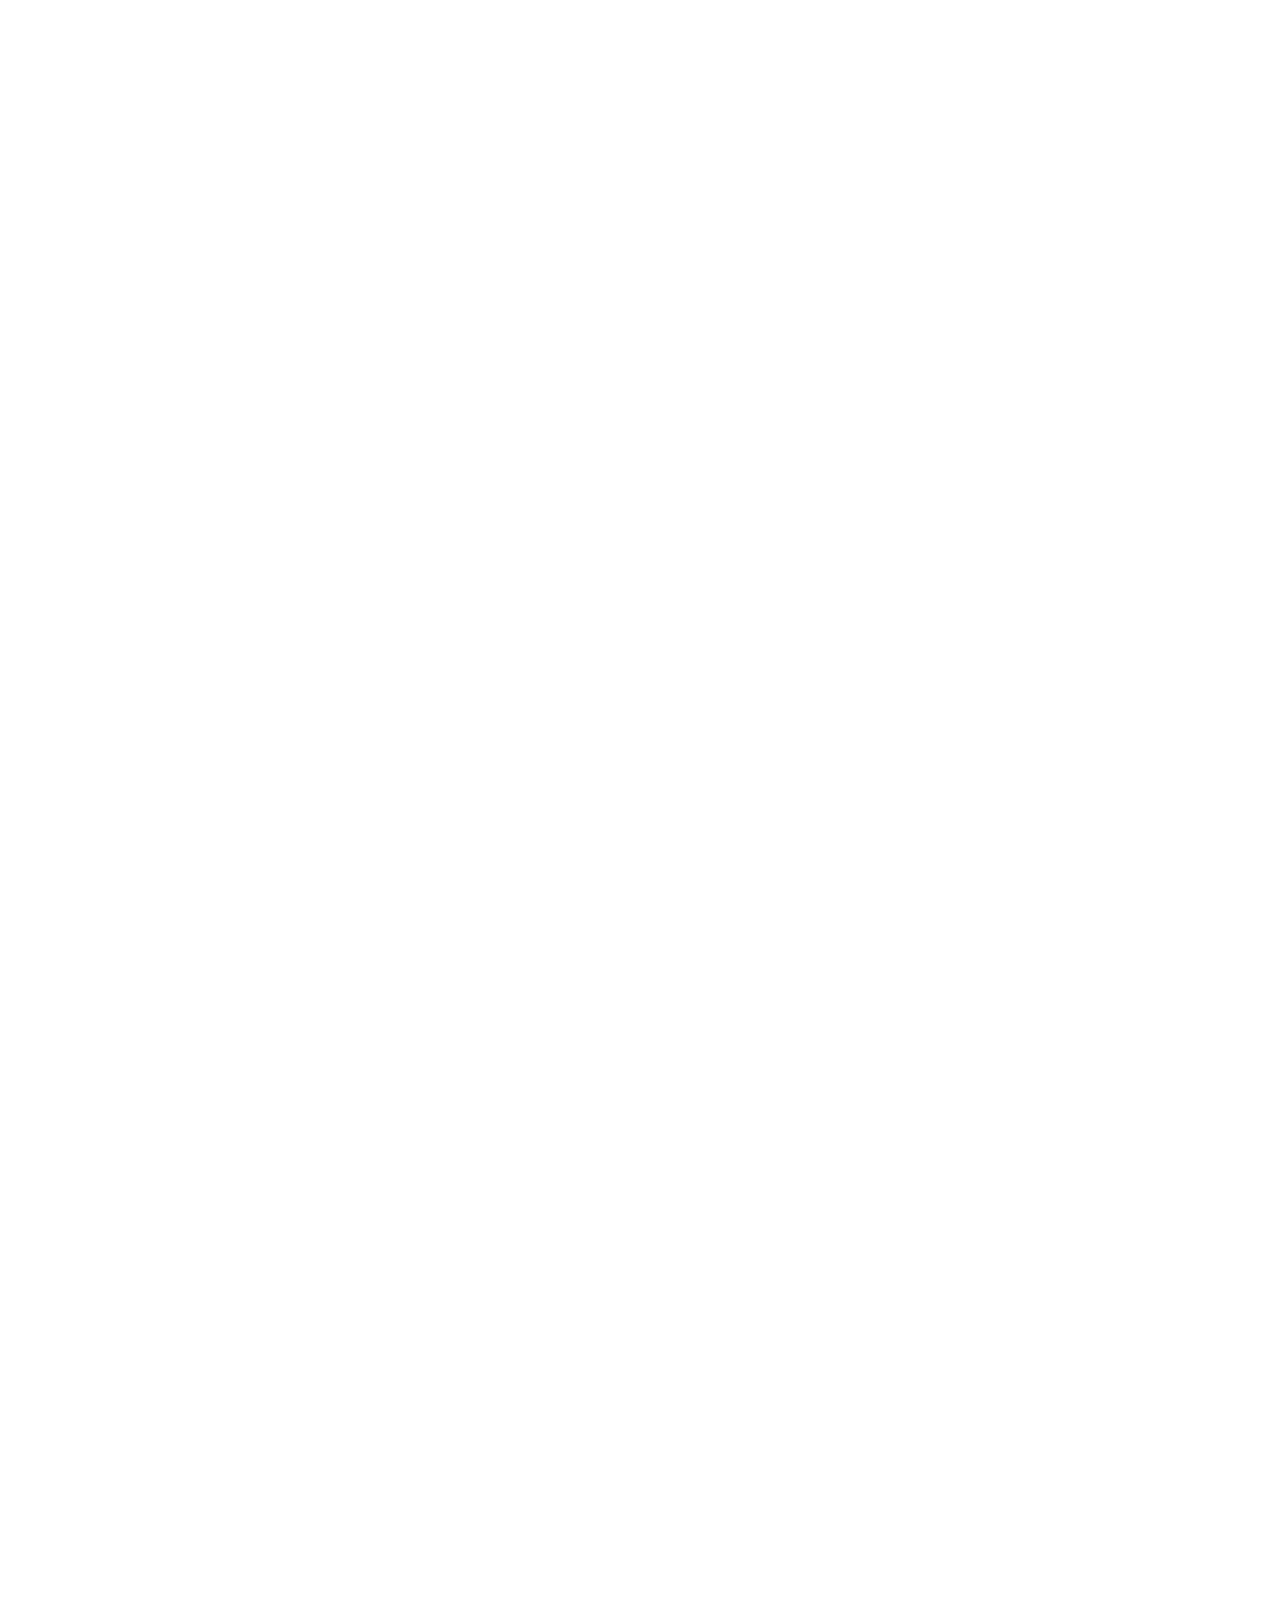
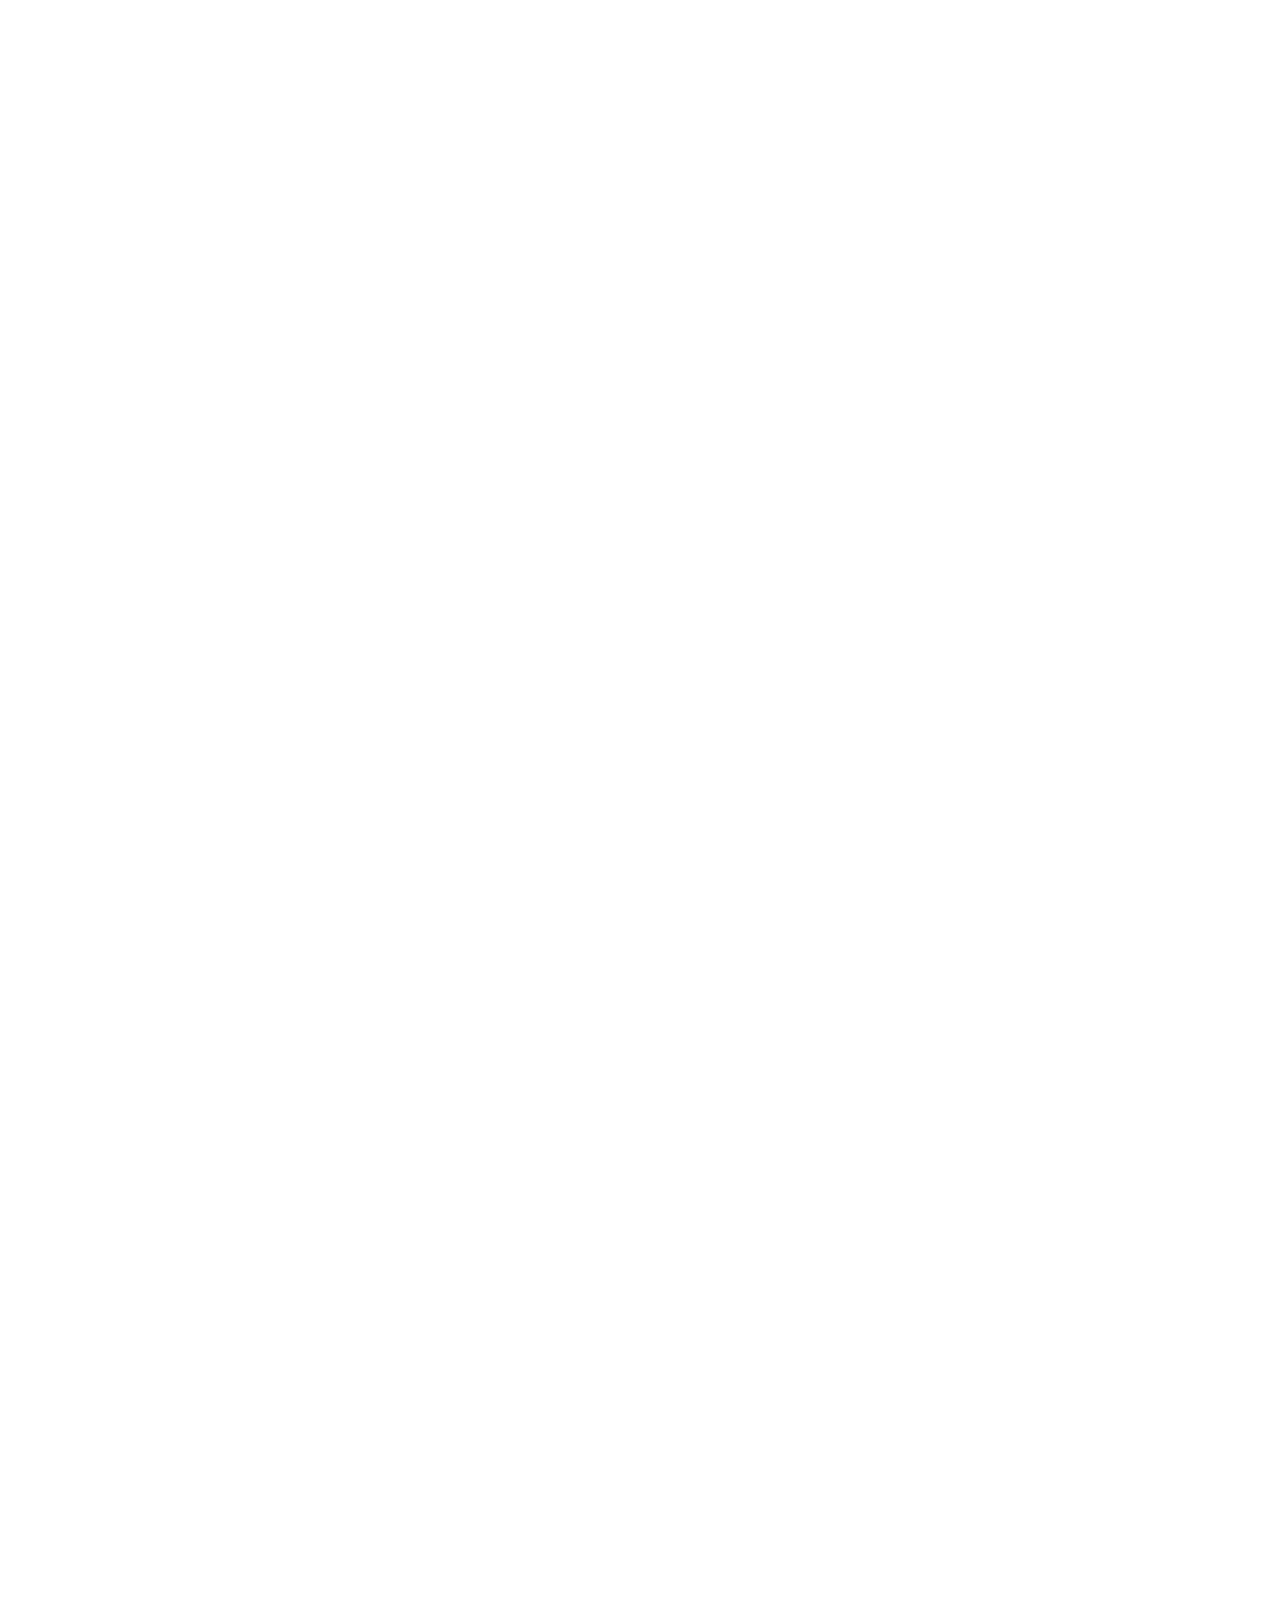
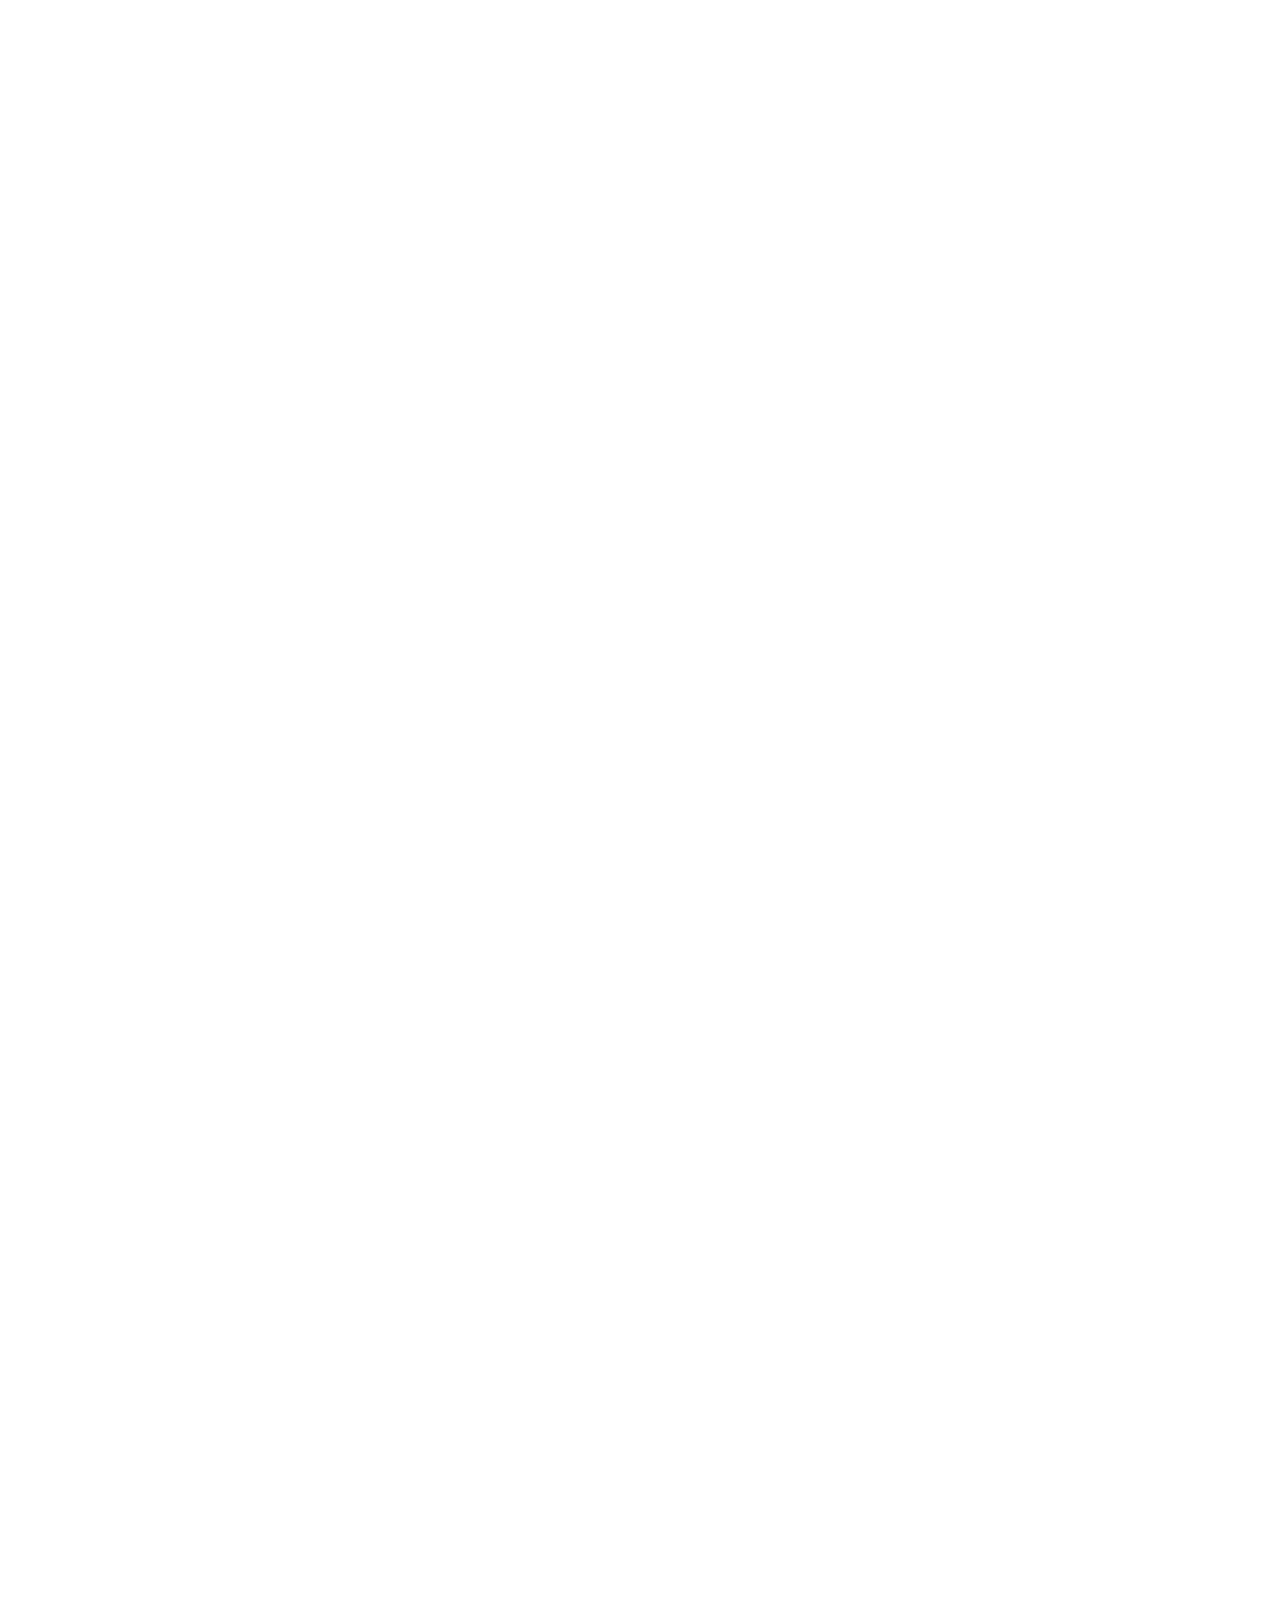
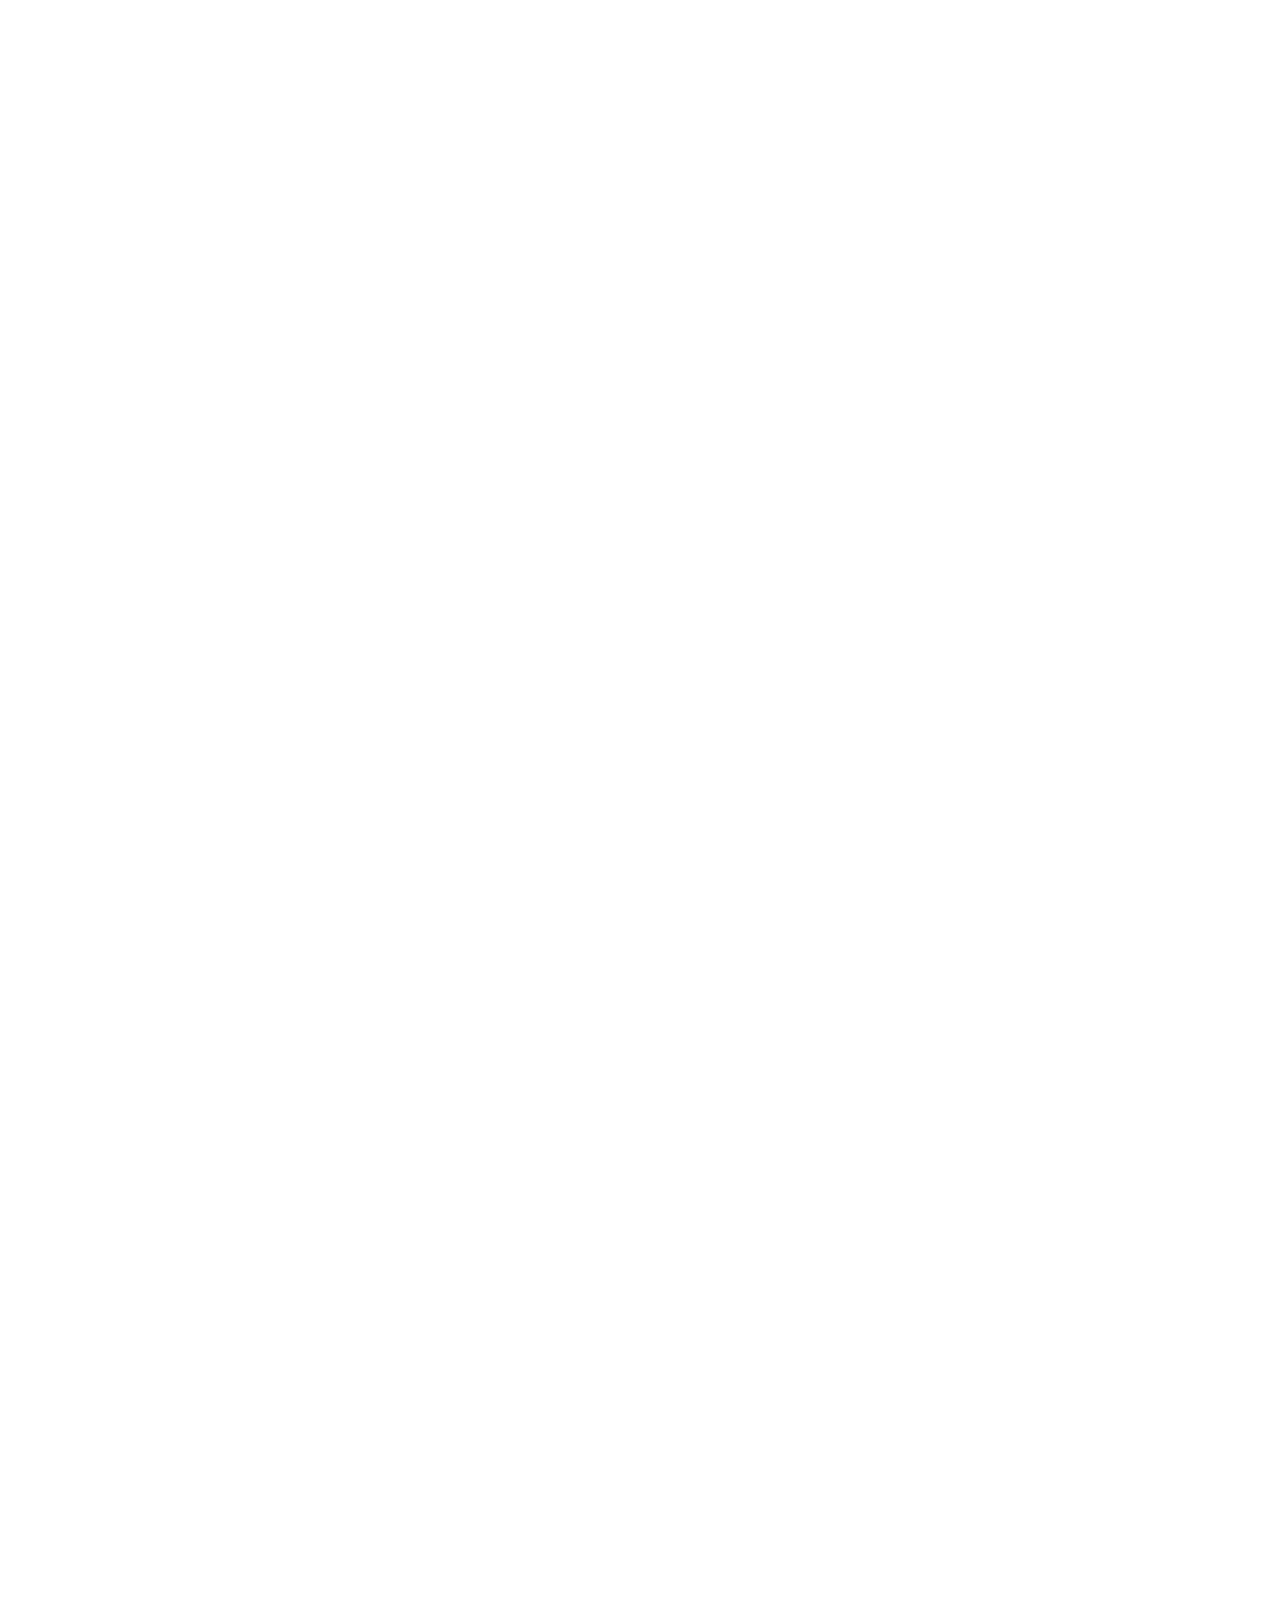
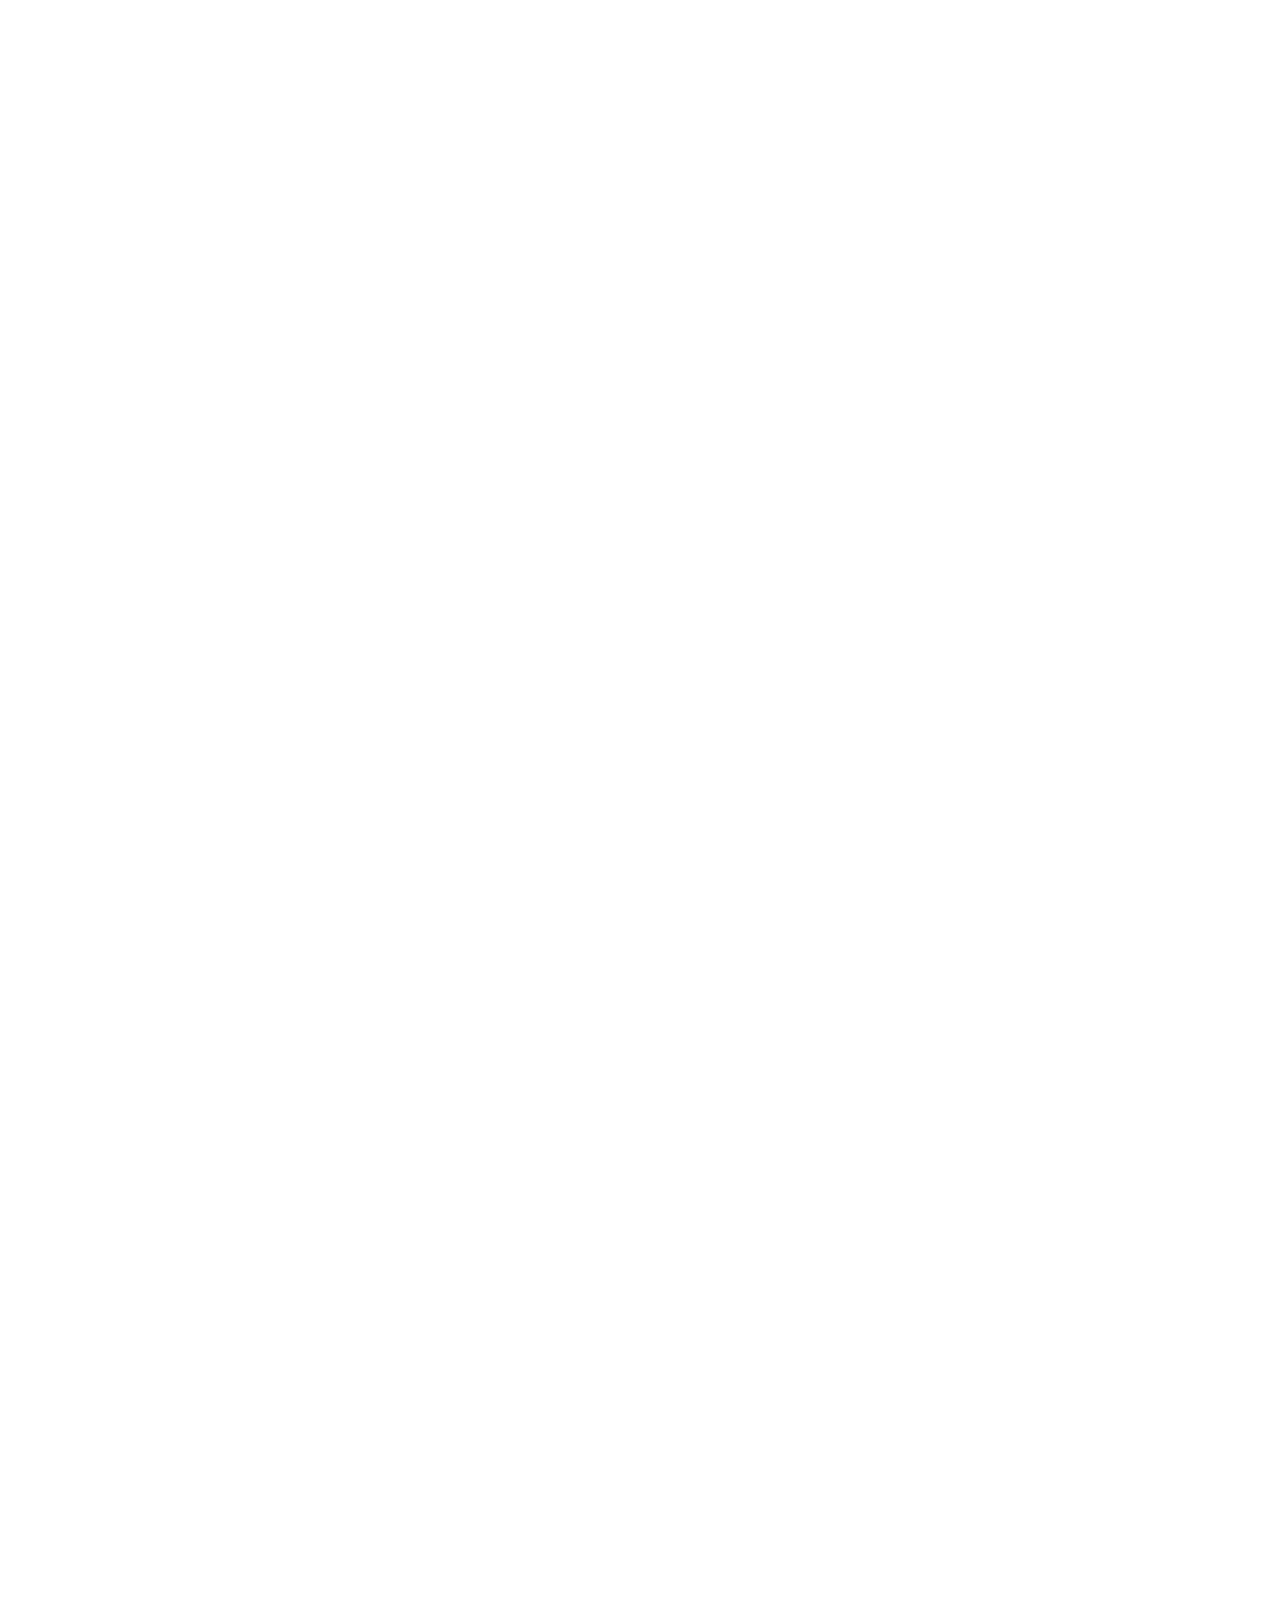
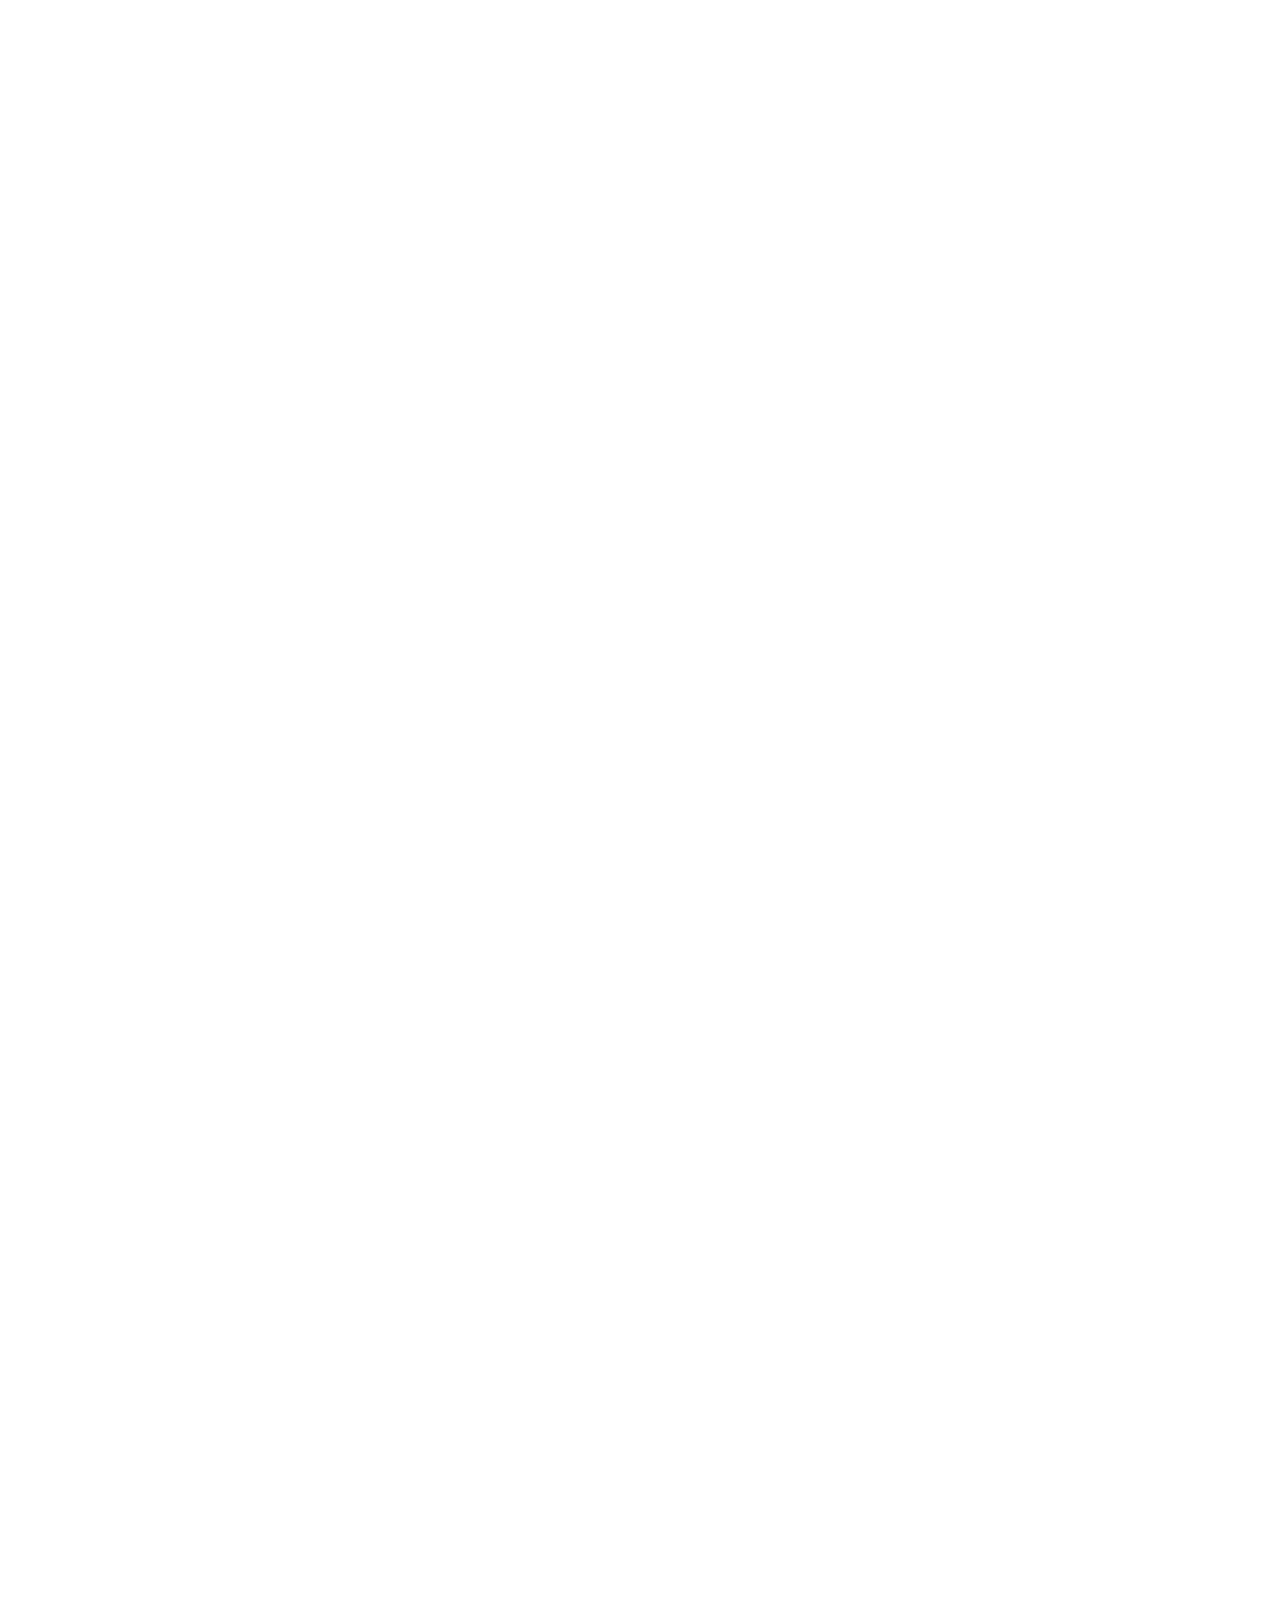
==== commit 2317a757: "Site updated: 2019-02-11 18:28:53" ====
--- a/index.html
+++ b/index.html
@@ -328,7 +328,7 @@
       
         
           
-            <h1 id="自定义Lint"><a href="#自定义Lint" class="headerlink" title="自定义Lint"></a>自定义Lint</h1><blockquote>
+            <h2 id="自定义Lint"><a href="#自定义Lint" class="headerlink" title="自定义Lint"></a>自定义Lint</h2><blockquote>
 <p>本文的工程配置为：</p>
 <p>AS 3.3.0</p>
 <p>gradle 4.10.1</p>
@@ -366,8 +366,7 @@
 <p>导入aar后需要同步一下gradle文件，如果还是不能生效重启AS，更多细节见示例代码。</p>
 <p>示例代码：<a href="https://github.com/mofic/lintDemo" target="_blank" rel="external">https://github.com/mofic/lintDemo</a></p>
 </blockquote>
-<h3 id="说明"><a href="#说明" class="headerlink" title="说明"></a>说明</h3><p>####Detector</p>
-<p>自定义lint主要是继承<code>Detector</code>类（Detector用于发现问题），实现相应的<code>Scanner</code>，以下是所有的<code>Scanner</code></p>
+<h3 id="说明"><a href="#说明" class="headerlink" title="说明"></a>说明</h3><h4 id="Detector"><a href="#Detector" class="headerlink" title="Detector"></a>Detector</h4><p>自定义lint主要是继承<code>Detector</code>类（Detector用于发现问题），实现相应的<code>Scanner</code>，以下是所有的<code>Scanner</code></p>
 <table>
 <thead>
 <tr>
@@ -506,8 +505,7 @@
 <p>GRADLE_FILE</p>
 <p>…</p>
 <h4 id="IssueRegistry"><a href="#IssueRegistry" class="headerlink" title="IssueRegistry"></a>IssueRegistry</h4><p>提供需要被检测的Issue列表，需要继承<code>IssueRegistry</code>重写<code>getIssues</code>方法返回需要扫描的Issue列表。还需要重写<code>getApi</code>返回<code>ApiKt.CURRENT_API</code>否则会报错</p>
-<p>###导出检查报告</p>
-<ol>
+<h3 id="导出检查报告"><a href="#导出检查报告" class="headerlink" title="导出检查报告"></a>导出检查报告</h3><ol>
 <li>mac下使用命令<code>./gradlew lint</code>可以在工程目录/build/report/下生成html报告文件</li>
 <li>也可以在用AS工具栏 - Analyze - Inspect Code工具检查代码</li>
 </ol>
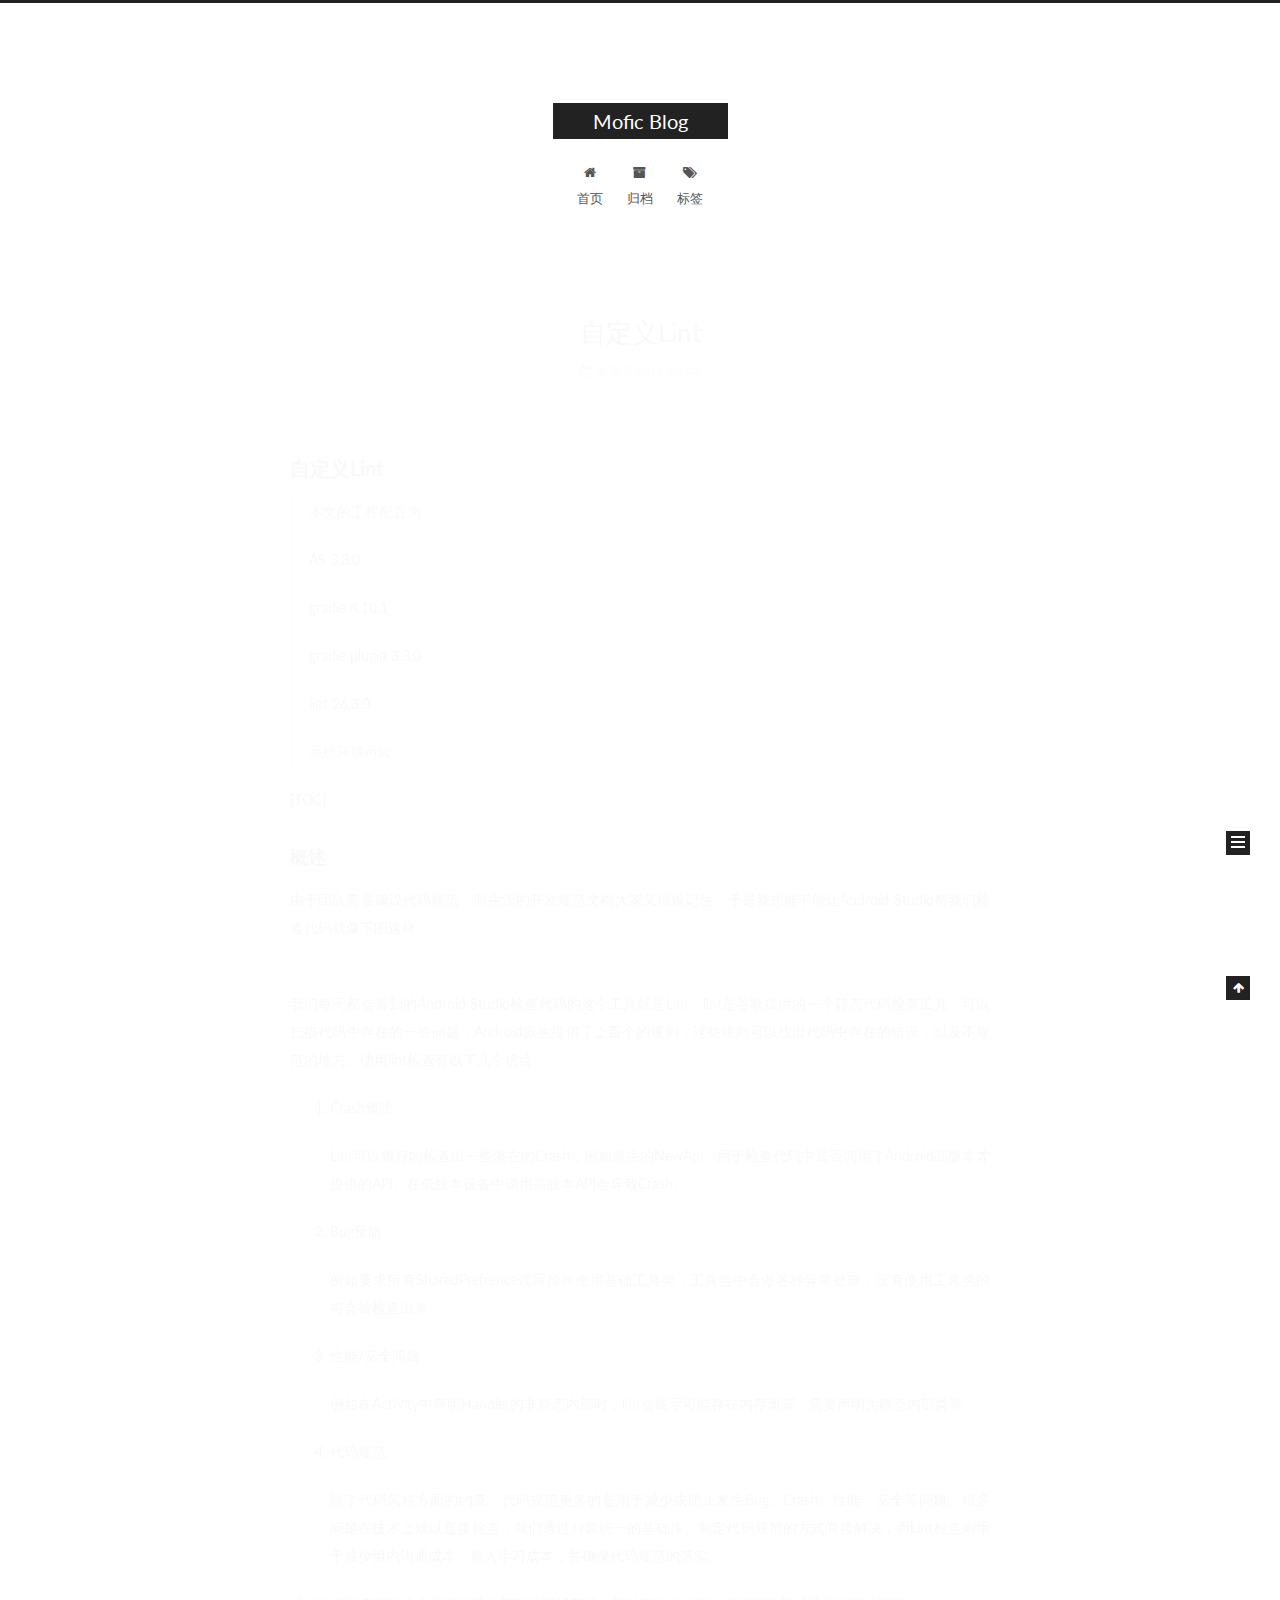
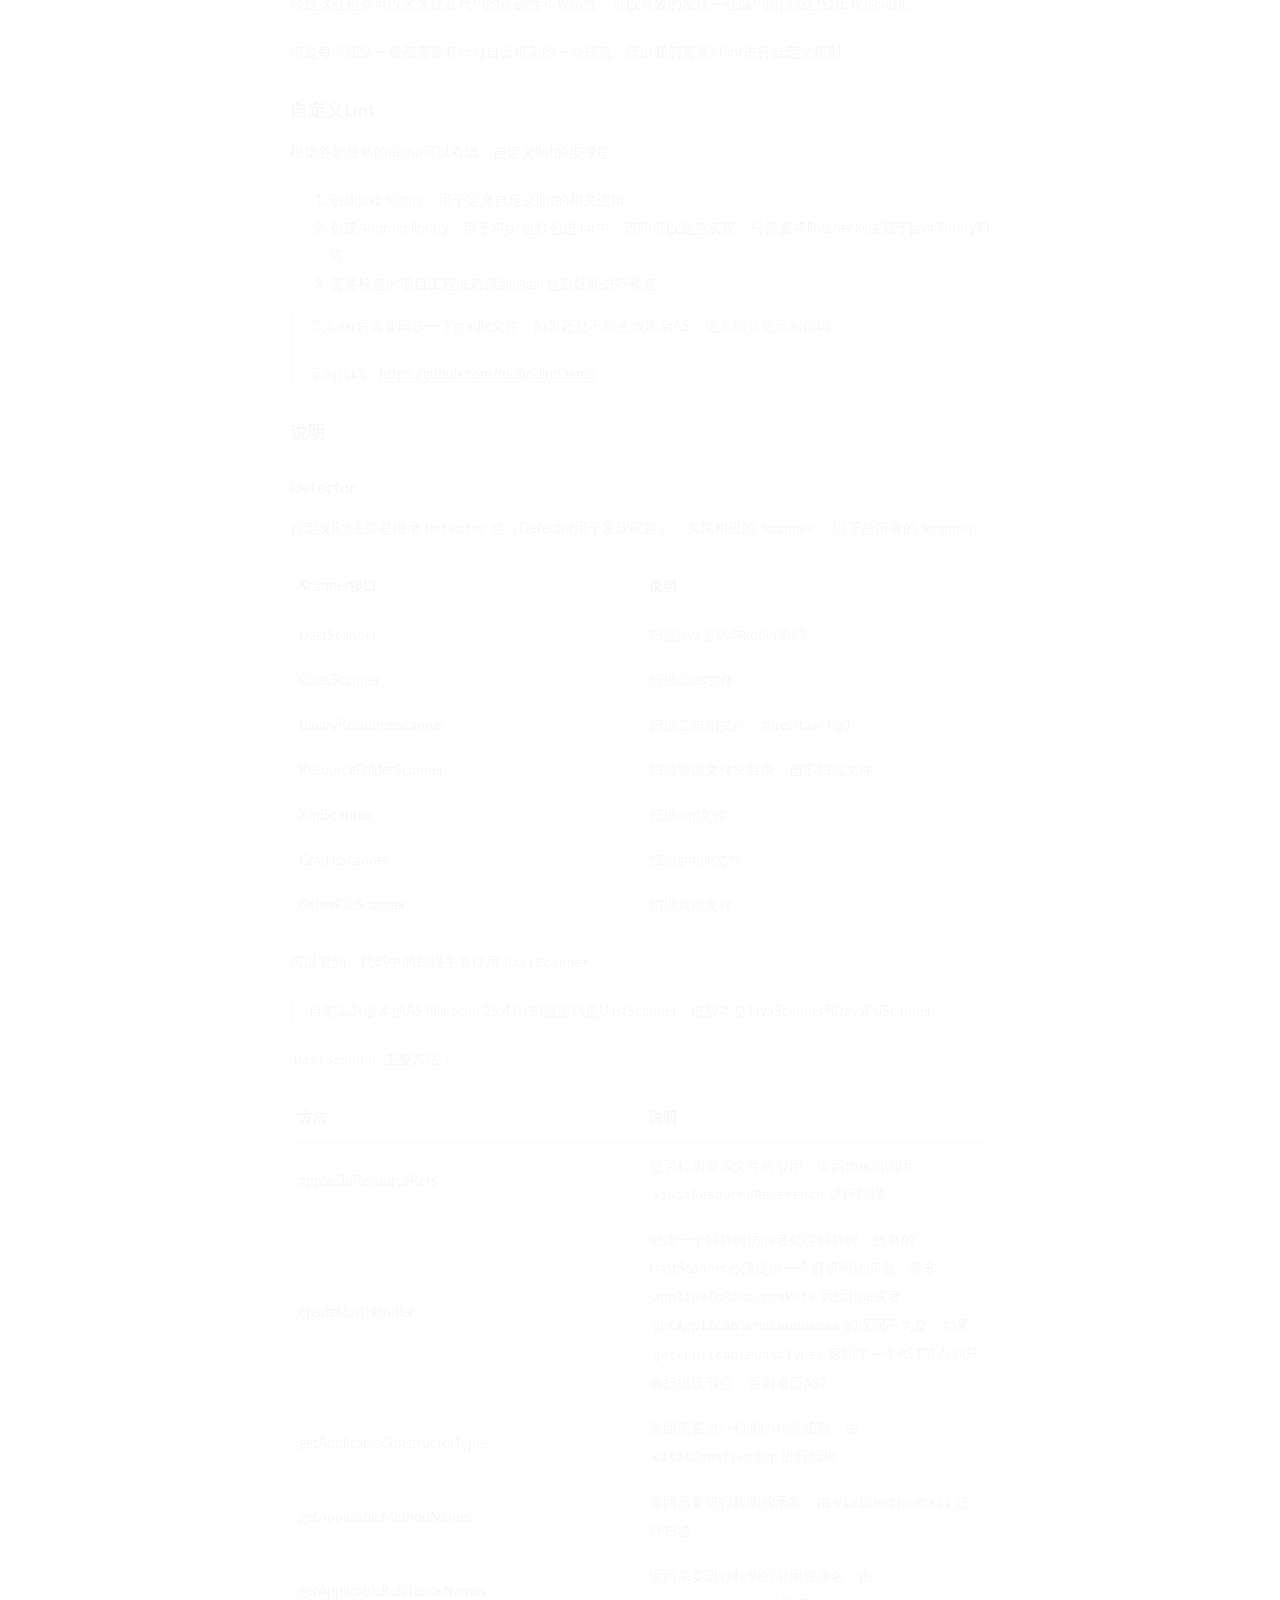
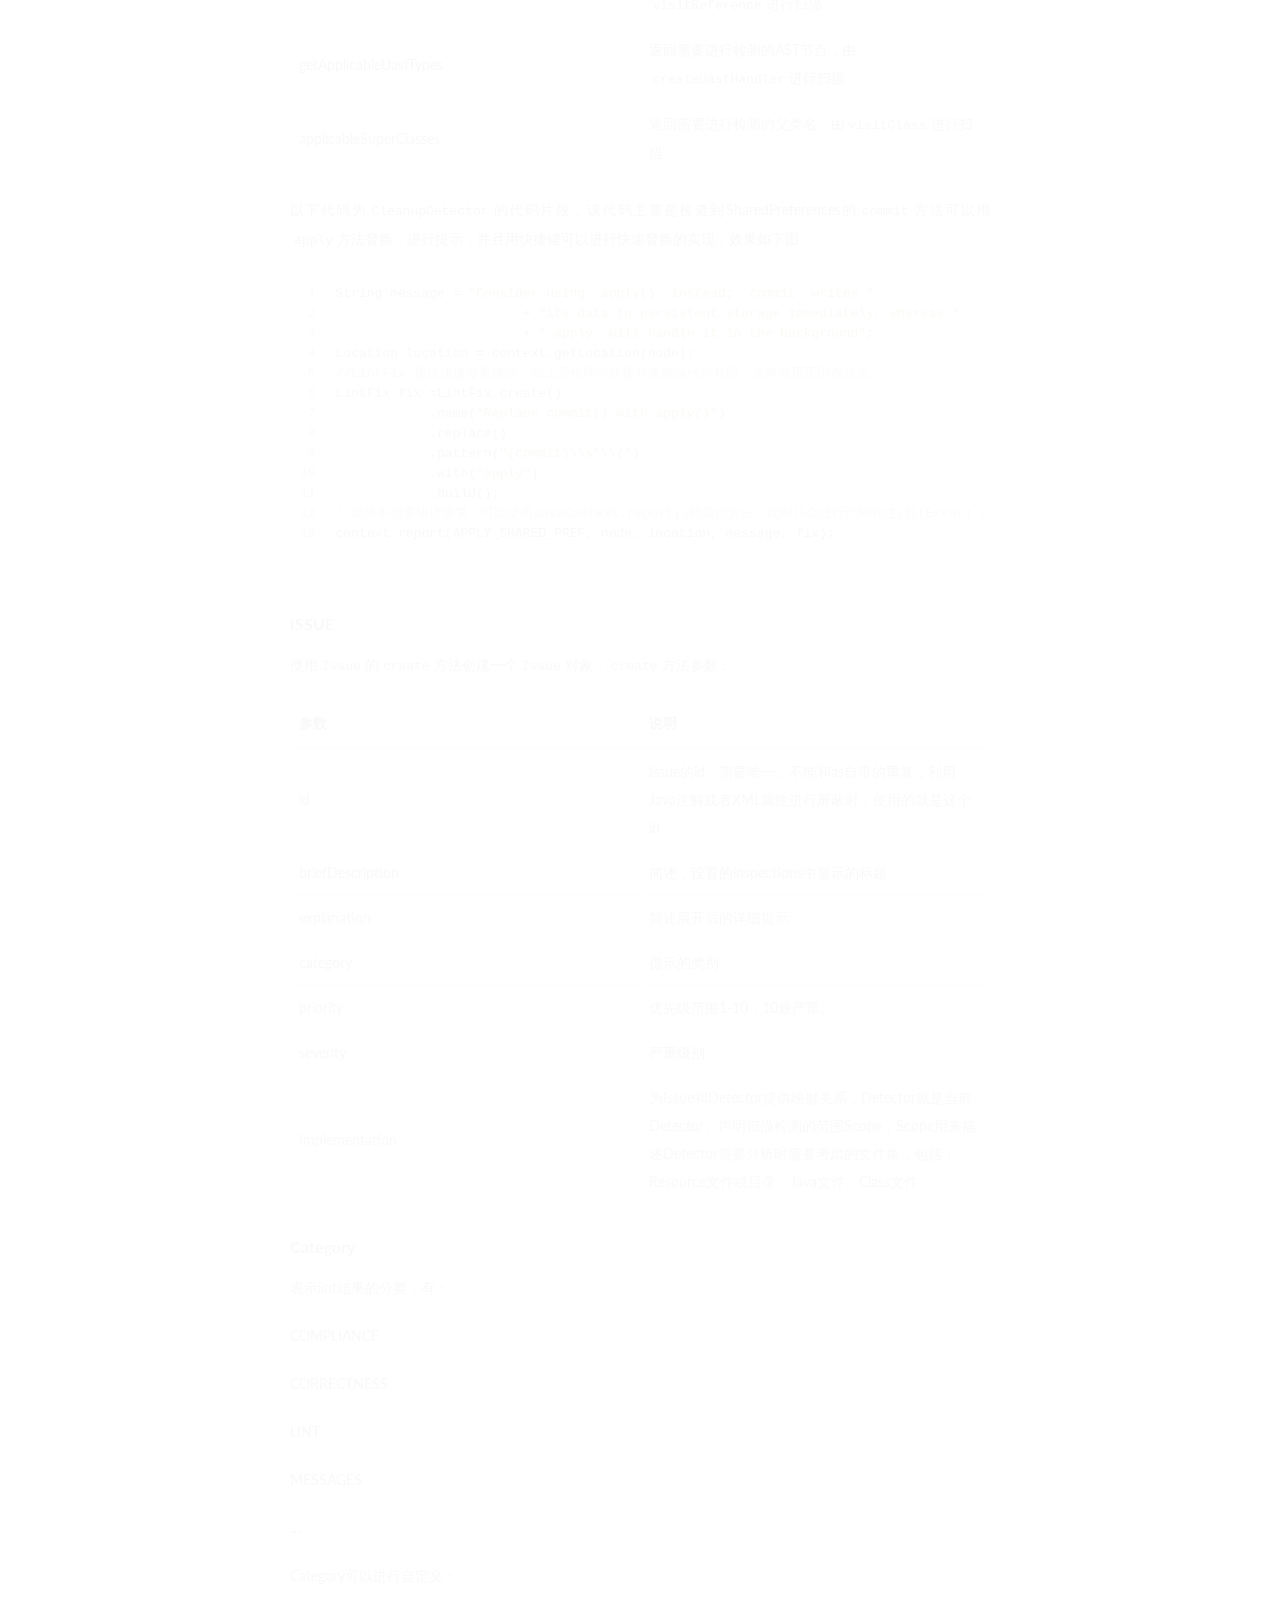
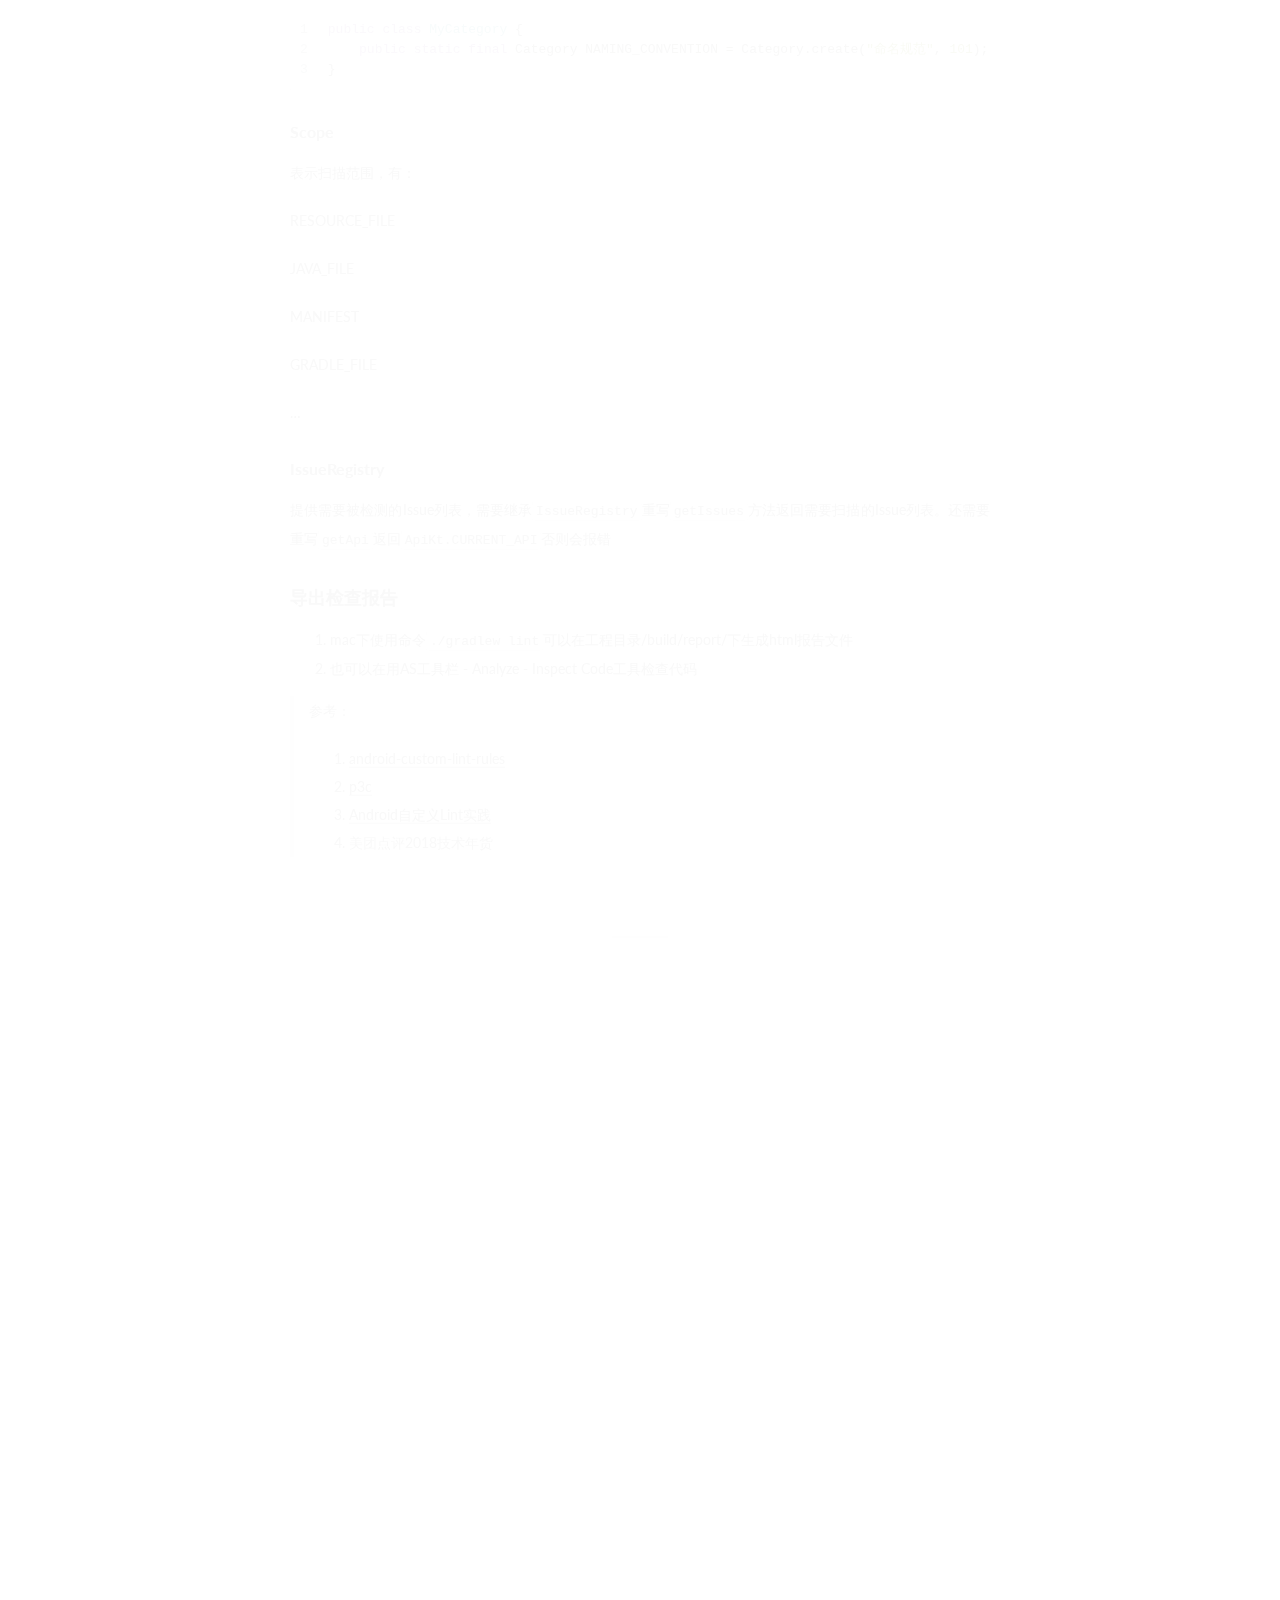
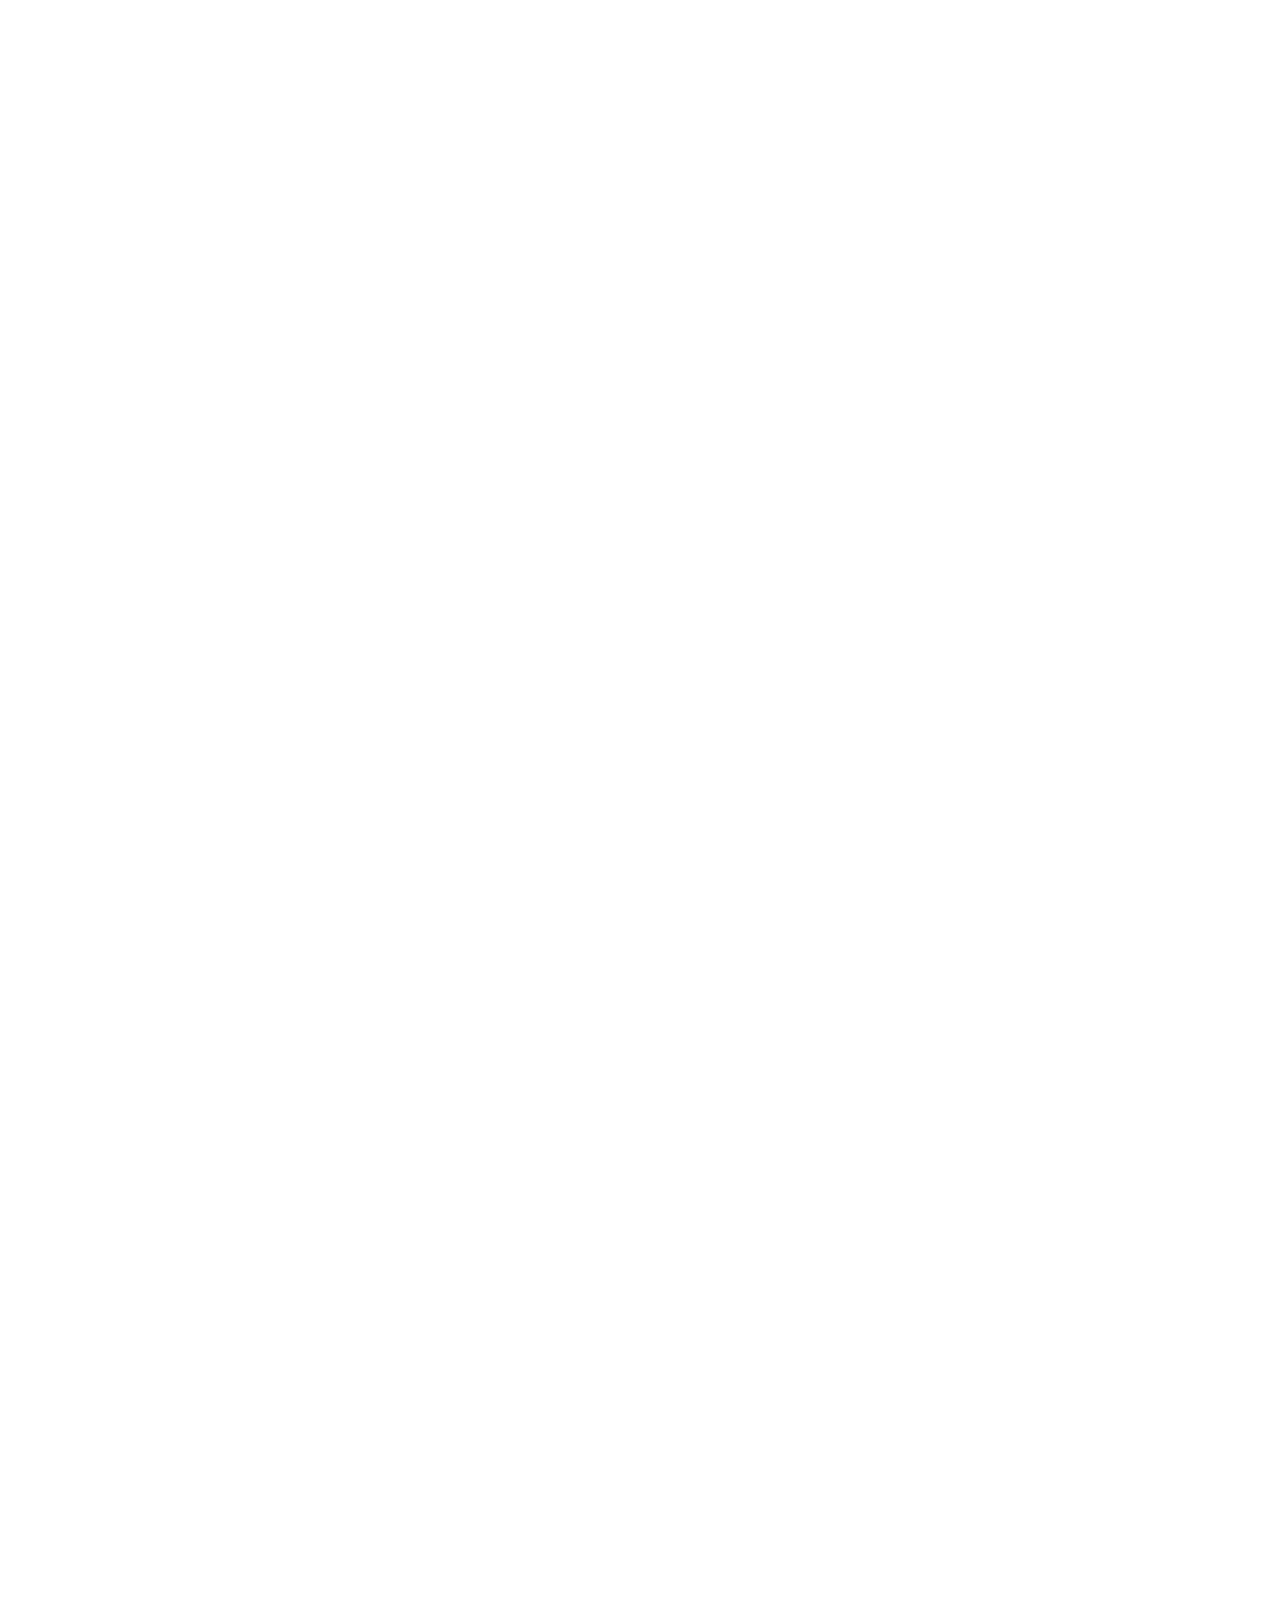
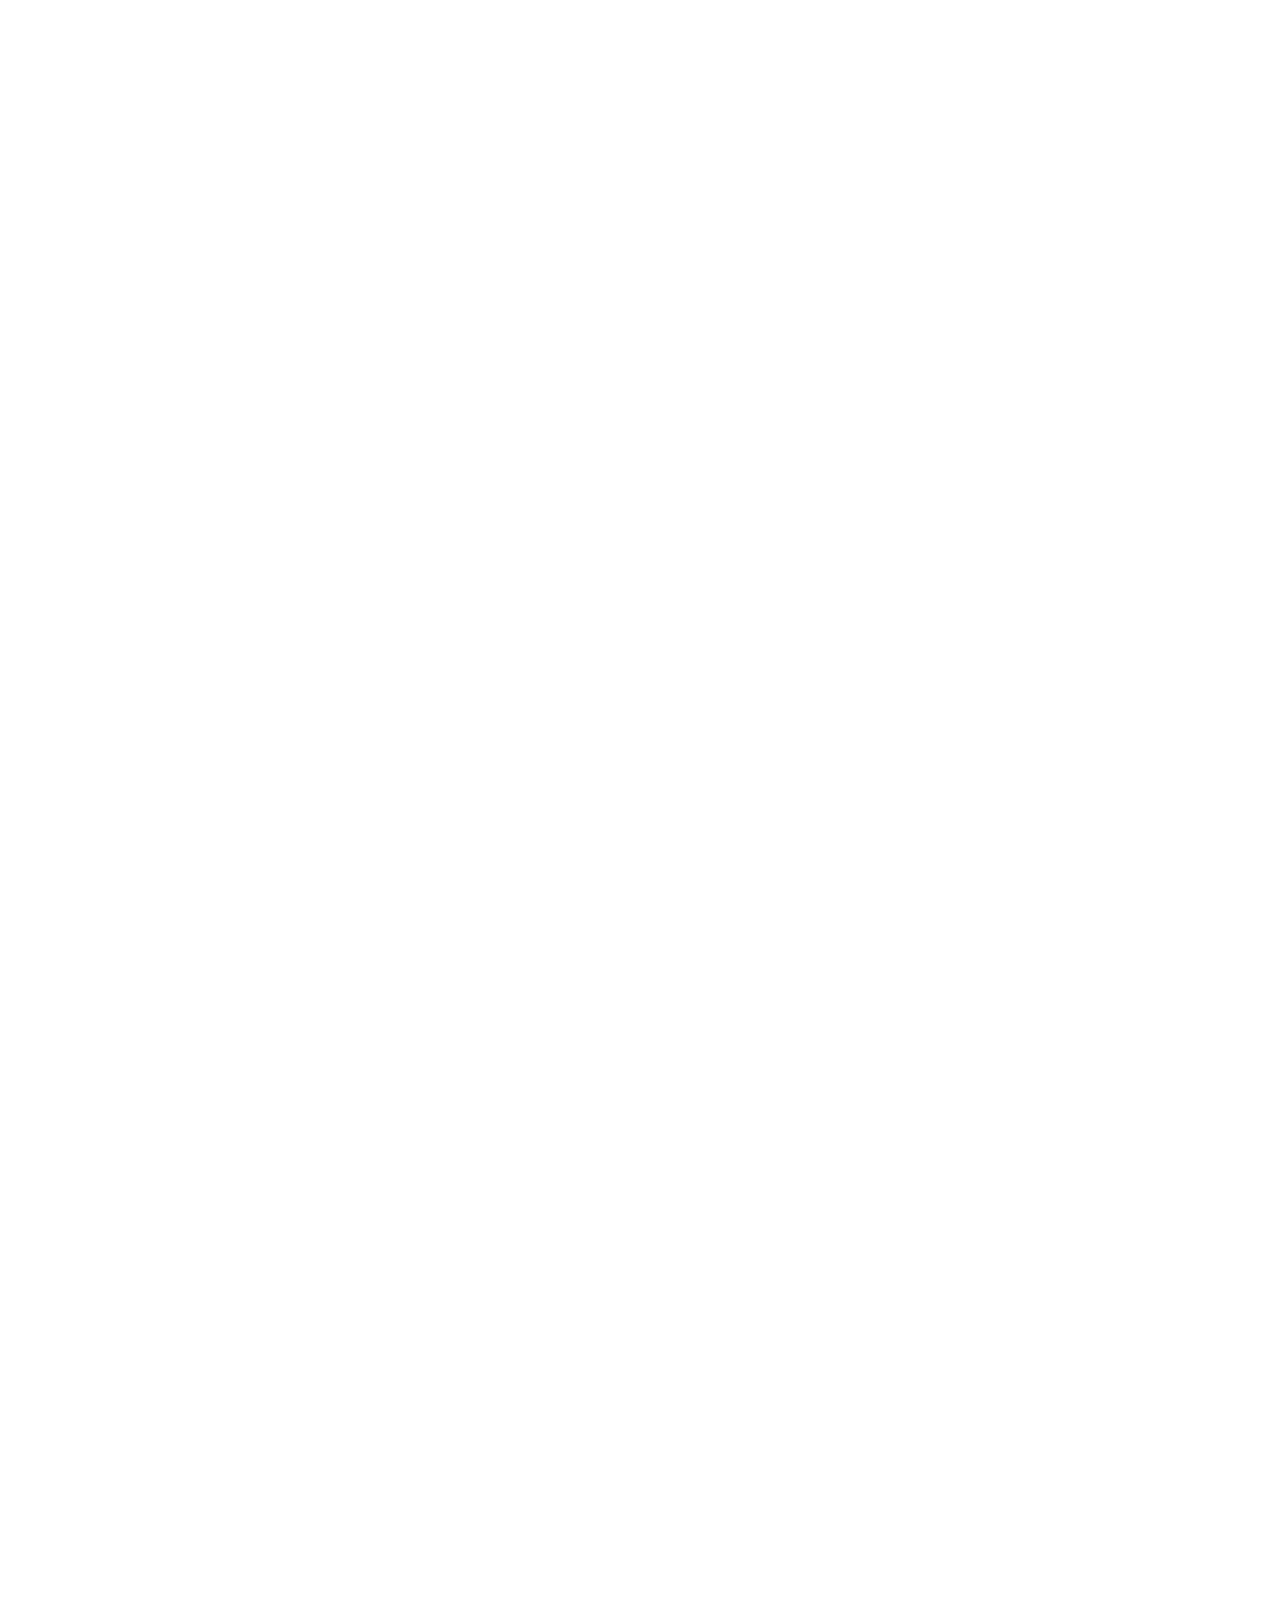
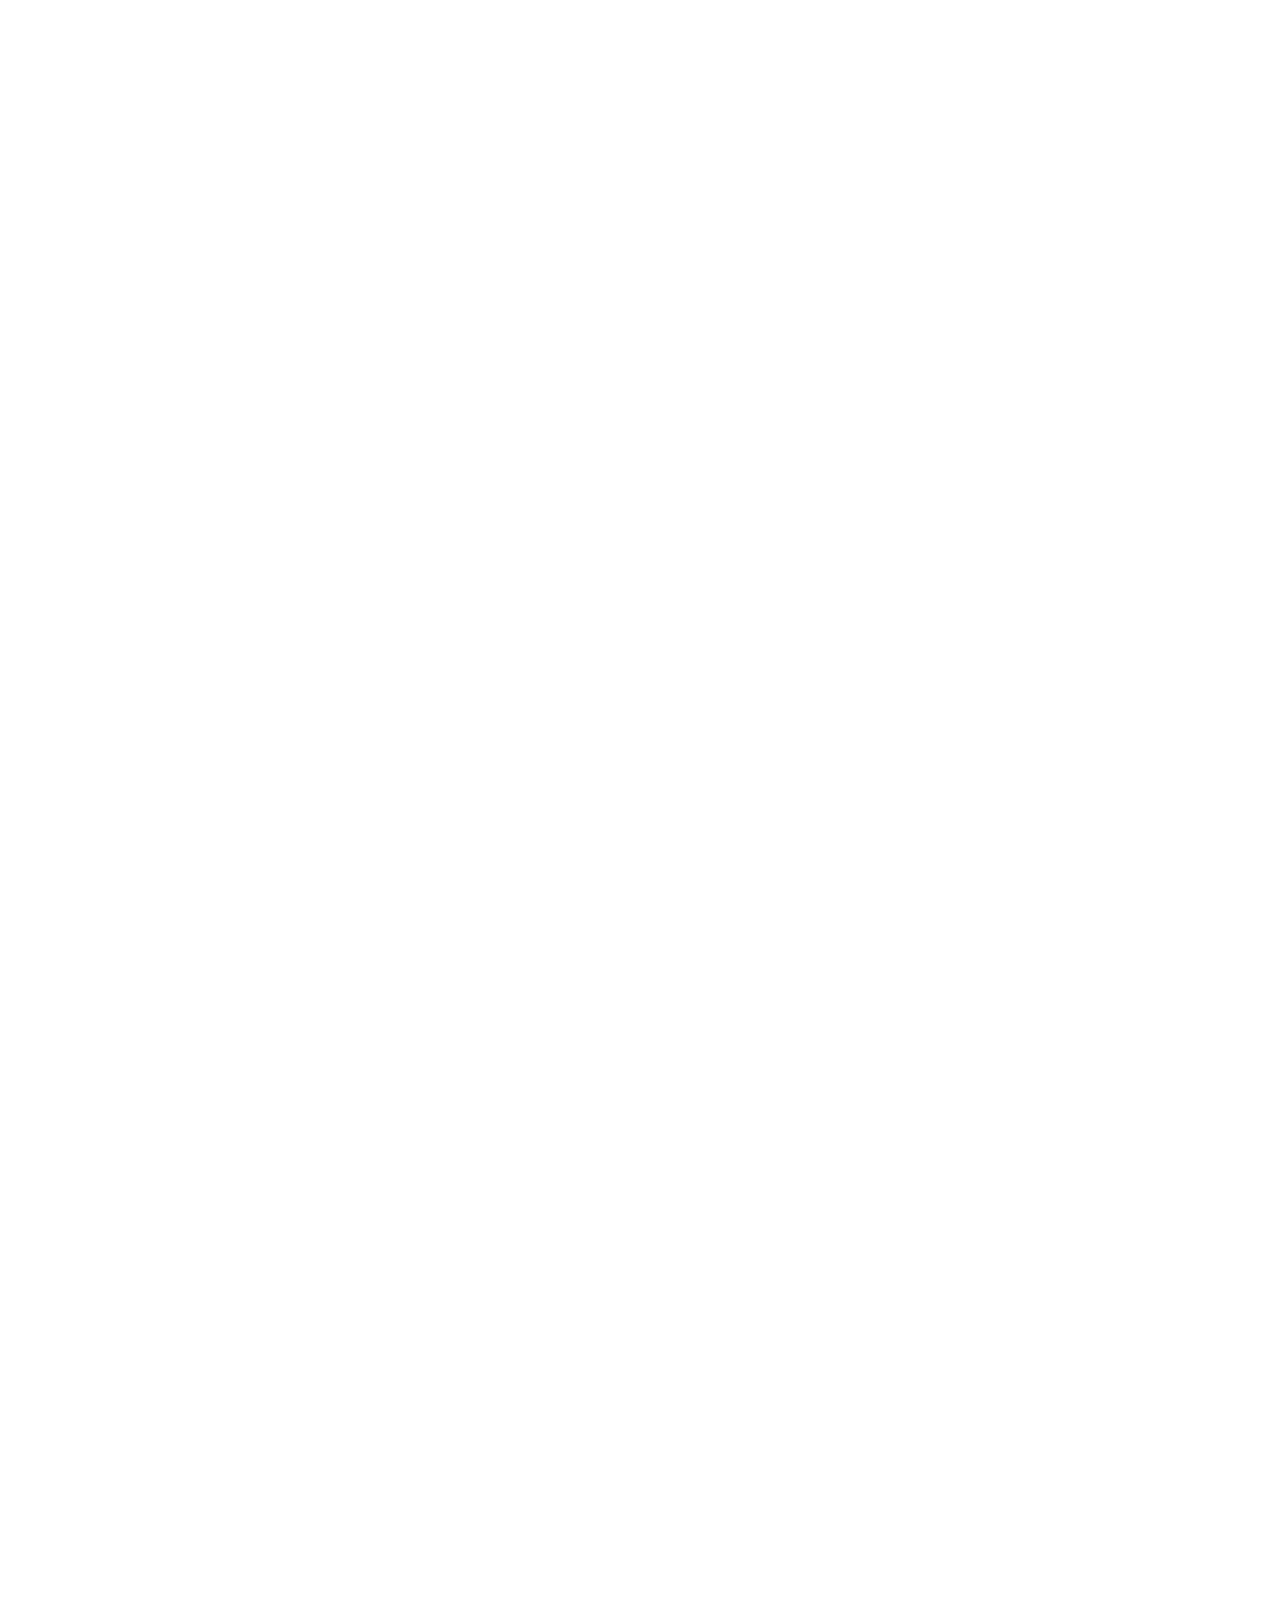
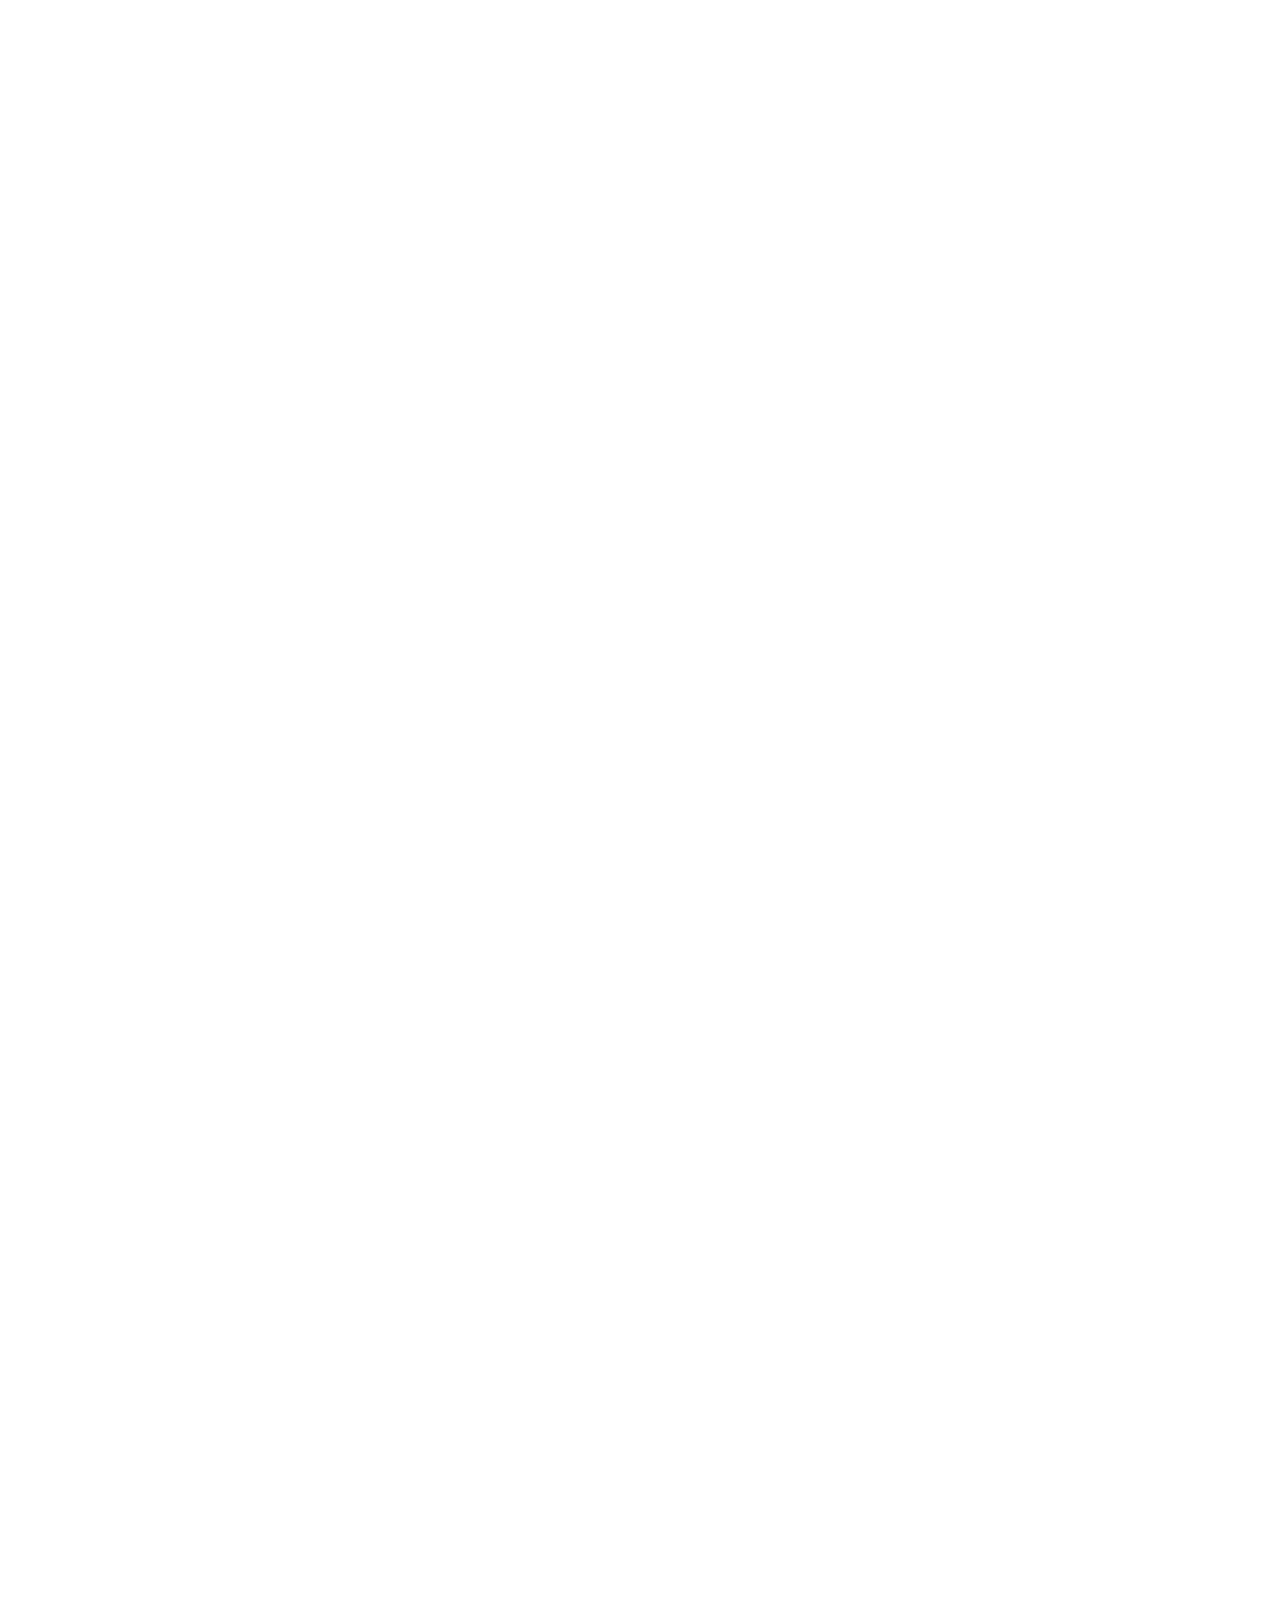
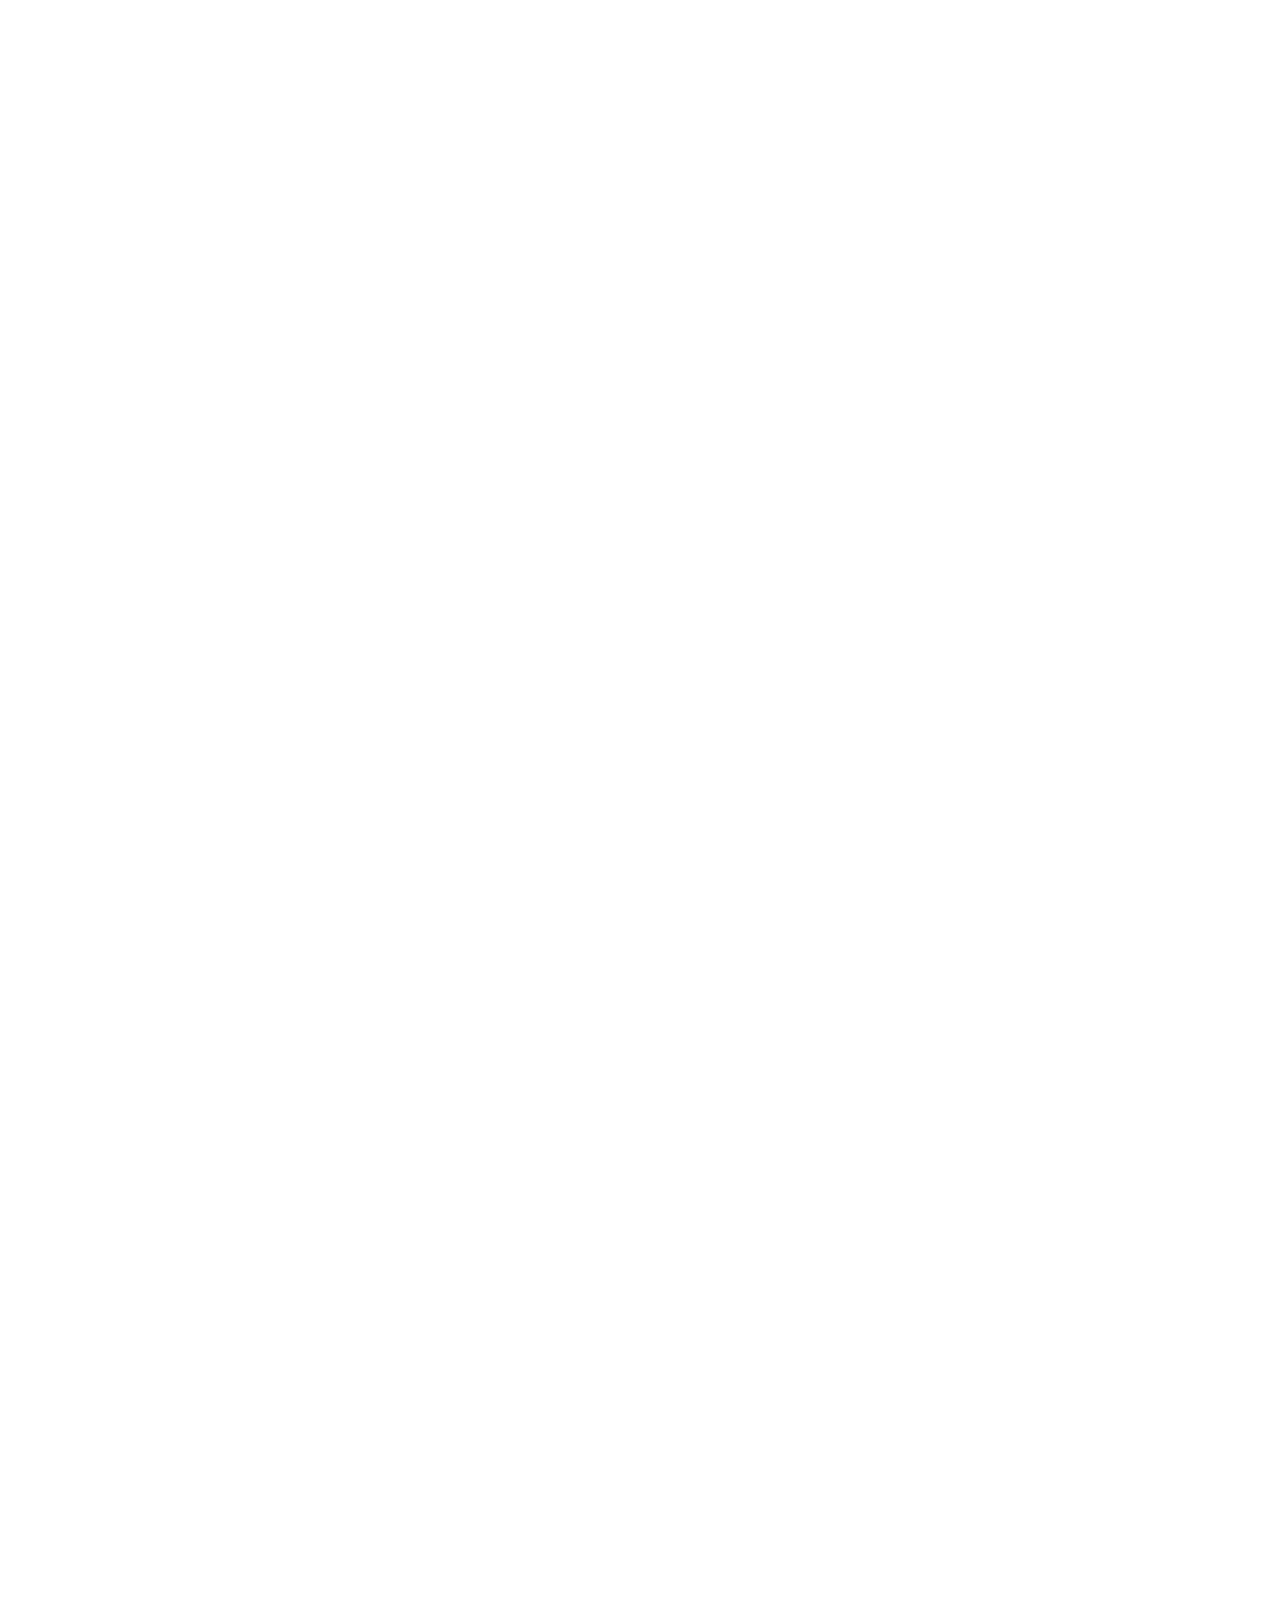
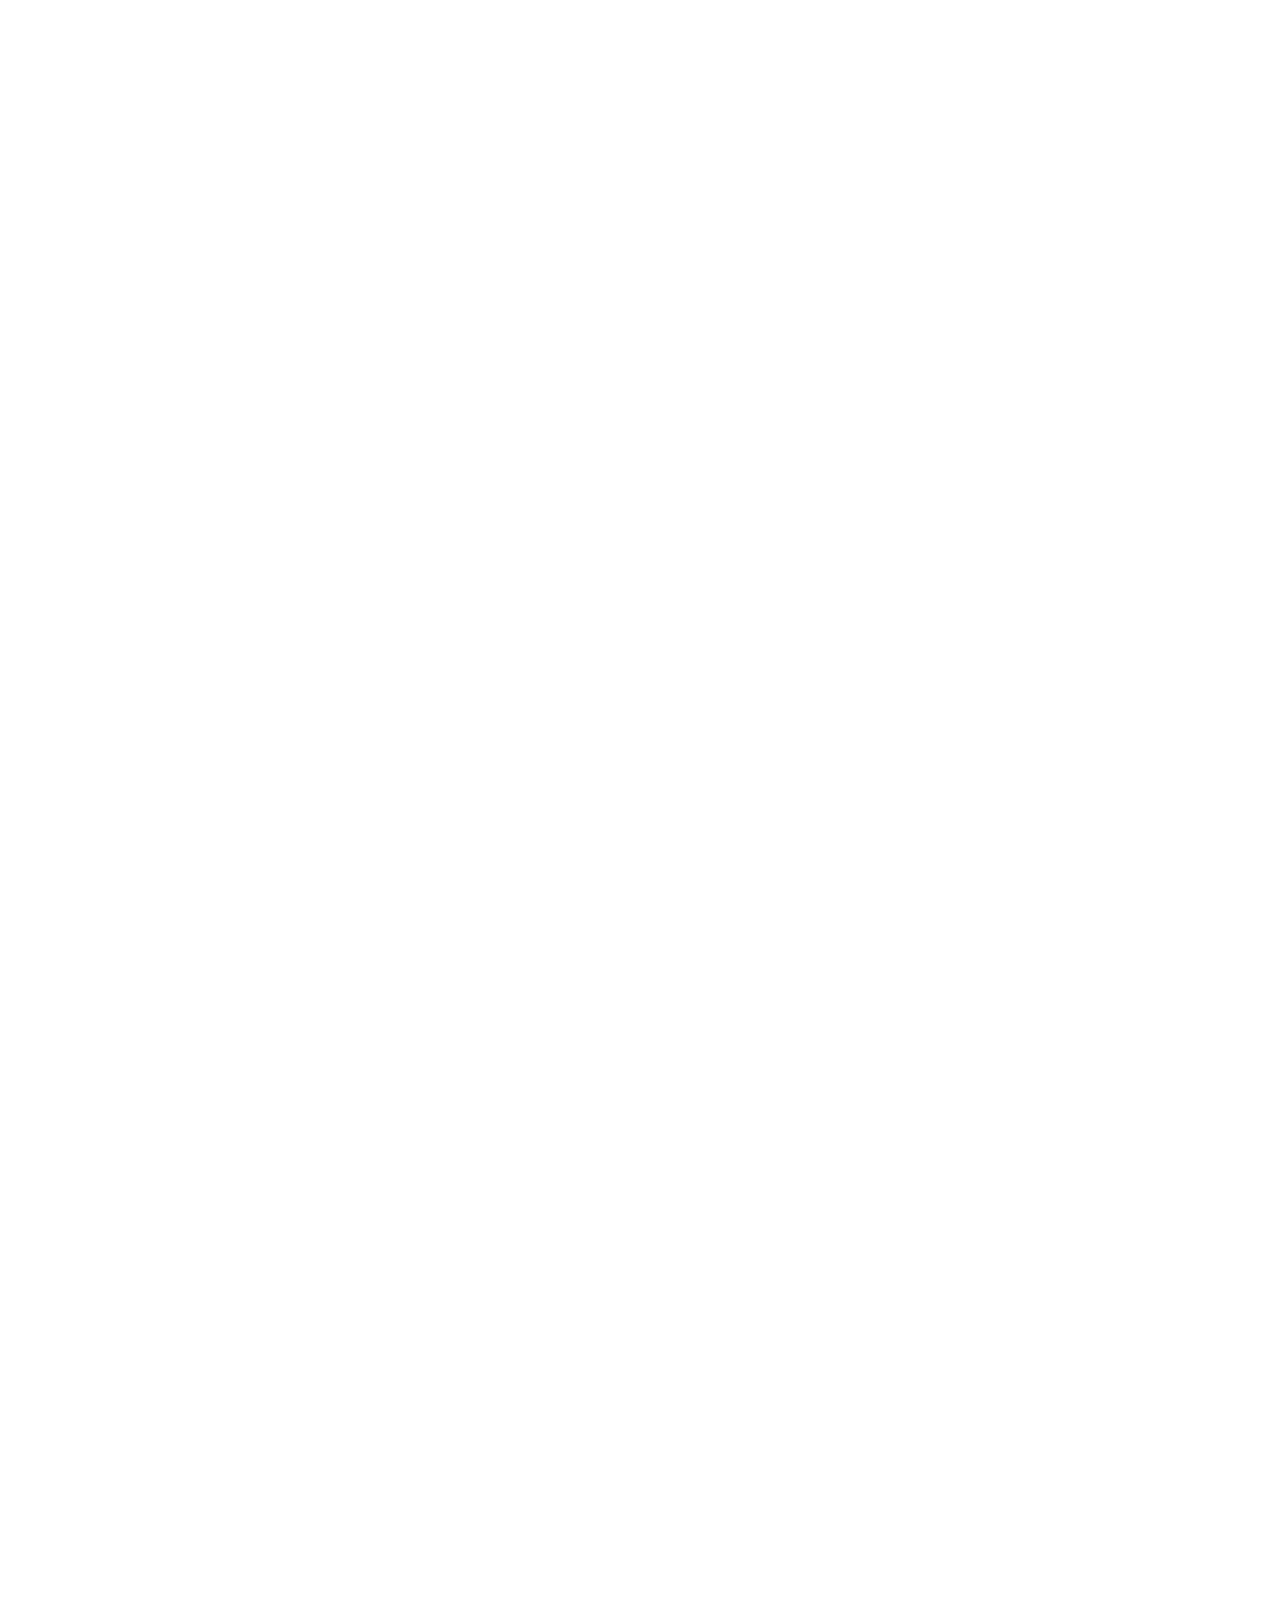
==== commit 7f1df7e3: "Site updated: 2019-02-20 15:45:44" ====
--- a/index.html
+++ b/index.html
@@ -466,7 +466,7 @@
 </tr>
 <tr>
 <td>briefDescription</td>
-<td>简述，鼠标停留时显示的文字提示</td>
+<td>简述，设置的inspections中显示的标题</td>
 </tr>
 <tr>
 <td>explanation</td>
